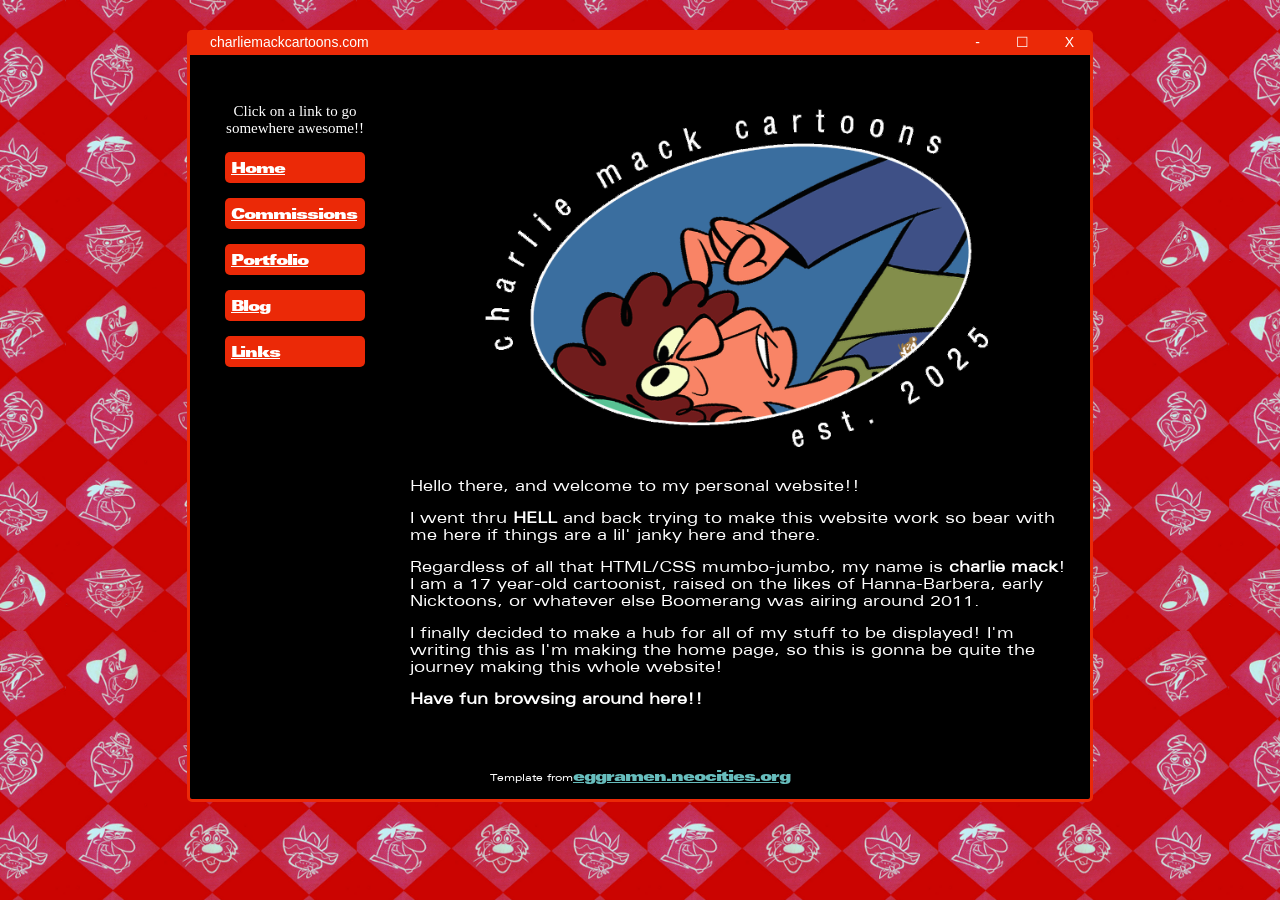
==== index.html @ b0670c57 "hi" ====
<!DOCTYPE html>
<!-- saved from url=(0057)https://eggramen.neocities.org/version_history/v3/newtest -->
<html><head><meta http-equiv="Content-Type" content="text/html; charset=UTF-8">
    
    <title>charliemackcartoons.com</title>
    <!-- The style.css file allows you to change the look of your web pages.
         If you include the next line in all your web pages, they will all share the same look.
         This makes it easier to make new pages for your site. -->
    <link href="styles.css" rel="stylesheet" type="text/css" media="all">
  <style wxt-shadow-root-document-styles="qw2a85abigr">@property --tw-animation-delay{syntax:"*";inherits:false;initial-value:0s}@property --tw-animation-direction{syntax:"*";inherits:false;initial-value:normal}@property --tw-animation-duration{syntax:"*";inherits:false}@property --tw-animation-fill-mode{syntax:"*";inherits:false;initial-value:none}@property --tw-animation-iteration-count{syntax:"*";inherits:false;initial-value:1}@property --tw-enter-opacity{syntax:"*";inherits:false;initial-value:1}@property --tw-enter-rotate{syntax:"*";inherits:false;initial-value:0}@property --tw-enter-scale{syntax:"*";inherits:false;initial-value:1}@property --tw-enter-translate-x{syntax:"*";inherits:false;initial-value:0}@property --tw-enter-translate-y{syntax:"*";inherits:false;initial-value:0}@property --tw-exit-opacity{syntax:"*";inherits:false;initial-value:1}@property --tw-exit-rotate{syntax:"*";inherits:false;initial-value:0}@property --tw-exit-scale{syntax:"*";inherits:false;initial-value:1}@property --tw-exit-translate-x{syntax:"*";inherits:false;initial-value:0}@property --tw-exit-translate-y{syntax:"*";inherits:false;initial-value:0}@property --tw-space-y-reverse{syntax:"*";inherits:false;initial-value:0}@property --tw-space-x-reverse{syntax:"*";inherits:false;initial-value:0}@property --tw-font-weight{syntax:"*";inherits:false}@property --tw-tracking{syntax:"*";inherits:false}@property --tw-translate-x{syntax:"*";inherits:false;initial-value:0}@property --tw-translate-y{syntax:"*";inherits:false;initial-value:0}@property --tw-translate-z{syntax:"*";inherits:false;initial-value:0}@property --tw-scale-x{syntax:"*";inherits:false;initial-value:1}@property --tw-scale-y{syntax:"*";inherits:false;initial-value:1}@property --tw-scale-z{syntax:"*";inherits:false;initial-value:1}@property --tw-rotate-x{syntax:"*";inherits:false}@property --tw-rotate-y{syntax:"*";inherits:false}@property --tw-rotate-z{syntax:"*";inherits:false}@property --tw-skew-x{syntax:"*";inherits:false}@property --tw-skew-y{syntax:"*";inherits:false}@property --tw-divide-y-reverse{syntax:"*";inherits:false;initial-value:0}@property --tw-border-style{syntax:"*";inherits:false;initial-value:solid}@property --tw-gradient-position{syntax:"*";inherits:false}@property --tw-gradient-from{syntax:"<color>";inherits:false;initial-value:#0000}@property --tw-gradient-via{syntax:"<color>";inherits:false;initial-value:#0000}@property --tw-gradient-to{syntax:"<color>";inherits:false;initial-value:#0000}@property --tw-gradient-stops{syntax:"*";inherits:false}@property --tw-gradient-via-stops{syntax:"*";inherits:false}@property --tw-gradient-from-position{syntax:"<length-percentage>";inherits:false;initial-value:0%}@property --tw-gradient-via-position{syntax:"<length-percentage>";inherits:false;initial-value:50%}@property --tw-gradient-to-position{syntax:"<length-percentage>";inherits:false;initial-value:100%}@property --tw-leading{syntax:"*";inherits:false}@property --tw-ordinal{syntax:"*";inherits:false}@property --tw-slashed-zero{syntax:"*";inherits:false}@property --tw-numeric-figure{syntax:"*";inherits:false}@property --tw-numeric-spacing{syntax:"*";inherits:false}@property --tw-numeric-fraction{syntax:"*";inherits:false}@property --tw-shadow{syntax:"*";inherits:false;initial-value:0 0 #0000}@property --tw-shadow-color{syntax:"*";inherits:false}@property --tw-shadow-alpha{syntax:"<percentage>";inherits:false;initial-value:100%}@property --tw-inset-shadow{syntax:"*";inherits:false;initial-value:0 0 #0000}@property --tw-inset-shadow-color{syntax:"*";inherits:false}@property --tw-inset-shadow-alpha{syntax:"<percentage>";inherits:false;initial-value:100%}@property --tw-ring-color{syntax:"*";inherits:false}@property --tw-ring-shadow{syntax:"*";inherits:false;initial-value:0 0 #0000}@property --tw-inset-ring-color{syntax:"*";inherits:false}@property --tw-inset-ring-shadow{syntax:"*";inherits:false;initial-value:0 0 #0000}@property --tw-ring-inset{syntax:"*";inherits:false}@property --tw-ring-offset-width{syntax:"<length>";inherits:false;initial-value:0}@property --tw-ring-offset-color{syntax:"*";inherits:false;initial-value:#fff}@property --tw-ring-offset-shadow{syntax:"*";inherits:false;initial-value:0 0 #0000}@property --tw-outline-style{syntax:"*";inherits:false;initial-value:solid}@property --tw-blur{syntax:"*";inherits:false}@property --tw-brightness{syntax:"*";inherits:false}@property --tw-contrast{syntax:"*";inherits:false}@property --tw-grayscale{syntax:"*";inherits:false}@property --tw-hue-rotate{syntax:"*";inherits:false}@property --tw-invert{syntax:"*";inherits:false}@property --tw-opacity{syntax:"*";inherits:false}@property --tw-saturate{syntax:"*";inherits:false}@property --tw-sepia{syntax:"*";inherits:false}@property --tw-drop-shadow{syntax:"*";inherits:false}@property --tw-drop-shadow-color{syntax:"*";inherits:false}@property --tw-drop-shadow-alpha{syntax:"<percentage>";inherits:false;initial-value:100%}@property --tw-drop-shadow-size{syntax:"*";inherits:false}@property --tw-backdrop-blur{syntax:"*";inherits:false}@property --tw-backdrop-brightness{syntax:"*";inherits:false}@property --tw-backdrop-contrast{syntax:"*";inherits:false}@property --tw-backdrop-grayscale{syntax:"*";inherits:false}@property --tw-backdrop-hue-rotate{syntax:"*";inherits:false}@property --tw-backdrop-invert{syntax:"*";inherits:false}@property --tw-backdrop-opacity{syntax:"*";inherits:false}@property --tw-backdrop-saturate{syntax:"*";inherits:false}@property --tw-backdrop-sepia{syntax:"*";inherits:false}@property --tw-duration{syntax:"*";inherits:false}@property --tw-ease{syntax:"*";inherits:false}</style></head>
  <body>
    <div class="box">
    <div class="weirdbox">
    <div class="box-title">charliemackcartoons.com</div>
    <div class="weird">-</div>
    <div class="weird">☐</div>
    <div class="weird">X</div>
    </div>
    
    <div class="side"><h3>Click on a link to go somewhere awesome!!</h3>
    <ul><li class="sidecon"><a href="https://charliemackcartoons.com">Home</a></li>
    <li class="sidecon"><a href="https://x.com/cosmicalarcade/status/1984016897470603541?s=46">Commissions</a></li>
    <li class="sidecon"><a href="https://cmack.straw.page/art">Portfolio</a></li>
    <li class="sidecon"><a href="/blog/index.html">Blog</a></li>
    <li class="sidecon"><a href="/links.html">Links</a></li>  
    </ul>
    </div>
    
    <div class="box-inner">
    
    
    
    <h1><img src="imgs/lgogo3.gif"></h1>

    <p>Hello there, and welcome to my personal website!!</p>
    <p>I went thru <strong>HELL</strong> and back trying to make this website work so bear with me here if things are a lil' janky here and there.</p>
    <p>Regardless of all that HTML/CSS mumbo-jumbo, my name is <strong>charlie mack</strong>! I am a 17 year-old cartoonist, raised on the likes of Hanna-Barbera, early Nicktoons, or whatever else Boomerang was airing around 2011.</p>
    <p>I finally decided to make a hub for all of my stuff to be displayed! I'm writing this as I'm making the home page, so this is gonna be quite the journey making this whole website!</p>
    <p><strong>Have fun browsing around here!!</strong></p>
    
    </div>
    <p><small>Template from <a href="https://eggramen.neocities.org/code/css_testpages"><eggramen class="neocities org">eggramen.neocities.org</a> </small></p>
    </div>
    
  

<bettercanvas-reminders data-wxt-shadow-root=""><template shadowrootmode="open">
<!-- saved from url=(0057)https://eggramen.neocities.org/version_history/v3/newtest -->
<html><head><style>/* WXT Shadow Root Reset */ :host{all:initial !important;}
@layer properties{@supports (((-webkit-hyphens:none)) and (not (margin-trim:inline))) or ((-moz-orient:inline) and (not (color:rgb(from red r g b)))){*,:before,:after,::backdrop{--tw-translate-x:0;--tw-translate-y:0;--tw-translate-z:0;--tw-scale-x:1;--tw-scale-y:1;--tw-scale-z:1;--tw-rotate-x:initial;--tw-rotate-y:initial;--tw-rotate-z:initial;--tw-skew-x:initial;--tw-skew-y:initial;--tw-space-y-reverse:0;--tw-space-x-reverse:0;--tw-divide-y-reverse:0;--tw-border-style:solid;--tw-gradient-position:initial;--tw-gradient-from:#0000;--tw-gradient-via:#0000;--tw-gradient-to:#0000;--tw-gradient-stops:initial;--tw-gradient-via-stops:initial;--tw-gradient-from-position:0%;--tw-gradient-via-position:50%;--tw-gradient-to-position:100%;--tw-leading:initial;--tw-font-weight:initial;--tw-tracking:initial;--tw-ordinal:initial;--tw-slashed-zero:initial;--tw-numeric-figure:initial;--tw-numeric-spacing:initial;--tw-numeric-fraction:initial;--tw-shadow:0 0 #0000;--tw-shadow-color:initial;--tw-shadow-alpha:100%;--tw-inset-shadow:0 0 #0000;--tw-inset-shadow-color:initial;--tw-inset-shadow-alpha:100%;--tw-ring-color:initial;--tw-ring-shadow:0 0 #0000;--tw-inset-ring-color:initial;--tw-inset-ring-shadow:0 0 #0000;--tw-ring-inset:initial;--tw-ring-offset-width:0px;--tw-ring-offset-color:#fff;--tw-ring-offset-shadow:0 0 #0000;--tw-outline-style:solid;--tw-blur:initial;--tw-brightness:initial;--tw-contrast:initial;--tw-grayscale:initial;--tw-hue-rotate:initial;--tw-invert:initial;--tw-opacity:initial;--tw-saturate:initial;--tw-sepia:initial;--tw-drop-shadow:initial;--tw-drop-shadow-color:initial;--tw-drop-shadow-alpha:100%;--tw-drop-shadow-size:initial;--tw-backdrop-blur:initial;--tw-backdrop-brightness:initial;--tw-backdrop-contrast:initial;--tw-backdrop-grayscale:initial;--tw-backdrop-hue-rotate:initial;--tw-backdrop-invert:initial;--tw-backdrop-opacity:initial;--tw-backdrop-saturate:initial;--tw-backdrop-sepia:initial;--tw-duration:initial;--tw-ease:initial;--tw-animation-delay:0s;--tw-animation-direction:normal;--tw-animation-duration:initial;--tw-animation-fill-mode:none;--tw-animation-iteration-count:1;--tw-enter-opacity:1;--tw-enter-rotate:0;--tw-enter-scale:1;--tw-enter-translate-x:0;--tw-enter-translate-y:0;--tw-exit-opacity:1;--tw-exit-rotate:0;--tw-exit-scale:1;--tw-exit-translate-x:0;--tw-exit-translate-y:0}}}@layer theme{:host,:host{--font-sans:ui-sans-serif,system-ui,sans-serif,"Apple Color Emoji","Segoe UI Emoji","Segoe UI Symbol","Noto Color Emoji";--font-mono:ui-monospace,SFMono-Regular,Menlo,Monaco,Consolas,"Liberation Mono","Courier New",monospace;--color-red-50:oklch(97.1% .013 17.38);--color-red-100:oklch(93.6% .032 17.717);--color-red-200:oklch(88.5% .062 18.334);--color-red-300:oklch(80.8% .114 19.571);--color-red-400:oklch(70.4% .191 22.216);--color-red-500:oklch(63.7% .237 25.331);--color-red-600:oklch(57.7% .245 27.325);--color-red-700:oklch(50.5% .213 27.518);--color-red-900:oklch(39.6% .141 25.723);--color-orange-50:oklch(98% .016 73.684);--color-orange-100:oklch(95.4% .038 75.164);--color-orange-300:oklch(83.7% .128 66.29);--color-orange-400:oklch(75% .183 55.934);--color-orange-500:oklch(70.5% .213 47.604);--color-orange-600:oklch(64.6% .222 41.116);--color-orange-700:oklch(55.3% .195 38.402);--color-orange-800:oklch(47% .157 37.304);--color-orange-900:oklch(40.8% .123 38.172);--color-amber-50:oklch(98.7% .022 95.277);--color-amber-500:oklch(76.9% .188 70.08);--color-amber-600:oklch(66.6% .179 58.318);--color-yellow-100:oklch(97.3% .071 103.193);--color-yellow-200:oklch(94.5% .129 101.54);--color-yellow-300:oklch(90.5% .182 98.111);--color-yellow-500:oklch(79.5% .184 86.047);--color-yellow-600:oklch(68.1% .162 75.834);--color-yellow-800:oklch(47.6% .114 61.907);--color-green-50:oklch(98.2% .018 155.826);--color-green-100:oklch(96.2% .044 156.743);--color-green-200:oklch(92.5% .084 155.995);--color-green-300:oklch(87.1% .15 154.449);--color-green-500:oklch(72.3% .219 149.579);--color-green-600:oklch(62.7% .194 149.214);--color-green-700:oklch(52.7% .154 150.069);--color-green-800:oklch(44.8% .119 151.328);--color-cyan-500:oklch(71.5% .143 215.221);--color-blue-50:oklch(97% .014 254.604);--color-blue-100:oklch(93.2% .032 255.585);--color-blue-200:oklch(88.2% .059 254.128);--color-blue-300:oklch(80.9% .105 251.813);--color-blue-500:oklch(62.3% .214 259.815);--color-blue-600:oklch(54.6% .245 262.881);--color-blue-700:oklch(48.8% .243 264.376);--color-blue-800:oklch(42.4% .199 265.638);--color-purple-50:oklch(97.7% .014 308.299);--color-purple-500:oklch(62.7% .265 303.9);--color-purple-600:oklch(55.8% .288 302.321);--color-pink-400:oklch(71.8% .202 349.761);--color-pink-500:oklch(65.6% .241 354.308);--color-rose-500:oklch(64.5% .246 16.439);--color-gray-50:oklch(98.5% .002 247.839);--color-gray-100:oklch(96.7% .003 264.542);--color-gray-200:oklch(92.8% .006 264.531);--color-gray-300:oklch(87.2% .01 258.338);--color-gray-400:oklch(70.7% .022 261.325);--color-gray-500:oklch(55.1% .027 264.364);--color-gray-600:oklch(44.6% .03 256.802);--color-gray-700:oklch(37.3% .034 259.733);--color-gray-800:oklch(27.8% .033 256.848);--color-gray-900:oklch(21% .034 264.665);--color-neutral-100:oklch(97% 0 0);--color-neutral-300:oklch(87% 0 0);--color-neutral-400:oklch(70.8% 0 0);--color-neutral-500:oklch(55.6% 0 0);--color-black:#000;--color-white:#fff;--spacing:.25rem;--container-xs:20rem;--container-sm:24rem;--container-md:28rem;--container-lg:32rem;--container-2xl:42rem;--container-3xl:48rem;--container-4xl:56rem;--text-xs:.75rem;--text-xs--line-height:calc(1/.75);--text-sm:.875rem;--text-sm--line-height:calc(1.25/.875);--text-base:1rem;--text-base--line-height: 1.5 ;--text-lg:1.125rem;--text-lg--line-height:calc(1.75/1.125);--text-xl:1.25rem;--text-xl--line-height:calc(1.75/1.25);--text-2xl:1.5rem;--text-2xl--line-height:calc(2/1.5);--text-3xl:1.875rem;--text-3xl--line-height: 1.2 ;--text-4xl:2.25rem;--text-4xl--line-height:calc(2.5/2.25);--text-5xl:3rem;--text-5xl--line-height:1;--text-9xl:8rem;--text-9xl--line-height:1;--font-weight-light:300;--font-weight-normal:400;--font-weight-medium:500;--font-weight-semibold:600;--font-weight-bold:700;--font-weight-extrabold:800;--tracking-wide:.025em;--tracking-widest:.1em;--leading-tight:1.25;--leading-relaxed:1.625;--radius-xs:.125rem;--radius-2xl:1rem;--radius-3xl:1.5rem;--drop-shadow-sm:0 1px 2px #00000026;--ease-out:cubic-bezier(0,0,.2,1);--ease-in-out:cubic-bezier(.4,0,.2,1);--animate-spin:spin 1s linear infinite;--animate-pulse:pulse 2s cubic-bezier(.4,0,.6,1)infinite;--blur-xs:4px;--blur-sm:8px;--blur-md:12px;--blur-lg:16px;--blur-xl:24px;--blur-2xl:40px;--blur-3xl:64px;--aspect-video:16/9;--default-transition-duration:.15s;--default-transition-timing-function:cubic-bezier(.4,0,.2,1);--default-font-family:var(--font-sans);--default-mono-font-family:var(--font-mono);--color-border:var(--border)}}@layer base{*,:after,:before,::backdrop{box-sizing:border-box;border:0 solid;margin:0;padding:0}::file-selector-button{box-sizing:border-box;border:0 solid;margin:0;padding:0}html,:host{-webkit-text-size-adjust:100%;-moz-tab-size:4;tab-size:4;line-height:1.5;font-family:var(--default-font-family,ui-sans-serif,system-ui,sans-serif,"Apple Color Emoji","Segoe UI Emoji","Segoe UI Symbol","Noto Color Emoji");font-feature-settings:var(--default-font-feature-settings,normal);font-variation-settings:var(--default-font-variation-settings,normal);-webkit-tap-highlight-color:transparent}hr{height:0;color:inherit;border-top-width:1px}abbr:where([title]){-webkit-text-decoration:underline dotted;text-decoration:underline dotted}h1,h2,h3,h4,h5,h6{font-size:inherit;font-weight:inherit}a{color:inherit;-webkit-text-decoration:inherit;text-decoration:inherit}b,strong{font-weight:bolder}code,kbd,samp,pre{font-family:var(--default-mono-font-family,ui-monospace,SFMono-Regular,Menlo,Monaco,Consolas,"Liberation Mono","Courier New",monospace);font-feature-settings:var(--default-mono-font-feature-settings,normal);font-variation-settings:var(--default-mono-font-variation-settings,normal);font-size:1em}small{font-size:80%}sub,sup{vertical-align:baseline;font-size:75%;line-height:0;position:relative}sub{bottom:-.25em}sup{top:-.5em}table{text-indent:0;border-color:inherit;border-collapse:collapse}:-moz-focusring{outline:auto}progress{vertical-align:baseline}summary{display:list-item}ol,ul,menu{list-style:none}img,svg,video,canvas,audio,iframe,embed,object{vertical-align:middle;display:block}img,video{max-width:100%;height:auto}button,input,select,optgroup,textarea{font:inherit;font-feature-settings:inherit;font-variation-settings:inherit;letter-spacing:inherit;color:inherit;opacity:1;background-color:#0000;border-radius:0}::file-selector-button{font:inherit;font-feature-settings:inherit;font-variation-settings:inherit;letter-spacing:inherit;color:inherit;opacity:1;background-color:#0000;border-radius:0}:where(select:is([multiple],[size])) optgroup{font-weight:bolder}:where(select:is([multiple],[size])) optgroup option{padding-inline-start:20px}::file-selector-button{margin-inline-end:4px}::placeholder{opacity:1}@supports (not ((-webkit-appearance:-apple-pay-button))) or (contain-intrinsic-size:1px){::placeholder{color:currentColor}@supports (color:color-mix(in lab,red,red)){::placeholder{color:color-mix(in oklab,currentcolor 50%,transparent)}}}textarea{resize:vertical}::-webkit-search-decoration{-webkit-appearance:none}::-webkit-date-and-time-value{min-height:1lh;text-align:inherit}::-webkit-datetime-edit{display:inline-flex}::-webkit-datetime-edit-fields-wrapper{padding:0}::-webkit-datetime-edit{padding-block:0}::-webkit-datetime-edit-year-field{padding-block:0}::-webkit-datetime-edit-month-field{padding-block:0}::-webkit-datetime-edit-day-field{padding-block:0}::-webkit-datetime-edit-hour-field{padding-block:0}::-webkit-datetime-edit-minute-field{padding-block:0}::-webkit-datetime-edit-second-field{padding-block:0}::-webkit-datetime-edit-millisecond-field{padding-block:0}::-webkit-datetime-edit-meridiem-field{padding-block:0}:-moz-ui-invalid{box-shadow:none}button,input:where([type=button],[type=reset],[type=submit]){-webkit-appearance:button;-moz-appearance:button;appearance:button}::file-selector-button{-webkit-appearance:button;-moz-appearance:button;appearance:button}::-webkit-inner-spin-button{height:auto}::-webkit-outer-spin-button{height:auto}[hidden]:where(:not([hidden=until-found])){display:none!important}*{border-color:var(--border);outline-color:var(--ring)}@supports (color:color-mix(in lab,red,red)){*{outline-color:color-mix(in oklab,var(--ring)50%,transparent)}}body{background-color:var(--background);color:var(--foreground)}}@layer components;@layer utilities{.\@container\/card-header{container:card-header/inline-size}.pointer-events-auto{pointer-events:auto}.pointer-events-none{pointer-events:none}.collapse{visibility:collapse}.invisible{visibility:hidden}.visible{visibility:visible}.sr-only{clip:rect(0,0,0,0);white-space:nowrap;border-width:0;width:1px;height:1px;margin:-1px;padding:0;position:absolute;overflow:hidden}.absolute{position:absolute}.fixed{position:fixed}.relative{position:relative}.static{position:static}.sticky{position:sticky}.-inset-1{inset:calc(var(--spacing)*-1)}.inset-0{inset:calc(var(--spacing)*0)}.-inset-x-10{inset-inline:calc(var(--spacing)*-10)}.inset-x-0{inset-inline:calc(var(--spacing)*0)}.inset-y-0{inset-block:calc(var(--spacing)*0)}.-top-1{top:calc(var(--spacing)*-1)}.-top-6{top:calc(var(--spacing)*-6)}.-top-10{top:calc(var(--spacing)*-10)}.-top-12{top:calc(var(--spacing)*-12)}.-top-20{top:calc(var(--spacing)*-20)}.-top-\[0px\]{top:0}.top-0{top:calc(var(--spacing)*0)}.top-1{top:calc(var(--spacing)*1)}.top-1\.5{top:calc(var(--spacing)*1.5)}.top-1\/2{top:50%}.top-1\/3{top:33.3333%}.top-2{top:calc(var(--spacing)*2)}.top-3{top:calc(var(--spacing)*3)}.top-4{top:calc(var(--spacing)*4)}.top-8{top:calc(var(--spacing)*8)}.top-12{top:calc(var(--spacing)*12)}.top-26{top:calc(var(--spacing)*26)}.top-\[-5px\]{top:-5px}.top-\[-10px\]{top:-10px}.top-\[4px\]{top:4px}.top-\[12px\]{top:12px}.top-\[48px\]{top:48px}.top-\[50\%\]{top:50%}.top-\[55px\]{top:55px}.top-\[65px\]{top:65px}.top-\[87px\]{top:87px}.top-full{top:100%}.-right-1{right:calc(var(--spacing)*-1)}.-right-2{right:calc(var(--spacing)*-2)}.-right-3{right:calc(var(--spacing)*-3)}.-right-12{right:calc(var(--spacing)*-12)}.right-0{right:calc(var(--spacing)*0)}.right-1{right:calc(var(--spacing)*1)}.right-2{right:calc(var(--spacing)*2)}.right-3{right:calc(var(--spacing)*3)}.right-4{right:calc(var(--spacing)*4)}.right-6{right:calc(var(--spacing)*6)}.right-8{right:calc(var(--spacing)*8)}.right-12{right:calc(var(--spacing)*12)}.right-20{right:calc(var(--spacing)*20)}.right-\[-10px\]{right:-10px}.right-\[4px\]{right:4px}.right-\[5\%\]{right:5%}.right-\[5px\]{right:5px}.right-\[10px\]{right:10px}.right-\[50\%\]{right:50%}.right-full{right:100%}.-bottom-2{bottom:calc(var(--spacing)*-2)}.-bottom-6{bottom:calc(var(--spacing)*-6)}.-bottom-10{bottom:calc(var(--spacing)*-10)}.-bottom-12{bottom:calc(var(--spacing)*-12)}.-bottom-\[0px\]{bottom:0}.bottom-0{bottom:calc(var(--spacing)*0)}.bottom-0\.5{bottom:calc(var(--spacing)*.5)}.bottom-1{bottom:calc(var(--spacing)*1)}.bottom-2{bottom:calc(var(--spacing)*2)}.bottom-4{bottom:calc(var(--spacing)*4)}.bottom-6{bottom:calc(var(--spacing)*6)}.bottom-16{bottom:calc(var(--spacing)*16)}.bottom-20{bottom:calc(var(--spacing)*20)}.bottom-28{bottom:calc(var(--spacing)*28)}.bottom-\[10px\]{bottom:10px}.bottom-\[15px\]{bottom:15px}.bottom-\[20px\]{bottom:20px}.bottom-full{bottom:100%}.-left-2{left:calc(var(--spacing)*-2)}.-left-12{left:calc(var(--spacing)*-12)}.left-0{left:calc(var(--spacing)*0)}.left-1{left:calc(var(--spacing)*1)}.left-1\.5{left:calc(var(--spacing)*1.5)}.left-1\/2{left:50%}.left-2{left:calc(var(--spacing)*2)}.left-3{left:calc(var(--spacing)*3)}.left-4{left:calc(var(--spacing)*4)}.left-10{left:calc(var(--spacing)*10)}.left-12{left:calc(var(--spacing)*12)}.left-16{left:calc(var(--spacing)*16)}.left-\[-5px\]{left:-5px}.left-\[12px\]{left:12px}.left-\[50\%\]{left:50%}.\!z-\[10000\]{z-index:10000!important}.\!z-\[10001\]{z-index:10001!important}.\!z-\[999999\]{z-index:999999!important}.-z-10{z-index:-10}.-z-20{z-index:-20}.z-0{z-index:0}.z-1{z-index:1}.z-2{z-index:2}.z-3{z-index:3}.z-4{z-index:4}.z-5{z-index:5}.z-10{z-index:10}.z-11{z-index:11}.z-13{z-index:13}.z-15{z-index:15}.z-20{z-index:20}.z-30{z-index:30}.z-40{z-index:40}.z-41{z-index:41}.z-50{z-index:50}.z-100{z-index:100}.z-1000{z-index:1000}.z-10000{z-index:10000}.z-10003{z-index:10003}.z-1000000{z-index:1000000}.z-10000000{z-index:10000000}.z-100000000{z-index:100000000}.z-10000000000,.z-100000000000000000000{z-index:2147483647}.z-\[-1\]{z-index:-1}.z-\[9999\]{z-index:9999}.z-\[10000\]{z-index:10000}.z-\[10005\]{z-index:10005}.z-\[10010\]{z-index:10010}.z-\[99998\]{z-index:99998}.z-\[99999\]{z-index:99999}.z-\[100000\]{z-index:100000}.z-\[100004\]{z-index:100004}.z-\[1000000\]{z-index:1000000}.z-\[9999999\]{z-index:9999999}.z-\[10000000000\],.z-\[9999999999999\],.z-\[100000000000000\],.z-\[10000000000000000000\],.z-\[999999999999999999999\],.z-\[100000000000000000000000\]{z-index:2147483647}.col-span-2{grid-column:span 2/span 2}.col-start-2{grid-column-start:2}.row-span-2{grid-row:span 2/span 2}.row-start-1{grid-row-start:1}.container{width:100%}@media (min-width:40rem){.container{max-width:40rem}}@media (min-width:48rem){.container{max-width:48rem}}@media (min-width:64rem){.container{max-width:64rem}}@media (min-width:80rem){.container{max-width:80rem}}@media (min-width:96rem){.container{max-width:96rem}}.-m-1{margin:calc(var(--spacing)*-1)}.m-3{margin:calc(var(--spacing)*3)}.m-3\.5{margin:calc(var(--spacing)*3.5)}.m-\[var\(--block-margin\)\]{margin:var(--block-margin)}.-mx-1{margin-inline:calc(var(--spacing)*-1)}.-mx-2{margin-inline:calc(var(--spacing)*-2)}.-mx-4{margin-inline:calc(var(--spacing)*-4)}.mx-2{margin-inline:calc(var(--spacing)*2)}.mx-3{margin-inline:calc(var(--spacing)*3)}.mx-4{margin-inline:calc(var(--spacing)*4)}.mx-\[10px\]{margin-inline:10px}.mx-auto{margin-inline:auto}.-my-1{margin-block:calc(var(--spacing)*-1)}.my-0\.5{margin-block:calc(var(--spacing)*.5)}.my-1{margin-block:calc(var(--spacing)*1)}.my-2{margin-block:calc(var(--spacing)*2)}.my-3{margin-block:calc(var(--spacing)*3)}.my-4{margin-block:calc(var(--spacing)*4)}.my-5{margin-block:calc(var(--spacing)*5)}.my-6{margin-block:calc(var(--spacing)*6)}.my-\[20px\]{margin-block:20px}.my-auto{margin-block:auto}.me-2{margin-inline-end:calc(var(--spacing)*2)}.\!mt-4{margin-top:calc(var(--spacing)*4)!important}.-mt-2{margin-top:calc(var(--spacing)*-2)}.-mt-4{margin-top:calc(var(--spacing)*-4)}.mt-0{margin-top:calc(var(--spacing)*0)}.mt-0\.5{margin-top:calc(var(--spacing)*.5)}.mt-1{margin-top:calc(var(--spacing)*1)}.mt-1\.5{margin-top:calc(var(--spacing)*1.5)}.mt-2{margin-top:calc(var(--spacing)*2)}.mt-3{margin-top:calc(var(--spacing)*3)}.mt-4{margin-top:calc(var(--spacing)*4)}.mt-5{margin-top:calc(var(--spacing)*5)}.mt-6{margin-top:calc(var(--spacing)*6)}.mt-8{margin-top:calc(var(--spacing)*8)}.mt-9{margin-top:calc(var(--spacing)*9)}.mt-10{margin-top:calc(var(--spacing)*10)}.mt-16{margin-top:calc(var(--spacing)*16)}.mt-\[1px\]{margin-top:1px}.mt-\[3px\]{margin-top:3px}.mt-\[5px\]{margin-top:5px}.mt-\[10px\]{margin-top:10px}.mt-\[20px\]{margin-top:20px}.mt-auto{margin-top:auto}.mr-0{margin-right:calc(var(--spacing)*0)}.mr-1{margin-right:calc(var(--spacing)*1)}.mr-1\.5{margin-right:calc(var(--spacing)*1.5)}.mr-2{margin-right:calc(var(--spacing)*2)}.mr-3{margin-right:calc(var(--spacing)*3)}.mr-\[5px\]{margin-right:5px}.\!mb-0{margin-bottom:calc(var(--spacing)*0)!important}.mb-0{margin-bottom:calc(var(--spacing)*0)}.mb-0\.5{margin-bottom:calc(var(--spacing)*.5)}.mb-1{margin-bottom:calc(var(--spacing)*1)}.mb-1\.5{margin-bottom:calc(var(--spacing)*1.5)}.mb-2{margin-bottom:calc(var(--spacing)*2)}.mb-3{margin-bottom:calc(var(--spacing)*3)}.mb-4{margin-bottom:calc(var(--spacing)*4)}.mb-6{margin-bottom:calc(var(--spacing)*6)}.mb-8{margin-bottom:calc(var(--spacing)*8)}.mb-10{margin-bottom:calc(var(--spacing)*10)}.mb-16{margin-bottom:calc(var(--spacing)*16)}.mb-20{margin-bottom:calc(var(--spacing)*20)}.mb-\[5px\]{margin-bottom:5px}.mb-\[10px\]{margin-bottom:10px}.mb-\[30px\]{margin-bottom:30px}.mb-\[80px\]{margin-bottom:80px}.-ml-0\.5{margin-left:calc(var(--spacing)*-.5)}.-ml-1{margin-left:calc(var(--spacing)*-1)}.-ml-1\.5{margin-left:calc(var(--spacing)*-1.5)}.-ml-4{margin-left:calc(var(--spacing)*-4)}.ml-0{margin-left:calc(var(--spacing)*0)}.ml-1{margin-left:calc(var(--spacing)*1)}.ml-1\.5{margin-left:calc(var(--spacing)*1.5)}.ml-2{margin-left:calc(var(--spacing)*2)}.ml-3{margin-left:calc(var(--spacing)*3)}.ml-4{margin-left:calc(var(--spacing)*4)}.ml-\[5px\]{margin-left:5px}.ml-\[20px\]{margin-left:20px}.ml-auto{margin-left:auto}.line-clamp-2{-webkit-line-clamp:2;-webkit-box-orient:vertical;display:-webkit-box;overflow:hidden}.line-clamp-3{-webkit-line-clamp:3;-webkit-box-orient:vertical;display:-webkit-box;overflow:hidden}.block{display:block}.contents{display:contents}.flex{display:flex}.grid{display:grid}.hidden{display:none}.inline{display:inline}.inline-block{display:inline-block}.inline-flex{display:inline-flex}.table{display:table}.table-caption{display:table-caption}.table-cell{display:table-cell}.table-row{display:table-row}.field-sizing-content{field-sizing:content}.\!aspect-auto{aspect-ratio:auto!important}.aspect-\[4\/3\]{aspect-ratio:4/3}.aspect-square{aspect-ratio:1}.aspect-video{aspect-ratio:var(--aspect-video)}.\!size-5{width:calc(var(--spacing)*5)!important;height:calc(var(--spacing)*5)!important}.size-\(--cell-size\){width:var(--cell-size);height:var(--cell-size)}.size-1\.5{width:calc(var(--spacing)*1.5);height:calc(var(--spacing)*1.5)}.size-2{width:calc(var(--spacing)*2);height:calc(var(--spacing)*2)}.size-2\.5{width:calc(var(--spacing)*2.5);height:calc(var(--spacing)*2.5)}.size-3{width:calc(var(--spacing)*3);height:calc(var(--spacing)*3)}.size-3\.5{width:calc(var(--spacing)*3.5);height:calc(var(--spacing)*3.5)}.size-4{width:calc(var(--spacing)*4);height:calc(var(--spacing)*4)}.size-4\.5{width:calc(var(--spacing)*4.5);height:calc(var(--spacing)*4.5)}.size-5{width:calc(var(--spacing)*5);height:calc(var(--spacing)*5)}.size-6{width:calc(var(--spacing)*6);height:calc(var(--spacing)*6)}.size-7{width:calc(var(--spacing)*7);height:calc(var(--spacing)*7)}.size-8{width:calc(var(--spacing)*8);height:calc(var(--spacing)*8)}.size-9{width:calc(var(--spacing)*9);height:calc(var(--spacing)*9)}.size-10{width:calc(var(--spacing)*10);height:calc(var(--spacing)*10)}.size-12{width:calc(var(--spacing)*12);height:calc(var(--spacing)*12)}.size-\[11px\]{width:11px;height:11px}.size-\[12px\]{width:12px;height:12px}.size-\[13\.5px\]{width:13.5px;height:13.5px}.size-\[13px\]{width:13px;height:13px}.size-\[15px\]{width:15px;height:15px}.size-\[24px\]{width:24px;height:24px}.size-auto{width:auto;height:auto}.size-full{width:100%;height:100%}.\!h-9{height:calc(var(--spacing)*9)!important}.\!h-\[20px\]{height:20px!important}.\!h-auto{height:auto!important}.h-\(--cell-size\){height:var(--cell-size)}.h-0{height:calc(var(--spacing)*0)}.h-0\.5{height:calc(var(--spacing)*.5)}.h-1{height:calc(var(--spacing)*1)}.h-1\.5{height:calc(var(--spacing)*1.5)}.h-2{height:calc(var(--spacing)*2)}.h-2\.5{height:calc(var(--spacing)*2.5)}.h-3{height:calc(var(--spacing)*3)}.h-3\.5{height:calc(var(--spacing)*3.5)}.h-4{height:calc(var(--spacing)*4)}.h-5{height:calc(var(--spacing)*5)}.h-6{height:calc(var(--spacing)*6)}.h-7{height:calc(var(--spacing)*7)}.h-8{height:calc(var(--spacing)*8)}.h-9{height:calc(var(--spacing)*9)}.h-10{height:calc(var(--spacing)*10)}.h-12{height:calc(var(--spacing)*12)}.h-14{height:calc(var(--spacing)*14)}.h-16{height:calc(var(--spacing)*16)}.h-18{height:calc(var(--spacing)*18)}.h-23{height:calc(var(--spacing)*23)}.h-24{height:calc(var(--spacing)*24)}.h-28{height:calc(var(--spacing)*28)}.h-48{height:calc(var(--spacing)*48)}.h-64{height:calc(var(--spacing)*64)}.h-96{height:calc(var(--spacing)*96)}.h-\[1\.125rem\]{height:1.125rem}.h-\[1px\]{height:1px}.h-\[2px\]{height:2px}.h-\[5px\]{height:5px}.h-\[8px\]{height:8px}.h-\[10px\]{height:10px}.h-\[12px\]{height:12px}.h-\[13px\]{height:13px}.h-\[14px\]{height:14px}.h-\[16px\]{height:16px}.h-\[18px\]{height:18px}.h-\[20px\]{height:20px}.h-\[24px\]{height:24px}.h-\[25px\]{height:25px}.h-\[30px\]{height:30px}.h-\[32px\]{height:32px}.h-\[36px\]{height:36px}.h-\[38px\]{height:38px}.h-\[40px\]{height:40px}.h-\[44px\]{height:44px}.h-\[50px\]{height:50px}.h-\[54px\]{height:54px}.h-\[59px\]{height:59px}.h-\[60px\]{height:60px}.h-\[65px\]{height:65px}.h-\[70px\]{height:70px}.h-\[80px\]{height:80px}.h-\[80vh\]{height:80vh}.h-\[90\%\]{height:90%}.h-\[90vh\]{height:90vh}.h-\[100px\]{height:100px}.h-\[110px\]{height:110px}.h-\[137px\]{height:137px}.h-\[151px\]{height:151px}.h-\[200px\]{height:200px}.h-\[227px\]{height:227px}.h-\[240px\]{height:240px}.h-\[250px\]{height:250px}.h-\[300px\]{height:300px}.h-\[400px\]{height:400px}.h-\[600px\]{height:600px}.h-\[calc\(100\%-1px\)\]{height:calc(100% - 1px)}.h-\[calc\(100\%-60px\)\]{height:calc(100% - 60px)}.h-\[calc\(100vh-180px\)\]{height:calc(100vh - 180px)}.h-\[var\(--block-height\)\]{height:var(--block-height)}.h-\[var\(--radix-select-trigger-height\)\]{height:var(--radix-select-trigger-height)}.h-auto{height:auto}.h-fit{height:fit-content}.h-full{height:100%}.h-px{height:1px}.h-screen{height:100vh}.\!max-h-\[50vh\]{max-height:50vh!important}.\!max-h-\[60vh\]{max-height:60vh!important}.max-h-\(--radix-dropdown-menu-content-available-height\){max-height:var(--radix-dropdown-menu-content-available-height)}.max-h-\(--radix-select-content-available-height\){max-height:var(--radix-select-content-available-height)}.max-h-20{max-height:calc(var(--spacing)*20)}.max-h-52{max-height:calc(var(--spacing)*52)}.max-h-80{max-height:calc(var(--spacing)*80)}.max-h-\[3\.5rem\]{max-height:3.5rem}.max-h-\[4\.5rem\]{max-height:4.5rem}.max-h-\[6rem\]{max-height:6rem}.max-h-\[60px\]{max-height:60px}.max-h-\[80vh\]{max-height:80vh}.max-h-\[90vh\]{max-height:90vh}.max-h-\[120px\]{max-height:120px}.max-h-\[140px\]{max-height:140px}.max-h-\[200px\]{max-height:200px}.max-h-\[300px\]{max-height:300px}.max-h-\[400px\]{max-height:400px}.max-h-\[500px\]{max-height:500px}.max-h-\[700px\]{max-height:700px}.max-h-\[calc\(90vh-120px\)\]{max-height:calc(90vh - 120px)}.max-h-\[calc\(100vh-6rem\)\]{max-height:calc(100vh - 6rem)}.max-h-full{max-height:100%}.max-h-screen{max-height:100vh}.min-h-0{min-height:calc(var(--spacing)*0)}.min-h-7{min-height:calc(var(--spacing)*7)}.min-h-16{min-height:calc(var(--spacing)*16)}.min-h-20{min-height:calc(var(--spacing)*20)}.min-h-\[1\.5rem\]{min-height:1.5rem}.min-h-\[3rem\]{min-height:3rem}.min-h-\[18px\]{min-height:18px}.min-h-\[20px\]{min-height:20px}.min-h-\[36px\]{min-height:36px}.min-h-\[60px\]{min-height:60px}.min-h-\[120px\]{min-height:120px}.min-h-\[140px\]{min-height:140px}.min-h-\[150px\]{min-height:150px}.min-h-\[200px\]{min-height:200px}.min-h-\[300px\]{min-height:300px}.min-h-\[600px\]{min-height:600px}.min-h-min{min-height:min-content}.min-h-svh{min-height:100svh}.\!w-16{width:calc(var(--spacing)*16)!important}.\!w-full{width:100%!important}.w-\(--cell-size\){width:var(--cell-size)}.w-0{width:calc(var(--spacing)*0)}.w-1{width:calc(var(--spacing)*1)}.w-1\/2{width:50%}.w-1\/3{width:33.3333%}.w-1\/4{width:25%}.w-2{width:calc(var(--spacing)*2)}.w-2\.5{width:calc(var(--spacing)*2.5)}.w-2\/3{width:66.6667%}.w-3{width:calc(var(--spacing)*3)}.w-3\.5{width:calc(var(--spacing)*3.5)}.w-4{width:calc(var(--spacing)*4)}.w-5{width:calc(var(--spacing)*5)}.w-6{width:calc(var(--spacing)*6)}.w-7{width:calc(var(--spacing)*7)}.w-8{width:calc(var(--spacing)*8)}.w-10{width:calc(var(--spacing)*10)}.w-12{width:calc(var(--spacing)*12)}.w-14{width:calc(var(--spacing)*14)}.w-16{width:calc(var(--spacing)*16)}.w-20{width:calc(var(--spacing)*20)}.w-24{width:calc(var(--spacing)*24)}.w-26{width:calc(var(--spacing)*26)}.w-32{width:calc(var(--spacing)*32)}.w-48{width:calc(var(--spacing)*48)}.w-56{width:calc(var(--spacing)*56)}.w-64{width:calc(var(--spacing)*64)}.w-72{width:calc(var(--spacing)*72)}.w-80{width:calc(var(--spacing)*80)}.w-96{width:calc(var(--spacing)*96)}.w-\[1\.125rem\]{width:1.125rem}.w-\[1px\]{width:1px}.w-\[8px\]{width:8px}.w-\[9rem\]{width:9rem}.w-\[10px\]{width:10px}.w-\[12px\]{width:12px}.w-\[13px\]{width:13px}.w-\[14px\]{width:14px}.w-\[15\%\]{width:15%}.w-\[16px\]{width:16px}.w-\[18px\]{width:18px}.w-\[20px\]{width:20px}.w-\[24px\]{width:24px}.w-\[25px\]{width:25px}.w-\[30\.6px\]{width:30.6px}.w-\[30px\]{width:30px}.w-\[34px\]{width:34px}.w-\[45\%\]{width:45%}.w-\[50px\]{width:50px}.w-\[54\.4px\]{width:54.4px}.w-\[55\%\]{width:55%}.w-\[60px\]{width:60px}.w-\[74\.6\%\]{width:74.6%}.w-\[80\%\]{width:80%}.w-\[85\%\]{width:85%}.w-\[90\%\]{width:90%}.w-\[90vw\]{width:90vw}.w-\[100px\]{width:100px}.w-\[120px\]{width:120px}.w-\[130px\]{width:130px}.w-\[150px\]{width:150px}.w-\[154px\]{width:154px}.w-\[200px\]{width:200px}.w-\[209px\]{width:209px}.w-\[224px\]{width:224px}.w-\[240px\]{width:240px}.w-\[250px\]{width:250px}.w-\[280px\]{width:280px}.w-\[300px\]{width:300px}.w-\[320px\]{width:320px}.w-\[340px\]{width:340px}.w-\[350px\]{width:350px}.w-\[400px\]{width:400px}.w-\[450px\]{width:450px}.w-\[560px\]{width:560px}.w-\[600px\]{width:600px}.w-\[800px\]{width:800px}.w-\[840px\]{width:840px}.w-\[calc\(100\%\+2rem\)\]{width:calc(100% + 2rem)}.w-\[min\(920px\,92vw\)\]{width:min(920px,92vw)}.w-\[var\(--bcsidebarwidth\)\]{width:var(--bcsidebarwidth)}.w-\[var\(--due-block-width\)\]{width:var(--due-block-width)}.w-auto{width:auto}.w-fit{width:fit-content}.w-full{width:100%}.w-max{width:max-content}.w-px{width:1px}.w-screen{width:100vw}.\!max-w-2xl{max-width:var(--container-2xl)!important}.\!max-w-3xl{max-width:var(--container-3xl)!important}.\!max-w-4xl{max-width:var(--container-4xl)!important}.\!max-w-lg{max-width:var(--container-lg)!important}.\!max-w-md{max-width:var(--container-md)!important}.max-w-0{max-width:calc(var(--spacing)*0)}.max-w-2xl{max-width:var(--container-2xl)}.max-w-4xl{max-width:var(--container-4xl)}.max-w-54{max-width:calc(var(--spacing)*54)}.max-w-56{max-width:calc(var(--spacing)*56)}.max-w-96{max-width:calc(var(--spacing)*96)}.max-w-\[33\%\]{max-width:33%}.max-w-\[45px\]{max-width:45px}.max-w-\[75\%\]{max-width:75%}.max-w-\[80\%\]{max-width:80%}.max-w-\[90\%\]{max-width:90%}.max-w-\[140px\]{max-width:140px}.max-w-\[260px\]{max-width:260px}.max-w-\[300px\]{max-width:300px}.max-w-\[320px\]{max-width:320px}.max-w-\[400px\]{max-width:400px}.max-w-\[450px\]{max-width:450px}.max-w-\[520px\]{max-width:520px}.max-w-\[calc\(100\%-2rem\)\]{max-width:calc(100% - 2rem)}.max-w-\[min\(600px\,_90vw\)\]{max-width:min(600px,90vw)}.max-w-\[var\(--block-width\)\]{max-width:var(--block-width)}.max-w-fit{max-width:fit-content}.max-w-full{max-width:100%}.max-w-max{max-width:max-content}.max-w-md{max-width:var(--container-md)}.max-w-min{max-width:min-content}.max-w-sm{max-width:var(--container-sm)}.max-w-xs{max-width:var(--container-xs)}.min-w-\(--cell-size\){min-width:var(--cell-size)}.min-w-0{min-width:calc(var(--spacing)*0)}.min-w-8{min-width:calc(var(--spacing)*8)}.min-w-9{min-width:calc(var(--spacing)*9)}.min-w-10{min-width:calc(var(--spacing)*10)}.min-w-24{min-width:calc(var(--spacing)*24)}.min-w-\[2rem\]{min-width:2rem}.min-w-\[3rem\]{min-width:3rem}.min-w-\[4rem\]{min-width:4rem}.min-w-\[8rem\]{min-width:8rem}.min-w-\[18px\]{min-width:18px}.min-w-\[20px\]{min-width:20px}.min-w-\[30px\]{min-width:30px}.min-w-\[32px\]{min-width:32px}.min-w-\[40px\]{min-width:40px}.min-w-\[60px\]{min-width:60px}.min-w-\[120px\]{min-width:120px}.min-w-\[360px\]{min-width:360px}.min-w-\[450px\]{min-width:450px}.min-w-\[480px\]{min-width:480px}.min-w-\[var\(--block-width\)\]{min-width:var(--block-width)}.min-w-\[var\(--radix-select-trigger-width\)\]{min-width:var(--radix-select-trigger-width)}.min-w-fit{min-width:fit-content}.min-w-max{min-width:max-content}.flex-1{flex:1}.flex-\[\.8\]{flex:.8}.flex-shrink-0{flex-shrink:0}.shrink{flex-shrink:1}.shrink-0{flex-shrink:0}.flex-grow,.grow{flex-grow:1}.grow-0{flex-grow:0}.basis-full{flex-basis:100%}.caption-bottom{caption-side:bottom}.border-collapse{border-collapse:collapse}.origin-\(--radix-dropdown-menu-content-transform-origin\){transform-origin:var(--radix-dropdown-menu-content-transform-origin)}.origin-\(--radix-popover-content-transform-origin\){transform-origin:var(--radix-popover-content-transform-origin)}.origin-\(--radix-select-content-transform-origin\){transform-origin:var(--radix-select-content-transform-origin)}.origin-\[--radix-tooltip-content-transform-origin\]{transform-origin:--radix-tooltip-content-transform-origin}.origin-top{transform-origin:top}.-translate-x-1\/2{--tw-translate-x: -50% ;translate:var(--tw-translate-x)var(--tw-translate-y)}.translate-x-1\/2{--tw-translate-x: 50% ;translate:var(--tw-translate-x)var(--tw-translate-y)}.translate-x-\[-50\%\]{--tw-translate-x:-50%;translate:var(--tw-translate-x)var(--tw-translate-y)}.translate-x-\[-100\%\]{--tw-translate-x:-100%;translate:var(--tw-translate-x)var(--tw-translate-y)}.translate-x-\[50\%\]{--tw-translate-x:50%;translate:var(--tw-translate-x)var(--tw-translate-y)}.-translate-y-1\/2{--tw-translate-y: -50% ;translate:var(--tw-translate-x)var(--tw-translate-y)}.translate-y-0{--tw-translate-y:calc(var(--spacing)*0);translate:var(--tw-translate-x)var(--tw-translate-y)}.translate-y-1\/2{--tw-translate-y: 50% ;translate:var(--tw-translate-x)var(--tw-translate-y)}.translate-y-4{--tw-translate-y:calc(var(--spacing)*4);translate:var(--tw-translate-x)var(--tw-translate-y)}.translate-y-\[-50\%\]{--tw-translate-y:-50%;translate:var(--tw-translate-x)var(--tw-translate-y)}.translate-y-\[calc\(-50\%_-_2px\)\]{--tw-translate-y: calc(-50% - 2px) ;translate:var(--tw-translate-x)var(--tw-translate-y)}.scale-90{--tw-scale-x:90%;--tw-scale-y:90%;--tw-scale-z:90%;scale:var(--tw-scale-x)var(--tw-scale-y)}.scale-95{--tw-scale-x:95%;--tw-scale-y:95%;--tw-scale-z:95%;scale:var(--tw-scale-x)var(--tw-scale-y)}.scale-100{--tw-scale-x:100%;--tw-scale-y:100%;--tw-scale-z:100%;scale:var(--tw-scale-x)var(--tw-scale-y)}.scale-110{--tw-scale-x:110%;--tw-scale-y:110%;--tw-scale-z:110%;scale:var(--tw-scale-x)var(--tw-scale-y)}.scale-\[1\.02\]{scale:1.02}.-rotate-90{rotate:-90deg}.rotate-7{rotate:7deg}.rotate-45{rotate:45deg}.rotate-90{rotate:90deg}.rotate-180{rotate:180deg}.rotate-\[-15deg\]{rotate:-15deg}.rotate-\[15deg\]{rotate:15deg}.transform{transform:var(--tw-rotate-x,)var(--tw-rotate-y,)var(--tw-rotate-z,)var(--tw-skew-x,)var(--tw-skew-y,)}.animate-in{animation:enter var(--tw-animation-duration,var(--tw-duration,.15s))var(--tw-ease,ease)var(--tw-animation-delay,0s)var(--tw-animation-iteration-count,1)var(--tw-animation-direction,normal)var(--tw-animation-fill-mode,none)}.animate-pulse{animation:var(--animate-pulse)}.animate-spin{animation:var(--animate-spin)}.cursor-col-resize{cursor:col-resize}.cursor-default{cursor:default}.cursor-ew-resize{cursor:ew-resize}.cursor-grab{cursor:grab}.cursor-grabbing{cursor:grabbing}.cursor-help{cursor:help}.cursor-move{cursor:move}.cursor-ne-resize{cursor:ne-resize}.cursor-not-allowed{cursor:not-allowed}.cursor-ns-resize{cursor:ns-resize}.cursor-nw-resize{cursor:nw-resize}.cursor-pointer{cursor:pointer}.cursor-se-resize{cursor:se-resize}.cursor-sw-resize{cursor:sw-resize}.cursor-text{cursor:text}.cursor-wait{cursor:wait}.touch-none{touch-action:none}.resize{resize:both}.resize-none{resize:none}.scroll-my-1{scroll-margin-block:calc(var(--spacing)*1)}.scroll-py-1{scroll-padding-block:calc(var(--spacing)*1)}.list-disc{list-style-type:disc}.appearance-none{-webkit-appearance:none;-moz-appearance:none;appearance:none}.auto-cols-fr{grid-auto-columns:minmax(0,1fr)}.grid-flow-col{grid-auto-flow:column}.auto-rows-min{grid-auto-rows:min-content}.grid-cols-1{grid-template-columns:repeat(1,minmax(0,1fr))}.grid-cols-2{grid-template-columns:repeat(2,minmax(0,1fr))}.grid-cols-3{grid-template-columns:repeat(3,minmax(0,1fr))}.grid-cols-4{grid-template-columns:repeat(4,minmax(0,1fr))}.grid-cols-\[1fr_auto_1fr\]{grid-template-columns:1fr auto 1fr}.grid-cols-\[50px_1fr_80px\]{grid-template-columns:50px 1fr 80px}.grid-cols-\[auto_1fr\]{grid-template-columns:auto 1fr}.grid-rows-\[auto_auto\]{grid-template-rows:auto auto}.flex-col{flex-direction:column}.flex-col-reverse{flex-direction:column-reverse}.flex-row{flex-direction:row}.flex-nowrap{flex-wrap:nowrap}.flex-wrap{flex-wrap:wrap}.items-center{align-items:center}.items-end{align-items:flex-end}.items-start{align-items:flex-start}.items-stretch{align-items:stretch}.justify-between{justify-content:space-between}.justify-center{justify-content:center}.justify-end{justify-content:flex-end}.justify-evenly{justify-content:space-evenly}.justify-start{justify-content:flex-start}.gap-0{gap:calc(var(--spacing)*0)}.gap-0\.5{gap:calc(var(--spacing)*.5)}.gap-1{gap:calc(var(--spacing)*1)}.gap-1\.5{gap:calc(var(--spacing)*1.5)}.gap-2{gap:calc(var(--spacing)*2)}.gap-2\.5{gap:calc(var(--spacing)*2.5)}.gap-3{gap:calc(var(--spacing)*3)}.gap-3\.5{gap:calc(var(--spacing)*3.5)}.gap-4{gap:calc(var(--spacing)*4)}.gap-5{gap:calc(var(--spacing)*5)}.gap-6{gap:calc(var(--spacing)*6)}.gap-8{gap:calc(var(--spacing)*8)}.gap-10{gap:calc(var(--spacing)*10)}.gap-\[2px\]{gap:2px}.gap-\[3px\]{gap:3px}.gap-\[3px_30px\]{gap:3px 30px}.gap-\[5px\]{gap:5px}.gap-\[7px\]{gap:7px}.gap-\[8px\]{gap:8px}.gap-\[10px\]{gap:10px}.gap-\[15px\]{gap:15px}.gap-\[20px\]{gap:20px}.gap-\[60px\]{gap:60px}:where(.space-y-0>:not(:last-child)){--tw-space-y-reverse:0;margin-block-start:calc(calc(var(--spacing)*0)*var(--tw-space-y-reverse));margin-block-end:calc(calc(var(--spacing)*0)*calc(1 - var(--tw-space-y-reverse)))}:where(.space-y-1>:not(:last-child)){--tw-space-y-reverse:0;margin-block-start:calc(calc(var(--spacing)*1)*var(--tw-space-y-reverse));margin-block-end:calc(calc(var(--spacing)*1)*calc(1 - var(--tw-space-y-reverse)))}:where(.space-y-2>:not(:last-child)){--tw-space-y-reverse:0;margin-block-start:calc(calc(var(--spacing)*2)*var(--tw-space-y-reverse));margin-block-end:calc(calc(var(--spacing)*2)*calc(1 - var(--tw-space-y-reverse)))}:where(.space-y-3>:not(:last-child)){--tw-space-y-reverse:0;margin-block-start:calc(calc(var(--spacing)*3)*var(--tw-space-y-reverse));margin-block-end:calc(calc(var(--spacing)*3)*calc(1 - var(--tw-space-y-reverse)))}:where(.space-y-4>:not(:last-child)){--tw-space-y-reverse:0;margin-block-start:calc(calc(var(--spacing)*4)*var(--tw-space-y-reverse));margin-block-end:calc(calc(var(--spacing)*4)*calc(1 - var(--tw-space-y-reverse)))}:where(.space-y-6>:not(:last-child)){--tw-space-y-reverse:0;margin-block-start:calc(calc(var(--spacing)*6)*var(--tw-space-y-reverse));margin-block-end:calc(calc(var(--spacing)*6)*calc(1 - var(--tw-space-y-reverse)))}:where(.space-y-8>:not(:last-child)){--tw-space-y-reverse:0;margin-block-start:calc(calc(var(--spacing)*8)*var(--tw-space-y-reverse));margin-block-end:calc(calc(var(--spacing)*8)*calc(1 - var(--tw-space-y-reverse)))}.gap-x-0\.5{column-gap:calc(var(--spacing)*.5)}.gap-x-1{column-gap:calc(var(--spacing)*1)}.gap-x-1\.5{column-gap:calc(var(--spacing)*1.5)}.gap-x-2{column-gap:calc(var(--spacing)*2)}.gap-x-2\.5{column-gap:calc(var(--spacing)*2.5)}.gap-x-3{column-gap:calc(var(--spacing)*3)}.gap-x-4{column-gap:calc(var(--spacing)*4)}.gap-x-6{column-gap:calc(var(--spacing)*6)}.gap-x-8{column-gap:calc(var(--spacing)*8)}:where(.space-x-1>:not(:last-child)){--tw-space-x-reverse:0;margin-inline-start:calc(calc(var(--spacing)*1)*var(--tw-space-x-reverse));margin-inline-end:calc(calc(var(--spacing)*1)*calc(1 - var(--tw-space-x-reverse)))}:where(.space-x-2>:not(:last-child)){--tw-space-x-reverse:0;margin-inline-start:calc(calc(var(--spacing)*2)*var(--tw-space-x-reverse));margin-inline-end:calc(calc(var(--spacing)*2)*calc(1 - var(--tw-space-x-reverse)))}:where(.space-x-3>:not(:last-child)){--tw-space-x-reverse:0;margin-inline-start:calc(calc(var(--spacing)*3)*var(--tw-space-x-reverse));margin-inline-end:calc(calc(var(--spacing)*3)*calc(1 - var(--tw-space-x-reverse)))}.gap-y-1{row-gap:calc(var(--spacing)*1)}.gap-y-2{row-gap:calc(var(--spacing)*2)}.gap-y-4{row-gap:calc(var(--spacing)*4)}.gap-y-8{row-gap:calc(var(--spacing)*8)}:where(.divide-y>:not(:last-child)){--tw-divide-y-reverse:0;border-bottom-style:var(--tw-border-style);border-top-style:var(--tw-border-style);border-top-width:calc(1px*var(--tw-divide-y-reverse));border-bottom-width:calc(1px*calc(1 - var(--tw-divide-y-reverse)))}.self-end{align-self:flex-end}.self-start{align-self:flex-start}.justify-self-center{justify-self:center}.justify-self-end{justify-self:flex-end}.justify-self-start{justify-self:flex-start}.truncate{text-overflow:ellipsis;white-space:nowrap;overflow:hidden}.overflow-auto{overflow:auto}.overflow-hidden{overflow:hidden}.overflow-visible{overflow:visible}.overflow-x-auto{overflow-x:auto}.overflow-x-hidden{overflow-x:hidden}.overflow-x-visible{overflow-x:visible}.overflow-y-auto{overflow-y:auto}.overscroll-contain{overscroll-behavior:contain}.\!rounded-xl{border-radius:calc(var(--radius) + 4px)!important}.rounded{border-radius:.25rem}.rounded-2xl{border-radius:var(--radius-2xl)}.rounded-3xl{border-radius:var(--radius-3xl)}.rounded-\[\.675rem\]{border-radius:.675rem}.rounded-\[2px\]{border-radius:2px}.rounded-\[4px\]{border-radius:4px}.rounded-\[5px\]{border-radius:5px}.rounded-\[10px\]{border-radius:10px}.rounded-\[12px\]{border-radius:12px}.rounded-\[inherit\]{border-radius:inherit}.rounded-full{border-radius:3.40282e38px}.rounded-lg{border-radius:var(--radius)}.rounded-md{border-radius:calc(var(--radius) - 2px)}.rounded-none{border-radius:0}.rounded-sm{border-radius:calc(var(--radius) - 4px)}.rounded-xl{border-radius:calc(var(--radius) + 4px)}.rounded-xs{border-radius:var(--radius-xs)}.rounded-l-md{border-top-left-radius:calc(var(--radius) - 2px);border-bottom-left-radius:calc(var(--radius) - 2px)}.rounded-r-md{border-top-right-radius:calc(var(--radius) - 2px);border-bottom-right-radius:calc(var(--radius) - 2px)}.\!border{border-style:var(--tw-border-style)!important;border-width:1px!important}.border{border-style:var(--tw-border-style);border-width:1px}.border-0{border-style:var(--tw-border-style);border-width:0}.border-1{border-style:var(--tw-border-style);border-width:1px}.border-2{border-style:var(--tw-border-style);border-width:2px}.border-4{border-style:var(--tw-border-style);border-width:4px}.border-5{border-style:var(--tw-border-style);border-width:5px}.border-8{border-style:var(--tw-border-style);border-width:8px}.border-\[1\.5px\]{border-style:var(--tw-border-style);border-width:1.5px}.border-\[2px\]{border-style:var(--tw-border-style);border-width:2px}.border-y-\[9px\]{border-block-style:var(--tw-border-style);border-block-width:9px}.border-t{border-top-style:var(--tw-border-style);border-top-width:1px}.border-t-0{border-top-style:var(--tw-border-style);border-top-width:0}.border-r{border-right-style:var(--tw-border-style);border-right-width:1px}.border-r-\[11px\]{border-right-style:var(--tw-border-style);border-right-width:11px}.border-b{border-bottom-style:var(--tw-border-style);border-bottom-width:1px}.border-b-0{border-bottom-style:var(--tw-border-style);border-bottom-width:0}.border-l{border-left-style:var(--tw-border-style);border-left-width:1px}.border-l-4{border-left-style:var(--tw-border-style);border-left-width:4px}.border-l-\[6px\]{border-left-style:var(--tw-border-style);border-left-width:6px}.\!border-none{--tw-border-style:none!important;border-style:none!important}.border-dashed{--tw-border-style:dashed;border-style:dashed}.border-none{--tw-border-style:none;border-style:none}.border-solid{--tw-border-style:solid;border-style:solid}.\!border-border{border-color:var(--border)!important}.border-\(--color-border\){border-color:var(--color-border)}.border-\[\#4e4e4e\]{border-color:#4e4e4e}.border-\[\#ffffec2e\]{border-color:#ffffec2e}.border-\[\#ffffec52\]{border-color:#ffffec52}.border-black{border-color:var(--color-black)}.border-blue-300{border-color:var(--color-blue-300)}.border-blue-500{border-color:var(--color-blue-500)}.border-border,.border-border\/50{border-color:var(--border)}@supports (color:color-mix(in lab,red,red)){.border-border\/50{border-color:color-mix(in oklab,var(--border)50%,transparent)}}.border-canvas-border{border-color:#e8eaec}.border-current{border-color:currentColor}.border-gray-200{border-color:var(--color-gray-200)}.border-gray-300{border-color:var(--color-gray-300)}.border-green-300{border-color:var(--color-green-300)}.border-green-500{border-color:var(--color-green-500)}.border-input{border-color:var(--input)}.border-neutral-400{border-color:var(--color-neutral-400)}.border-orange-300{border-color:var(--color-orange-300)}.border-orange-400{border-color:var(--color-orange-400)}.border-orange-500{border-color:var(--color-orange-500)}.border-primary{border-color:var(--primary)}.border-red-200{border-color:var(--color-red-200)}.border-red-300{border-color:var(--color-red-300)}.border-red-500{border-color:var(--color-red-500)}.border-transparent{border-color:#0000}.border-white{border-color:var(--color-white)}.border-yellow-300{border-color:var(--color-yellow-300)}.border-yellow-500{border-color:var(--color-yellow-500)}.border-y-transparent{border-block-color:#0000}.border-t-sidebar{border-top-color:var(--sidebar)}.border-t-transparent{border-top-color:#0000}.border-t-yellow-500{border-top-color:var(--color-yellow-500)}.border-r-\[\#fbece1\]{border-right-color:#fbece1}.border-r-sidebar{border-right-color:var(--sidebar)}.border-l-transparent{border-left-color:#0000}.\!bg-transparent{background-color:#0000!important}.bg-\(--color-bg\){background-color:var(--color-bg)}.bg-\[\#00000008\]{background-color:#00000008}.bg-\[\#141414\]{background-color:#141414}.bg-\[\#ff895f\]{background-color:#ff895f}.bg-accent{background-color:var(--accent)}.bg-amber-50{background-color:var(--color-amber-50)}.bg-background{background-color:var(--background)}.bg-black{background-color:var(--color-black)}.bg-black\/3{background-color:#00000008}@supports (color:color-mix(in lab,red,red)){.bg-black\/3{background-color:color-mix(in oklab,var(--color-black)3%,transparent)}}.bg-black\/20{background-color:#0003}@supports (color:color-mix(in lab,red,red)){.bg-black\/20{background-color:color-mix(in oklab,var(--color-black)20%,transparent)}}.bg-black\/30{background-color:#0000004d}@supports (color:color-mix(in lab,red,red)){.bg-black\/30{background-color:color-mix(in oklab,var(--color-black)30%,transparent)}}.bg-black\/33{background-color:#00000054}@supports (color:color-mix(in lab,red,red)){.bg-black\/33{background-color:color-mix(in oklab,var(--color-black)33%,transparent)}}.bg-black\/50{background-color:#00000080}@supports (color:color-mix(in lab,red,red)){.bg-black\/50{background-color:color-mix(in oklab,var(--color-black)50%,transparent)}}.bg-black\/70{background-color:#000000b3}@supports (color:color-mix(in lab,red,red)){.bg-black\/70{background-color:color-mix(in oklab,var(--color-black)70%,transparent)}}.bg-black\/80{background-color:#000c}@supports (color:color-mix(in lab,red,red)){.bg-black\/80{background-color:color-mix(in oklab,var(--color-black)80%,transparent)}}.bg-blue-50{background-color:var(--color-blue-50)}.bg-blue-100{background-color:var(--color-blue-100)}.bg-blue-200{background-color:var(--color-blue-200)}.bg-blue-300{background-color:var(--color-blue-300)}.bg-blue-500{background-color:var(--color-blue-500)}.bg-blue-500\/10{background-color:#3080ff1a}@supports (color:color-mix(in lab,red,red)){.bg-blue-500\/10{background-color:color-mix(in oklab,var(--color-blue-500)10%,transparent)}}.bg-blue-500\/20{background-color:#3080ff33}@supports (color:color-mix(in lab,red,red)){.bg-blue-500\/20{background-color:color-mix(in oklab,var(--color-blue-500)20%,transparent)}}.bg-blue-600{background-color:var(--color-blue-600)}.bg-border{background-color:var(--border)}.bg-canvas-link{background-color:#0d5ea2}.bg-card{background-color:var(--card)}.bg-cyan-500{background-color:var(--color-cyan-500)}.bg-destructive{background-color:var(--destructive)}.bg-gray-50{background-color:var(--color-gray-50)}.bg-gray-100{background-color:var(--color-gray-100)}.bg-gray-200{background-color:var(--color-gray-200)}.bg-gray-300{background-color:var(--color-gray-300)}.bg-gray-400{background-color:var(--color-gray-400)}.bg-gray-600{background-color:var(--color-gray-600)}.bg-green-50{background-color:var(--color-green-50)}.bg-green-100{background-color:var(--color-green-100)}.bg-green-200{background-color:var(--color-green-200)}.bg-green-300{background-color:var(--color-green-300)}.bg-green-500{background-color:var(--color-green-500)}.bg-green-600{background-color:var(--color-green-600)}.bg-muted,.bg-muted\/50{background-color:var(--muted)}@supports (color:color-mix(in lab,red,red)){.bg-muted\/50{background-color:color-mix(in oklab,var(--muted)50%,transparent)}}.bg-neutral-100{background-color:var(--color-neutral-100)}.bg-neutral-300{background-color:var(--color-neutral-300)}.bg-neutral-400{background-color:var(--color-neutral-400)}.bg-neutral-500{background-color:var(--color-neutral-500)}.bg-orange-50{background-color:var(--color-orange-50)}.bg-orange-500{background-color:var(--color-orange-500)}.bg-orange-500\/10{background-color:#fe6e001a}@supports (color:color-mix(in lab,red,red)){.bg-orange-500\/10{background-color:color-mix(in oklab,var(--color-orange-500)10%,transparent)}}.bg-orange-500\/20{background-color:#fe6e0033}@supports (color:color-mix(in lab,red,red)){.bg-orange-500\/20{background-color:color-mix(in oklab,var(--color-orange-500)20%,transparent)}}.bg-orange-600{background-color:var(--color-orange-600)}.bg-pink-400{background-color:var(--color-pink-400)}.bg-pink-500{background-color:var(--color-pink-500)}.bg-popover{background-color:var(--popover)}.bg-primary,.bg-primary\/20{background-color:var(--primary)}@supports (color:color-mix(in lab,red,red)){.bg-primary\/20{background-color:color-mix(in oklab,var(--primary)20%,transparent)}}.bg-purple-50{background-color:var(--color-purple-50)}.bg-purple-500{background-color:var(--color-purple-500)}.bg-red-50{background-color:var(--color-red-50)}.bg-red-100{background-color:var(--color-red-100)}.bg-red-200{background-color:var(--color-red-200)}.bg-red-300{background-color:var(--color-red-300)}.bg-red-500{background-color:var(--color-red-500)}.bg-red-500\/10{background-color:#fb2c361a}@supports (color:color-mix(in lab,red,red)){.bg-red-500\/10{background-color:color-mix(in oklab,var(--color-red-500)10%,transparent)}}.bg-red-600{background-color:var(--color-red-600)}.bg-secondary{background-color:var(--secondary)}.bg-sidebar{background-color:var(--sidebar)}.bg-transparent{background-color:#0000}.bg-white{background-color:var(--color-white)}.bg-white\/10{background-color:#ffffff1a}@supports (color:color-mix(in lab,red,red)){.bg-white\/10{background-color:color-mix(in oklab,var(--color-white)10%,transparent)}}.bg-white\/90{background-color:#ffffffe6}@supports (color:color-mix(in lab,red,red)){.bg-white\/90{background-color:color-mix(in oklab,var(--color-white)90%,transparent)}}.bg-white\/95{background-color:#fffffff2}@supports (color:color-mix(in lab,red,red)){.bg-white\/95{background-color:color-mix(in oklab,var(--color-white)95%,transparent)}}.bg-yellow-100{background-color:var(--color-yellow-100)}.bg-yellow-200{background-color:var(--color-yellow-200)}.bg-yellow-200\/30{background-color:#fff0854d}@supports (color:color-mix(in lab,red,red)){.bg-yellow-200\/30{background-color:color-mix(in oklab,var(--color-yellow-200)30%,transparent)}}.bg-yellow-300{background-color:var(--color-yellow-300)}.bg-yellow-500{background-color:var(--color-yellow-500)}.bg-gradient-to-br{--tw-gradient-position:to bottom right in oklab;background-image:linear-gradient(var(--tw-gradient-stops))}.bg-gradient-to-r{--tw-gradient-position:to right in oklab;background-image:linear-gradient(var(--tw-gradient-stops))}.bg-gradient-to-t{--tw-gradient-position:to top in oklab;background-image:linear-gradient(var(--tw-gradient-stops))}.bg-none{background-image:none}.from-amber-500{--tw-gradient-from:var(--color-amber-500);--tw-gradient-stops:var(--tw-gradient-via-stops,var(--tw-gradient-position),var(--tw-gradient-from)var(--tw-gradient-from-position),var(--tw-gradient-to)var(--tw-gradient-to-position))}.from-amber-500\/20{--tw-gradient-from:#f99c0033}@supports (color:color-mix(in lab,red,red)){.from-amber-500\/20{--tw-gradient-from:color-mix(in oklab,var(--color-amber-500)20%,transparent)}}.from-amber-500\/20{--tw-gradient-stops:var(--tw-gradient-via-stops,var(--tw-gradient-position),var(--tw-gradient-from)var(--tw-gradient-from-position),var(--tw-gradient-to)var(--tw-gradient-to-position))}.from-orange-400{--tw-gradient-from:var(--color-orange-400);--tw-gradient-stops:var(--tw-gradient-via-stops,var(--tw-gradient-position),var(--tw-gradient-from)var(--tw-gradient-from-position),var(--tw-gradient-to)var(--tw-gradient-to-position))}.from-purple-600{--tw-gradient-from:var(--color-purple-600);--tw-gradient-stops:var(--tw-gradient-via-stops,var(--tw-gradient-position),var(--tw-gradient-from)var(--tw-gradient-from-position),var(--tw-gradient-to)var(--tw-gradient-to-position))}.to-blue-600{--tw-gradient-to:var(--color-blue-600);--tw-gradient-stops:var(--tw-gradient-via-stops,var(--tw-gradient-position),var(--tw-gradient-from)var(--tw-gradient-from-position),var(--tw-gradient-to)var(--tw-gradient-to-position))}.to-orange-300{--tw-gradient-to:var(--color-orange-300);--tw-gradient-stops:var(--tw-gradient-via-stops,var(--tw-gradient-position),var(--tw-gradient-from)var(--tw-gradient-from-position),var(--tw-gradient-to)var(--tw-gradient-to-position))}.to-orange-500{--tw-gradient-to:var(--color-orange-500);--tw-gradient-stops:var(--tw-gradient-via-stops,var(--tw-gradient-position),var(--tw-gradient-from)var(--tw-gradient-from-position),var(--tw-gradient-to)var(--tw-gradient-to-position))}.to-orange-500\/20{--tw-gradient-to:#fe6e0033}@supports (color:color-mix(in lab,red,red)){.to-orange-500\/20{--tw-gradient-to:color-mix(in oklab,var(--color-orange-500)20%,transparent)}}.to-orange-500\/20{--tw-gradient-stops:var(--tw-gradient-via-stops,var(--tw-gradient-position),var(--tw-gradient-from)var(--tw-gradient-from-position),var(--tw-gradient-to)var(--tw-gradient-to-position))}.to-red-400{--tw-gradient-to:var(--color-red-400);--tw-gradient-stops:var(--tw-gradient-via-stops,var(--tw-gradient-position),var(--tw-gradient-from)var(--tw-gradient-from-position),var(--tw-gradient-to)var(--tw-gradient-to-position))}.to-rose-500{--tw-gradient-to:var(--color-rose-500);--tw-gradient-stops:var(--tw-gradient-via-stops,var(--tw-gradient-position),var(--tw-gradient-from)var(--tw-gradient-from-position),var(--tw-gradient-to)var(--tw-gradient-to-position))}.to-transparent{--tw-gradient-to:transparent;--tw-gradient-stops:var(--tw-gradient-via-stops,var(--tw-gradient-position),var(--tw-gradient-from)var(--tw-gradient-from-position),var(--tw-gradient-to)var(--tw-gradient-to-position))}.fill-current{fill:currentColor}.fill-gray-400{fill:var(--color-gray-400)}.fill-orange-300{fill:var(--color-orange-300)}.fill-primary{fill:var(--primary)}.fill-white{fill:var(--color-white)}.stroke-none{stroke:none}.object-contain{object-fit:contain}.object-cover{object-fit:cover}.\!p-0{padding:calc(var(--spacing)*0)!important}.\!p-1{padding:calc(var(--spacing)*1)!important}.p-0{padding:calc(var(--spacing)*0)}.p-0\.5{padding:calc(var(--spacing)*.5)}.p-1{padding:calc(var(--spacing)*1)}.p-1\.5{padding:calc(var(--spacing)*1.5)}.p-2{padding:calc(var(--spacing)*2)}.p-2\.5{padding:calc(var(--spacing)*2.5)}.p-3{padding:calc(var(--spacing)*3)}.p-4{padding:calc(var(--spacing)*4)}.p-5{padding:calc(var(--spacing)*5)}.p-6{padding:calc(var(--spacing)*6)}.p-7{padding:calc(var(--spacing)*7)}.p-8{padding:calc(var(--spacing)*8)}.p-\[1px\]{padding:1px}.p-\[2px\]{padding:2px}.p-\[3px\]{padding:3px}.p-\[4px\]{padding:4px}.p-\[5px\]{padding:5px}.p-\[6px\]{padding:6px}.p-\[10px\]{padding:10px}.p-\[15px\]{padding:15px}.p-\[20px\]{padding:20px}.p-\[30px\]{padding:30px}.p-px{padding:1px}.\!px-0{padding-inline:calc(var(--spacing)*0)!important}.px-\(--cell-size\){padding-inline:var(--cell-size)}.px-0{padding-inline:calc(var(--spacing)*0)}.px-1{padding-inline:calc(var(--spacing)*1)}.px-1\.5{padding-inline:calc(var(--spacing)*1.5)}.px-2{padding-inline:calc(var(--spacing)*2)}.px-2\.5{padding-inline:calc(var(--spacing)*2.5)}.px-3{padding-inline:calc(var(--spacing)*3)}.px-4{padding-inline:calc(var(--spacing)*4)}.px-5{padding-inline:calc(var(--spacing)*5)}.px-6{padding-inline:calc(var(--spacing)*6)}.px-7{padding-inline:calc(var(--spacing)*7)}.px-8{padding-inline:calc(var(--spacing)*8)}.px-10{padding-inline:calc(var(--spacing)*10)}.px-\[3px\]{padding-inline:3px}.px-\[4px\]{padding-inline:4px}.px-\[5px\]{padding-inline:5px}.px-\[6px\]{padding-inline:6px}.px-\[8px\]{padding-inline:8px}.px-\[10px\]{padding-inline:10px}.px-\[12px\]{padding-inline:12px}.px-\[15px\]{padding-inline:15px}.px-\[20px\]{padding-inline:20px}.px-\[30px\]{padding-inline:30px}.\!py-0{padding-block:calc(var(--spacing)*0)!important}.py-0{padding-block:calc(var(--spacing)*0)}.py-0\.5{padding-block:calc(var(--spacing)*.5)}.py-1{padding-block:calc(var(--spacing)*1)}.py-1\.5{padding-block:calc(var(--spacing)*1.5)}.py-2{padding-block:calc(var(--spacing)*2)}.py-2\.5{padding-block:calc(var(--spacing)*2.5)}.py-3{padding-block:calc(var(--spacing)*3)}.py-3\.5{padding-block:calc(var(--spacing)*3.5)}.py-4{padding-block:calc(var(--spacing)*4)}.py-6{padding-block:calc(var(--spacing)*6)}.py-8{padding-block:calc(var(--spacing)*8)}.py-12{padding-block:calc(var(--spacing)*12)}.py-16{padding-block:calc(var(--spacing)*16)}.py-\[1px\]{padding-block:1px}.py-\[2px\]{padding-block:2px}.py-\[3px\]{padding-block:3px}.py-\[5px\]{padding-block:5px}.py-\[6px\]{padding-block:6px}.py-\[7px\]{padding-block:7px}.py-\[8px\]{padding-block:8px}.py-\[10px\]{padding-block:10px}.pt-0\.5{padding-top:calc(var(--spacing)*.5)}.pt-1{padding-top:calc(var(--spacing)*1)}.pt-2{padding-top:calc(var(--spacing)*2)}.pt-3{padding-top:calc(var(--spacing)*3)}.pt-4{padding-top:calc(var(--spacing)*4)}.pt-8{padding-top:calc(var(--spacing)*8)}.pt-9{padding-top:calc(var(--spacing)*9)}.pt-\[10px\]{padding-top:10px}.pt-\[20px\]{padding-top:20px}.pt-\[30px\]{padding-top:30px}.pr-1{padding-right:calc(var(--spacing)*1)}.pr-2{padding-right:calc(var(--spacing)*2)}.pr-3{padding-right:calc(var(--spacing)*3)}.pr-4{padding-right:calc(var(--spacing)*4)}.pr-8{padding-right:calc(var(--spacing)*8)}.pr-10{padding-right:calc(var(--spacing)*10)}.pr-16{padding-right:calc(var(--spacing)*16)}.pb-0{padding-bottom:calc(var(--spacing)*0)}.pb-1\.5{padding-bottom:calc(var(--spacing)*1.5)}.pb-2{padding-bottom:calc(var(--spacing)*2)}.pb-3{padding-bottom:calc(var(--spacing)*3)}.pb-4{padding-bottom:calc(var(--spacing)*4)}.pb-6{padding-bottom:calc(var(--spacing)*6)}.pb-7\.5{padding-bottom:calc(var(--spacing)*7.5)}.pb-8{padding-bottom:calc(var(--spacing)*8)}.pb-10{padding-bottom:calc(var(--spacing)*10)}.pb-12{padding-bottom:calc(var(--spacing)*12)}.pb-16{padding-bottom:calc(var(--spacing)*16)}.pb-28{padding-bottom:calc(var(--spacing)*28)}.pb-\[10px\]{padding-bottom:10px}.pb-\[30px\]{padding-bottom:30px}.pb-\[40px\]{padding-bottom:40px}.pb-\[66\%\]{padding-bottom:66%}.pb-\[100\%\]{padding-bottom:100%}.pb-\[100px\]{padding-bottom:100px}.pl-0{padding-left:calc(var(--spacing)*0)}.pl-2{padding-left:calc(var(--spacing)*2)}.pl-4{padding-left:calc(var(--spacing)*4)}.pl-8{padding-left:calc(var(--spacing)*8)}.pl-10{padding-left:calc(var(--spacing)*10)}.pl-\[40px\]{padding-left:40px}.text-center{text-align:center}.text-left{text-align:left}.text-right{text-align:right}.align-middle{vertical-align:middle}.font-mono{font-family:var(--font-mono)}.font-sans{font-family:var(--font-sans)}.\!text-lg{font-size:var(--text-lg)!important;line-height:var(--tw-leading,var(--text-lg--line-height))!important}.\!text-sm{font-size:var(--text-sm)!important;line-height:var(--tw-leading,var(--text-sm--line-height))!important}.\!text-xl{font-size:var(--text-xl)!important;line-height:var(--tw-leading,var(--text-xl--line-height))!important}.text-2xl{font-size:var(--text-2xl);line-height:var(--tw-leading,var(--text-2xl--line-height))}.text-3xl{font-size:var(--text-3xl);line-height:var(--tw-leading,var(--text-3xl--line-height))}.text-4xl{font-size:var(--text-4xl);line-height:var(--tw-leading,var(--text-4xl--line-height))}.text-5xl{font-size:var(--text-5xl);line-height:var(--tw-leading,var(--text-5xl--line-height))}.text-9xl{font-size:var(--text-9xl);line-height:var(--tw-leading,var(--text-9xl--line-height))}.text-base{font-size:var(--text-base);line-height:var(--tw-leading,var(--text-base--line-height))}.text-lg{font-size:var(--text-lg);line-height:var(--tw-leading,var(--text-lg--line-height))}.text-sm{font-size:var(--text-sm);line-height:var(--tw-leading,var(--text-sm--line-height))}.text-xl{font-size:var(--text-xl);line-height:var(--tw-leading,var(--text-xl--line-height))}.text-xs{font-size:var(--text-xs);line-height:var(--tw-leading,var(--text-xs--line-height))}.text-\[0\.8rem\]{font-size:.8rem}.text-\[9px\]{font-size:9px}.text-\[10px\]{font-size:10px}.text-\[11px\]{font-size:11px}.text-\[12px\]{font-size:12px}.text-\[13px\]{font-size:13px}.text-\[14px\]{font-size:14px}.text-\[15px\]{font-size:15px}.leading-10{--tw-leading:calc(var(--spacing)*10);line-height:calc(var(--spacing)*10)}.leading-\[1\.2\]{--tw-leading:1.2;line-height:1.2}.leading-\[11px\]{--tw-leading:11px;line-height:11px}.leading-\[12px\]{--tw-leading:12px;line-height:12px}.leading-\[13px\]{--tw-leading:13px;line-height:13px}.leading-none{--tw-leading:1;line-height:1}.leading-relaxed{--tw-leading:var(--leading-relaxed);line-height:var(--leading-relaxed)}.leading-tight{--tw-leading:var(--leading-tight);line-height:var(--leading-tight)}.\!font-medium{--tw-font-weight:var(--font-weight-medium)!important;font-weight:var(--font-weight-medium)!important}.font-bold{--tw-font-weight:var(--font-weight-bold);font-weight:var(--font-weight-bold)}.font-extrabold{--tw-font-weight:var(--font-weight-extrabold);font-weight:var(--font-weight-extrabold)}.font-light{--tw-font-weight:var(--font-weight-light);font-weight:var(--font-weight-light)}.font-medium{--tw-font-weight:var(--font-weight-medium);font-weight:var(--font-weight-medium)}.font-normal{--tw-font-weight:var(--font-weight-normal);font-weight:var(--font-weight-normal)}.font-semibold{--tw-font-weight:var(--font-weight-semibold);font-weight:var(--font-weight-semibold)}.tracking-wide{--tw-tracking:var(--tracking-wide);letter-spacing:var(--tracking-wide)}.tracking-widest{--tw-tracking:var(--tracking-widest);letter-spacing:var(--tracking-widest)}.break-words{overflow-wrap:break-word}.break-all{word-break:break-all}.text-ellipsis{text-overflow:ellipsis}.whitespace-normal{white-space:normal}.whitespace-nowrap{white-space:nowrap}.whitespace-pre-line{white-space:pre-line}.whitespace-pre-wrap{white-space:pre-wrap}.\!text-black{color:var(--color-black)!important}.\!text-white{color:var(--color-white)!important}.text-\[\#3b82f6\]{color:#3b82f6}.text-\[\#8a0000\]{color:#8a0000}.text-\[\#22c55e\]{color:#22c55e}.text-\[\#a855f7\]{color:#a855f7}.text-\[\#eab308\]{color:#eab308}.text-\[\#ef4444\]{color:#ef4444}.text-accent-foreground{color:var(--accent-foreground)}.text-amber-500{color:var(--color-amber-500)}.text-black{color:var(--color-black)}.text-black\/80{color:#000c}@supports (color:color-mix(in lab,red,red)){.text-black\/80{color:color-mix(in oklab,var(--color-black)80%,transparent)}}.text-blue-500{color:var(--color-blue-500)}.text-blue-600{color:var(--color-blue-600)}.text-blue-800{color:var(--color-blue-800)}.text-canvas-text-0{color:#273540}.text-canvas-text-1{color:#586874}.text-canvas-text-2{color:#6b7c93}.text-card-foreground{color:var(--card-foreground)}.text-current{color:currentColor}.text-destructive{color:var(--destructive)}.text-foreground{color:var(--foreground)}.text-gray-400{color:var(--color-gray-400)}.text-gray-500{color:var(--color-gray-500)}.text-gray-600{color:var(--color-gray-600)}.text-gray-700{color:var(--color-gray-700)}.text-gray-800{color:var(--color-gray-800)}.text-gray-900{color:var(--color-gray-900)}.text-green-500{color:var(--color-green-500)}.text-green-600{color:var(--color-green-600)}.text-green-700{color:var(--color-green-700)}.text-green-800{color:var(--color-green-800)}.text-inherit{color:inherit}.text-muted-foreground{color:var(--muted-foreground)}.text-orange-300{color:var(--color-orange-300)}.text-orange-400{color:var(--color-orange-400)}.text-orange-500{color:var(--color-orange-500)}.text-orange-600{color:var(--color-orange-600)}.text-orange-700{color:var(--color-orange-700)}.text-orange-800{color:var(--color-orange-800)}.text-orange-900{color:var(--color-orange-900)}.text-popover-foreground{color:var(--popover-foreground)}.text-primary{color:var(--primary)}.text-primary-foreground{color:var(--primary-foreground)}.text-purple-500{color:var(--color-purple-500)}.text-purple-600{color:var(--color-purple-600)}.text-red-500{color:var(--color-red-500)}.text-red-600{color:var(--color-red-600)}.text-red-700{color:var(--color-red-700)}.text-red-900{color:var(--color-red-900)}.text-secondary-foreground{color:var(--secondary-foreground)}.text-white{color:var(--color-white)}.text-white\/30{color:#ffffff4d}@supports (color:color-mix(in lab,red,red)){.text-white\/30{color:color-mix(in oklab,var(--color-white)30%,transparent)}}.text-white\/70{color:#ffffffb3}@supports (color:color-mix(in lab,red,red)){.text-white\/70{color:color-mix(in oklab,var(--color-white)70%,transparent)}}.text-white\/80{color:#fffc}@supports (color:color-mix(in lab,red,red)){.text-white\/80{color:color-mix(in oklab,var(--color-white)80%,transparent)}}.text-yellow-500{color:var(--color-yellow-500)}.text-yellow-600{color:var(--color-yellow-600)}.text-yellow-800{color:var(--color-yellow-800)}.capitalize{text-transform:capitalize}.lowercase{text-transform:lowercase}.uppercase{text-transform:uppercase}.italic{font-style:italic}.tabular-nums{--tw-numeric-spacing:tabular-nums;font-variant-numeric:var(--tw-ordinal,)var(--tw-slashed-zero,)var(--tw-numeric-figure,)var(--tw-numeric-spacing,)var(--tw-numeric-fraction,)}.line-through{text-decoration-line:line-through}.underline{text-decoration-line:underline}.underline-offset-4{text-underline-offset:4px}.opacity-0{opacity:0}.opacity-8{opacity:.08}.opacity-20{opacity:.2}.opacity-25{opacity:.25}.opacity-30{opacity:.3}.opacity-33{opacity:.33}.opacity-40{opacity:.4}.opacity-50{opacity:.5}.opacity-60{opacity:.6}.opacity-70{opacity:.7}.opacity-75{opacity:.75}.opacity-80{opacity:.8}.opacity-100{opacity:1}.opacity-\[\.2\]{opacity:.2}.opacity-\[0\.02\]{opacity:.02}.\!shadow-none{--tw-shadow:0 0 #0000!important;box-shadow:var(--tw-inset-shadow),var(--tw-inset-ring-shadow),var(--tw-ring-offset-shadow),var(--tw-ring-shadow),var(--tw-shadow)!important}.shadow{--tw-shadow:0 1px 3px 0 var(--tw-shadow-color,#0000001a),0 1px 2px -1px var(--tw-shadow-color,#0000001a);box-shadow:var(--tw-inset-shadow),var(--tw-inset-ring-shadow),var(--tw-ring-offset-shadow),var(--tw-ring-shadow),var(--tw-shadow)}.shadow-2xl{--tw-shadow:0 25px 50px -12px var(--tw-shadow-color,#00000040);box-shadow:var(--tw-inset-shadow),var(--tw-inset-ring-shadow),var(--tw-ring-offset-shadow),var(--tw-ring-shadow),var(--tw-shadow)}.shadow-\[0_1px_2px_0_rgba\(0\,0\,0\,0\.05\)\]{--tw-shadow:0 1px 2px 0 var(--tw-shadow-color,#0000000d);box-shadow:var(--tw-inset-shadow),var(--tw-inset-ring-shadow),var(--tw-ring-offset-shadow),var(--tw-ring-shadow),var(--tw-shadow)}.shadow-\[0_10px_30px_rgba\(0\,0\,0\,0\.2\)\]{--tw-shadow:0 10px 30px var(--tw-shadow-color,#0003);box-shadow:var(--tw-inset-shadow),var(--tw-inset-ring-shadow),var(--tw-ring-offset-shadow),var(--tw-ring-shadow),var(--tw-shadow)}.shadow-lg{--tw-shadow:0 10px 15px -3px var(--tw-shadow-color,#0000001a),0 4px 6px -4px var(--tw-shadow-color,#0000001a);box-shadow:var(--tw-inset-shadow),var(--tw-inset-ring-shadow),var(--tw-ring-offset-shadow),var(--tw-ring-shadow),var(--tw-shadow)}.shadow-md{--tw-shadow:0 4px 6px -1px var(--tw-shadow-color,#0000001a),0 2px 4px -2px var(--tw-shadow-color,#0000001a);box-shadow:var(--tw-inset-shadow),var(--tw-inset-ring-shadow),var(--tw-ring-offset-shadow),var(--tw-ring-shadow),var(--tw-shadow)}.shadow-none{--tw-shadow:0 0 #0000;box-shadow:var(--tw-inset-shadow),var(--tw-inset-ring-shadow),var(--tw-ring-offset-shadow),var(--tw-ring-shadow),var(--tw-shadow)}.shadow-sm{--tw-shadow:0 1px 3px 0 var(--tw-shadow-color,#0000001a),0 1px 2px -1px var(--tw-shadow-color,#0000001a);box-shadow:var(--tw-inset-shadow),var(--tw-inset-ring-shadow),var(--tw-ring-offset-shadow),var(--tw-ring-shadow),var(--tw-shadow)}.shadow-xl{--tw-shadow:0 20px 25px -5px var(--tw-shadow-color,#0000001a),0 8px 10px -6px var(--tw-shadow-color,#0000001a);box-shadow:var(--tw-inset-shadow),var(--tw-inset-ring-shadow),var(--tw-ring-offset-shadow),var(--tw-ring-shadow),var(--tw-shadow)}.shadow-xs{--tw-shadow:0 1px 2px 0 var(--tw-shadow-color,#0000000d);box-shadow:var(--tw-inset-shadow),var(--tw-inset-ring-shadow),var(--tw-ring-offset-shadow),var(--tw-ring-shadow),var(--tw-shadow)}.ring{--tw-ring-shadow:var(--tw-ring-inset,)0 0 0 calc(1px + var(--tw-ring-offset-width))var(--tw-ring-color,currentcolor);box-shadow:var(--tw-inset-shadow),var(--tw-inset-ring-shadow),var(--tw-ring-offset-shadow),var(--tw-ring-shadow),var(--tw-shadow)}.ring-0{--tw-ring-shadow:var(--tw-ring-inset,)0 0 0 calc(0px + var(--tw-ring-offset-width))var(--tw-ring-color,currentcolor);box-shadow:var(--tw-inset-shadow),var(--tw-inset-ring-shadow),var(--tw-ring-offset-shadow),var(--tw-ring-shadow),var(--tw-shadow)}.ring-1{--tw-ring-shadow:var(--tw-ring-inset,)0 0 0 calc(1px + var(--tw-ring-offset-width))var(--tw-ring-color,currentcolor);box-shadow:var(--tw-inset-shadow),var(--tw-inset-ring-shadow),var(--tw-ring-offset-shadow),var(--tw-ring-shadow),var(--tw-shadow)}.ring-2{--tw-ring-shadow:var(--tw-ring-inset,)0 0 0 calc(2px + var(--tw-ring-offset-width))var(--tw-ring-color,currentcolor);box-shadow:var(--tw-inset-shadow),var(--tw-inset-ring-shadow),var(--tw-ring-offset-shadow),var(--tw-ring-shadow),var(--tw-shadow)}.ring-black\/5{--tw-ring-color:#0000000d}@supports (color:color-mix(in lab,red,red)){.ring-black\/5{--tw-ring-color:color-mix(in oklab,var(--color-black)5%,transparent)}}.ring-black\/10{--tw-ring-color:#0000001a}@supports (color:color-mix(in lab,red,red)){.ring-black\/10{--tw-ring-color:color-mix(in oklab,var(--color-black)10%,transparent)}}.ring-blue-500{--tw-ring-color:var(--color-blue-500)}.ring-red-300{--tw-ring-color:var(--color-red-300)}.ring-ring\/50{--tw-ring-color:var(--ring)}@supports (color:color-mix(in lab,red,red)){.ring-ring\/50{--tw-ring-color:color-mix(in oklab,var(--ring)50%,transparent)}}.ring-offset-background{--tw-ring-offset-color:var(--background)}.outline-hidden{--tw-outline-style:none;outline-style:none}@media (forced-colors:active){.outline-hidden{outline-offset:2px;outline:2px solid #0000}}.outline{outline-style:var(--tw-outline-style);outline-width:1px}.blur{--tw-blur:blur(8px);filter:var(--tw-blur,)var(--tw-brightness,)var(--tw-contrast,)var(--tw-grayscale,)var(--tw-hue-rotate,)var(--tw-invert,)var(--tw-saturate,)var(--tw-sepia,)var(--tw-drop-shadow,)}.blur-2xl{--tw-blur:blur(var(--blur-2xl));filter:var(--tw-blur,)var(--tw-brightness,)var(--tw-contrast,)var(--tw-grayscale,)var(--tw-hue-rotate,)var(--tw-invert,)var(--tw-saturate,)var(--tw-sepia,)var(--tw-drop-shadow,)}.blur-3xl{--tw-blur:blur(var(--blur-3xl));filter:var(--tw-blur,)var(--tw-brightness,)var(--tw-contrast,)var(--tw-grayscale,)var(--tw-hue-rotate,)var(--tw-invert,)var(--tw-saturate,)var(--tw-sepia,)var(--tw-drop-shadow,)}.blur-\[80px\]{--tw-blur:blur(80px);filter:var(--tw-blur,)var(--tw-brightness,)var(--tw-contrast,)var(--tw-grayscale,)var(--tw-hue-rotate,)var(--tw-invert,)var(--tw-saturate,)var(--tw-sepia,)var(--tw-drop-shadow,)}.blur-lg{--tw-blur:blur(var(--blur-lg));filter:var(--tw-blur,)var(--tw-brightness,)var(--tw-contrast,)var(--tw-grayscale,)var(--tw-hue-rotate,)var(--tw-invert,)var(--tw-saturate,)var(--tw-sepia,)var(--tw-drop-shadow,)}.blur-md{--tw-blur:blur(var(--blur-md));filter:var(--tw-blur,)var(--tw-brightness,)var(--tw-contrast,)var(--tw-grayscale,)var(--tw-hue-rotate,)var(--tw-invert,)var(--tw-saturate,)var(--tw-sepia,)var(--tw-drop-shadow,)}.blur-none{--tw-blur: ;filter:var(--tw-blur,)var(--tw-brightness,)var(--tw-contrast,)var(--tw-grayscale,)var(--tw-hue-rotate,)var(--tw-invert,)var(--tw-saturate,)var(--tw-sepia,)var(--tw-drop-shadow,)}.blur-sm{--tw-blur:blur(var(--blur-sm));filter:var(--tw-blur,)var(--tw-brightness,)var(--tw-contrast,)var(--tw-grayscale,)var(--tw-hue-rotate,)var(--tw-invert,)var(--tw-saturate,)var(--tw-sepia,)var(--tw-drop-shadow,)}.blur-xl{--tw-blur:blur(var(--blur-xl));filter:var(--tw-blur,)var(--tw-brightness,)var(--tw-contrast,)var(--tw-grayscale,)var(--tw-hue-rotate,)var(--tw-invert,)var(--tw-saturate,)var(--tw-sepia,)var(--tw-drop-shadow,)}.drop-shadow-sm{--tw-drop-shadow-size:drop-shadow(0 1px 2px var(--tw-drop-shadow-color,#00000026));--tw-drop-shadow:drop-shadow(var(--drop-shadow-sm));filter:var(--tw-blur,)var(--tw-brightness,)var(--tw-contrast,)var(--tw-grayscale,)var(--tw-hue-rotate,)var(--tw-invert,)var(--tw-saturate,)var(--tw-sepia,)var(--tw-drop-shadow,)}.filter{filter:var(--tw-blur,)var(--tw-brightness,)var(--tw-contrast,)var(--tw-grayscale,)var(--tw-hue-rotate,)var(--tw-invert,)var(--tw-saturate,)var(--tw-sepia,)var(--tw-drop-shadow,)}.backdrop-blur{--tw-backdrop-blur:blur(8px);-webkit-backdrop-filter:var(--tw-backdrop-blur,)var(--tw-backdrop-brightness,)var(--tw-backdrop-contrast,)var(--tw-backdrop-grayscale,)var(--tw-backdrop-hue-rotate,)var(--tw-backdrop-invert,)var(--tw-backdrop-opacity,)var(--tw-backdrop-saturate,)var(--tw-backdrop-sepia,);backdrop-filter:var(--tw-backdrop-blur,)var(--tw-backdrop-brightness,)var(--tw-backdrop-contrast,)var(--tw-backdrop-grayscale,)var(--tw-backdrop-hue-rotate,)var(--tw-backdrop-invert,)var(--tw-backdrop-opacity,)var(--tw-backdrop-saturate,)var(--tw-backdrop-sepia,)}.backdrop-blur-\[3px\]{--tw-backdrop-blur:blur(3px);-webkit-backdrop-filter:var(--tw-backdrop-blur,)var(--tw-backdrop-brightness,)var(--tw-backdrop-contrast,)var(--tw-backdrop-grayscale,)var(--tw-backdrop-hue-rotate,)var(--tw-backdrop-invert,)var(--tw-backdrop-opacity,)var(--tw-backdrop-saturate,)var(--tw-backdrop-sepia,);backdrop-filter:var(--tw-backdrop-blur,)var(--tw-backdrop-brightness,)var(--tw-backdrop-contrast,)var(--tw-backdrop-grayscale,)var(--tw-backdrop-hue-rotate,)var(--tw-backdrop-invert,)var(--tw-backdrop-opacity,)var(--tw-backdrop-saturate,)var(--tw-backdrop-sepia,)}.backdrop-blur-\[1000px\]{--tw-backdrop-blur:blur(1000px);-webkit-backdrop-filter:var(--tw-backdrop-blur,)var(--tw-backdrop-brightness,)var(--tw-backdrop-contrast,)var(--tw-backdrop-grayscale,)var(--tw-backdrop-hue-rotate,)var(--tw-backdrop-invert,)var(--tw-backdrop-opacity,)var(--tw-backdrop-saturate,)var(--tw-backdrop-sepia,);backdrop-filter:var(--tw-backdrop-blur,)var(--tw-backdrop-brightness,)var(--tw-backdrop-contrast,)var(--tw-backdrop-grayscale,)var(--tw-backdrop-hue-rotate,)var(--tw-backdrop-invert,)var(--tw-backdrop-opacity,)var(--tw-backdrop-saturate,)var(--tw-backdrop-sepia,)}.backdrop-blur-md{--tw-backdrop-blur:blur(var(--blur-md));-webkit-backdrop-filter:var(--tw-backdrop-blur,)var(--tw-backdrop-brightness,)var(--tw-backdrop-contrast,)var(--tw-backdrop-grayscale,)var(--tw-backdrop-hue-rotate,)var(--tw-backdrop-invert,)var(--tw-backdrop-opacity,)var(--tw-backdrop-saturate,)var(--tw-backdrop-sepia,);backdrop-filter:var(--tw-backdrop-blur,)var(--tw-backdrop-brightness,)var(--tw-backdrop-contrast,)var(--tw-backdrop-grayscale,)var(--tw-backdrop-hue-rotate,)var(--tw-backdrop-invert,)var(--tw-backdrop-opacity,)var(--tw-backdrop-saturate,)var(--tw-backdrop-sepia,)}.backdrop-blur-sm{--tw-backdrop-blur:blur(var(--blur-sm));-webkit-backdrop-filter:var(--tw-backdrop-blur,)var(--tw-backdrop-brightness,)var(--tw-backdrop-contrast,)var(--tw-backdrop-grayscale,)var(--tw-backdrop-hue-rotate,)var(--tw-backdrop-invert,)var(--tw-backdrop-opacity,)var(--tw-backdrop-saturate,)var(--tw-backdrop-sepia,);backdrop-filter:var(--tw-backdrop-blur,)var(--tw-backdrop-brightness,)var(--tw-backdrop-contrast,)var(--tw-backdrop-grayscale,)var(--tw-backdrop-hue-rotate,)var(--tw-backdrop-invert,)var(--tw-backdrop-opacity,)var(--tw-backdrop-saturate,)var(--tw-backdrop-sepia,)}.backdrop-blur-xs{--tw-backdrop-blur:blur(var(--blur-xs));-webkit-backdrop-filter:var(--tw-backdrop-blur,)var(--tw-backdrop-brightness,)var(--tw-backdrop-contrast,)var(--tw-backdrop-grayscale,)var(--tw-backdrop-hue-rotate,)var(--tw-backdrop-invert,)var(--tw-backdrop-opacity,)var(--tw-backdrop-saturate,)var(--tw-backdrop-sepia,);backdrop-filter:var(--tw-backdrop-blur,)var(--tw-backdrop-brightness,)var(--tw-backdrop-contrast,)var(--tw-backdrop-grayscale,)var(--tw-backdrop-hue-rotate,)var(--tw-backdrop-invert,)var(--tw-backdrop-opacity,)var(--tw-backdrop-saturate,)var(--tw-backdrop-sepia,)}.backdrop-invert-\[\.02\]{--tw-backdrop-invert:invert(.02);-webkit-backdrop-filter:var(--tw-backdrop-blur,)var(--tw-backdrop-brightness,)var(--tw-backdrop-contrast,)var(--tw-backdrop-grayscale,)var(--tw-backdrop-hue-rotate,)var(--tw-backdrop-invert,)var(--tw-backdrop-opacity,)var(--tw-backdrop-saturate,)var(--tw-backdrop-sepia,);backdrop-filter:var(--tw-backdrop-blur,)var(--tw-backdrop-brightness,)var(--tw-backdrop-contrast,)var(--tw-backdrop-grayscale,)var(--tw-backdrop-hue-rotate,)var(--tw-backdrop-invert,)var(--tw-backdrop-opacity,)var(--tw-backdrop-saturate,)var(--tw-backdrop-sepia,)}.backdrop-filter{-webkit-backdrop-filter:var(--tw-backdrop-blur,)var(--tw-backdrop-brightness,)var(--tw-backdrop-contrast,)var(--tw-backdrop-grayscale,)var(--tw-backdrop-hue-rotate,)var(--tw-backdrop-invert,)var(--tw-backdrop-opacity,)var(--tw-backdrop-saturate,)var(--tw-backdrop-sepia,);backdrop-filter:var(--tw-backdrop-blur,)var(--tw-backdrop-brightness,)var(--tw-backdrop-contrast,)var(--tw-backdrop-grayscale,)var(--tw-backdrop-hue-rotate,)var(--tw-backdrop-invert,)var(--tw-backdrop-opacity,)var(--tw-backdrop-saturate,)var(--tw-backdrop-sepia,)}.transition{transition-property:color,background-color,border-color,outline-color,text-decoration-color,fill,stroke,--tw-gradient-from,--tw-gradient-via,--tw-gradient-to,opacity,box-shadow,transform,translate,scale,rotate,filter,-webkit-backdrop-filter,backdrop-filter,display,visibility,content-visibility,overlay,pointer-events;transition-timing-function:var(--tw-ease,var(--default-transition-timing-function));transition-duration:var(--tw-duration,var(--default-transition-duration))}.transition-\[color\,box-shadow\]{transition-property:color,box-shadow;transition-timing-function:var(--tw-ease,var(--default-transition-timing-function));transition-duration:var(--tw-duration,var(--default-transition-duration))}.transition-all{transition-property:all;transition-timing-function:var(--tw-ease,var(--default-transition-timing-function));transition-duration:var(--tw-duration,var(--default-transition-duration))}.transition-colors{transition-property:color,background-color,border-color,outline-color,text-decoration-color,fill,stroke,--tw-gradient-from,--tw-gradient-via,--tw-gradient-to;transition-timing-function:var(--tw-ease,var(--default-transition-timing-function));transition-duration:var(--tw-duration,var(--default-transition-duration))}.transition-opacity{transition-property:opacity;transition-timing-function:var(--tw-ease,var(--default-transition-timing-function));transition-duration:var(--tw-duration,var(--default-transition-duration))}.transition-shadow{transition-property:box-shadow;transition-timing-function:var(--tw-ease,var(--default-transition-timing-function));transition-duration:var(--tw-duration,var(--default-transition-duration))}.transition-transform{transition-property:transform,translate,scale,rotate;transition-timing-function:var(--tw-ease,var(--default-transition-timing-function));transition-duration:var(--tw-duration,var(--default-transition-duration))}.transition-none{transition-property:none}.duration-50{--tw-duration:50ms;transition-duration:50ms}.duration-100{--tw-duration:.1s;transition-duration:.1s}.duration-150{--tw-duration:.15s;transition-duration:.15s}.duration-200{--tw-duration:.2s;transition-duration:.2s}.duration-250{--tw-duration:.25s;transition-duration:.25s}.duration-300{--tw-duration:.3s;transition-duration:.3s}.duration-400{--tw-duration:.4s;transition-duration:.4s}.duration-500{--tw-duration:.5s;transition-duration:.5s}.ease-in-out{--tw-ease:var(--ease-in-out);transition-timing-function:var(--ease-in-out)}.ease-linear{--tw-ease:linear;transition-timing-function:linear}.ease-out{--tw-ease:var(--ease-out);transition-timing-function:var(--ease-out)}.\!outline-none{--tw-outline-style:none!important;outline-style:none!important}.fade-in-0{--tw-enter-opacity:0}.outline-none{--tw-outline-style:none;outline-style:none}.select-none{-webkit-user-select:none;user-select:none}.zoom-in-95{--tw-enter-scale:.95}.\[--cell-size\:--spacing\(8\)\]{--cell-size:calc(var(--spacing)*8)}.backface-hidden{backface-visibility:hidden}.fade-in{--tw-enter-opacity:0}.fade-out{--tw-exit-opacity:0}.paused{animation-play-state:paused}.running{animation-play-state:running}.slide-in-from-top-1{--tw-enter-translate-y:calc(1*var(--spacing)*-1)}.slide-in-from-top-2{--tw-enter-translate-y:calc(2*var(--spacing)*-1)}@media (hover:hover){.group-hover\:w-3:is(:where(.group):hover *){width:calc(var(--spacing)*3)}.group-hover\:-translate-x-1:is(:where(.group):hover *){--tw-translate-x:calc(var(--spacing)*-1);translate:var(--tw-translate-x)var(--tw-translate-y)}.group-hover\:translate-x-6:is(:where(.group):hover *){--tw-translate-x:calc(var(--spacing)*6);translate:var(--tw-translate-x)var(--tw-translate-y)}.group-hover\:scale-104:is(:where(.group):hover *){--tw-scale-x:104%;--tw-scale-y:104%;--tw-scale-z:104%;scale:var(--tw-scale-x)var(--tw-scale-y)}.group-hover\:scale-107:is(:where(.group):hover *){--tw-scale-x:107%;--tw-scale-y:107%;--tw-scale-z:107%;scale:var(--tw-scale-x)var(--tw-scale-y)}.group-hover\:scale-110:is(:where(.group):hover *){--tw-scale-x:110%;--tw-scale-y:110%;--tw-scale-z:110%;scale:var(--tw-scale-x)var(--tw-scale-y)}.group-hover\:rotate-\[-20deg\]:is(:where(.group):hover *){rotate:-20deg}.group-hover\:rotate-\[20deg\]:is(:where(.group):hover *){rotate:20deg}.group-hover\:underline:is(:where(.group):hover *){text-decoration-line:underline}.group-hover\:opacity-8:is(:where(.group):hover *){opacity:.08}.group-hover\:opacity-10:is(:where(.group):hover *){opacity:.1}.group-hover\:opacity-20:is(:where(.group):hover *){opacity:.2}.group-hover\:opacity-25:is(:where(.group):hover *){opacity:.25}.group-hover\:opacity-28:is(:where(.group):hover *){opacity:.28}.group-hover\:opacity-100:is(:where(.group):hover *){opacity:1}.group-hover\/gear\:opacity-8:is(:where(.group\/gear):hover *){opacity:.08}}.group-data-\[disabled\=true\]\:pointer-events-none:is(:where(.group)[data-disabled=true] *){pointer-events:none}.group-data-\[disabled\=true\]\:opacity-50:is(:where(.group)[data-disabled=true] *){opacity:.5}.group-data-\[focused\=true\]\/day\:relative:is(:where(.group\/day)[data-focused=true] *){position:relative}.group-data-\[focused\=true\]\/day\:z-10:is(:where(.group\/day)[data-focused=true] *){z-index:10}.group-data-\[focused\=true\]\/day\:border-accent\/30:is(:where(.group\/day)[data-focused=true] *){border-color:var(--accent)}@supports (color:color-mix(in lab,red,red)){.group-data-\[focused\=true\]\/day\:border-accent\/30:is(:where(.group\/day)[data-focused=true] *){border-color:color-mix(in oklab,var(--accent)30%,transparent)}}.group-data-\[focused\=true\]\/day\:border-ring:is(:where(.group\/day)[data-focused=true] *){border-color:var(--ring)}.group-data-\[focused\=true\]\/day\:ring-\[3px\]:is(:where(.group\/day)[data-focused=true] *){--tw-ring-shadow:var(--tw-ring-inset,)0 0 0 calc(3px + var(--tw-ring-offset-width))var(--tw-ring-color,currentcolor);box-shadow:var(--tw-inset-shadow),var(--tw-inset-ring-shadow),var(--tw-ring-offset-shadow),var(--tw-ring-shadow),var(--tw-shadow)}.group-data-\[focused\=true\]\/day\:ring-accent\/20:is(:where(.group\/day)[data-focused=true] *){--tw-ring-color:var(--accent)}@supports (color:color-mix(in lab,red,red)){.group-data-\[focused\=true\]\/day\:ring-accent\/20:is(:where(.group\/day)[data-focused=true] *){--tw-ring-color:color-mix(in oklab,var(--accent)20%,transparent)}}.group-data-\[focused\=true\]\/day\:ring-ring\/50:is(:where(.group\/day)[data-focused=true] *){--tw-ring-color:var(--ring)}@supports (color:color-mix(in lab,red,red)){.group-data-\[focused\=true\]\/day\:ring-ring\/50:is(:where(.group\/day)[data-focused=true] *){--tw-ring-color:color-mix(in oklab,var(--ring)50%,transparent)}}.peer-disabled\:cursor-not-allowed:is(:where(.peer):disabled~*){cursor:not-allowed}.peer-disabled\:opacity-50:is(:where(.peer):disabled~*){opacity:.5}.selection\:bg-primary ::selection{background-color:var(--primary)}.selection\:bg-primary::selection{background-color:var(--primary)}.selection\:text-primary-foreground ::selection{color:var(--primary-foreground)}.selection\:text-primary-foreground::selection{color:var(--primary-foreground)}.file\:inline-flex::file-selector-button{display:inline-flex}.file\:h-7::file-selector-button{height:calc(var(--spacing)*7)}.file\:border-0::file-selector-button{border-style:var(--tw-border-style);border-width:0}.file\:bg-transparent::file-selector-button{background-color:#0000}.file\:text-sm::file-selector-button{font-size:var(--text-sm);line-height:var(--tw-leading,var(--text-sm--line-height))}.file\:font-medium::file-selector-button{--tw-font-weight:var(--font-weight-medium);font-weight:var(--font-weight-medium)}.file\:text-foreground::file-selector-button{color:var(--foreground)}.placeholder\:text-muted-foreground::placeholder{color:var(--muted-foreground)}.placeholder\:opacity-60::placeholder{opacity:.6}.last\:border-b-0:last-child{border-bottom-style:var(--tw-border-style);border-bottom-width:0}@media (hover:hover){.hover\:scale-102:hover{--tw-scale-x:102%;--tw-scale-y:102%;--tw-scale-z:102%;scale:var(--tw-scale-x)var(--tw-scale-y)}.hover\:scale-105:hover{--tw-scale-x:105%;--tw-scale-y:105%;--tw-scale-z:105%;scale:var(--tw-scale-x)var(--tw-scale-y)}.hover\:scale-108:hover{--tw-scale-x:108%;--tw-scale-y:108%;--tw-scale-z:108%;scale:var(--tw-scale-x)var(--tw-scale-y)}.hover\:scale-110:hover{--tw-scale-x:110%;--tw-scale-y:110%;--tw-scale-z:110%;scale:var(--tw-scale-x)var(--tw-scale-y)}.hover\:scale-115:hover{--tw-scale-x:115%;--tw-scale-y:115%;--tw-scale-z:115%;scale:var(--tw-scale-x)var(--tw-scale-y)}.hover\:scale-\[1\.01\]:hover{scale:1.01}.hover\:cursor-pointer:hover{cursor:pointer}.hover\:border-canvas-border\/80:hover{border-color:#e8eaeccc}.hover\:\!bg-accent\/5:hover{background-color:var(--accent)!important}@supports (color:color-mix(in lab,red,red)){.hover\:\!bg-accent\/5:hover{background-color:color-mix(in oklab,var(--accent)5%,transparent)!important}}.hover\:bg-accent:hover,.hover\:bg-accent\/10:hover{background-color:var(--accent)}@supports (color:color-mix(in lab,red,red)){.hover\:bg-accent\/10:hover{background-color:color-mix(in oklab,var(--accent)10%,transparent)}}.hover\:bg-accent\/20:hover{background-color:var(--accent)}@supports (color:color-mix(in lab,red,red)){.hover\:bg-accent\/20:hover{background-color:color-mix(in oklab,var(--accent)20%,transparent)}}.hover\:bg-black\/10:hover{background-color:#0000001a}@supports (color:color-mix(in lab,red,red)){.hover\:bg-black\/10:hover{background-color:color-mix(in oklab,var(--color-black)10%,transparent)}}.hover\:bg-blue-600:hover{background-color:var(--color-blue-600)}.hover\:bg-blue-700:hover{background-color:var(--color-blue-700)}.hover\:bg-canvas-link\/90:hover{background-color:#0d5ea2e6}.hover\:bg-destructive\/90:hover{background-color:var(--destructive)}@supports (color:color-mix(in lab,red,red)){.hover\:bg-destructive\/90:hover{background-color:color-mix(in oklab,var(--destructive)90%,transparent)}}.hover\:bg-gray-100:hover{background-color:var(--color-gray-100)}.hover\:bg-gray-200:hover{background-color:var(--color-gray-200)}.hover\:bg-gray-300:hover{background-color:var(--color-gray-300)}.hover\:bg-gray-400:hover{background-color:var(--color-gray-400)}.hover\:bg-muted:hover,.hover\:bg-muted\/50:hover{background-color:var(--muted)}@supports (color:color-mix(in lab,red,red)){.hover\:bg-muted\/50:hover{background-color:color-mix(in oklab,var(--muted)50%,transparent)}}.hover\:bg-neutral-400:hover{background-color:var(--color-neutral-400)}.hover\:bg-neutral-500:hover{background-color:var(--color-neutral-500)}.hover\:bg-orange-100:hover{background-color:var(--color-orange-100)}.hover\:bg-primary\/90:hover{background-color:var(--primary)}@supports (color:color-mix(in lab,red,red)){.hover\:bg-primary\/90:hover{background-color:color-mix(in oklab,var(--primary)90%,transparent)}}.hover\:bg-red-100:hover{background-color:var(--color-red-100)}.hover\:bg-red-500\/20:hover{background-color:#fb2c3633}@supports (color:color-mix(in lab,red,red)){.hover\:bg-red-500\/20:hover{background-color:color-mix(in oklab,var(--color-red-500)20%,transparent)}}.hover\:bg-red-600:hover{background-color:var(--color-red-600)}.hover\:bg-secondary\/80:hover{background-color:var(--secondary)}@supports (color:color-mix(in lab,red,red)){.hover\:bg-secondary\/80:hover{background-color:color-mix(in oklab,var(--secondary)80%,transparent)}}.hover\:bg-transparent:hover{background-color:#0000}.hover\:bg-white\/20:hover{background-color:#fff3}@supports (color:color-mix(in lab,red,red)){.hover\:bg-white\/20:hover{background-color:color-mix(in oklab,var(--color-white)20%,transparent)}}.hover\:from-amber-600:hover{--tw-gradient-from:var(--color-amber-600);--tw-gradient-stops:var(--tw-gradient-via-stops,var(--tw-gradient-position),var(--tw-gradient-from)var(--tw-gradient-from-position),var(--tw-gradient-to)var(--tw-gradient-to-position))}.hover\:to-orange-600:hover{--tw-gradient-to:var(--color-orange-600);--tw-gradient-stops:var(--tw-gradient-via-stops,var(--tw-gradient-position),var(--tw-gradient-from)var(--tw-gradient-from-position),var(--tw-gradient-to)var(--tw-gradient-to-position))}.hover\:text-accent-foreground:hover{color:var(--accent-foreground)}.hover\:text-black:hover{color:var(--color-black)}.hover\:text-blue-500:hover{color:var(--color-blue-500)}.hover\:text-blue-600:hover{color:var(--color-blue-600)}.hover\:text-canvas-text-0:hover{color:#273540}.hover\:text-current:hover{color:currentColor}.hover\:text-destructive:hover{color:var(--destructive)}.hover\:text-foreground:hover{color:var(--foreground)}.hover\:text-gray-600:hover{color:var(--color-gray-600)}.hover\:text-gray-700:hover{color:var(--color-gray-700)}.hover\:text-green-700:hover{color:var(--color-green-700)}.hover\:text-muted-foreground:hover{color:var(--muted-foreground)}.hover\:text-red-500:hover{color:var(--color-red-500)}.hover\:text-red-500\/90:hover{color:#fb2c36e6}@supports (color:color-mix(in lab,red,red)){.hover\:text-red-500\/90:hover{color:color-mix(in oklab,var(--color-red-500)90%,transparent)}}.hover\:text-red-600:hover{color:var(--color-red-600)}.hover\:text-sidebar:hover{color:var(--sidebar)}.hover\:text-white:hover{color:var(--color-white)}.hover\:no-underline:hover{text-decoration-line:none}.hover\:underline:hover{text-decoration-line:underline}.hover\:opacity-30:hover{opacity:.3}.hover\:opacity-70:hover{opacity:.7}.hover\:opacity-75:hover{opacity:.75}.hover\:opacity-80:hover{opacity:.8}.hover\:opacity-90:hover{opacity:.9}.hover\:opacity-100:hover{opacity:1}.hover\:shadow-\[0_0_10px_\#ff7e5299\]:hover{--tw-shadow:0 0 10px var(--tw-shadow-color,#ff7e5299);box-shadow:var(--tw-inset-shadow),var(--tw-inset-ring-shadow),var(--tw-ring-offset-shadow),var(--tw-ring-shadow),var(--tw-shadow)}.hover\:shadow-lg:hover{--tw-shadow:0 10px 15px -3px var(--tw-shadow-color,#0000001a),0 4px 6px -4px var(--tw-shadow-color,#0000001a);box-shadow:var(--tw-inset-shadow),var(--tw-inset-ring-shadow),var(--tw-ring-offset-shadow),var(--tw-ring-shadow),var(--tw-shadow)}.hover\:shadow-md:hover{--tw-shadow:0 4px 6px -1px var(--tw-shadow-color,#0000001a),0 2px 4px -2px var(--tw-shadow-color,#0000001a);box-shadow:var(--tw-inset-shadow),var(--tw-inset-ring-shadow),var(--tw-ring-offset-shadow),var(--tw-ring-shadow),var(--tw-shadow)}.hover\:shadow-sm:hover{--tw-shadow:0 1px 3px 0 var(--tw-shadow-color,#0000001a),0 1px 2px -1px var(--tw-shadow-color,#0000001a);box-shadow:var(--tw-inset-shadow),var(--tw-inset-ring-shadow),var(--tw-ring-offset-shadow),var(--tw-ring-shadow),var(--tw-shadow)}.hover\:shadow-xl:hover{--tw-shadow:0 20px 25px -5px var(--tw-shadow-color,#0000001a),0 8px 10px -6px var(--tw-shadow-color,#0000001a);box-shadow:var(--tw-inset-shadow),var(--tw-inset-ring-shadow),var(--tw-ring-offset-shadow),var(--tw-ring-shadow),var(--tw-shadow)}.hover\:ring-4:hover{--tw-ring-shadow:var(--tw-ring-inset,)0 0 0 calc(4px + var(--tw-ring-offset-width))var(--tw-ring-color,currentcolor);box-shadow:var(--tw-inset-shadow),var(--tw-inset-ring-shadow),var(--tw-ring-offset-shadow),var(--tw-ring-shadow),var(--tw-shadow)}.hover\:brightness-90:hover{--tw-brightness:brightness(90%);filter:var(--tw-blur,)var(--tw-brightness,)var(--tw-contrast,)var(--tw-grayscale,)var(--tw-hue-rotate,)var(--tw-invert,)var(--tw-saturate,)var(--tw-sepia,)var(--tw-drop-shadow,)}.hover\:brightness-95:hover{--tw-brightness:brightness(95%);filter:var(--tw-blur,)var(--tw-brightness,)var(--tw-contrast,)var(--tw-grayscale,)var(--tw-hue-rotate,)var(--tw-invert,)var(--tw-saturate,)var(--tw-sepia,)var(--tw-drop-shadow,)}}.focus\:border-orange-500:focus{border-color:var(--color-orange-500)}.focus\:border-red-500:focus{border-color:var(--color-red-500)}.focus\:border-transparent:focus{border-color:#0000}.focus\:bg-accent:focus{background-color:var(--accent)}.focus\:text-accent-foreground:focus{color:var(--accent-foreground)}.focus\:opacity-100:focus{opacity:1}.focus\:\!ring-0:focus{--tw-ring-shadow:var(--tw-ring-inset,)0 0 0 calc(0px + var(--tw-ring-offset-width))var(--tw-ring-color,currentcolor)!important;box-shadow:var(--tw-inset-shadow),var(--tw-inset-ring-shadow),var(--tw-ring-offset-shadow),var(--tw-ring-shadow),var(--tw-shadow)!important}.focus\:ring-0:focus{--tw-ring-shadow:var(--tw-ring-inset,)0 0 0 calc(0px + var(--tw-ring-offset-width))var(--tw-ring-color,currentcolor);box-shadow:var(--tw-inset-shadow),var(--tw-inset-ring-shadow),var(--tw-ring-offset-shadow),var(--tw-ring-shadow),var(--tw-shadow)}.focus\:ring-1:focus{--tw-ring-shadow:var(--tw-ring-inset,)0 0 0 calc(1px + var(--tw-ring-offset-width))var(--tw-ring-color,currentcolor);box-shadow:var(--tw-inset-shadow),var(--tw-inset-ring-shadow),var(--tw-ring-offset-shadow),var(--tw-ring-shadow),var(--tw-shadow)}.focus\:ring-2:focus{--tw-ring-shadow:var(--tw-ring-inset,)0 0 0 calc(2px + var(--tw-ring-offset-width))var(--tw-ring-color,currentcolor);box-shadow:var(--tw-inset-shadow),var(--tw-inset-ring-shadow),var(--tw-ring-offset-shadow),var(--tw-ring-shadow),var(--tw-shadow)}.focus\:ring-blue-500:focus{--tw-ring-color:var(--color-blue-500)}.focus\:ring-orange-500:focus{--tw-ring-color:var(--color-orange-500)}.focus\:ring-red-500:focus{--tw-ring-color:var(--color-red-500)}.focus\:ring-ring:focus{--tw-ring-color:var(--ring)}.focus\:ring-offset-2:focus{--tw-ring-offset-width:2px;--tw-ring-offset-shadow:var(--tw-ring-inset,)0 0 0 var(--tw-ring-offset-width)var(--tw-ring-offset-color)}.focus\:outline-hidden:focus{--tw-outline-style:none;outline-style:none}@media (forced-colors:active){.focus\:outline-hidden:focus{outline-offset:2px;outline:2px solid #0000}}.focus\:\!outline-none:focus{--tw-outline-style:none!important;outline-style:none!important}.focus\:outline-none:focus{--tw-outline-style:none;outline-style:none}.focus-visible\:border-none:focus-visible{--tw-border-style:none;border-style:none}.focus-visible\:border-ring:focus-visible{border-color:var(--ring)}.focus-visible\:\!ring-0:focus-visible{--tw-ring-shadow:var(--tw-ring-inset,)0 0 0 calc(0px + var(--tw-ring-offset-width))var(--tw-ring-color,currentcolor)!important;box-shadow:var(--tw-inset-shadow),var(--tw-inset-ring-shadow),var(--tw-ring-offset-shadow),var(--tw-ring-shadow),var(--tw-shadow)!important}.focus-visible\:ring-0:focus-visible{--tw-ring-shadow:var(--tw-ring-inset,)0 0 0 calc(0px + var(--tw-ring-offset-width))var(--tw-ring-color,currentcolor);box-shadow:var(--tw-inset-shadow),var(--tw-inset-ring-shadow),var(--tw-ring-offset-shadow),var(--tw-ring-shadow),var(--tw-shadow)}.focus-visible\:ring-2:focus-visible{--tw-ring-shadow:var(--tw-ring-inset,)0 0 0 calc(2px + var(--tw-ring-offset-width))var(--tw-ring-color,currentcolor);box-shadow:var(--tw-inset-shadow),var(--tw-inset-ring-shadow),var(--tw-ring-offset-shadow),var(--tw-ring-shadow),var(--tw-shadow)}.focus-visible\:ring-4:focus-visible{--tw-ring-shadow:var(--tw-ring-inset,)0 0 0 calc(4px + var(--tw-ring-offset-width))var(--tw-ring-color,currentcolor);box-shadow:var(--tw-inset-shadow),var(--tw-inset-ring-shadow),var(--tw-ring-offset-shadow),var(--tw-ring-shadow),var(--tw-shadow)}.focus-visible\:ring-\[3px\]:focus-visible{--tw-ring-shadow:var(--tw-ring-inset,)0 0 0 calc(3px + var(--tw-ring-offset-width))var(--tw-ring-color,currentcolor);box-shadow:var(--tw-inset-shadow),var(--tw-inset-ring-shadow),var(--tw-ring-offset-shadow),var(--tw-ring-shadow),var(--tw-shadow)}.focus-visible\:ring-destructive\/20:focus-visible{--tw-ring-color:var(--destructive)}@supports (color:color-mix(in lab,red,red)){.focus-visible\:ring-destructive\/20:focus-visible{--tw-ring-color:color-mix(in oklab,var(--destructive)20%,transparent)}}.focus-visible\:ring-ring:focus-visible,.focus-visible\:ring-ring\/50:focus-visible{--tw-ring-color:var(--ring)}@supports (color:color-mix(in lab,red,red)){.focus-visible\:ring-ring\/50:focus-visible{--tw-ring-color:color-mix(in oklab,var(--ring)50%,transparent)}}.focus-visible\:ring-offset-2:focus-visible{--tw-ring-offset-width:2px;--tw-ring-offset-shadow:var(--tw-ring-inset,)0 0 0 var(--tw-ring-offset-width)var(--tw-ring-offset-color)}.focus-visible\:outline-hidden:focus-visible{--tw-outline-style:none;outline-style:none}@media (forced-colors:active){.focus-visible\:outline-hidden:focus-visible{outline-offset:2px;outline:2px solid #0000}}.focus-visible\:outline-1:focus-visible{outline-style:var(--tw-outline-style);outline-width:1px}.focus-visible\:outline-ring:focus-visible{outline-color:var(--ring)}.focus-visible\:outline-none:focus-visible{--tw-outline-style:none;outline-style:none}.active\:scale-90:active{--tw-scale-x:90%;--tw-scale-y:90%;--tw-scale-z:90%;scale:var(--tw-scale-x)var(--tw-scale-y)}.active\:scale-95:active{--tw-scale-x:95%;--tw-scale-y:95%;--tw-scale-z:95%;scale:var(--tw-scale-x)var(--tw-scale-y)}.active\:scale-100:active{--tw-scale-x:100%;--tw-scale-y:100%;--tw-scale-z:100%;scale:var(--tw-scale-x)var(--tw-scale-y)}.active\:scale-\[0\.99\]:active{scale:.99}.active\:cursor-grabbing:active{cursor:grabbing}.active\:bg-transparent:active{background-color:#0000}.active\:opacity-100:active{opacity:1}.active\:brightness-90:active{--tw-brightness:brightness(90%);filter:var(--tw-blur,)var(--tw-brightness,)var(--tw-contrast,)var(--tw-grayscale,)var(--tw-hue-rotate,)var(--tw-invert,)var(--tw-saturate,)var(--tw-sepia,)var(--tw-drop-shadow,)}.disabled\:pointer-events-none:disabled{pointer-events:none}.disabled\:cursor-not-allowed:disabled{cursor:not-allowed}.disabled\:opacity-50:disabled{opacity:.5}.has-focus\:border-ring:has(:focus){border-color:var(--ring)}.has-focus\:ring-\[3px\]:has(:focus){--tw-ring-shadow:var(--tw-ring-inset,)0 0 0 calc(3px + var(--tw-ring-offset-width))var(--tw-ring-color,currentcolor);box-shadow:var(--tw-inset-shadow),var(--tw-inset-ring-shadow),var(--tw-ring-offset-shadow),var(--tw-ring-shadow),var(--tw-shadow)}.has-focus\:ring-ring\/50:has(:focus){--tw-ring-color:var(--ring)}@supports (color:color-mix(in lab,red,red)){.has-focus\:ring-ring\/50:has(:focus){--tw-ring-color:color-mix(in oklab,var(--ring)50%,transparent)}}.has-data-\[slot\=card-action\]\:grid-cols-\[1fr_auto\]:has([data-slot=card-action]){grid-template-columns:1fr auto}.has-\[\>svg\]\:px-2\.5:has(>svg){padding-inline:calc(var(--spacing)*2.5)}.has-\[\>svg\]\:px-3:has(>svg){padding-inline:calc(var(--spacing)*3)}.has-\[\>svg\]\:px-4:has(>svg){padding-inline:calc(var(--spacing)*4)}.aria-disabled\:opacity-50[aria-disabled=true]{opacity:.5}.aria-invalid\:border-destructive[aria-invalid=true]{border-color:var(--destructive)}.aria-invalid\:ring-destructive\/20[aria-invalid=true]{--tw-ring-color:var(--destructive)}@supports (color:color-mix(in lab,red,red)){.aria-invalid\:ring-destructive\/20[aria-invalid=true]{--tw-ring-color:color-mix(in oklab,var(--destructive)20%,transparent)}}.aria-selected\:text-muted-foreground[aria-selected=true]{color:var(--muted-foreground)}.data-\[disabled\]\:pointer-events-none[data-disabled]{pointer-events:none}.data-\[disabled\]\:opacity-50[data-disabled]{opacity:.5}.data-\[disabled\=true\]\:pointer-events-none[data-disabled=true]{pointer-events:none}.data-\[disabled\=true\]\:opacity-50[data-disabled=true]{opacity:.5}.data-\[error\=true\]\:text-destructive[data-error=true]{color:var(--destructive)}.data-\[inset\]\:pl-8[data-inset]{padding-left:calc(var(--spacing)*8)}.data-\[orientation\=horizontal\]\:h-1\.5[data-orientation=horizontal]{height:calc(var(--spacing)*1.5)}.data-\[orientation\=horizontal\]\:h-full[data-orientation=horizontal]{height:100%}.data-\[orientation\=horizontal\]\:h-px[data-orientation=horizontal]{height:1px}.data-\[orientation\=horizontal\]\:w-full[data-orientation=horizontal]{width:100%}.data-\[orientation\=vertical\]\:h-full[data-orientation=vertical]{height:100%}.data-\[orientation\=vertical\]\:min-h-44[data-orientation=vertical]{min-height:calc(var(--spacing)*44)}.data-\[orientation\=vertical\]\:w-1\.5[data-orientation=vertical]{width:calc(var(--spacing)*1.5)}.data-\[orientation\=vertical\]\:w-auto[data-orientation=vertical]{width:auto}.data-\[orientation\=vertical\]\:w-full[data-orientation=vertical]{width:100%}.data-\[orientation\=vertical\]\:w-px[data-orientation=vertical]{width:1px}.data-\[orientation\=vertical\]\:flex-col[data-orientation=vertical]{flex-direction:column}.data-\[placeholder\]\:text-muted-foreground[data-placeholder]{color:var(--muted-foreground)}.data-\[range-end\=true\]\:rounded-md[data-range-end=true]{border-radius:calc(var(--radius) - 2px)}.data-\[range-end\=true\]\:rounded-r-md[data-range-end=true]{border-top-right-radius:calc(var(--radius) - 2px);border-bottom-right-radius:calc(var(--radius) - 2px)}.data-\[range-end\=true\]\:bg-accent\/20[data-range-end=true]{background-color:var(--accent)}@supports (color:color-mix(in lab,red,red)){.data-\[range-end\=true\]\:bg-accent\/20[data-range-end=true]{background-color:color-mix(in oklab,var(--accent)20%,transparent)}}.data-\[range-end\=true\]\:bg-primary[data-range-end=true]{background-color:var(--primary)}.data-\[range-end\=true\]\:text-accent-foreground[data-range-end=true]{color:var(--accent-foreground)}.data-\[range-end\=true\]\:text-primary-foreground[data-range-end=true]{color:var(--primary-foreground)}.data-\[range-middle\=true\]\:rounded-none[data-range-middle=true]{border-radius:0}.data-\[range-middle\=true\]\:bg-accent[data-range-middle=true],.data-\[range-middle\=true\]\:bg-accent\/10[data-range-middle=true]{background-color:var(--accent)}@supports (color:color-mix(in lab,red,red)){.data-\[range-middle\=true\]\:bg-accent\/10[data-range-middle=true]{background-color:color-mix(in oklab,var(--accent)10%,transparent)}}.data-\[range-middle\=true\]\:text-accent-foreground[data-range-middle=true]{color:var(--accent-foreground)}.data-\[range-start\=true\]\:rounded-md[data-range-start=true]{border-radius:calc(var(--radius) - 2px)}.data-\[range-start\=true\]\:rounded-l-md[data-range-start=true]{border-top-left-radius:calc(var(--radius) - 2px);border-bottom-left-radius:calc(var(--radius) - 2px)}.data-\[range-start\=true\]\:bg-accent\/20[data-range-start=true]{background-color:var(--accent)}@supports (color:color-mix(in lab,red,red)){.data-\[range-start\=true\]\:bg-accent\/20[data-range-start=true]{background-color:color-mix(in oklab,var(--accent)20%,transparent)}}.data-\[range-start\=true\]\:bg-primary[data-range-start=true]{background-color:var(--primary)}.data-\[range-start\=true\]\:text-accent-foreground[data-range-start=true]{color:var(--accent-foreground)}.data-\[range-start\=true\]\:text-primary-foreground[data-range-start=true]{color:var(--primary-foreground)}.data-\[selected-single\=true\]\:bg-accent\/20[data-selected-single=true]{background-color:var(--accent)}@supports (color:color-mix(in lab,red,red)){.data-\[selected-single\=true\]\:bg-accent\/20[data-selected-single=true]{background-color:color-mix(in oklab,var(--accent)20%,transparent)}}.data-\[selected-single\=true\]\:bg-primary[data-selected-single=true]{background-color:var(--primary)}.data-\[selected-single\=true\]\:text-accent-foreground[data-selected-single=true]{color:var(--accent-foreground)}.data-\[selected-single\=true\]\:text-primary-foreground[data-selected-single=true]{color:var(--primary-foreground)}.data-\[selected\=true\]\:rounded-none[data-selected=true]{border-radius:0}.data-\[selected\=true\]\:bg-accent[data-selected=true]{background-color:var(--accent)}.data-\[selected\=true\]\:text-accent-foreground[data-selected=true]{color:var(--accent-foreground)}.data-\[side\=bottom\]\:translate-y-1[data-side=bottom]{--tw-translate-y:calc(var(--spacing)*1);translate:var(--tw-translate-x)var(--tw-translate-y)}.data-\[side\=bottom\]\:slide-in-from-top-2[data-side=bottom]{--tw-enter-translate-y:calc(2*var(--spacing)*-1)}.data-\[side\=left\]\:-translate-x-1[data-side=left]{--tw-translate-x:calc(var(--spacing)*-1);translate:var(--tw-translate-x)var(--tw-translate-y)}.data-\[side\=left\]\:slide-in-from-right-2[data-side=left]{--tw-enter-translate-x:calc(2*var(--spacing))}.data-\[side\=right\]\:translate-x-1[data-side=right]{--tw-translate-x:calc(var(--spacing)*1);translate:var(--tw-translate-x)var(--tw-translate-y)}.data-\[side\=right\]\:slide-in-from-left-2[data-side=right]{--tw-enter-translate-x:calc(2*var(--spacing)*-1)}.data-\[side\=top\]\:-translate-y-1[data-side=top]{--tw-translate-y:calc(var(--spacing)*-1);translate:var(--tw-translate-x)var(--tw-translate-y)}.data-\[side\=top\]\:slide-in-from-bottom-2[data-side=top]{--tw-enter-translate-y:calc(2*var(--spacing))}.data-\[size\=default\]\:h-9[data-size=default]{height:calc(var(--spacing)*9)}.data-\[size\=sm\]\:h-8[data-size=sm]{height:calc(var(--spacing)*8)}:is(.\*\*\:data-\[slot\=command-input-wrapper\]\:h-12 *)[data-slot=command-input-wrapper]{height:calc(var(--spacing)*12)}:is(.\*\*\:data-\[slot\=progress-indicator\]\:bg-blue-500 *)[data-slot=progress-indicator]{background-color:var(--color-blue-500)}:is(.\*\:data-\[slot\=select-value\]\:line-clamp-1>*)[data-slot=select-value]{-webkit-line-clamp:1;-webkit-box-orient:vertical;display:-webkit-box;overflow:hidden}:is(.\*\:data-\[slot\=select-value\]\:flex>*)[data-slot=select-value]{display:flex}:is(.\*\:data-\[slot\=select-value\]\:items-center>*)[data-slot=select-value]{align-items:center}:is(.\*\:data-\[slot\=select-value\]\:gap-2>*)[data-slot=select-value]{gap:calc(var(--spacing)*2)}.data-\[state\=active\]\:bg-background[data-state=active]{background-color:var(--background)}.data-\[state\=active\]\:shadow-sm[data-state=active]{--tw-shadow:0 1px 3px 0 var(--tw-shadow-color,#0000001a),0 1px 2px -1px var(--tw-shadow-color,#0000001a);box-shadow:var(--tw-inset-shadow),var(--tw-inset-ring-shadow),var(--tw-ring-offset-shadow),var(--tw-ring-shadow),var(--tw-shadow)}.data-\[state\=checked\]\:translate-x-\[14\.85px\][data-state=checked]{--tw-translate-x:14.85px;translate:var(--tw-translate-x)var(--tw-translate-y)}.data-\[state\=checked\]\:translate-x-\[16\.5px\][data-state=checked]{--tw-translate-x:16.5px;translate:var(--tw-translate-x)var(--tw-translate-y)}.data-\[state\=checked\]\:translate-x-\[26\.4px\][data-state=checked]{--tw-translate-x:26.4px;translate:var(--tw-translate-x)var(--tw-translate-y)}.data-\[state\=checked\]\:border-\[\#ff895f\][data-state=checked]{border-color:#ff895f}.data-\[state\=checked\]\:border-blue-500[data-state=checked]{border-color:var(--color-blue-500)}.data-\[state\=checked\]\:bg-\[\#ff895f\][data-state=checked]{background-color:#ff895f}.data-\[state\=checked\]\:bg-blue-500[data-state=checked]{background-color:var(--color-blue-500)}.data-\[state\=checked\]\:text-white[data-state=checked]{color:var(--color-white)}.data-\[state\=closed\]\:animate-out[data-state=closed]{animation:exit var(--tw-animation-duration,var(--tw-duration,.15s))var(--tw-ease,ease)var(--tw-animation-delay,0s)var(--tw-animation-iteration-count,1)var(--tw-animation-direction,normal)var(--tw-animation-fill-mode,none)}.data-\[state\=closed\]\:fade-out-0[data-state=closed]{--tw-exit-opacity:0}.data-\[state\=closed\]\:zoom-out-95[data-state=closed]{--tw-exit-scale:.95}.data-\[state\=on\]\:bg-accent[data-state=on]{background-color:var(--accent)}.data-\[state\=on\]\:bg-transparent[data-state=on]{background-color:#0000}.data-\[state\=on\]\:text-accent-foreground[data-state=on]{color:var(--accent-foreground)}.data-\[state\=open\]\:animate-in[data-state=open]{animation:enter var(--tw-animation-duration,var(--tw-duration,.15s))var(--tw-ease,ease)var(--tw-animation-delay,0s)var(--tw-animation-iteration-count,1)var(--tw-animation-direction,normal)var(--tw-animation-fill-mode,none)}.data-\[state\=open\]\:bg-accent[data-state=open]{background-color:var(--accent)}.data-\[state\=open\]\:text-accent-foreground[data-state=open]{color:var(--accent-foreground)}.data-\[state\=open\]\:text-muted-foreground[data-state=open]{color:var(--muted-foreground)}.data-\[state\=open\]\:fade-in-0[data-state=open]{--tw-enter-opacity:0}.data-\[state\=open\]\:zoom-in-95[data-state=open]{--tw-enter-scale:.95}.data-\[state\=selected\]\:bg-muted[data-state=selected]{background-color:var(--muted)}.data-\[state\=unchecked\]\:translate-x-\[2\.5px\][data-state=unchecked]{--tw-translate-x:2.5px;translate:var(--tw-translate-x)var(--tw-translate-y)}.data-\[state\=unchecked\]\:translate-x-\[2\.25px\][data-state=unchecked]{--tw-translate-x:2.25px;translate:var(--tw-translate-x)var(--tw-translate-y)}.data-\[state\=unchecked\]\:translate-x-\[4px\][data-state=unchecked]{--tw-translate-x:4px;translate:var(--tw-translate-x)var(--tw-translate-y)}.data-\[state\=unchecked\]\:bg-gray-300[data-state=unchecked]{background-color:var(--color-gray-300)}.data-\[variant\=destructive\]\:text-destructive[data-variant=destructive]{color:var(--destructive)}.data-\[variant\=destructive\]\:focus\:bg-destructive\/10[data-variant=destructive]:focus{background-color:var(--destructive)}@supports (color:color-mix(in lab,red,red)){.data-\[variant\=destructive\]\:focus\:bg-destructive\/10[data-variant=destructive]:focus{background-color:color-mix(in oklab,var(--destructive)10%,transparent)}}.data-\[variant\=destructive\]\:focus\:text-destructive[data-variant=destructive]:focus{color:var(--destructive)}@media (min-width:40rem){.sm\:mb-0{margin-bottom:calc(var(--spacing)*0)}.sm\:block{display:block}.sm\:\!max-h-\[60vh\]{max-height:60vh!important}.sm\:max-h-\[calc\(100vh-8rem\)\]{max-height:calc(100vh - 8rem)}.sm\:w-auto{width:auto}.sm\:max-w-lg{max-width:var(--container-lg)}.sm\:max-w-md{max-width:var(--container-md)}.sm\:flex-row{flex-direction:row}.sm\:items-center{align-items:center}.sm\:justify-end{justify-content:flex-end}.sm\:justify-start{justify-content:flex-start}.sm\:text-left{text-align:left}}@media (min-width:48rem){.md\:\!max-h-\[70vh\]{max-height:70vh!important}.md\:max-h-\[calc\(100vh-12rem\)\]{max-height:calc(100vh - 12rem)}.md\:\!grid-cols-2{grid-template-columns:repeat(2,minmax(0,1fr))!important}.md\:flex-row{flex-direction:row}.md\:items-center{align-items:center}.md\:gap-2{gap:calc(var(--spacing)*2)}.md\:gap-3{gap:calc(var(--spacing)*3)}.md\:gap-4{gap:calc(var(--spacing)*4)}.md\:px-6{padding-inline:calc(var(--spacing)*6)}.md\:text-base{font-size:var(--text-base);line-height:var(--tw-leading,var(--text-base--line-height))}.md\:text-sm{font-size:var(--text-sm);line-height:var(--tw-leading,var(--text-sm--line-height))}.md\:text-xs{font-size:var(--text-xs);line-height:var(--tw-leading,var(--text-xs--line-height))}}@media (min-width:64rem){.lg\:inline{display:inline}.lg\:\!grid-cols-3{grid-template-columns:repeat(3,minmax(0,1fr))!important}.lg\:\!flex-row{flex-direction:row!important}.lg\:pr-23{padding-right:calc(var(--spacing)*23)}}@media (min-width:80rem){.xl\:\!grid-cols-4{grid-template-columns:repeat(4,minmax(0,1fr))!important}}.dark\:border-input:is(.dark *){border-color:var(--input)}.dark\:bg-destructive\/60:is(.dark *){background-color:var(--destructive)}@supports (color:color-mix(in lab,red,red)){.dark\:bg-destructive\/60:is(.dark *){background-color:color-mix(in oklab,var(--destructive)60%,transparent)}}.dark\:bg-input\/30:is(.dark *){background-color:var(--input)}@supports (color:color-mix(in lab,red,red)){.dark\:bg-input\/30:is(.dark *){background-color:color-mix(in oklab,var(--input)30%,transparent)}}.dark\:text-muted-foreground:is(.dark *){color:var(--muted-foreground)}@media (hover:hover){.dark\:hover\:bg-accent\/20:is(.dark *):hover{background-color:var(--accent)}@supports (color:color-mix(in lab,red,red)){.dark\:hover\:bg-accent\/20:is(.dark *):hover{background-color:color-mix(in oklab,var(--accent)20%,transparent)}}.dark\:hover\:bg-input\/50:is(.dark *):hover{background-color:var(--input)}@supports (color:color-mix(in lab,red,red)){.dark\:hover\:bg-input\/50:is(.dark *):hover{background-color:color-mix(in oklab,var(--input)50%,transparent)}}.dark\:hover\:text-accent-foreground:is(.dark *):hover{color:var(--accent-foreground)}}.dark\:focus-visible\:ring-destructive\/40:is(.dark *):focus-visible{--tw-ring-color:var(--destructive)}@supports (color:color-mix(in lab,red,red)){.dark\:focus-visible\:ring-destructive\/40:is(.dark *):focus-visible{--tw-ring-color:color-mix(in oklab,var(--destructive)40%,transparent)}}.dark\:aria-invalid\:ring-destructive\/40:is(.dark *)[aria-invalid=true]{--tw-ring-color:var(--destructive)}@supports (color:color-mix(in lab,red,red)){.dark\:aria-invalid\:ring-destructive\/40:is(.dark *)[aria-invalid=true]{--tw-ring-color:color-mix(in oklab,var(--destructive)40%,transparent)}}.dark\:data-\[state\=active\]\:border-input:is(.dark *)[data-state=active]{border-color:var(--input)}.dark\:data-\[state\=active\]\:bg-input\/30:is(.dark *)[data-state=active]{background-color:var(--input)}@supports (color:color-mix(in lab,red,red)){.dark\:data-\[state\=active\]\:bg-input\/30:is(.dark *)[data-state=active]{background-color:color-mix(in oklab,var(--input)30%,transparent)}}.dark\:data-\[state\=active\]\:text-foreground:is(.dark *)[data-state=active]{color:var(--foreground)}.dark\:data-\[state\=checked\]\:bg-\[\#ff895f\]:is(.dark *)[data-state=checked]{background-color:#ff895f}.dark\:data-\[state\=checked\]\:bg-primary-foreground:is(.dark *)[data-state=checked]{background-color:var(--primary-foreground)}.dark\:data-\[state\=unchecked\]\:bg-foreground:is(.dark *)[data-state=unchecked]{background-color:var(--foreground)}.dark\:data-\[state\=unchecked\]\:bg-input\/80:is(.dark *)[data-state=unchecked]{background-color:var(--input)}@supports (color:color-mix(in lab,red,red)){.dark\:data-\[state\=unchecked\]\:bg-input\/80:is(.dark *)[data-state=unchecked]{background-color:color-mix(in oklab,var(--input)80%,transparent)}}.dark\:data-\[variant\=destructive\]\:focus\:bg-destructive\/20:is(.dark *)[data-variant=destructive]:focus{background-color:var(--destructive)}@supports (color:color-mix(in lab,red,red)){.dark\:data-\[variant\=destructive\]\:focus\:bg-destructive\/20:is(.dark *)[data-variant=destructive]:focus{background-color:color-mix(in oklab,var(--destructive)20%,transparent)}}.\[\&_\.recharts-cartesian-axis-tick_text\]\:fill-muted-foreground .recharts-cartesian-axis-tick text{fill:var(--muted-foreground)}.\[\&_\.recharts-cartesian-grid_line\[stroke\=\'\#ccc\'\]\]\:stroke-border\/50 .recharts-cartesian-grid line[stroke="#ccc"]{stroke:var(--border)}@supports (color:color-mix(in lab,red,red)){.\[\&_\.recharts-cartesian-grid_line\[stroke\=\'\#ccc\'\]\]\:stroke-border\/50 .recharts-cartesian-grid line[stroke="#ccc"]{stroke:color-mix(in oklab,var(--border)50%,transparent)}}.\[\&_\.recharts-curve\.recharts-tooltip-cursor\]\:stroke-border .recharts-curve.recharts-tooltip-cursor{stroke:var(--border)}.\[\&_\.recharts-dot\[stroke\=\'\#fff\'\]\]\:stroke-transparent .recharts-dot[stroke="#fff"]{stroke:#0000}.\[\&_\.recharts-layer\]\:outline-hidden .recharts-layer{--tw-outline-style:none;outline-style:none}@media (forced-colors:active){.\[\&_\.recharts-layer\]\:outline-hidden .recharts-layer{outline-offset:2px;outline:2px solid #0000}}.\[\&_\.recharts-polar-grid_\[stroke\=\'\#ccc\'\]\]\:stroke-border .recharts-polar-grid [stroke="#ccc"]{stroke:var(--border)}.\[\&_\.recharts-radial-bar-background-sector\]\:fill-muted .recharts-radial-bar-background-sector,.\[\&_\.recharts-rectangle\.recharts-tooltip-cursor\]\:fill-muted .recharts-rectangle.recharts-tooltip-cursor{fill:var(--muted)}.\[\&_\.recharts-reference-line_\[stroke\=\'\#ccc\'\]\]\:stroke-border .recharts-reference-line [stroke="#ccc"]{stroke:var(--border)}.\[\&_\.recharts-sector\]\:outline-hidden .recharts-sector{--tw-outline-style:none;outline-style:none}@media (forced-colors:active){.\[\&_\.recharts-sector\]\:outline-hidden .recharts-sector{outline-offset:2px;outline:2px solid #0000}}.\[\&_\.recharts-sector\[stroke\=\'\#fff\'\]\]\:stroke-transparent .recharts-sector[stroke="#fff"]{stroke:#0000}.\[\&_\.recharts-surface\]\:outline-hidden .recharts-surface{--tw-outline-style:none;outline-style:none}@media (forced-colors:active){.\[\&_\.recharts-surface\]\:outline-hidden .recharts-surface{outline-offset:2px;outline:2px solid #0000}}.\[\&_\[cmdk-group-heading\]\]\:px-2 [cmdk-group-heading]{padding-inline:calc(var(--spacing)*2)}.\[\&_\[cmdk-group-heading\]\]\:py-1\.5 [cmdk-group-heading]{padding-block:calc(var(--spacing)*1.5)}.\[\&_\[cmdk-group-heading\]\]\:text-xs [cmdk-group-heading]{font-size:var(--text-xs);line-height:var(--tw-leading,var(--text-xs--line-height))}.\[\&_\[cmdk-group-heading\]\]\:font-medium [cmdk-group-heading]{--tw-font-weight:var(--font-weight-medium);font-weight:var(--font-weight-medium)}.\[\&_\[cmdk-group-heading\]\]\:text-muted-foreground [cmdk-group-heading]{color:var(--muted-foreground)}.\[\&_\[cmdk-group\]\]\:px-2 [cmdk-group]{padding-inline:calc(var(--spacing)*2)}.\[\&_\[cmdk-group\]\:not\(\[hidden\]\)_\~\[cmdk-group\]\]\:pt-0 [cmdk-group]:not([hidden])~[cmdk-group]{padding-top:calc(var(--spacing)*0)}.\[\&_\[cmdk-input-wrapper\]_svg\]\:h-5 [cmdk-input-wrapper] svg{height:calc(var(--spacing)*5)}.\[\&_\[cmdk-input-wrapper\]_svg\]\:w-5 [cmdk-input-wrapper] svg{width:calc(var(--spacing)*5)}.\[\&_\[cmdk-input\]\]\:h-12 [cmdk-input]{height:calc(var(--spacing)*12)}.\[\&_\[cmdk-item\]\]\:px-2 [cmdk-item]{padding-inline:calc(var(--spacing)*2)}.\[\&_\[cmdk-item\]\]\:py-3 [cmdk-item]{padding-block:calc(var(--spacing)*3)}.\[\&_\[cmdk-item\]_svg\]\:h-5 [cmdk-item] svg{height:calc(var(--spacing)*5)}.\[\&_\[cmdk-item\]_svg\]\:w-5 [cmdk-item] svg{width:calc(var(--spacing)*5)}.\[\&_\[data-slot\=slider-range\]\]\:bg-\[var\(--bctext-1\,\#273540\)\] [data-slot=slider-range]{background-color:var(--bctext-1,#273540)}.\[\&_\[data-slot\=slider-thumb\]\]\:border-\[var\(--bctext-1\,\#273540\)\] [data-slot=slider-thumb]{border-color:var(--bctext-1,#273540)}.\[\&_\[data-slot\=slider-thumb\]\]\:bg-\[var\(--bctext-2\,\#273540\)\] [data-slot=slider-thumb]{background-color:var(--bctext-2,#273540)}.\[\&_\[data-slot\=slider-track\]\]\:bg-\[var\(--bcbackground-2\,_rgb\(212_212_212\)\)\] [data-slot=slider-track]{background-color:var(--bcbackground-2,#d4d4d4)}.\[\&_svg\]\:pointer-events-none svg{pointer-events:none}.\[\&_svg\]\:shrink-0 svg{flex-shrink:0}.\[\&_svg\]\:fill-current svg{fill:currentColor}.\[\&_svg\:not\(\[class\*\=\'size-\'\]\)\]\:size-4 svg:not([class*=size-]){width:calc(var(--spacing)*4);height:calc(var(--spacing)*4)}.\[\&_svg\:not\(\[class\*\=\'text-\'\]\)\]\:text-muted-foreground svg:not([class*=text-]){color:var(--muted-foreground)}.\[\&_tr\:last-child\]\:border-0 tr:last-child{border-style:var(--tw-border-style);border-width:0}.\[\&\:first-child\[data-selected\=true\]_button\]\:rounded-l-md:first-child[data-selected=true] button{border-top-left-radius:calc(var(--radius) - 2px);border-bottom-left-radius:calc(var(--radius) - 2px)}.\[\&\:has\(\[role\=checkbox\]\)\]\:pr-0:has([role=checkbox]){padding-right:calc(var(--spacing)*0)}.\[\.border-b\]\:pb-6.border-b{padding-bottom:calc(var(--spacing)*6)}.\[\.border-t\]\:pt-6.border-t{padding-top:calc(var(--spacing)*6)}:is(.rtl\:\*\*\:\[\.rdp-button\\_next\>svg\]\:rotate-180:where(:dir(rtl),[dir=rtl],[dir=rtl] *) *):is(.rdp-button_next>svg),:is(.rtl\:\*\*\:\[\.rdp-button\\_previous\>svg\]\:rotate-180:where(:dir(rtl),[dir=rtl],[dir=rtl] *) *):is(.rdp-button_previous>svg){rotate:180deg}:is(.\*\:\[span\]\:last\:flex>*):is(span):last-child{display:flex}:is(.\*\:\[span\]\:last\:items-center>*):is(span):last-child{align-items:center}:is(.\*\:\[span\]\:last\:gap-2>*):is(span):last-child{gap:calc(var(--spacing)*2)}:is(.data-\[variant\=destructive\]\:\*\:\[svg\]\:\!text-destructive[data-variant=destructive]>*):is(svg){color:var(--destructive)!important}.\[\&\:last-child\[data-selected\=true\]_button\]\:rounded-r-md:last-child[data-selected=true] button{border-top-right-radius:calc(var(--radius) - 2px);border-bottom-right-radius:calc(var(--radius) - 2px)}.\[\&\>\[role\=checkbox\]\]\:translate-y-\[2px\]>[role=checkbox]{--tw-translate-y:2px;translate:var(--tw-translate-x)var(--tw-translate-y)}.\[\&\>button\:last-child\]\:hidden>button:last-child{display:none}.\[\&\>span\]\:text-xs>span{font-size:var(--text-xs);line-height:var(--tw-leading,var(--text-xs--line-height))}.\[\&\>span\]\:opacity-70>span{opacity:.7}.\[\&\>svg\]\:pointer-events-none>svg{pointer-events:none}.\[\&\>svg\]\:size-3>svg{width:calc(var(--spacing)*3);height:calc(var(--spacing)*3)}.\[\&\>svg\]\:size-3\.5>svg{width:calc(var(--spacing)*3.5);height:calc(var(--spacing)*3.5)}.\[\&\>svg\]\:h-2\.5>svg{height:calc(var(--spacing)*2.5)}.\[\&\>svg\]\:h-3>svg{height:calc(var(--spacing)*3)}.\[\&\>svg\]\:w-2\.5>svg{width:calc(var(--spacing)*2.5)}.\[\&\>svg\]\:w-3>svg{width:calc(var(--spacing)*3)}.\[\&\>svg\]\:text-muted-foreground>svg{color:var(--muted-foreground)}.\[\&\>tr\]\:last\:border-b-0>tr:last-child{border-bottom-style:var(--tw-border-style);border-bottom-width:0}[data-slot=card-content] .\[\[data-slot\=card-content\]_\&\]\:bg-transparent,[data-slot=popover-content] .\[\[data-slot\=popover-content\]_\&\]\:bg-transparent{background-color:#0000}@media (hover:hover){a.\[a\&\]\:hover\:bg-accent:hover{background-color:var(--accent)}a.\[a\&\]\:hover\:bg-destructive\/90:hover{background-color:var(--destructive)}@supports (color:color-mix(in lab,red,red)){a.\[a\&\]\:hover\:bg-destructive\/90:hover{background-color:color-mix(in oklab,var(--destructive)90%,transparent)}}a.\[a\&\]\:hover\:bg-primary\/90:hover{background-color:var(--primary)}@supports (color:color-mix(in lab,red,red)){a.\[a\&\]\:hover\:bg-primary\/90:hover{background-color:color-mix(in oklab,var(--primary)90%,transparent)}}a.\[a\&\]\:hover\:bg-secondary\/90:hover{background-color:var(--secondary)}@supports (color:color-mix(in lab,red,red)){a.\[a\&\]\:hover\:bg-secondary\/90:hover{background-color:color-mix(in oklab,var(--secondary)90%,transparent)}}a.\[a\&\]\:hover\:text-accent-foreground:hover{color:var(--accent-foreground)}}.bg-theme-0{background:var(--bcbackground-0,#fff)}.bg-theme-1{background:var(--bcbackground-1,#f2f4f4)}.bg-theme-2{background:var(--bcbackground-2,#e4e8e8)}.bg-sidebar{background:var(--bcsidebar,#e4e8e8)}.\!bg-theme-0{background:var(--bcbackground-0,#fff)!important}.\!bg-theme-1{background:var(--bcbackground-1,#f2f4f4)!important}.\!bg-theme-2{background:var(--bcbackground-2,#e4e8e8)!important}.text-theme-0{color:var(--bctext-0,#273540)}.text-theme-1{color:var(--bctext-1,#777)}.text-theme-2{color:var(--bctext-2,#ababab)}.\!text-theme-0{color:var(--bctext-0,#273540)!important}.\!text-theme-1{color:var(--bctext-1,#777)!important}.text-theme-link{color:var(--bclinks,#4a90e2)}.text-sidebar{color:var(--bcsidebar-text,#273540)}.text-sidebar-default{color:var(--bcsidebar-text,#fff)}.border-theme{border-color:var(--bcborders,#e8eaec)}.border-theme-link{border-color:var(--bclinks,#4a90e2)}.hover\:bg-theme-0:hover{background:var(--bcbackground-0,#fff)!important}.hover\:bg-theme-1:hover{background:var(--bcbackground-1,#f2f4f4)!important}.hover\:bg-theme-2:hover{background:var(--bcbackground-2,#e4e8e8)!important}.hover\:border-theme:hover{border-color:var(--bcborders,#e8eaec)!important}.fill-theme-links{fill:var(--bclinks,#4a90e2)}.switch-checked[data-state=checked]{background:var(--bclinks,#4a90e2)}.switch-unchecked[data-state=unchecked]{background:var(--bcbackground-2,#e4e8e8)}.select-open-theme[data-state=open]{border-color:var(--bcborders,#e8eaec)!important}.shadow-theme{box-shadow:var(--bcshadow,0 0 10px 0 #e8eaec50)}.font-theme{font-family:var(--bcfont,"Lato Extended"),sans-serif}.bg-brand-gradient{background:linear-gradient(90deg,#ffa952,#ff686c)}.bg-brand-gradient-alt{background:linear-gradient(90deg,#ef54c3,#ac92ff)}.data-\[state\=on\]\:bg-theme-2[data-state=on]{background:var(--bcbackground-2,#e4e8e8)!important}.data-\[state\=on\]\:text-theme-0[data-state=on]{color:var(--bctext-0,#273540)!important}.data-\[selected-single\=true\]\:bg-theme-text-0[data-selected-single=true],.bg-theme-text-0{background:var(--bctext-0,#273540)!important}.data-\[selected-single\=true\]\:text-theme-bg-0[data-selected-single=true],.text-theme-bg-0{color:var(--bcbackground-0,#fff)!important}.bg-theme-link{background:var(--bclinks,#4a90e2)}.bg-theme-text-0{background:var(--bctext-0,#273540)}.bg-theme-text-sidebar{background:var(--bcsidebar-text,#273540)}.text-theme-bg,.hover\:text-theme-bg:hover{color:var(--bcbackground-0,#fff)}.hover\:text-sidebar:hover{color:var(--bcsidebar-text,#273540)}.text-theme-bg-ungradient{color:var(--bcbackground-0-ungradient,#fff)}.bg-theme-border{background:var(--bcborders,#e8eaec)}.bg-theme-0-ungradient{background:var(--bcbackground-0-ungradient,#fff)}.bg-sidebar-ungradient{background:var(--bcsidebar-ungradient,#e4e8e8)}.bg-base-0{background:var(--base-background-0,#fff)}.bg-base-1{background:var(--base-background-1,#f2f4f4)}.bg-base-2{background:var(--base-background-2,#e4e8e8)}.bg-base-sidebar{background:var(--base-sidebar,#e4e8e8)}.bg-base-link{background:var(--base-links,#4a90e2)}.bg-base-border{background:var(--base-borders,#e8eaec)}.text-base-0{color:var(--base-text-0,#273540)}.text-base-1{color:var(--base-text-1,#777)}.text-base-2{color:var(--base-text-2,#737373)}.text-base-link{color:var(--base-links,#4a90e2)}.text-base-sidebar{color:var(--base-sidebar-text,#273540)}.border-base{border-color:var(--base-borders,#e8eaec)}.border-base-link{border-color:var(--base-links,#4a90e2)}.hover\:bg-base-0:hover{background:var(--base-background-0,#fff)!important}.hover\:bg-base-1:hover{background:var(--base-background-1,#f2f4f4)!important}.hover\:bg-base-2:hover{background:var(--base-background-2,#e4e8e8)!important}.hover\:border-base:hover{border-color:var(--base-borders,#e8eaec)!important}.hover\:text-base-sidebar:hover{color:var(--base-sidebar-text,#273540)}.hover\:text-base-0:hover{color:var(--base-text-0,#273540)!important}.hover\:text-base-1:hover{color:var(--base-text-1,#777)!important}.hover\:text-base-2:hover{color:var(--base-text-2,#737373)!important}.hover\:text-base-link:hover{color:var(--base-links,#4a90e2)!important}.from-base-0{--tw-gradient-from:var(--base-background-0,#fff)var(--tw-gradient-from-position);--tw-gradient-to:#fff0 var(--tw-gradient-to-position);--tw-gradient-stops:var(--tw-gradient-from),var(--tw-gradient-to)}.from-base-1{--tw-gradient-from:var(--base-background-1,#f2f4f4)var(--tw-gradient-from-position);--tw-gradient-to:#f2f4f400 var(--tw-gradient-to-position);--tw-gradient-stops:var(--tw-gradient-from),var(--tw-gradient-to)}.from-base-2{--tw-gradient-from:var(--base-background-2,#e4e8e8)var(--tw-gradient-from-position);--tw-gradient-to:#e4e8e800 var(--tw-gradient-to-position);--tw-gradient-stops:var(--tw-gradient-from),var(--tw-gradient-to)}.to-base-0{--tw-gradient-to:var(--base-background-0,#fff)var(--tw-gradient-to-position)}.to-base-1{--tw-gradient-to:var(--base-background-1,#f2f4f4)var(--tw-gradient-to-position)}.to-base-2{--tw-gradient-to:var(--base-background-2,#e4e8e8)var(--tw-gradient-to-position)}.from-transparent{--tw-gradient-from:transparent var(--tw-gradient-from-position);--tw-gradient-to:#0000 var(--tw-gradient-to-position);--tw-gradient-stops:var(--tw-gradient-from),var(--tw-gradient-to)}.to-transparent{--tw-gradient-to:transparent var(--tw-gradient-to-position)}.no-scrollbar::-webkit-scrollbar{display:none}.no-scrollbar{-ms-overflow-style:none;scrollbar-width:none}.animate-wiggle{animation:.6s linear infinite wiggle}@keyframes heartPop{0%{transform:scale(1)}50%{transform:scale(1.4)}to{transform:scale(1)}}@keyframes wiggle{0%{transform:rotate(-1deg)}25%{transform:rotate(1deg)}50%{transform:rotate(-1deg)}75%{transform:rotate(1deg)}to{transform:rotate(-1deg)}}html,body,#root{background:0 0!important}}:host{--background:oklch(100% 0 0);--foreground:oklch(14.5% 0 0);--card:oklch(100% 0 0);--card-foreground:oklch(14.5% 0 0);--popover:oklch(100% 0 0);--popover-foreground:oklch(14.5% 0 0);--primary:oklch(20.5% 0 0);--primary-foreground:oklch(98.5% 0 0);--secondary:oklch(97% 0 0);--secondary-foreground:oklch(20.5% 0 0);--muted:oklch(97% 0 0);--muted-foreground:oklch(55.6% 0 0);--accent:oklch(97% 0 0);--accent-foreground:oklch(20.5% 0 0);--destructive:oklch(57.7% .245 27.325);--destructive-foreground:oklch(57.7% .245 27.325);--border:oklch(92.2% 0 0);--input:oklch(92.2% 0 0);--ring:oklch(70.8% 0 0);--chart-1:oklch(64.6% .222 41.116);--chart-2:oklch(60% .118 184.704);--chart-3:oklch(39.8% .07 227.392);--chart-4:oklch(82.8% .189 84.429);--chart-5:oklch(76.9% .188 70.08);--radius:.625rem;--sidebar:transparent;--sidebar-foreground:oklch(14.5% 0 0);--sidebar-primary:oklch(50% 0 0);--sidebar-primary-foreground:oklch(98.5% 0 0);--sidebar-accent:oklch(97% 0 0);--sidebar-accent-foreground:oklch(50% 0 0);--sidebar-border:oklch(92.2% 0 0);--sidebar-ring:oklch(70.8% 0 0);transition:background-color .3s,color .3s,border-color .3s}@keyframes shimmer{0%{transform:translate(-100%)}to{transform:translate(100%)}}.dark{--background:oklch(14.5% 0 0);--foreground:oklch(98.5% 0 0);--card:oklch(14.5% 0 0);--card-foreground:oklch(98.5% 0 0);--popover:oklch(14.5% 0 0);--popover-foreground:oklch(98.5% 0 0);--primary:oklch(98.5% 0 0);--primary-foreground:oklch(20.5% 0 0);--secondary:oklch(26.9% 0 0);--secondary-foreground:oklch(98.5% 0 0);--muted:oklch(26.9% 0 0);--muted-foreground:oklch(70.8% 0 0);--accent:oklch(26.9% 0 0);--accent-foreground:oklch(98.5% 0 0);--destructive:oklch(39.6% .141 25.723);--destructive-foreground:oklch(63.7% .237 25.331);--border:oklch(26.9% 0 0);--input:oklch(26.9% 0 0);--ring:oklch(43.9% 0 0);--chart-1:oklch(48.8% .243 264.376);--chart-2:oklch(69.6% .17 162.48);--chart-3:oklch(76.9% .188 70.08);--chart-4:oklch(62.7% .265 303.9);--chart-5:oklch(64.5% .246 16.439);--sidebar:oklch(20.5% 0 0);--sidebar-foreground:oklch(98.5% 0 0);--sidebar-primary:oklch(48.8% .243 264.376);--sidebar-primary-foreground:oklch(98.5% 0 0);--sidebar-accent:oklch(26.9% 0 0);--sidebar-accent-foreground:oklch(98.5% 0 0);--sidebar-border:oklch(26.9% 0 0);--sidebar-ring:oklch(43.9% 0 0)}@keyframes subtle-bounce{0%{transform:translateY(0)}35%{transform:translateY(-6px)}65%{transform:translateY(4px)}to{transform:translateY(0)}}@keyframes shake{0%,to{transform:translate(0)}20%{transform:translate(-6px)}40%{transform:translate(6px)}60%{transform:translate(-6px)}80%{transform:translate(6px)}}.animate-subtle-bounce{animation:.5s ease-out subtle-bounce}.animate-shake{animation:.3s ease-in-out shake}@keyframes spin{to{transform:rotate(360deg)}}@keyframes pulse{50%{opacity:.5}}@keyframes enter{0%{opacity:var(--tw-enter-opacity,1);transform:translate3d(var(--tw-enter-translate-x,0),var(--tw-enter-translate-y,0),0)scale3d(var(--tw-enter-scale,1),var(--tw-enter-scale,1),var(--tw-enter-scale,1))rotate(var(--tw-enter-rotate,0))}}@keyframes exit{to{opacity:var(--tw-exit-opacity,1);transform:translate3d(var(--tw-exit-translate-x,0),var(--tw-exit-translate-y,0),0)scale3d(var(--tw-exit-scale,1),var(--tw-exit-scale,1),var(--tw-exit-scale,1))rotate(var(--tw-exit-rotate,0))}}/*! tailwindcss v4.1.11 | MIT License | https://tailwindcss.com */@layer properties{@supports (((-webkit-hyphens:none)) and (not (margin-trim:inline))) or ((-moz-orient:inline) and (not (color:rgb(from red r g b)))){*,:before,:after,::backdrop{--tw-translate-x:0;--tw-translate-y:0;--tw-translate-z:0;--tw-scale-x:1;--tw-scale-y:1;--tw-scale-z:1;--tw-rotate-x:initial;--tw-rotate-y:initial;--tw-rotate-z:initial;--tw-skew-x:initial;--tw-skew-y:initial;--tw-divide-y-reverse:0;--tw-border-style:solid;--tw-gradient-position:initial;--tw-gradient-from:#0000;--tw-gradient-via:#0000;--tw-gradient-to:#0000;--tw-gradient-stops:initial;--tw-gradient-via-stops:initial;--tw-gradient-from-position:0%;--tw-gradient-via-position:50%;--tw-gradient-to-position:100%;--tw-leading:initial;--tw-ordinal:initial;--tw-slashed-zero:initial;--tw-numeric-figure:initial;--tw-numeric-spacing:initial;--tw-numeric-fraction:initial;--tw-shadow:0 0 #0000;--tw-shadow-color:initial;--tw-shadow-alpha:100%;--tw-inset-shadow:0 0 #0000;--tw-inset-shadow-color:initial;--tw-inset-shadow-alpha:100%;--tw-ring-color:initial;--tw-ring-shadow:0 0 #0000;--tw-inset-ring-color:initial;--tw-inset-ring-shadow:0 0 #0000;--tw-ring-inset:initial;--tw-ring-offset-width:0px;--tw-ring-offset-color:#fff;--tw-ring-offset-shadow:0 0 #0000;--tw-outline-style:solid;--tw-blur:initial;--tw-brightness:initial;--tw-contrast:initial;--tw-grayscale:initial;--tw-hue-rotate:initial;--tw-invert:initial;--tw-opacity:initial;--tw-saturate:initial;--tw-sepia:initial;--tw-drop-shadow:initial;--tw-drop-shadow-color:initial;--tw-drop-shadow-alpha:100%;--tw-drop-shadow-size:initial;--tw-backdrop-blur:initial;--tw-backdrop-brightness:initial;--tw-backdrop-contrast:initial;--tw-backdrop-grayscale:initial;--tw-backdrop-hue-rotate:initial;--tw-backdrop-invert:initial;--tw-backdrop-opacity:initial;--tw-backdrop-saturate:initial;--tw-backdrop-sepia:initial;--tw-duration:initial;--tw-ease:initial}}}.\@container\/card-header{container:card-header/inline-size}.pointer-events-auto{pointer-events:auto}.pointer-events-none{pointer-events:none}.collapse{visibility:collapse}.invisible{visibility:hidden}.visible{visibility:visible}.sr-only{clip:rect(0,0,0,0);white-space:nowrap;border-width:0;width:1px;height:1px;margin:-1px;padding:0;position:absolute;overflow:hidden}.absolute{position:absolute}.fixed{position:fixed}.relative{position:relative}.static{position:static}.sticky{position:sticky}.-top-\[0px\]{top:0}.top-1\/2{top:50%}.top-1\/3{top:33.3333%}.top-\[-5px\]{top:-5px}.top-\[-10px\]{top:-10px}.top-\[4px\]{top:4px}.top-\[12px\]{top:12px}.top-\[48px\]{top:48px}.top-\[50\%\]{top:50%}.top-\[55px\]{top:55px}.top-\[65px\]{top:65px}.top-\[87px\]{top:87px}.top-full{top:100%}.right-\[-10px\]{right:-10px}.right-\[4px\]{right:4px}.right-\[5\%\]{right:5%}.right-\[5px\]{right:5px}.right-\[10px\]{right:10px}.right-\[50\%\]{right:50%}.right-full{right:100%}.-bottom-\[0px\]{bottom:0}.bottom-\[10px\]{bottom:10px}.bottom-\[15px\]{bottom:15px}.bottom-\[20px\]{bottom:20px}.bottom-full{bottom:100%}.left-1\/2{left:50%}.left-\[-5px\]{left:-5px}.left-\[12px\]{left:12px}.left-\[50\%\]{left:50%}.\!z-\[10000\]{z-index:10000!important}.\!z-\[10001\]{z-index:10001!important}.\!z-\[999999\]{z-index:999999!important}.-z-10{z-index:-10}.-z-20{z-index:-20}.z-0{z-index:0}.z-1{z-index:1}.z-2{z-index:2}.z-3{z-index:3}.z-4{z-index:4}.z-5{z-index:5}.z-10{z-index:10}.z-11{z-index:11}.z-13{z-index:13}.z-15{z-index:15}.z-20{z-index:20}.z-30{z-index:30}.z-40{z-index:40}.z-41{z-index:41}.z-50{z-index:50}.z-100{z-index:100}.z-1000{z-index:1000}.z-10000{z-index:10000}.z-10003{z-index:10003}.z-1000000{z-index:1000000}.z-10000000{z-index:10000000}.z-100000000{z-index:100000000}.z-10000000000,.z-100000000000000000000{z-index:2147483647}.z-\[-1\]{z-index:-1}.z-\[9999\]{z-index:9999}.z-\[10000\]{z-index:10000}.z-\[10005\]{z-index:10005}.z-\[10010\]{z-index:10010}.z-\[99998\]{z-index:99998}.z-\[99999\]{z-index:99999}.z-\[100000\]{z-index:100000}.z-\[100004\]{z-index:100004}.z-\[1000000\]{z-index:1000000}.z-\[9999999\]{z-index:9999999}.z-\[10000000000\],.z-\[9999999999999\],.z-\[100000000000000\],.z-\[10000000000000000000\],.z-\[999999999999999999999\],.z-\[100000000000000000000000\]{z-index:2147483647}.col-span-2{grid-column:span 2/span 2}.col-start-2{grid-column-start:2}.row-span-2{grid-row:span 2/span 2}.row-start-1{grid-row-start:1}.container{width:100%}.m-\[var\(--block-margin\)\]{margin:var(--block-margin)}.mx-\[10px\]{margin-inline:10px}.mx-auto{margin-inline:auto}.my-\[20px\]{margin-block:20px}.my-auto{margin-block:auto}.mt-\[1px\]{margin-top:1px}.mt-\[3px\]{margin-top:3px}.mt-\[5px\]{margin-top:5px}.mt-\[10px\]{margin-top:10px}.mt-\[20px\]{margin-top:20px}.mt-auto{margin-top:auto}.mr-\[5px\]{margin-right:5px}.mb-\[5px\]{margin-bottom:5px}.mb-\[10px\]{margin-bottom:10px}.mb-\[30px\]{margin-bottom:30px}.mb-\[80px\]{margin-bottom:80px}.ml-\[5px\]{margin-left:5px}.ml-\[20px\]{margin-left:20px}.ml-auto{margin-left:auto}.line-clamp-2{-webkit-line-clamp:2;-webkit-box-orient:vertical;display:-webkit-box;overflow:hidden}.line-clamp-3{-webkit-line-clamp:3;-webkit-box-orient:vertical;display:-webkit-box;overflow:hidden}.block{display:block}.contents{display:contents}.flex{display:flex}.grid{display:grid}.hidden{display:none}.inline{display:inline}.inline-block{display:inline-block}.inline-flex{display:inline-flex}.table{display:table}.table-caption{display:table-caption}.table-cell{display:table-cell}.table-row{display:table-row}.field-sizing-content{field-sizing:content}.\!aspect-auto{aspect-ratio:auto!important}.aspect-\[4\/3\]{aspect-ratio:4/3}.aspect-square{aspect-ratio:1}.size-\(--cell-size\){width:var(--cell-size);height:var(--cell-size)}.size-\[11px\]{width:11px;height:11px}.size-\[12px\]{width:12px;height:12px}.size-\[13\.5px\]{width:13.5px;height:13.5px}.size-\[13px\]{width:13px;height:13px}.size-\[15px\]{width:15px;height:15px}.size-\[24px\]{width:24px;height:24px}.size-auto{width:auto;height:auto}.size-full{width:100%;height:100%}.\!h-\[20px\]{height:20px!important}.\!h-auto{height:auto!important}.h-\(--cell-size\){height:var(--cell-size)}.h-\[1\.125rem\]{height:1.125rem}.h-\[1px\]{height:1px}.h-\[2px\]{height:2px}.h-\[5px\]{height:5px}.h-\[8px\]{height:8px}.h-\[10px\]{height:10px}.h-\[12px\]{height:12px}.h-\[13px\]{height:13px}.h-\[14px\]{height:14px}.h-\[16px\]{height:16px}.h-\[18px\]{height:18px}.h-\[20px\]{height:20px}.h-\[24px\]{height:24px}.h-\[25px\]{height:25px}.h-\[30px\]{height:30px}.h-\[32px\]{height:32px}.h-\[36px\]{height:36px}.h-\[38px\]{height:38px}.h-\[40px\]{height:40px}.h-\[44px\]{height:44px}.h-\[50px\]{height:50px}.h-\[54px\]{height:54px}.h-\[59px\]{height:59px}.h-\[60px\]{height:60px}.h-\[65px\]{height:65px}.h-\[70px\]{height:70px}.h-\[80px\]{height:80px}.h-\[80vh\]{height:80vh}.h-\[90\%\]{height:90%}.h-\[90vh\]{height:90vh}.h-\[100px\]{height:100px}.h-\[110px\]{height:110px}.h-\[137px\]{height:137px}.h-\[151px\]{height:151px}.h-\[200px\]{height:200px}.h-\[227px\]{height:227px}.h-\[240px\]{height:240px}.h-\[250px\]{height:250px}.h-\[300px\]{height:300px}.h-\[400px\]{height:400px}.h-\[600px\]{height:600px}.h-\[calc\(100\%-1px\)\]{height:calc(100% - 1px)}.h-\[calc\(100\%-60px\)\]{height:calc(100% - 60px)}.h-\[calc\(100vh-180px\)\]{height:calc(100vh - 180px)}.h-\[var\(--block-height\)\]{height:var(--block-height)}.h-\[var\(--radix-select-trigger-height\)\]{height:var(--radix-select-trigger-height)}.h-auto{height:auto}.h-fit{height:fit-content}.h-full{height:100%}.h-px{height:1px}.h-screen{height:100vh}.\!max-h-\[50vh\]{max-height:50vh!important}.\!max-h-\[60vh\]{max-height:60vh!important}.max-h-\(--radix-dropdown-menu-content-available-height\){max-height:var(--radix-dropdown-menu-content-available-height)}.max-h-\(--radix-select-content-available-height\){max-height:var(--radix-select-content-available-height)}.max-h-\[3\.5rem\]{max-height:3.5rem}.max-h-\[4\.5rem\]{max-height:4.5rem}.max-h-\[6rem\]{max-height:6rem}.max-h-\[60px\]{max-height:60px}.max-h-\[80vh\]{max-height:80vh}.max-h-\[90vh\]{max-height:90vh}.max-h-\[120px\]{max-height:120px}.max-h-\[140px\]{max-height:140px}.max-h-\[200px\]{max-height:200px}.max-h-\[300px\]{max-height:300px}.max-h-\[400px\]{max-height:400px}.max-h-\[500px\]{max-height:500px}.max-h-\[700px\]{max-height:700px}.max-h-\[calc\(90vh-120px\)\]{max-height:calc(90vh - 120px)}.max-h-\[calc\(100vh-6rem\)\]{max-height:calc(100vh - 6rem)}.max-h-full{max-height:100%}.max-h-screen{max-height:100vh}.min-h-\[1\.5rem\]{min-height:1.5rem}.min-h-\[3rem\]{min-height:3rem}.min-h-\[18px\]{min-height:18px}.min-h-\[20px\]{min-height:20px}.min-h-\[36px\]{min-height:36px}.min-h-\[60px\]{min-height:60px}.min-h-\[120px\]{min-height:120px}.min-h-\[140px\]{min-height:140px}.min-h-\[150px\]{min-height:150px}.min-h-\[200px\]{min-height:200px}.min-h-\[300px\]{min-height:300px}.min-h-\[600px\]{min-height:600px}.min-h-min{min-height:min-content}.min-h-svh{min-height:100svh}.\!w-full{width:100%!important}.w-\(--cell-size\){width:var(--cell-size)}.w-1\/2{width:50%}.w-1\/3{width:33.3333%}.w-1\/4{width:25%}.w-2\/3{width:66.6667%}.w-\[1\.125rem\]{width:1.125rem}.w-\[1px\]{width:1px}.w-\[8px\]{width:8px}.w-\[9rem\]{width:9rem}.w-\[10px\]{width:10px}.w-\[12px\]{width:12px}.w-\[13px\]{width:13px}.w-\[14px\]{width:14px}.w-\[15\%\]{width:15%}.w-\[16px\]{width:16px}.w-\[18px\]{width:18px}.w-\[20px\]{width:20px}.w-\[24px\]{width:24px}.w-\[25px\]{width:25px}.w-\[30\.6px\]{width:30.6px}.w-\[30px\]{width:30px}.w-\[34px\]{width:34px}.w-\[45\%\]{width:45%}.w-\[50px\]{width:50px}.w-\[54\.4px\]{width:54.4px}.w-\[55\%\]{width:55%}.w-\[60px\]{width:60px}.w-\[74\.6\%\]{width:74.6%}.w-\[80\%\]{width:80%}.w-\[85\%\]{width:85%}.w-\[90\%\]{width:90%}.w-\[90vw\]{width:90vw}.w-\[100px\]{width:100px}.w-\[120px\]{width:120px}.w-\[130px\]{width:130px}.w-\[150px\]{width:150px}.w-\[154px\]{width:154px}.w-\[200px\]{width:200px}.w-\[209px\]{width:209px}.w-\[224px\]{width:224px}.w-\[240px\]{width:240px}.w-\[250px\]{width:250px}.w-\[280px\]{width:280px}.w-\[300px\]{width:300px}.w-\[320px\]{width:320px}.w-\[340px\]{width:340px}.w-\[350px\]{width:350px}.w-\[400px\]{width:400px}.w-\[450px\]{width:450px}.w-\[560px\]{width:560px}.w-\[600px\]{width:600px}.w-\[800px\]{width:800px}.w-\[840px\]{width:840px}.w-\[calc\(100\%\+2rem\)\]{width:calc(100% + 2rem)}.w-\[min\(920px\,92vw\)\]{width:min(920px,92vw)}.w-\[var\(--bcsidebarwidth\)\]{width:var(--bcsidebarwidth)}.w-\[var\(--due-block-width\)\]{width:var(--due-block-width)}.w-auto{width:auto}.w-fit{width:fit-content}.w-full{width:100%}.w-max{width:max-content}.w-px{width:1px}.w-screen{width:100vw}.max-w-\[33\%\]{max-width:33%}.max-w-\[45px\]{max-width:45px}.max-w-\[75\%\]{max-width:75%}.max-w-\[80\%\]{max-width:80%}.max-w-\[90\%\]{max-width:90%}.max-w-\[140px\]{max-width:140px}.max-w-\[260px\]{max-width:260px}.max-w-\[300px\]{max-width:300px}.max-w-\[320px\]{max-width:320px}.max-w-\[400px\]{max-width:400px}.max-w-\[450px\]{max-width:450px}.max-w-\[520px\]{max-width:520px}.max-w-\[calc\(100\%-2rem\)\]{max-width:calc(100% - 2rem)}.max-w-\[min\(600px\,_90vw\)\]{max-width:min(600px,90vw)}.max-w-\[var\(--block-width\)\]{max-width:var(--block-width)}.max-w-fit{max-width:fit-content}.max-w-full{max-width:100%}.max-w-max{max-width:max-content}.max-w-min{max-width:min-content}.min-w-\(--cell-size\){min-width:var(--cell-size)}.min-w-\[2rem\]{min-width:2rem}.min-w-\[3rem\]{min-width:3rem}.min-w-\[4rem\]{min-width:4rem}.min-w-\[8rem\]{min-width:8rem}.min-w-\[18px\]{min-width:18px}.min-w-\[20px\]{min-width:20px}.min-w-\[30px\]{min-width:30px}.min-w-\[32px\]{min-width:32px}.min-w-\[40px\]{min-width:40px}.min-w-\[60px\]{min-width:60px}.min-w-\[120px\]{min-width:120px}.min-w-\[360px\]{min-width:360px}.min-w-\[450px\]{min-width:450px}.min-w-\[480px\]{min-width:480px}.min-w-\[var\(--block-width\)\]{min-width:var(--block-width)}.min-w-\[var\(--radix-select-trigger-width\)\]{min-width:var(--radix-select-trigger-width)}.min-w-fit{min-width:fit-content}.min-w-max{min-width:max-content}.flex-1{flex:1}.flex-\[\.8\]{flex:.8}.flex-shrink-0{flex-shrink:0}.shrink{flex-shrink:1}.shrink-0{flex-shrink:0}.flex-grow,.grow{flex-grow:1}.grow-0{flex-grow:0}.basis-full{flex-basis:100%}.caption-bottom{caption-side:bottom}.border-collapse{border-collapse:collapse}.origin-\(--radix-dropdown-menu-content-transform-origin\){transform-origin:var(--radix-dropdown-menu-content-transform-origin)}.origin-\(--radix-popover-content-transform-origin\){transform-origin:var(--radix-popover-content-transform-origin)}.origin-\(--radix-select-content-transform-origin\){transform-origin:var(--radix-select-content-transform-origin)}.origin-\[--radix-tooltip-content-transform-origin\]{transform-origin:--radix-tooltip-content-transform-origin}.origin-top{transform-origin:top}.-translate-x-1\/2{--tw-translate-x: -50% ;translate:var(--tw-translate-x)var(--tw-translate-y)}.translate-x-1\/2{--tw-translate-x: 50% ;translate:var(--tw-translate-x)var(--tw-translate-y)}.translate-x-\[-50\%\]{--tw-translate-x:-50%;translate:var(--tw-translate-x)var(--tw-translate-y)}.translate-x-\[-100\%\]{--tw-translate-x:-100%;translate:var(--tw-translate-x)var(--tw-translate-y)}.translate-x-\[50\%\]{--tw-translate-x:50%;translate:var(--tw-translate-x)var(--tw-translate-y)}.-translate-y-1\/2{--tw-translate-y: -50% ;translate:var(--tw-translate-x)var(--tw-translate-y)}.translate-y-1\/2{--tw-translate-y: 50% ;translate:var(--tw-translate-x)var(--tw-translate-y)}.translate-y-\[-50\%\]{--tw-translate-y:-50%;translate:var(--tw-translate-x)var(--tw-translate-y)}.translate-y-\[calc\(-50\%_-_2px\)\]{--tw-translate-y: calc(-50% - 2px) ;translate:var(--tw-translate-x)var(--tw-translate-y)}.scale-90{--tw-scale-x:90%;--tw-scale-y:90%;--tw-scale-z:90%;scale:var(--tw-scale-x)var(--tw-scale-y)}.scale-95{--tw-scale-x:95%;--tw-scale-y:95%;--tw-scale-z:95%;scale:var(--tw-scale-x)var(--tw-scale-y)}.scale-100{--tw-scale-x:100%;--tw-scale-y:100%;--tw-scale-z:100%;scale:var(--tw-scale-x)var(--tw-scale-y)}.scale-110{--tw-scale-x:110%;--tw-scale-y:110%;--tw-scale-z:110%;scale:var(--tw-scale-x)var(--tw-scale-y)}.scale-\[1\.02\]{scale:1.02}.-rotate-90{rotate:-90deg}.rotate-7{rotate:7deg}.rotate-45{rotate:45deg}.rotate-90{rotate:90deg}.rotate-180{rotate:180deg}.rotate-\[-15deg\]{rotate:-15deg}.rotate-\[15deg\]{rotate:15deg}.transform{transform:var(--tw-rotate-x,)var(--tw-rotate-y,)var(--tw-rotate-z,)var(--tw-skew-x,)var(--tw-skew-y,)}.cursor-col-resize{cursor:col-resize}.cursor-default{cursor:default}.cursor-ew-resize{cursor:ew-resize}.cursor-grab{cursor:grab}.cursor-grabbing{cursor:grabbing}.cursor-help{cursor:help}.cursor-move{cursor:move}.cursor-ne-resize{cursor:ne-resize}.cursor-not-allowed{cursor:not-allowed}.cursor-ns-resize{cursor:ns-resize}.cursor-nw-resize{cursor:nw-resize}.cursor-pointer{cursor:pointer}.cursor-se-resize{cursor:se-resize}.cursor-sw-resize{cursor:sw-resize}.cursor-text{cursor:text}.cursor-wait{cursor:wait}.touch-none{touch-action:none}.resize{resize:both}.resize-none{resize:none}.list-disc{list-style-type:disc}.appearance-none{-webkit-appearance:none;-moz-appearance:none;appearance:none}.auto-cols-fr{grid-auto-columns:minmax(0,1fr)}.grid-flow-col{grid-auto-flow:column}.auto-rows-min{grid-auto-rows:min-content}.grid-cols-1{grid-template-columns:repeat(1,minmax(0,1fr))}.grid-cols-2{grid-template-columns:repeat(2,minmax(0,1fr))}.grid-cols-3{grid-template-columns:repeat(3,minmax(0,1fr))}.grid-cols-4{grid-template-columns:repeat(4,minmax(0,1fr))}.grid-cols-\[1fr_auto_1fr\]{grid-template-columns:1fr auto 1fr}.grid-cols-\[50px_1fr_80px\]{grid-template-columns:50px 1fr 80px}.grid-cols-\[auto_1fr\]{grid-template-columns:auto 1fr}.grid-rows-\[auto_auto\]{grid-template-rows:auto auto}.flex-col{flex-direction:column}.flex-col-reverse{flex-direction:column-reverse}.flex-row{flex-direction:row}.flex-nowrap{flex-wrap:nowrap}.flex-wrap{flex-wrap:wrap}.items-center{align-items:center}.items-end{align-items:flex-end}.items-start{align-items:flex-start}.items-stretch{align-items:stretch}.justify-between{justify-content:space-between}.justify-center{justify-content:center}.justify-end{justify-content:flex-end}.justify-evenly{justify-content:space-evenly}.justify-start{justify-content:flex-start}.gap-\[2px\]{gap:2px}.gap-\[3px\]{gap:3px}.gap-\[3px_30px\]{gap:3px 30px}.gap-\[5px\]{gap:5px}.gap-\[7px\]{gap:7px}.gap-\[8px\]{gap:8px}.gap-\[10px\]{gap:10px}.gap-\[15px\]{gap:15px}.gap-\[20px\]{gap:20px}.gap-\[60px\]{gap:60px}:where(.divide-y>:not(:last-child)){--tw-divide-y-reverse:0;border-bottom-style:var(--tw-border-style);border-top-style:var(--tw-border-style);border-top-width:calc(1px*var(--tw-divide-y-reverse));border-bottom-width:calc(1px*calc(1 - var(--tw-divide-y-reverse)))}.self-end{align-self:flex-end}.self-start{align-self:flex-start}.justify-self-center{justify-self:center}.justify-self-end{justify-self:flex-end}.justify-self-start{justify-self:flex-start}.truncate{text-overflow:ellipsis;white-space:nowrap;overflow:hidden}.overflow-auto{overflow:auto}.overflow-hidden{overflow:hidden}.overflow-visible{overflow:visible}.overflow-x-auto{overflow-x:auto}.overflow-x-hidden{overflow-x:hidden}.overflow-x-visible{overflow-x:visible}.overflow-y-auto{overflow-y:auto}.overscroll-contain{overscroll-behavior:contain}.rounded-\[\.675rem\]{border-radius:.675rem}.rounded-\[2px\]{border-radius:2px}.rounded-\[4px\]{border-radius:4px}.rounded-\[5px\]{border-radius:5px}.rounded-\[10px\]{border-radius:10px}.rounded-\[12px\]{border-radius:12px}.rounded-\[inherit\]{border-radius:inherit}.rounded-full{border-radius:3.40282e38px}.rounded-none{border-radius:0}.\!border{border-style:var(--tw-border-style)!important;border-width:1px!important}.border{border-style:var(--tw-border-style);border-width:1px}.border-0{border-style:var(--tw-border-style);border-width:0}.border-1{border-style:var(--tw-border-style);border-width:1px}.border-2{border-style:var(--tw-border-style);border-width:2px}.border-4{border-style:var(--tw-border-style);border-width:4px}.border-5{border-style:var(--tw-border-style);border-width:5px}.border-8{border-style:var(--tw-border-style);border-width:8px}.border-\[1\.5px\]{border-style:var(--tw-border-style);border-width:1.5px}.border-\[2px\]{border-style:var(--tw-border-style);border-width:2px}.border-y-\[9px\]{border-block-style:var(--tw-border-style);border-block-width:9px}.border-t{border-top-style:var(--tw-border-style);border-top-width:1px}.border-t-0{border-top-style:var(--tw-border-style);border-top-width:0}.border-r{border-right-style:var(--tw-border-style);border-right-width:1px}.border-r-\[11px\]{border-right-style:var(--tw-border-style);border-right-width:11px}.border-b{border-bottom-style:var(--tw-border-style);border-bottom-width:1px}.border-b-0{border-bottom-style:var(--tw-border-style);border-bottom-width:0}.border-l{border-left-style:var(--tw-border-style);border-left-width:1px}.border-l-4{border-left-style:var(--tw-border-style);border-left-width:4px}.border-l-\[6px\]{border-left-style:var(--tw-border-style);border-left-width:6px}.\!border-none{--tw-border-style:none!important;border-style:none!important}.border-dashed{--tw-border-style:dashed;border-style:dashed}.border-none{--tw-border-style:none;border-style:none}.border-solid{--tw-border-style:solid;border-style:solid}.border-\(--color-border\){border-color:var(--color-border)}.border-\[\#4e4e4e\]{border-color:#4e4e4e}.border-\[\#ffffec2e\]{border-color:#ffffec2e}.border-\[\#ffffec52\]{border-color:#ffffec52}.border-current{border-color:currentColor}.border-transparent{border-color:#0000}.border-y-transparent{border-block-color:#0000}.border-t-transparent{border-top-color:#0000}.border-r-\[\#fbece1\]{border-right-color:#fbece1}.border-l-transparent{border-left-color:#0000}.\!bg-transparent{background-color:#0000!important}.bg-\(--color-bg\){background-color:var(--color-bg)}.bg-\[\#00000008\]{background-color:#00000008}.bg-\[\#141414\]{background-color:#141414}.bg-\[\#ff895f\]{background-color:#ff895f}.bg-transparent{background-color:#0000}.bg-gradient-to-br{--tw-gradient-position:to bottom right in oklab;background-image:linear-gradient(var(--tw-gradient-stops))}.bg-gradient-to-r{--tw-gradient-position:to right in oklab;background-image:linear-gradient(var(--tw-gradient-stops))}.bg-gradient-to-t{--tw-gradient-position:to top in oklab;background-image:linear-gradient(var(--tw-gradient-stops))}.bg-none{background-image:none}.to-transparent{--tw-gradient-to:transparent;--tw-gradient-stops:var(--tw-gradient-via-stops,var(--tw-gradient-position),var(--tw-gradient-from)var(--tw-gradient-from-position),var(--tw-gradient-to)var(--tw-gradient-to-position))}.fill-current{fill:currentColor}.stroke-none{stroke:none}.object-contain{object-fit:contain}.object-cover{object-fit:cover}.p-\[1px\]{padding:1px}.p-\[2px\]{padding:2px}.p-\[3px\]{padding:3px}.p-\[4px\]{padding:4px}.p-\[5px\]{padding:5px}.p-\[6px\]{padding:6px}.p-\[10px\]{padding:10px}.p-\[15px\]{padding:15px}.p-\[20px\]{padding:20px}.p-\[30px\]{padding:30px}.p-px{padding:1px}.px-\(--cell-size\){padding-inline:var(--cell-size)}.px-\[3px\]{padding-inline:3px}.px-\[4px\]{padding-inline:4px}.px-\[5px\]{padding-inline:5px}.px-\[6px\]{padding-inline:6px}.px-\[8px\]{padding-inline:8px}.px-\[10px\]{padding-inline:10px}.px-\[12px\]{padding-inline:12px}.px-\[15px\]{padding-inline:15px}.px-\[20px\]{padding-inline:20px}.px-\[30px\]{padding-inline:30px}.py-\[1px\]{padding-block:1px}.py-\[2px\]{padding-block:2px}.py-\[3px\]{padding-block:3px}.py-\[5px\]{padding-block:5px}.py-\[6px\]{padding-block:6px}.py-\[7px\]{padding-block:7px}.py-\[8px\]{padding-block:8px}.py-\[10px\]{padding-block:10px}.pt-\[10px\]{padding-top:10px}.pt-\[20px\]{padding-top:20px}.pt-\[30px\]{padding-top:30px}.pb-\[10px\]{padding-bottom:10px}.pb-\[30px\]{padding-bottom:30px}.pb-\[40px\]{padding-bottom:40px}.pb-\[66\%\]{padding-bottom:66%}.pb-\[100\%\]{padding-bottom:100%}.pb-\[100px\]{padding-bottom:100px}.pl-\[40px\]{padding-left:40px}.text-center{text-align:center}.text-left{text-align:left}.text-right{text-align:right}.align-middle{vertical-align:middle}.text-\[0\.8rem\]{font-size:.8rem}.text-\[9px\]{font-size:9px}.text-\[10px\]{font-size:10px}.text-\[11px\]{font-size:11px}.text-\[12px\]{font-size:12px}.text-\[13px\]{font-size:13px}.text-\[14px\]{font-size:14px}.text-\[15px\]{font-size:15px}.leading-\[1\.2\]{--tw-leading:1.2;line-height:1.2}.leading-\[11px\]{--tw-leading:11px;line-height:11px}.leading-\[12px\]{--tw-leading:12px;line-height:12px}.leading-\[13px\]{--tw-leading:13px;line-height:13px}.leading-none{--tw-leading:1;line-height:1}.break-words{overflow-wrap:break-word}.break-all{word-break:break-all}.text-ellipsis{text-overflow:ellipsis}.whitespace-normal{white-space:normal}.whitespace-nowrap{white-space:nowrap}.whitespace-pre-line{white-space:pre-line}.whitespace-pre-wrap{white-space:pre-wrap}.text-\[\#3b82f6\]{color:#3b82f6}.text-\[\#8a0000\]{color:#8a0000}.text-\[\#22c55e\]{color:#22c55e}.text-\[\#a855f7\]{color:#a855f7}.text-\[\#eab308\]{color:#eab308}.text-\[\#ef4444\]{color:#ef4444}.text-current{color:currentColor}.text-inherit{color:inherit}.capitalize{text-transform:capitalize}.lowercase{text-transform:lowercase}.uppercase{text-transform:uppercase}.italic{font-style:italic}.tabular-nums{--tw-numeric-spacing:tabular-nums;font-variant-numeric:var(--tw-ordinal,)var(--tw-slashed-zero,)var(--tw-numeric-figure,)var(--tw-numeric-spacing,)var(--tw-numeric-fraction,)}.line-through{text-decoration-line:line-through}.underline{text-decoration-line:underline}.underline-offset-4{text-underline-offset:4px}.opacity-0{opacity:0}.opacity-8{opacity:.08}.opacity-20{opacity:.2}.opacity-25{opacity:.25}.opacity-30{opacity:.3}.opacity-33{opacity:.33}.opacity-40{opacity:.4}.opacity-50{opacity:.5}.opacity-60{opacity:.6}.opacity-70{opacity:.7}.opacity-75{opacity:.75}.opacity-80{opacity:.8}.opacity-100{opacity:1}.opacity-\[\.2\]{opacity:.2}.opacity-\[0\.02\]{opacity:.02}.\!shadow-none{--tw-shadow:0 0 #0000!important;box-shadow:var(--tw-inset-shadow),var(--tw-inset-ring-shadow),var(--tw-ring-offset-shadow),var(--tw-ring-shadow),var(--tw-shadow)!important}.shadow-\[0_1px_2px_0_rgba\(0\,0\,0\,0\.05\)\]{--tw-shadow:0 1px 2px 0 var(--tw-shadow-color,#0000000d);box-shadow:var(--tw-inset-shadow),var(--tw-inset-ring-shadow),var(--tw-ring-offset-shadow),var(--tw-ring-shadow),var(--tw-shadow)}.shadow-\[0_10px_30px_rgba\(0\,0\,0\,0\.2\)\]{--tw-shadow:0 10px 30px var(--tw-shadow-color,#0003);box-shadow:var(--tw-inset-shadow),var(--tw-inset-ring-shadow),var(--tw-ring-offset-shadow),var(--tw-ring-shadow),var(--tw-shadow)}.shadow-none{--tw-shadow:0 0 #0000;box-shadow:var(--tw-inset-shadow),var(--tw-inset-ring-shadow),var(--tw-ring-offset-shadow),var(--tw-ring-shadow),var(--tw-shadow)}.ring{--tw-ring-shadow:var(--tw-ring-inset,)0 0 0 calc(1px + var(--tw-ring-offset-width))var(--tw-ring-color,currentcolor);box-shadow:var(--tw-inset-shadow),var(--tw-inset-ring-shadow),var(--tw-ring-offset-shadow),var(--tw-ring-shadow),var(--tw-shadow)}.ring-0{--tw-ring-shadow:var(--tw-ring-inset,)0 0 0 calc(0px + var(--tw-ring-offset-width))var(--tw-ring-color,currentcolor);box-shadow:var(--tw-inset-shadow),var(--tw-inset-ring-shadow),var(--tw-ring-offset-shadow),var(--tw-ring-shadow),var(--tw-shadow)}.ring-1{--tw-ring-shadow:var(--tw-ring-inset,)0 0 0 calc(1px + var(--tw-ring-offset-width))var(--tw-ring-color,currentcolor);box-shadow:var(--tw-inset-shadow),var(--tw-inset-ring-shadow),var(--tw-ring-offset-shadow),var(--tw-ring-shadow),var(--tw-shadow)}.ring-2{--tw-ring-shadow:var(--tw-ring-inset,)0 0 0 calc(2px + var(--tw-ring-offset-width))var(--tw-ring-color,currentcolor);box-shadow:var(--tw-inset-shadow),var(--tw-inset-ring-shadow),var(--tw-ring-offset-shadow),var(--tw-ring-shadow),var(--tw-shadow)}.outline-hidden{--tw-outline-style:none;outline-style:none}@media (forced-colors:active){.outline-hidden{outline-offset:2px;outline:2px solid #0000}}.outline{outline-style:var(--tw-outline-style);outline-width:1px}.blur-\[80px\]{--tw-blur:blur(80px);filter:var(--tw-blur,)var(--tw-brightness,)var(--tw-contrast,)var(--tw-grayscale,)var(--tw-hue-rotate,)var(--tw-invert,)var(--tw-saturate,)var(--tw-sepia,)var(--tw-drop-shadow,)}.blur-none{--tw-blur: ;filter:var(--tw-blur,)var(--tw-brightness,)var(--tw-contrast,)var(--tw-grayscale,)var(--tw-hue-rotate,)var(--tw-invert,)var(--tw-saturate,)var(--tw-sepia,)var(--tw-drop-shadow,)}.filter{filter:var(--tw-blur,)var(--tw-brightness,)var(--tw-contrast,)var(--tw-grayscale,)var(--tw-hue-rotate,)var(--tw-invert,)var(--tw-saturate,)var(--tw-sepia,)var(--tw-drop-shadow,)}.backdrop-blur-\[3px\]{--tw-backdrop-blur:blur(3px);-webkit-backdrop-filter:var(--tw-backdrop-blur,)var(--tw-backdrop-brightness,)var(--tw-backdrop-contrast,)var(--tw-backdrop-grayscale,)var(--tw-backdrop-hue-rotate,)var(--tw-backdrop-invert,)var(--tw-backdrop-opacity,)var(--tw-backdrop-saturate,)var(--tw-backdrop-sepia,);backdrop-filter:var(--tw-backdrop-blur,)var(--tw-backdrop-brightness,)var(--tw-backdrop-contrast,)var(--tw-backdrop-grayscale,)var(--tw-backdrop-hue-rotate,)var(--tw-backdrop-invert,)var(--tw-backdrop-opacity,)var(--tw-backdrop-saturate,)var(--tw-backdrop-sepia,)}.backdrop-blur-\[1000px\]{--tw-backdrop-blur:blur(1000px);-webkit-backdrop-filter:var(--tw-backdrop-blur,)var(--tw-backdrop-brightness,)var(--tw-backdrop-contrast,)var(--tw-backdrop-grayscale,)var(--tw-backdrop-hue-rotate,)var(--tw-backdrop-invert,)var(--tw-backdrop-opacity,)var(--tw-backdrop-saturate,)var(--tw-backdrop-sepia,);backdrop-filter:var(--tw-backdrop-blur,)var(--tw-backdrop-brightness,)var(--tw-backdrop-contrast,)var(--tw-backdrop-grayscale,)var(--tw-backdrop-hue-rotate,)var(--tw-backdrop-invert,)var(--tw-backdrop-opacity,)var(--tw-backdrop-saturate,)var(--tw-backdrop-sepia,)}.backdrop-invert-\[\.02\]{--tw-backdrop-invert:invert(.02);-webkit-backdrop-filter:var(--tw-backdrop-blur,)var(--tw-backdrop-brightness,)var(--tw-backdrop-contrast,)var(--tw-backdrop-grayscale,)var(--tw-backdrop-hue-rotate,)var(--tw-backdrop-invert,)var(--tw-backdrop-opacity,)var(--tw-backdrop-saturate,)var(--tw-backdrop-sepia,);backdrop-filter:var(--tw-backdrop-blur,)var(--tw-backdrop-brightness,)var(--tw-backdrop-contrast,)var(--tw-backdrop-grayscale,)var(--tw-backdrop-hue-rotate,)var(--tw-backdrop-invert,)var(--tw-backdrop-opacity,)var(--tw-backdrop-saturate,)var(--tw-backdrop-sepia,)}.backdrop-filter{-webkit-backdrop-filter:var(--tw-backdrop-blur,)var(--tw-backdrop-brightness,)var(--tw-backdrop-contrast,)var(--tw-backdrop-grayscale,)var(--tw-backdrop-hue-rotate,)var(--tw-backdrop-invert,)var(--tw-backdrop-opacity,)var(--tw-backdrop-saturate,)var(--tw-backdrop-sepia,);backdrop-filter:var(--tw-backdrop-blur,)var(--tw-backdrop-brightness,)var(--tw-backdrop-contrast,)var(--tw-backdrop-grayscale,)var(--tw-backdrop-hue-rotate,)var(--tw-backdrop-invert,)var(--tw-backdrop-opacity,)var(--tw-backdrop-saturate,)var(--tw-backdrop-sepia,)}.transition{transition-property:color,background-color,border-color,outline-color,text-decoration-color,fill,stroke,--tw-gradient-from,--tw-gradient-via,--tw-gradient-to,opacity,box-shadow,transform,translate,scale,rotate,filter,-webkit-backdrop-filter,backdrop-filter,display,visibility,content-visibility,overlay,pointer-events;transition-timing-function:var(--tw-ease,ease);transition-duration:var(--tw-duration,0s)}.transition-\[color\,box-shadow\]{transition-property:color,box-shadow;transition-timing-function:var(--tw-ease,ease);transition-duration:var(--tw-duration,0s)}.transition-all{transition-property:all;transition-timing-function:var(--tw-ease,ease);transition-duration:var(--tw-duration,0s)}.transition-colors{transition-property:color,background-color,border-color,outline-color,text-decoration-color,fill,stroke,--tw-gradient-from,--tw-gradient-via,--tw-gradient-to;transition-timing-function:var(--tw-ease,ease);transition-duration:var(--tw-duration,0s)}.transition-opacity{transition-property:opacity;transition-timing-function:var(--tw-ease,ease);transition-duration:var(--tw-duration,0s)}.transition-shadow{transition-property:box-shadow;transition-timing-function:var(--tw-ease,ease);transition-duration:var(--tw-duration,0s)}.transition-transform{transition-property:transform,translate,scale,rotate;transition-timing-function:var(--tw-ease,ease);transition-duration:var(--tw-duration,0s)}.transition-none{transition-property:none}.duration-50{--tw-duration:50ms;transition-duration:50ms}.duration-100{--tw-duration:.1s;transition-duration:.1s}.duration-150{--tw-duration:.15s;transition-duration:.15s}.duration-200{--tw-duration:.2s;transition-duration:.2s}.duration-250{--tw-duration:.25s;transition-duration:.25s}.duration-300{--tw-duration:.3s;transition-duration:.3s}.duration-400{--tw-duration:.4s;transition-duration:.4s}.duration-500{--tw-duration:.5s;transition-duration:.5s}.ease-linear{--tw-ease:linear;transition-timing-function:linear}.\!outline-none{--tw-outline-style:none!important;outline-style:none!important}.outline-none{--tw-outline-style:none;outline-style:none}.select-none{-webkit-user-select:none;user-select:none}.backface-hidden{backface-visibility:hidden}@media (hover:hover){.group-hover\:scale-104:is(:where(.group):hover *){--tw-scale-x:104%;--tw-scale-y:104%;--tw-scale-z:104%;scale:var(--tw-scale-x)var(--tw-scale-y)}.group-hover\:scale-107:is(:where(.group):hover *){--tw-scale-x:107%;--tw-scale-y:107%;--tw-scale-z:107%;scale:var(--tw-scale-x)var(--tw-scale-y)}.group-hover\:scale-110:is(:where(.group):hover *){--tw-scale-x:110%;--tw-scale-y:110%;--tw-scale-z:110%;scale:var(--tw-scale-x)var(--tw-scale-y)}.group-hover\:rotate-\[-20deg\]:is(:where(.group):hover *){rotate:-20deg}.group-hover\:rotate-\[20deg\]:is(:where(.group):hover *){rotate:20deg}.group-hover\:underline:is(:where(.group):hover *){text-decoration-line:underline}.group-hover\:opacity-8:is(:where(.group):hover *){opacity:.08}.group-hover\:opacity-10:is(:where(.group):hover *){opacity:.1}.group-hover\:opacity-20:is(:where(.group):hover *){opacity:.2}.group-hover\:opacity-25:is(:where(.group):hover *){opacity:.25}.group-hover\:opacity-28:is(:where(.group):hover *){opacity:.28}.group-hover\:opacity-100:is(:where(.group):hover *){opacity:1}.group-hover\/gear\:opacity-8:is(:where(.group\/gear):hover *){opacity:.08}}.group-data-\[disabled\=true\]\:pointer-events-none:is(:where(.group)[data-disabled=true] *){pointer-events:none}.group-data-\[disabled\=true\]\:opacity-50:is(:where(.group)[data-disabled=true] *){opacity:.5}.group-data-\[focused\=true\]\/day\:relative:is(:where(.group\/day)[data-focused=true] *){position:relative}.group-data-\[focused\=true\]\/day\:z-10:is(:where(.group\/day)[data-focused=true] *){z-index:10}.group-data-\[focused\=true\]\/day\:ring-\[3px\]:is(:where(.group\/day)[data-focused=true] *){--tw-ring-shadow:var(--tw-ring-inset,)0 0 0 calc(3px + var(--tw-ring-offset-width))var(--tw-ring-color,currentcolor);box-shadow:var(--tw-inset-shadow),var(--tw-inset-ring-shadow),var(--tw-ring-offset-shadow),var(--tw-ring-shadow),var(--tw-shadow)}.peer-disabled\:cursor-not-allowed:is(:where(.peer):disabled~*){cursor:not-allowed}.peer-disabled\:opacity-50:is(:where(.peer):disabled~*){opacity:.5}.file\:inline-flex::file-selector-button{display:inline-flex}.file\:border-0::file-selector-button{border-style:var(--tw-border-style);border-width:0}.file\:bg-transparent::file-selector-button{background-color:#0000}.placeholder\:opacity-60::placeholder{opacity:.6}.last\:border-b-0:last-child{border-bottom-style:var(--tw-border-style);border-bottom-width:0}@media (hover:hover){.hover\:scale-102:hover{--tw-scale-x:102%;--tw-scale-y:102%;--tw-scale-z:102%;scale:var(--tw-scale-x)var(--tw-scale-y)}.hover\:scale-105:hover{--tw-scale-x:105%;--tw-scale-y:105%;--tw-scale-z:105%;scale:var(--tw-scale-x)var(--tw-scale-y)}.hover\:scale-108:hover{--tw-scale-x:108%;--tw-scale-y:108%;--tw-scale-z:108%;scale:var(--tw-scale-x)var(--tw-scale-y)}.hover\:scale-110:hover{--tw-scale-x:110%;--tw-scale-y:110%;--tw-scale-z:110%;scale:var(--tw-scale-x)var(--tw-scale-y)}.hover\:scale-115:hover{--tw-scale-x:115%;--tw-scale-y:115%;--tw-scale-z:115%;scale:var(--tw-scale-x)var(--tw-scale-y)}.hover\:scale-\[1\.01\]:hover{scale:1.01}.hover\:cursor-pointer:hover{cursor:pointer}.hover\:bg-transparent:hover{background-color:#0000}.hover\:text-current:hover{color:currentColor}.hover\:no-underline:hover{text-decoration-line:none}.hover\:underline:hover{text-decoration-line:underline}.hover\:opacity-30:hover{opacity:.3}.hover\:opacity-70:hover{opacity:.7}.hover\:opacity-75:hover{opacity:.75}.hover\:opacity-80:hover{opacity:.8}.hover\:opacity-90:hover{opacity:.9}.hover\:opacity-100:hover{opacity:1}.hover\:shadow-\[0_0_10px_\#ff7e5299\]:hover{--tw-shadow:0 0 10px var(--tw-shadow-color,#ff7e5299);box-shadow:var(--tw-inset-shadow),var(--tw-inset-ring-shadow),var(--tw-ring-offset-shadow),var(--tw-ring-shadow),var(--tw-shadow)}.hover\:ring-4:hover{--tw-ring-shadow:var(--tw-ring-inset,)0 0 0 calc(4px + var(--tw-ring-offset-width))var(--tw-ring-color,currentcolor);box-shadow:var(--tw-inset-shadow),var(--tw-inset-ring-shadow),var(--tw-ring-offset-shadow),var(--tw-ring-shadow),var(--tw-shadow)}.hover\:brightness-90:hover{--tw-brightness:brightness(90%);filter:var(--tw-blur,)var(--tw-brightness,)var(--tw-contrast,)var(--tw-grayscale,)var(--tw-hue-rotate,)var(--tw-invert,)var(--tw-saturate,)var(--tw-sepia,)var(--tw-drop-shadow,)}.hover\:brightness-95:hover{--tw-brightness:brightness(95%);filter:var(--tw-blur,)var(--tw-brightness,)var(--tw-contrast,)var(--tw-grayscale,)var(--tw-hue-rotate,)var(--tw-invert,)var(--tw-saturate,)var(--tw-sepia,)var(--tw-drop-shadow,)}}.focus\:border-transparent:focus{border-color:#0000}.focus\:opacity-100:focus{opacity:1}.focus\:\!ring-0:focus{--tw-ring-shadow:var(--tw-ring-inset,)0 0 0 calc(0px + var(--tw-ring-offset-width))var(--tw-ring-color,currentcolor)!important;box-shadow:var(--tw-inset-shadow),var(--tw-inset-ring-shadow),var(--tw-ring-offset-shadow),var(--tw-ring-shadow),var(--tw-shadow)!important}.focus\:ring-0:focus{--tw-ring-shadow:var(--tw-ring-inset,)0 0 0 calc(0px + var(--tw-ring-offset-width))var(--tw-ring-color,currentcolor);box-shadow:var(--tw-inset-shadow),var(--tw-inset-ring-shadow),var(--tw-ring-offset-shadow),var(--tw-ring-shadow),var(--tw-shadow)}.focus\:ring-1:focus{--tw-ring-shadow:var(--tw-ring-inset,)0 0 0 calc(1px + var(--tw-ring-offset-width))var(--tw-ring-color,currentcolor);box-shadow:var(--tw-inset-shadow),var(--tw-inset-ring-shadow),var(--tw-ring-offset-shadow),var(--tw-ring-shadow),var(--tw-shadow)}.focus\:ring-2:focus{--tw-ring-shadow:var(--tw-ring-inset,)0 0 0 calc(2px + var(--tw-ring-offset-width))var(--tw-ring-color,currentcolor);box-shadow:var(--tw-inset-shadow),var(--tw-inset-ring-shadow),var(--tw-ring-offset-shadow),var(--tw-ring-shadow),var(--tw-shadow)}.focus\:ring-offset-2:focus{--tw-ring-offset-width:2px;--tw-ring-offset-shadow:var(--tw-ring-inset,)0 0 0 var(--tw-ring-offset-width)var(--tw-ring-offset-color)}.focus\:outline-hidden:focus{--tw-outline-style:none;outline-style:none}@media (forced-colors:active){.focus\:outline-hidden:focus{outline-offset:2px;outline:2px solid #0000}}.focus\:\!outline-none:focus{--tw-outline-style:none!important;outline-style:none!important}.focus\:outline-none:focus{--tw-outline-style:none;outline-style:none}.focus-visible\:border-none:focus-visible{--tw-border-style:none;border-style:none}.focus-visible\:\!ring-0:focus-visible{--tw-ring-shadow:var(--tw-ring-inset,)0 0 0 calc(0px + var(--tw-ring-offset-width))var(--tw-ring-color,currentcolor)!important;box-shadow:var(--tw-inset-shadow),var(--tw-inset-ring-shadow),var(--tw-ring-offset-shadow),var(--tw-ring-shadow),var(--tw-shadow)!important}.focus-visible\:ring-0:focus-visible{--tw-ring-shadow:var(--tw-ring-inset,)0 0 0 calc(0px + var(--tw-ring-offset-width))var(--tw-ring-color,currentcolor);box-shadow:var(--tw-inset-shadow),var(--tw-inset-ring-shadow),var(--tw-ring-offset-shadow),var(--tw-ring-shadow),var(--tw-shadow)}.focus-visible\:ring-2:focus-visible{--tw-ring-shadow:var(--tw-ring-inset,)0 0 0 calc(2px + var(--tw-ring-offset-width))var(--tw-ring-color,currentcolor);box-shadow:var(--tw-inset-shadow),var(--tw-inset-ring-shadow),var(--tw-ring-offset-shadow),var(--tw-ring-shadow),var(--tw-shadow)}.focus-visible\:ring-4:focus-visible{--tw-ring-shadow:var(--tw-ring-inset,)0 0 0 calc(4px + var(--tw-ring-offset-width))var(--tw-ring-color,currentcolor);box-shadow:var(--tw-inset-shadow),var(--tw-inset-ring-shadow),var(--tw-ring-offset-shadow),var(--tw-ring-shadow),var(--tw-shadow)}.focus-visible\:ring-\[3px\]:focus-visible{--tw-ring-shadow:var(--tw-ring-inset,)0 0 0 calc(3px + var(--tw-ring-offset-width))var(--tw-ring-color,currentcolor);box-shadow:var(--tw-inset-shadow),var(--tw-inset-ring-shadow),var(--tw-ring-offset-shadow),var(--tw-ring-shadow),var(--tw-shadow)}.focus-visible\:ring-offset-2:focus-visible{--tw-ring-offset-width:2px;--tw-ring-offset-shadow:var(--tw-ring-inset,)0 0 0 var(--tw-ring-offset-width)var(--tw-ring-offset-color)}.focus-visible\:outline-hidden:focus-visible{--tw-outline-style:none;outline-style:none}@media (forced-colors:active){.focus-visible\:outline-hidden:focus-visible{outline-offset:2px;outline:2px solid #0000}}.focus-visible\:outline-1:focus-visible{outline-style:var(--tw-outline-style);outline-width:1px}.focus-visible\:outline-none:focus-visible{--tw-outline-style:none;outline-style:none}.active\:scale-90:active{--tw-scale-x:90%;--tw-scale-y:90%;--tw-scale-z:90%;scale:var(--tw-scale-x)var(--tw-scale-y)}.active\:scale-95:active{--tw-scale-x:95%;--tw-scale-y:95%;--tw-scale-z:95%;scale:var(--tw-scale-x)var(--tw-scale-y)}.active\:scale-100:active{--tw-scale-x:100%;--tw-scale-y:100%;--tw-scale-z:100%;scale:var(--tw-scale-x)var(--tw-scale-y)}.active\:scale-\[0\.99\]:active{scale:.99}.active\:cursor-grabbing:active{cursor:grabbing}.active\:bg-transparent:active{background-color:#0000}.active\:opacity-100:active{opacity:1}.active\:brightness-90:active{--tw-brightness:brightness(90%);filter:var(--tw-blur,)var(--tw-brightness,)var(--tw-contrast,)var(--tw-grayscale,)var(--tw-hue-rotate,)var(--tw-invert,)var(--tw-saturate,)var(--tw-sepia,)var(--tw-drop-shadow,)}.disabled\:pointer-events-none:disabled{pointer-events:none}.disabled\:cursor-not-allowed:disabled{cursor:not-allowed}.disabled\:opacity-50:disabled{opacity:.5}.has-focus\:ring-\[3px\]:has(:focus){--tw-ring-shadow:var(--tw-ring-inset,)0 0 0 calc(3px + var(--tw-ring-offset-width))var(--tw-ring-color,currentcolor);box-shadow:var(--tw-inset-shadow),var(--tw-inset-ring-shadow),var(--tw-ring-offset-shadow),var(--tw-ring-shadow),var(--tw-shadow)}.has-data-\[slot\=card-action\]\:grid-cols-\[1fr_auto\]:has([data-slot=card-action]){grid-template-columns:1fr auto}.aria-disabled\:opacity-50[aria-disabled=true]{opacity:.5}.data-\[disabled\]\:pointer-events-none[data-disabled]{pointer-events:none}.data-\[disabled\]\:opacity-50[data-disabled]{opacity:.5}.data-\[disabled\=true\]\:pointer-events-none[data-disabled=true]{pointer-events:none}.data-\[disabled\=true\]\:opacity-50[data-disabled=true]{opacity:.5}.data-\[orientation\=horizontal\]\:h-full[data-orientation=horizontal]{height:100%}.data-\[orientation\=horizontal\]\:h-px[data-orientation=horizontal]{height:1px}.data-\[orientation\=horizontal\]\:w-full[data-orientation=horizontal]{width:100%}.data-\[orientation\=vertical\]\:h-full[data-orientation=vertical]{height:100%}.data-\[orientation\=vertical\]\:w-auto[data-orientation=vertical]{width:auto}.data-\[orientation\=vertical\]\:w-full[data-orientation=vertical]{width:100%}.data-\[orientation\=vertical\]\:w-px[data-orientation=vertical]{width:1px}.data-\[orientation\=vertical\]\:flex-col[data-orientation=vertical]{flex-direction:column}.data-\[range-middle\=true\]\:rounded-none[data-range-middle=true],.data-\[selected\=true\]\:rounded-none[data-selected=true]{border-radius:0}:is(.\*\:data-\[slot\=select-value\]\:line-clamp-1>*)[data-slot=select-value]{-webkit-line-clamp:1;-webkit-box-orient:vertical;display:-webkit-box;overflow:hidden}:is(.\*\:data-\[slot\=select-value\]\:flex>*)[data-slot=select-value]{display:flex}:is(.\*\:data-\[slot\=select-value\]\:items-center>*)[data-slot=select-value]{align-items:center}.data-\[state\=checked\]\:translate-x-\[14\.85px\][data-state=checked]{--tw-translate-x:14.85px;translate:var(--tw-translate-x)var(--tw-translate-y)}.data-\[state\=checked\]\:translate-x-\[16\.5px\][data-state=checked]{--tw-translate-x:16.5px;translate:var(--tw-translate-x)var(--tw-translate-y)}.data-\[state\=checked\]\:translate-x-\[26\.4px\][data-state=checked]{--tw-translate-x:26.4px;translate:var(--tw-translate-x)var(--tw-translate-y)}.data-\[state\=checked\]\:border-\[\#ff895f\][data-state=checked]{border-color:#ff895f}.data-\[state\=checked\]\:bg-\[\#ff895f\][data-state=checked]{background-color:#ff895f}.data-\[state\=on\]\:bg-transparent[data-state=on]{background-color:#0000}.data-\[state\=unchecked\]\:translate-x-\[2\.5px\][data-state=unchecked]{--tw-translate-x:2.5px;translate:var(--tw-translate-x)var(--tw-translate-y)}.data-\[state\=unchecked\]\:translate-x-\[2\.25px\][data-state=unchecked]{--tw-translate-x:2.25px;translate:var(--tw-translate-x)var(--tw-translate-y)}.data-\[state\=unchecked\]\:translate-x-\[4px\][data-state=unchecked]{--tw-translate-x:4px;translate:var(--tw-translate-x)var(--tw-translate-y)}@media (prefers-color-scheme:dark){.dark\:data-\[state\=checked\]\:bg-\[\#ff895f\][data-state=checked]{background-color:#ff895f}}.\[\&_\.recharts-dot\[stroke\=\'\#fff\'\]\]\:stroke-transparent .recharts-dot[stroke="#fff"]{stroke:#0000}.\[\&_\.recharts-layer\]\:outline-hidden .recharts-layer{--tw-outline-style:none;outline-style:none}@media (forced-colors:active){.\[\&_\.recharts-layer\]\:outline-hidden .recharts-layer{outline-offset:2px;outline:2px solid #0000}}.\[\&_\.recharts-sector\]\:outline-hidden .recharts-sector{--tw-outline-style:none;outline-style:none}@media (forced-colors:active){.\[\&_\.recharts-sector\]\:outline-hidden .recharts-sector{outline-offset:2px;outline:2px solid #0000}}.\[\&_\.recharts-sector\[stroke\=\'\#fff\'\]\]\:stroke-transparent .recharts-sector[stroke="#fff"]{stroke:#0000}.\[\&_\.recharts-surface\]\:outline-hidden .recharts-surface{--tw-outline-style:none;outline-style:none}@media (forced-colors:active){.\[\&_\.recharts-surface\]\:outline-hidden .recharts-surface{outline-offset:2px;outline:2px solid #0000}}.\[\&_\[data-slot\=slider-range\]\]\:bg-\[var\(--bctext-1\,\#273540\)\] [data-slot=slider-range]{background-color:var(--bctext-1,#273540)}.\[\&_\[data-slot\=slider-thumb\]\]\:border-\[var\(--bctext-1\,\#273540\)\] [data-slot=slider-thumb]{border-color:var(--bctext-1,#273540)}.\[\&_\[data-slot\=slider-thumb\]\]\:bg-\[var\(--bctext-2\,\#273540\)\] [data-slot=slider-thumb]{background-color:var(--bctext-2,#273540)}.\[\&_\[data-slot\=slider-track\]\]\:bg-\[var\(--bcbackground-2\,_rgb\(212_212_212\)\)\] [data-slot=slider-track]{background-color:var(--bcbackground-2,#d4d4d4)}.\[\&_svg\]\:pointer-events-none svg{pointer-events:none}.\[\&_svg\]\:shrink-0 svg{flex-shrink:0}.\[\&_svg\]\:fill-current svg{fill:currentColor}.\[\&_tr\:last-child\]\:border-0 tr:last-child{border-style:var(--tw-border-style);border-width:0}:is(.rtl\:\*\*\:\[\.rdp-button\\_next\>svg\]\:rotate-180:where(:dir(rtl),[dir=rtl],[dir=rtl] *) *):is(.rdp-button_next>svg),:is(.rtl\:\*\*\:\[\.rdp-button\\_previous\>svg\]\:rotate-180:where(:dir(rtl),[dir=rtl],[dir=rtl] *) *):is(.rdp-button_previous>svg){rotate:180deg}:is(.\*\:\[span\]\:last\:flex>*):is(span):last-child{display:flex}:is(.\*\:\[span\]\:last\:items-center>*):is(span):last-child{align-items:center}.\[\&\>\[role\=checkbox\]\]\:translate-y-\[2px\]>[role=checkbox]{--tw-translate-y:2px;translate:var(--tw-translate-x)var(--tw-translate-y)}.\[\&\>button\:last-child\]\:hidden>button:last-child{display:none}.\[\&\>span\]\:opacity-70>span{opacity:.7}.\[\&\>svg\]\:pointer-events-none>svg{pointer-events:none}.\[\&\>tr\]\:last\:border-b-0>tr:last-child{border-bottom-style:var(--tw-border-style);border-bottom-width:0}[data-slot=card-content] .\[\[data-slot\=card-content\]_\&\]\:bg-transparent,[data-slot=popover-content] .\[\[data-slot\=popover-content\]_\&\]\:bg-transparent{background-color:#0000}.highlight-animation{border:1px solid #3b82f666;border-radius:8px;animation:4s ease-out highlightBg}@keyframes highlightBg{0%{background-color:#3b82f633}16.67%{background-color:#3b82f61a}33.33%{background-color:#3b82f633}50%{background-color:#3b82f61a}66.67%{background-color:#3b82f633}83.33%{background-color:#3b82f61a}to{background-color:#0000;transform:scale(1)}}.w-color-sketch{--sketch-background:#323232!important}.w-color-swatch{--sketch-swatch-border-top:1px solid #525252!important}.w-color-block{--block-background-color:#323232!important;--block-box-shadow:#0000001a 0 1px!important}.w-color-editable-input{--editable-input-label-color:#757575!important;--editable-input-box-shadow:#616161 0px 0px 0px 1px inset!important;--editable-input-color:#bbb!important}.w-color-github{--github-border:1px solid #0003!important;--github-background-color:#323232!important;--github-box-shadow:#00000026 0px 3px 12px!important;--github-arrow-border-color:#00000026!important}.w-color-compact{--compact-background-color:#323232!important}.w-color-material{--material-background-color:#323232!important;--material-border-bottom-color:#707070!important}.w-color-alpha{--alpha-pointer-background-color:#6a6a6a!important;--alpha-pointer-box-shadow:#0000005e 0px 1px 4px 0px!important}.w-color-chrome{--chrome-background-color:#323232!important;--chrome-border:1px solid #525252!important}.bettercanvas-custom-page{z-index:1000;width:calc(100% - 224px);height:100vh;position:fixed;top:0;left:224px}:host{--bcpagez:100;--bcmodalz:1000;--sidebarwidth:224px;--widget-z:999999}.bettercanvas-noscroll{overflow:hidden}.tiptap-dropdown-menu{z-index:100000000}#bettercanvas-assignments-page{right:0;left:var(--sidebarwidth);z-index:1000;width:calc(100% - var(--sidebarwidth));height:100%;position:absolute}.bettercanvas-custom-page-popup{z-index:100000;background:#0009;justify-content:center;align-items:center;width:100vw;height:100vh;display:flex;position:fixed;top:0;left:0}.bettercanvas-custom-page-integrated{right:0;left:var(--sidebarwidth);z-index:1000;width:calc(100vw - var(--sidebarwidth));height:100vh;position:absolute}#bettercanvas-notes{pointer-events:none}.ic-DashboardCard,bettercanvas-gpacalc{flex:1;align-self:start;width:100%;min-width:231px;max-width:262px;height:100%;display:block;margin:0!important}@layer base{:host{--chart-1:oklch(64.6% .222 41.116);--chart-2:oklch(60% .118 184.704);--chart-3:oklch(39.8% .07 227.392);--chart-4:oklch(82.8% .189 84.429);--chart-5:oklch(76.9% .188 70.08)}.dark{--chart-1:oklch(48.8% .243 264.376);--chart-2:oklch(69.6% .17 162.48);--chart-3:oklch(76.9% .188 70.08);--chart-4:oklch(62.7% .265 303.9);--chart-5:oklch(64.5% .246 16.439)}}.bettercanvas-widget-container{-webkit-user-select:none;user-select:none;font-family:-apple-system,BlinkMacSystemFont,Segoe UI,Roboto,sans-serif}.bettercanvas-widget-container *{box-sizing:border-box}.bettercanvas-widget-header{background:linear-gradient(135deg,#f8f9fa,#e9ecef);border-bottom:1px solid #dee2e6}.bettercanvas-widget-content{background:#fff}.bettercanvas-widget-dragging{pointer-events:none;transition:none!important}.bettercanvas-widget-scroll::-webkit-scrollbar{width:6px}.bettercanvas-widget-scroll::-webkit-scrollbar-track{background:#f1f1f1;border-radius:3px}.bettercanvas-widget-scroll::-webkit-scrollbar-thumb{background:#c1c1c1;border-radius:3px}.bettercanvas-widget-scroll::-webkit-scrollbar-thumb:hover{background:#a8a8a8}/*!
* Quill Editor v2.0.3
* https://quilljs.com
* Copyright (c) 2017-2024, Slab
* Copyright (c) 2014, Jason Chen
* Copyright (c) 2013, salesforce.com
*/.ql-container{box-sizing:border-box;font-family:Helvetica,Arial,sans-serif;font-size:13px;height:100%;margin:0;position:relative}.ql-container.ql-disabled .ql-tooltip{visibility:hidden}.ql-container:not(.ql-disabled) li[data-list=checked]>.ql-ui,.ql-container:not(.ql-disabled) li[data-list=unchecked]>.ql-ui{cursor:pointer}.ql-clipboard{left:-100000px;height:1px;overflow-y:hidden;position:absolute;top:50%}.ql-clipboard p{margin:0;padding:0}.ql-editor{box-sizing:border-box;counter-reset:list-0 list-1 list-2 list-3 list-4 list-5 list-6 list-7 list-8 list-9;line-height:1.42;height:100%;outline:none;overflow-y:auto;padding:12px 15px;tab-size:4;-moz-tab-size:4;text-align:left;white-space:pre-wrap;word-wrap:break-word}.ql-editor>*{cursor:text}.ql-editor p,.ql-editor ol,.ql-editor pre,.ql-editor blockquote,.ql-editor h1,.ql-editor h2,.ql-editor h3,.ql-editor h4,.ql-editor h5,.ql-editor h6{margin:0;padding:0}@supports (counter-set:none){.ql-editor p,.ql-editor h1,.ql-editor h2,.ql-editor h3,.ql-editor h4,.ql-editor h5,.ql-editor h6{counter-set:list-0 list-1 list-2 list-3 list-4 list-5 list-6 list-7 list-8 list-9}}@supports not (counter-set:none){.ql-editor p,.ql-editor h1,.ql-editor h2,.ql-editor h3,.ql-editor h4,.ql-editor h5,.ql-editor h6{counter-reset:list-0 list-1 list-2 list-3 list-4 list-5 list-6 list-7 list-8 list-9}}.ql-editor table{border-collapse:collapse}.ql-editor td{border:1px solid #000;padding:2px 5px}.ql-editor ol{padding-left:1.5em}.ql-editor li{list-style-type:none;padding-left:1.5em;position:relative}.ql-editor li>.ql-ui:before{display:inline-block;margin-left:-1.5em;margin-right:.3em;text-align:right;white-space:nowrap;width:1.2em}.ql-editor li[data-list=checked]>.ql-ui,.ql-editor li[data-list=unchecked]>.ql-ui{color:#777}.ql-editor li[data-list=bullet]>.ql-ui:before{content:"•"}.ql-editor li[data-list=checked]>.ql-ui:before{content:"☑"}.ql-editor li[data-list=unchecked]>.ql-ui:before{content:"☐"}@supports (counter-set:none){.ql-editor li[data-list]{counter-set:list-1 list-2 list-3 list-4 list-5 list-6 list-7 list-8 list-9}}@supports not (counter-set:none){.ql-editor li[data-list]{counter-reset:list-1 list-2 list-3 list-4 list-5 list-6 list-7 list-8 list-9}}.ql-editor li[data-list=ordered]{counter-increment:list-0}.ql-editor li[data-list=ordered]>.ql-ui:before{content:counter(list-0,decimal) ". "}.ql-editor li[data-list=ordered].ql-indent-1{counter-increment:list-1}.ql-editor li[data-list=ordered].ql-indent-1>.ql-ui:before{content:counter(list-1,lower-alpha) ". "}@supports (counter-set:none){.ql-editor li[data-list].ql-indent-1{counter-set:list-2 list-3 list-4 list-5 list-6 list-7 list-8 list-9}}@supports not (counter-set:none){.ql-editor li[data-list].ql-indent-1{counter-reset:list-2 list-3 list-4 list-5 list-6 list-7 list-8 list-9}}.ql-editor li[data-list=ordered].ql-indent-2{counter-increment:list-2}.ql-editor li[data-list=ordered].ql-indent-2>.ql-ui:before{content:counter(list-2,lower-roman) ". "}@supports (counter-set:none){.ql-editor li[data-list].ql-indent-2{counter-set:list-3 list-4 list-5 list-6 list-7 list-8 list-9}}@supports not (counter-set:none){.ql-editor li[data-list].ql-indent-2{counter-reset:list-3 list-4 list-5 list-6 list-7 list-8 list-9}}.ql-editor li[data-list=ordered].ql-indent-3{counter-increment:list-3}.ql-editor li[data-list=ordered].ql-indent-3>.ql-ui:before{content:counter(list-3,decimal) ". "}@supports (counter-set:none){.ql-editor li[data-list].ql-indent-3{counter-set:list-4 list-5 list-6 list-7 list-8 list-9}}@supports not (counter-set:none){.ql-editor li[data-list].ql-indent-3{counter-reset:list-4 list-5 list-6 list-7 list-8 list-9}}.ql-editor li[data-list=ordered].ql-indent-4{counter-increment:list-4}.ql-editor li[data-list=ordered].ql-indent-4>.ql-ui:before{content:counter(list-4,lower-alpha) ". "}@supports (counter-set:none){.ql-editor li[data-list].ql-indent-4{counter-set:list-5 list-6 list-7 list-8 list-9}}@supports not (counter-set:none){.ql-editor li[data-list].ql-indent-4{counter-reset:list-5 list-6 list-7 list-8 list-9}}.ql-editor li[data-list=ordered].ql-indent-5{counter-increment:list-5}.ql-editor li[data-list=ordered].ql-indent-5>.ql-ui:before{content:counter(list-5,lower-roman) ". "}@supports (counter-set:none){.ql-editor li[data-list].ql-indent-5{counter-set:list-6 list-7 list-8 list-9}}@supports not (counter-set:none){.ql-editor li[data-list].ql-indent-5{counter-reset:list-6 list-7 list-8 list-9}}.ql-editor li[data-list=ordered].ql-indent-6{counter-increment:list-6}.ql-editor li[data-list=ordered].ql-indent-6>.ql-ui:before{content:counter(list-6,decimal) ". "}@supports (counter-set:none){.ql-editor li[data-list].ql-indent-6{counter-set:list-7 list-8 list-9}}@supports not (counter-set:none){.ql-editor li[data-list].ql-indent-6{counter-reset:list-7 list-8 list-9}}.ql-editor li[data-list=ordered].ql-indent-7{counter-increment:list-7}.ql-editor li[data-list=ordered].ql-indent-7>.ql-ui:before{content:counter(list-7,lower-alpha) ". "}@supports (counter-set:none){.ql-editor li[data-list].ql-indent-7{counter-set:list-8 list-9}}@supports not (counter-set:none){.ql-editor li[data-list].ql-indent-7{counter-reset:list-8 list-9}}.ql-editor li[data-list=ordered].ql-indent-8{counter-increment:list-8}.ql-editor li[data-list=ordered].ql-indent-8>.ql-ui:before{content:counter(list-8,lower-roman) ". "}@supports (counter-set:none){.ql-editor li[data-list].ql-indent-8{counter-set:list-9}}@supports not (counter-set:none){.ql-editor li[data-list].ql-indent-8{counter-reset:list-9}}.ql-editor li[data-list=ordered].ql-indent-9{counter-increment:list-9}.ql-editor li[data-list=ordered].ql-indent-9>.ql-ui:before{content:counter(list-9,decimal) ". "}.ql-editor .ql-indent-1:not(.ql-direction-rtl){padding-left:3em}.ql-editor li.ql-indent-1:not(.ql-direction-rtl){padding-left:4.5em}.ql-editor .ql-indent-1.ql-direction-rtl.ql-align-right{padding-right:3em}.ql-editor li.ql-indent-1.ql-direction-rtl.ql-align-right{padding-right:4.5em}.ql-editor .ql-indent-2:not(.ql-direction-rtl){padding-left:6em}.ql-editor li.ql-indent-2:not(.ql-direction-rtl){padding-left:7.5em}.ql-editor .ql-indent-2.ql-direction-rtl.ql-align-right{padding-right:6em}.ql-editor li.ql-indent-2.ql-direction-rtl.ql-align-right{padding-right:7.5em}.ql-editor .ql-indent-3:not(.ql-direction-rtl){padding-left:9em}.ql-editor li.ql-indent-3:not(.ql-direction-rtl){padding-left:10.5em}.ql-editor .ql-indent-3.ql-direction-rtl.ql-align-right{padding-right:9em}.ql-editor li.ql-indent-3.ql-direction-rtl.ql-align-right{padding-right:10.5em}.ql-editor .ql-indent-4:not(.ql-direction-rtl){padding-left:12em}.ql-editor li.ql-indent-4:not(.ql-direction-rtl){padding-left:13.5em}.ql-editor .ql-indent-4.ql-direction-rtl.ql-align-right{padding-right:12em}.ql-editor li.ql-indent-4.ql-direction-rtl.ql-align-right{padding-right:13.5em}.ql-editor .ql-indent-5:not(.ql-direction-rtl){padding-left:15em}.ql-editor li.ql-indent-5:not(.ql-direction-rtl){padding-left:16.5em}.ql-editor .ql-indent-5.ql-direction-rtl.ql-align-right{padding-right:15em}.ql-editor li.ql-indent-5.ql-direction-rtl.ql-align-right{padding-right:16.5em}.ql-editor .ql-indent-6:not(.ql-direction-rtl){padding-left:18em}.ql-editor li.ql-indent-6:not(.ql-direction-rtl){padding-left:19.5em}.ql-editor .ql-indent-6.ql-direction-rtl.ql-align-right{padding-right:18em}.ql-editor li.ql-indent-6.ql-direction-rtl.ql-align-right{padding-right:19.5em}.ql-editor .ql-indent-7:not(.ql-direction-rtl){padding-left:21em}.ql-editor li.ql-indent-7:not(.ql-direction-rtl){padding-left:22.5em}.ql-editor .ql-indent-7.ql-direction-rtl.ql-align-right{padding-right:21em}.ql-editor li.ql-indent-7.ql-direction-rtl.ql-align-right{padding-right:22.5em}.ql-editor .ql-indent-8:not(.ql-direction-rtl){padding-left:24em}.ql-editor li.ql-indent-8:not(.ql-direction-rtl){padding-left:25.5em}.ql-editor .ql-indent-8.ql-direction-rtl.ql-align-right{padding-right:24em}.ql-editor li.ql-indent-8.ql-direction-rtl.ql-align-right{padding-right:25.5em}.ql-editor .ql-indent-9:not(.ql-direction-rtl){padding-left:27em}.ql-editor li.ql-indent-9:not(.ql-direction-rtl){padding-left:28.5em}.ql-editor .ql-indent-9.ql-direction-rtl.ql-align-right{padding-right:27em}.ql-editor li.ql-indent-9.ql-direction-rtl.ql-align-right{padding-right:28.5em}.ql-editor li.ql-direction-rtl{padding-right:1.5em}.ql-editor li.ql-direction-rtl>.ql-ui:before{margin-left:.3em;margin-right:-1.5em;text-align:left}.ql-editor table{table-layout:fixed;width:100%}.ql-editor table td{outline:none}.ql-editor .ql-code-block-container{font-family:monospace}.ql-editor .ql-video{display:block;max-width:100%}.ql-editor .ql-video.ql-align-center{margin:0 auto}.ql-editor .ql-video.ql-align-right{margin:0 0 0 auto}.ql-editor .ql-bg-black{background-color:#000}.ql-editor .ql-bg-red{background-color:#e60000}.ql-editor .ql-bg-orange{background-color:#f90}.ql-editor .ql-bg-yellow{background-color:#ff0}.ql-editor .ql-bg-green{background-color:#008a00}.ql-editor .ql-bg-blue{background-color:#06c}.ql-editor .ql-bg-purple{background-color:#93f}.ql-editor .ql-color-white{color:#fff}.ql-editor .ql-color-red{color:#e60000}.ql-editor .ql-color-orange{color:#f90}.ql-editor .ql-color-yellow{color:#ff0}.ql-editor .ql-color-green{color:#008a00}.ql-editor .ql-color-blue{color:#06c}.ql-editor .ql-color-purple{color:#93f}.ql-editor .ql-font-serif{font-family:Georgia,Times New Roman,serif}.ql-editor .ql-font-monospace{font-family:Monaco,Courier New,monospace}.ql-editor .ql-size-small{font-size:.75em}.ql-editor .ql-size-large{font-size:1.5em}.ql-editor .ql-size-huge{font-size:2.5em}.ql-editor .ql-direction-rtl{direction:rtl;text-align:inherit}.ql-editor .ql-align-center{text-align:center}.ql-editor .ql-align-justify{text-align:justify}.ql-editor .ql-align-right{text-align:right}.ql-editor .ql-ui{position:absolute}.ql-editor.ql-blank:before{color:#0009;content:attr(data-placeholder);font-style:italic;left:15px;pointer-events:none;position:absolute;right:15px}.ql-bubble.ql-toolbar:after,.ql-bubble .ql-toolbar:after{clear:both;content:"";display:table}.ql-bubble.ql-toolbar button,.ql-bubble .ql-toolbar button{background:none;border:none;cursor:pointer;display:inline-block;float:left;height:24px;padding:3px 5px;width:28px}.ql-bubble.ql-toolbar button svg,.ql-bubble .ql-toolbar button svg{float:left;height:100%}.ql-bubble.ql-toolbar button:active:hover,.ql-bubble .ql-toolbar button:active:hover{outline:none}.ql-bubble.ql-toolbar input.ql-image[type=file],.ql-bubble .ql-toolbar input.ql-image[type=file]{display:none}.ql-bubble.ql-toolbar button:hover,.ql-bubble .ql-toolbar button:hover,.ql-bubble.ql-toolbar button:focus,.ql-bubble .ql-toolbar button:focus,.ql-bubble.ql-toolbar button.ql-active,.ql-bubble .ql-toolbar button.ql-active,.ql-bubble.ql-toolbar .ql-picker-label:hover,.ql-bubble .ql-toolbar .ql-picker-label:hover,.ql-bubble.ql-toolbar .ql-picker-label.ql-active,.ql-bubble .ql-toolbar .ql-picker-label.ql-active,.ql-bubble.ql-toolbar .ql-picker-item:hover,.ql-bubble .ql-toolbar .ql-picker-item:hover,.ql-bubble.ql-toolbar .ql-picker-item.ql-selected,.ql-bubble .ql-toolbar .ql-picker-item.ql-selected{color:#fff}.ql-bubble.ql-toolbar button:hover .ql-fill,.ql-bubble .ql-toolbar button:hover .ql-fill,.ql-bubble.ql-toolbar button:focus .ql-fill,.ql-bubble .ql-toolbar button:focus .ql-fill,.ql-bubble.ql-toolbar button.ql-active .ql-fill,.ql-bubble .ql-toolbar button.ql-active .ql-fill,.ql-bubble.ql-toolbar .ql-picker-label:hover .ql-fill,.ql-bubble .ql-toolbar .ql-picker-label:hover .ql-fill,.ql-bubble.ql-toolbar .ql-picker-label.ql-active .ql-fill,.ql-bubble .ql-toolbar .ql-picker-label.ql-active .ql-fill,.ql-bubble.ql-toolbar .ql-picker-item:hover .ql-fill,.ql-bubble .ql-toolbar .ql-picker-item:hover .ql-fill,.ql-bubble.ql-toolbar .ql-picker-item.ql-selected .ql-fill,.ql-bubble .ql-toolbar .ql-picker-item.ql-selected .ql-fill,.ql-bubble.ql-toolbar button:hover .ql-stroke.ql-fill,.ql-bubble .ql-toolbar button:hover .ql-stroke.ql-fill,.ql-bubble.ql-toolbar button:focus .ql-stroke.ql-fill,.ql-bubble .ql-toolbar button:focus .ql-stroke.ql-fill,.ql-bubble.ql-toolbar button.ql-active .ql-stroke.ql-fill,.ql-bubble .ql-toolbar button.ql-active .ql-stroke.ql-fill,.ql-bubble.ql-toolbar .ql-picker-label:hover .ql-stroke.ql-fill,.ql-bubble .ql-toolbar .ql-picker-label:hover .ql-stroke.ql-fill,.ql-bubble.ql-toolbar .ql-picker-label.ql-active .ql-stroke.ql-fill,.ql-bubble .ql-toolbar .ql-picker-label.ql-active .ql-stroke.ql-fill,.ql-bubble.ql-toolbar .ql-picker-item:hover .ql-stroke.ql-fill,.ql-bubble .ql-toolbar .ql-picker-item:hover .ql-stroke.ql-fill,.ql-bubble.ql-toolbar .ql-picker-item.ql-selected .ql-stroke.ql-fill,.ql-bubble .ql-toolbar .ql-picker-item.ql-selected .ql-stroke.ql-fill{fill:#fff}.ql-bubble.ql-toolbar button:hover .ql-stroke,.ql-bubble .ql-toolbar button:hover .ql-stroke,.ql-bubble.ql-toolbar button:focus .ql-stroke,.ql-bubble .ql-toolbar button:focus .ql-stroke,.ql-bubble.ql-toolbar button.ql-active .ql-stroke,.ql-bubble .ql-toolbar button.ql-active .ql-stroke,.ql-bubble.ql-toolbar .ql-picker-label:hover .ql-stroke,.ql-bubble .ql-toolbar .ql-picker-label:hover .ql-stroke,.ql-bubble.ql-toolbar .ql-picker-label.ql-active .ql-stroke,.ql-bubble .ql-toolbar .ql-picker-label.ql-active .ql-stroke,.ql-bubble.ql-toolbar .ql-picker-item:hover .ql-stroke,.ql-bubble .ql-toolbar .ql-picker-item:hover .ql-stroke,.ql-bubble.ql-toolbar .ql-picker-item.ql-selected .ql-stroke,.ql-bubble .ql-toolbar .ql-picker-item.ql-selected .ql-stroke,.ql-bubble.ql-toolbar button:hover .ql-stroke-miter,.ql-bubble .ql-toolbar button:hover .ql-stroke-miter,.ql-bubble.ql-toolbar button:focus .ql-stroke-miter,.ql-bubble .ql-toolbar button:focus .ql-stroke-miter,.ql-bubble.ql-toolbar button.ql-active .ql-stroke-miter,.ql-bubble .ql-toolbar button.ql-active .ql-stroke-miter,.ql-bubble.ql-toolbar .ql-picker-label:hover .ql-stroke-miter,.ql-bubble .ql-toolbar .ql-picker-label:hover .ql-stroke-miter,.ql-bubble.ql-toolbar .ql-picker-label.ql-active .ql-stroke-miter,.ql-bubble .ql-toolbar .ql-picker-label.ql-active .ql-stroke-miter,.ql-bubble.ql-toolbar .ql-picker-item:hover .ql-stroke-miter,.ql-bubble .ql-toolbar .ql-picker-item:hover .ql-stroke-miter,.ql-bubble.ql-toolbar .ql-picker-item.ql-selected .ql-stroke-miter,.ql-bubble .ql-toolbar .ql-picker-item.ql-selected .ql-stroke-miter{stroke:#fff}@media (pointer:coarse){.ql-bubble.ql-toolbar button:hover:not(.ql-active),.ql-bubble .ql-toolbar button:hover:not(.ql-active){color:#ccc}.ql-bubble.ql-toolbar button:hover:not(.ql-active) .ql-fill,.ql-bubble .ql-toolbar button:hover:not(.ql-active) .ql-fill,.ql-bubble.ql-toolbar button:hover:not(.ql-active) .ql-stroke.ql-fill,.ql-bubble .ql-toolbar button:hover:not(.ql-active) .ql-stroke.ql-fill{fill:#ccc}.ql-bubble.ql-toolbar button:hover:not(.ql-active) .ql-stroke,.ql-bubble .ql-toolbar button:hover:not(.ql-active) .ql-stroke,.ql-bubble.ql-toolbar button:hover:not(.ql-active) .ql-stroke-miter,.ql-bubble .ql-toolbar button:hover:not(.ql-active) .ql-stroke-miter{stroke:#ccc}}.ql-bubble,.ql-bubble *{box-sizing:border-box}.ql-bubble .ql-hidden{display:none}.ql-bubble .ql-out-bottom,.ql-bubble .ql-out-top{visibility:hidden}.ql-bubble .ql-tooltip{position:absolute;transform:translateY(10px)}.ql-bubble .ql-tooltip a{cursor:pointer;text-decoration:none}.ql-bubble .ql-tooltip.ql-flip{transform:translateY(-10px)}.ql-bubble .ql-formats{display:inline-block;vertical-align:middle}.ql-bubble .ql-formats:after{clear:both;content:"";display:table}.ql-bubble .ql-stroke{fill:none;stroke:#ccc;stroke-linecap:round;stroke-linejoin:round;stroke-width:2}.ql-bubble .ql-stroke-miter{fill:none;stroke:#ccc;stroke-miterlimit:10;stroke-width:2}.ql-bubble .ql-fill,.ql-bubble .ql-stroke.ql-fill{fill:#ccc}.ql-bubble .ql-empty{fill:none}.ql-bubble .ql-even{fill-rule:evenodd}.ql-bubble .ql-thin,.ql-bubble .ql-stroke.ql-thin{stroke-width:1}.ql-bubble .ql-transparent{opacity:.4}.ql-bubble .ql-direction svg:last-child{display:none}.ql-bubble .ql-direction.ql-active svg:last-child{display:inline}.ql-bubble .ql-direction.ql-active svg:first-child{display:none}.ql-bubble .ql-editor h1{font-size:2em}.ql-bubble .ql-editor h2{font-size:1.5em}.ql-bubble .ql-editor h3{font-size:1.17em}.ql-bubble .ql-editor h4{font-size:1em}.ql-bubble .ql-editor h5{font-size:.83em}.ql-bubble .ql-editor h6{font-size:.67em}.ql-bubble .ql-editor a{text-decoration:underline}.ql-bubble .ql-editor blockquote{border-left:4px solid #ccc;margin-bottom:5px;margin-top:5px;padding-left:16px}.ql-bubble .ql-editor code,.ql-bubble .ql-editor .ql-code-block-container{background-color:#f0f0f0;border-radius:3px}.ql-bubble .ql-editor .ql-code-block-container{margin-bottom:5px;margin-top:5px;padding:5px 10px}.ql-bubble .ql-editor code{font-size:85%;padding:2px 4px}.ql-bubble .ql-editor .ql-code-block-container{background-color:#23241f;color:#f8f8f2;overflow:visible}.ql-bubble .ql-editor img{max-width:100%}.ql-bubble .ql-picker{color:#ccc;display:inline-block;float:left;font-size:14px;font-weight:500;height:24px;position:relative;vertical-align:middle}.ql-bubble .ql-picker-label{cursor:pointer;display:inline-block;height:100%;padding-left:8px;padding-right:2px;position:relative;width:100%}.ql-bubble .ql-picker-label:before{display:inline-block;line-height:22px}.ql-bubble .ql-picker-options{background-color:#444;display:none;min-width:100%;padding:4px 8px;position:absolute;white-space:nowrap}.ql-bubble .ql-picker-options .ql-picker-item{cursor:pointer;display:block;padding-bottom:5px;padding-top:5px}.ql-bubble .ql-picker.ql-expanded .ql-picker-label{color:#777;z-index:2}.ql-bubble .ql-picker.ql-expanded .ql-picker-label .ql-fill{fill:#777}.ql-bubble .ql-picker.ql-expanded .ql-picker-label .ql-stroke{stroke:#777}.ql-bubble .ql-picker.ql-expanded .ql-picker-options{display:block;margin-top:-1px;top:100%;z-index:1}.ql-bubble .ql-color-picker,.ql-bubble .ql-icon-picker{width:28px}.ql-bubble .ql-color-picker .ql-picker-label,.ql-bubble .ql-icon-picker .ql-picker-label{padding:2px 4px}.ql-bubble .ql-color-picker .ql-picker-label svg,.ql-bubble .ql-icon-picker .ql-picker-label svg{right:4px}.ql-bubble .ql-icon-picker .ql-picker-options{padding:4px 0}.ql-bubble .ql-icon-picker .ql-picker-item{height:24px;width:24px;padding:2px 4px}.ql-bubble .ql-color-picker .ql-picker-options{padding:3px 5px;width:152px}.ql-bubble .ql-color-picker .ql-picker-item{border:1px solid transparent;float:left;height:16px;margin:2px;padding:0;width:16px}.ql-bubble .ql-picker:not(.ql-color-picker):not(.ql-icon-picker) svg{position:absolute;margin-top:-9px;right:0;top:50%;width:18px}.ql-bubble .ql-picker.ql-header .ql-picker-label[data-label]:not([data-label=""]):before,.ql-bubble .ql-picker.ql-font .ql-picker-label[data-label]:not([data-label=""]):before,.ql-bubble .ql-picker.ql-size .ql-picker-label[data-label]:not([data-label=""]):before,.ql-bubble .ql-picker.ql-header .ql-picker-item[data-label]:not([data-label=""]):before,.ql-bubble .ql-picker.ql-font .ql-picker-item[data-label]:not([data-label=""]):before,.ql-bubble .ql-picker.ql-size .ql-picker-item[data-label]:not([data-label=""]):before{content:attr(data-label)}.ql-bubble .ql-picker.ql-header{width:98px}.ql-bubble .ql-picker.ql-header .ql-picker-label:before,.ql-bubble .ql-picker.ql-header .ql-picker-item:before{content:"Normal"}.ql-bubble .ql-picker.ql-header .ql-picker-label[data-value="1"]:before,.ql-bubble .ql-picker.ql-header .ql-picker-item[data-value="1"]:before{content:"Heading 1"}.ql-bubble .ql-picker.ql-header .ql-picker-label[data-value="2"]:before,.ql-bubble .ql-picker.ql-header .ql-picker-item[data-value="2"]:before{content:"Heading 2"}.ql-bubble .ql-picker.ql-header .ql-picker-label[data-value="3"]:before,.ql-bubble .ql-picker.ql-header .ql-picker-item[data-value="3"]:before{content:"Heading 3"}.ql-bubble .ql-picker.ql-header .ql-picker-label[data-value="4"]:before,.ql-bubble .ql-picker.ql-header .ql-picker-item[data-value="4"]:before{content:"Heading 4"}.ql-bubble .ql-picker.ql-header .ql-picker-label[data-value="5"]:before,.ql-bubble .ql-picker.ql-header .ql-picker-item[data-value="5"]:before{content:"Heading 5"}.ql-bubble .ql-picker.ql-header .ql-picker-label[data-value="6"]:before,.ql-bubble .ql-picker.ql-header .ql-picker-item[data-value="6"]:before{content:"Heading 6"}.ql-bubble .ql-picker.ql-header .ql-picker-item[data-value="1"]:before{font-size:2em}.ql-bubble .ql-picker.ql-header .ql-picker-item[data-value="2"]:before{font-size:1.5em}.ql-bubble .ql-picker.ql-header .ql-picker-item[data-value="3"]:before{font-size:1.17em}.ql-bubble .ql-picker.ql-header .ql-picker-item[data-value="4"]:before{font-size:1em}.ql-bubble .ql-picker.ql-header .ql-picker-item[data-value="5"]:before{font-size:.83em}.ql-bubble .ql-picker.ql-header .ql-picker-item[data-value="6"]:before{font-size:.67em}.ql-bubble .ql-picker.ql-font{width:108px}.ql-bubble .ql-picker.ql-font .ql-picker-label:before,.ql-bubble .ql-picker.ql-font .ql-picker-item:before{content:"Sans Serif"}.ql-bubble .ql-picker.ql-font .ql-picker-label[data-value=serif]:before,.ql-bubble .ql-picker.ql-font .ql-picker-item[data-value=serif]:before{content:"Serif"}.ql-bubble .ql-picker.ql-font .ql-picker-label[data-value=monospace]:before,.ql-bubble .ql-picker.ql-font .ql-picker-item[data-value=monospace]:before{content:"Monospace"}.ql-bubble .ql-picker.ql-font .ql-picker-item[data-value=serif]:before{font-family:Georgia,Times New Roman,serif}.ql-bubble .ql-picker.ql-font .ql-picker-item[data-value=monospace]:before{font-family:Monaco,Courier New,monospace}.ql-bubble .ql-picker.ql-size{width:98px}.ql-bubble .ql-picker.ql-size .ql-picker-label:before,.ql-bubble .ql-picker.ql-size .ql-picker-item:before{content:"Normal"}.ql-bubble .ql-picker.ql-size .ql-picker-label[data-value=small]:before,.ql-bubble .ql-picker.ql-size .ql-picker-item[data-value=small]:before{content:"Small"}.ql-bubble .ql-picker.ql-size .ql-picker-label[data-value=large]:before,.ql-bubble .ql-picker.ql-size .ql-picker-item[data-value=large]:before{content:"Large"}.ql-bubble .ql-picker.ql-size .ql-picker-label[data-value=huge]:before,.ql-bubble .ql-picker.ql-size .ql-picker-item[data-value=huge]:before{content:"Huge"}.ql-bubble .ql-picker.ql-size .ql-picker-item[data-value=small]:before{font-size:10px}.ql-bubble .ql-picker.ql-size .ql-picker-item[data-value=large]:before{font-size:18px}.ql-bubble .ql-picker.ql-size .ql-picker-item[data-value=huge]:before{font-size:32px}.ql-bubble .ql-color-picker.ql-background .ql-picker-item{background-color:#fff}.ql-bubble .ql-color-picker.ql-color .ql-picker-item{background-color:#000}.ql-code-block-container{position:relative}.ql-code-block-container .ql-ui{right:5px;top:5px}.ql-bubble .ql-toolbar .ql-formats{margin:8px 12px 8px 0}.ql-bubble .ql-toolbar .ql-formats:first-child{margin-left:12px}.ql-bubble .ql-color-picker svg{margin:1px}.ql-bubble .ql-color-picker .ql-picker-item.ql-selected,.ql-bubble .ql-color-picker .ql-picker-item:hover{border-color:#fff}.ql-bubble .ql-tooltip{background-color:#444;border-radius:25px;color:#fff}.ql-bubble .ql-tooltip-arrow{border-left:6px solid transparent;border-right:6px solid transparent;content:" ";display:block;left:50%;margin-left:-6px;position:absolute}.ql-bubble .ql-tooltip:not(.ql-flip) .ql-tooltip-arrow{border-bottom:6px solid #444;top:-6px}.ql-bubble .ql-tooltip.ql-flip .ql-tooltip-arrow{border-top:6px solid #444;bottom:-6px}.ql-bubble .ql-tooltip.ql-editing .ql-tooltip-editor{display:block}.ql-bubble .ql-tooltip.ql-editing .ql-formats{visibility:hidden}.ql-bubble .ql-tooltip-editor{display:none}.ql-bubble .ql-tooltip-editor input[type=text]{background:transparent;border:none;color:#fff;font-size:13px;height:100%;outline:none;padding:10px 20px;position:absolute;width:100%}.ql-bubble .ql-tooltip-editor a{top:10px;position:absolute;right:20px}.ql-bubble .ql-tooltip-editor a:before{color:#ccc;content:"×";font-size:16px;font-weight:700}.ql-container.ql-bubble:not(.ql-disabled) a:not(.ql-close){position:relative;white-space:nowrap}.ql-container.ql-bubble:not(.ql-disabled) a:not(.ql-close):before{background-color:#444;border-radius:15px;top:-5px;font-size:12px;color:#fff;content:attr(href);font-weight:400;overflow:hidden;padding:5px 15px;text-decoration:none;z-index:1}.ql-container.ql-bubble:not(.ql-disabled) a:not(.ql-close):after{border-top:6px solid #444;border-left:6px solid transparent;border-right:6px solid transparent;top:0;content:" ";height:0;width:0}.ql-container.ql-bubble:not(.ql-disabled) a:not(.ql-close):before,.ql-container.ql-bubble:not(.ql-disabled) a:not(.ql-close):after{left:0;margin-left:50%;position:absolute;transform:translate(-50%,-100%);transition:visibility 0s ease .2s;visibility:hidden}.ql-container.ql-bubble:not(.ql-disabled) a:not(.ql-close):hover:before,.ql-container.ql-bubble:not(.ql-disabled) a:not(.ql-close):hover:after{visibility:visible}@keyframes marching-ants{0%{background-position:0 0,0 100%,0 0,100% 0}to{background-position:20px 0,-20px 100%,0 -20px,100% 20px}}:host{--rc-drag-handle-size: 12px;--rc-drag-handle-mobile-size: 24px;--rc-drag-handle-bg-colour: rgba(0, 0, 0, .2);--rc-drag-bar-size: 6px;--rc-border-color: rgba(255, 255, 255, .7);--rc-focus-color: #0088ff}.ReactCrop{position:relative;display:inline-block;cursor:crosshair;max-width:100%}.ReactCrop *,.ReactCrop *:before,.ReactCrop *:after{box-sizing:border-box}.ReactCrop--disabled,.ReactCrop--locked{cursor:inherit}.ReactCrop__child-wrapper{overflow:hidden;max-height:inherit}.ReactCrop__child-wrapper>img,.ReactCrop__child-wrapper>video{display:block;max-width:100%;max-height:inherit}.ReactCrop:not(.ReactCrop--disabled) .ReactCrop__child-wrapper>img,.ReactCrop:not(.ReactCrop--disabled) .ReactCrop__child-wrapper>video{touch-action:none}.ReactCrop:not(.ReactCrop--disabled) .ReactCrop__crop-selection{touch-action:none}.ReactCrop__crop-mask{position:absolute;top:0;right:0;bottom:0;left:0;pointer-events:none;width:calc(100% + .5px);height:calc(100% + .5px)}.ReactCrop__crop-selection{position:absolute;top:0;left:0;transform:translateZ(0);cursor:move}.ReactCrop--disabled .ReactCrop__crop-selection{cursor:inherit}.ReactCrop--circular-crop .ReactCrop__crop-selection{border-radius:50%}.ReactCrop--circular-crop .ReactCrop__crop-selection:after{pointer-events:none;content:"";position:absolute;top:-1px;right:-1px;bottom:-1px;left:-1px;border:1px solid var(--rc-border-color);opacity:.3}.ReactCrop--no-animate .ReactCrop__crop-selection{outline:1px dashed white}.ReactCrop__crop-selection:not(.ReactCrop--no-animate .ReactCrop__crop-selection){animation:marching-ants 1s;background-image:linear-gradient(to right,#fff 50%,#444 50%),linear-gradient(to right,#fff 50%,#444 50%),linear-gradient(to bottom,#fff 50%,#444 50%),linear-gradient(to bottom,#fff 50%,#444 50%);background-size:10px 1px,10px 1px,1px 10px,1px 10px;background-position:0 0,0 100%,0 0,100% 0;background-repeat:repeat-x,repeat-x,repeat-y,repeat-y;color:#fff;animation-play-state:running;animation-timing-function:linear;animation-iteration-count:infinite}.ReactCrop__crop-selection:focus{outline:2px solid var(--rc-focus-color);outline-offset:-1px}.ReactCrop--invisible-crop .ReactCrop__crop-mask,.ReactCrop--invisible-crop .ReactCrop__crop-selection{display:none}.ReactCrop__rule-of-thirds-vt:before,.ReactCrop__rule-of-thirds-vt:after,.ReactCrop__rule-of-thirds-hz:before,.ReactCrop__rule-of-thirds-hz:after{content:"";display:block;position:absolute;background-color:#fff6}.ReactCrop__rule-of-thirds-vt:before,.ReactCrop__rule-of-thirds-vt:after{width:1px;height:100%}.ReactCrop__rule-of-thirds-vt:before{left:33.3333333333%}.ReactCrop__rule-of-thirds-vt:after{left:66.6666666667%}.ReactCrop__rule-of-thirds-hz:before,.ReactCrop__rule-of-thirds-hz:after{width:100%;height:1px}.ReactCrop__rule-of-thirds-hz:before{top:33.3333333333%}.ReactCrop__rule-of-thirds-hz:after{top:66.6666666667%}.ReactCrop__drag-handle{position:absolute;width:var(--rc-drag-handle-size);height:var(--rc-drag-handle-size);background-color:var(--rc-drag-handle-bg-colour);border:1px solid var(--rc-border-color)}.ReactCrop__drag-handle:focus{background:var(--rc-focus-color)}.ReactCrop .ord-nw{top:0;left:0;transform:translate(-50%,-50%);cursor:nw-resize}.ReactCrop .ord-n{top:0;left:50%;transform:translate(-50%,-50%);cursor:n-resize}.ReactCrop .ord-ne{top:0;right:0;transform:translate(50%,-50%);cursor:ne-resize}.ReactCrop .ord-e{top:50%;right:0;transform:translate(50%,-50%);cursor:e-resize}.ReactCrop .ord-se{bottom:0;right:0;transform:translate(50%,50%);cursor:se-resize}.ReactCrop .ord-s{bottom:0;left:50%;transform:translate(-50%,50%);cursor:s-resize}.ReactCrop .ord-sw{bottom:0;left:0;transform:translate(-50%,50%);cursor:sw-resize}.ReactCrop .ord-w{top:50%;left:0;transform:translate(-50%,-50%);cursor:w-resize}.ReactCrop__disabled .ReactCrop__drag-handle{cursor:inherit}.ReactCrop__drag-bar{position:absolute}.ReactCrop__drag-bar.ord-n{top:0;left:0;width:100%;height:var(--rc-drag-bar-size);transform:translateY(-50%)}.ReactCrop__drag-bar.ord-e{right:0;top:0;width:var(--rc-drag-bar-size);height:100%;transform:translate(50%)}.ReactCrop__drag-bar.ord-s{bottom:0;left:0;width:100%;height:var(--rc-drag-bar-size);transform:translateY(50%)}.ReactCrop__drag-bar.ord-w{top:0;left:0;width:var(--rc-drag-bar-size);height:100%;transform:translate(-50%)}.ReactCrop--new-crop .ReactCrop__drag-bar,.ReactCrop--new-crop .ReactCrop__drag-handle,.ReactCrop--fixed-aspect .ReactCrop__drag-bar,.ReactCrop--fixed-aspect .ReactCrop__drag-handle.ord-n,.ReactCrop--fixed-aspect .ReactCrop__drag-handle.ord-e,.ReactCrop--fixed-aspect .ReactCrop__drag-handle.ord-s,.ReactCrop--fixed-aspect .ReactCrop__drag-handle.ord-w{display:none}@media (pointer: coarse){.ReactCrop .ord-n,.ReactCrop .ord-e,.ReactCrop .ord-s,.ReactCrop .ord-w{display:none}.ReactCrop__drag-handle{width:var(--rc-drag-handle-mobile-size);height:var(--rc-drag-handle-mobile-size)}}</style></head><body><div class="max-w-[320px] fixed bottom-4 right-4 z-100000000 pointer-events-none flex flex-col gap-1"></div></body></html></template></bettercanvas-reminders></body></html>
---- styles.css ----
/***

Eggramen site CSS, version 3: "questerpest beta". Name added retroactively after completion of v5.

Feel free to borrow bits and pieces of code wherever. 
This isn't very well coded, though; if you're looking for a windowed style, you should probably check v4.

***/

@font-face {
  font-family: 'Univers Ultra Condensed';
  src: url(uuc.otf);
}

@font-face {
  font-family: 'Univers Extra Black';
  src: url(ueb.otf);
}

@font-face {
  font-family: 'Univers Extended Regular';
  src: url(uer.ttf);
}

p {
    font-family: 'Univers Extended Regular';
}

h3 {
    font-family: 'Wide Latin';
    text-align: center;
    font-size: 15px;
    font-weight: lighter;
    font-kerning: auto
}
h1 img{
     width: 80%;
     display: block;
     margin-left: auto;
     margin-right:auto
}

h1 {
  font-family: 'Wide Latin';
  font-weight: lighter;
  text-align: center;
  letter-spacing: -3px;
}

body {
  background-image: url('imgs/exhibitb.png');
  background-attachment: fixed;
  background-position:center;
	background-size: cover;
  color: #ffffff;
  font-family: 'Open Sans', 'Helvetica', sans-serif;
  font-size: 15px;
  overflow-x: auto; /*this was causing issues*/
  text-align: center;
}

/*used on lists, such as the credits page*/

.biglist {
  font-size: 15px;
  text-align:left;}
  
.smalllist {
  font-size: 14px;
  text-align:left;
  margin-right:10px;}


/*used for landing page*/

.message { /*message box*/
text-align:center;
margin: 0 0 auto;
  margin-top: 125px;
  margin-bottom: 20px;
  width: 400px;
  border: 3px #000000 solid;
  border-radius: 5px;
  text-align: center;
  background: #000000;
  border-top: 4px #eb2907 solid;
  }
  
.innerbox {
  /*message contents go in this one*/
  text-align:center;
  padding-bottom: 30px;
  padding-top: 30px;
  padding-left: 20px;
  padding-right: 20px;
  }
  
.weirdbox { /*big, contains - and x*/
  text-align: right;
  font-size:14px;
  text-decoration:none;
  }
  
.message-title-short { /*box top/header line*/
  margin-right: -100px;
  float: left;
  margin-left: 0px;
  padding-left: 10px;
  padding-right: 300px;
  padding-top: 1px;
  padding-bottom: 5px;
  background: #59a6c7;
  text-align: left;
  color:#ffffff;
  margin-top: -1px;
  }
  
.message-title-long { /*box top/header line*/
  
  margin-right: -100px;
  float: left;
  margin-left: 0px;
  padding-left: 10px;
  padding-right: 250px;
  padding-top: 1px;
  padding-bottom: 5px;
  background: #000000;
  text-align: left;
  color:#ffffff;
  margin-top:-1px;
  }
  
.weird {  /*boxes for - and x*/
  padding-left: 2%;
  padding-right: 2%;
  padding-top: 1px;
  padding-bottom: 5px;
  background: #eb2907;
  display: inline-block;
  margin: -2px;
  color:#ffffff;
  }
  
.weird a{
  color:#ffffff;
  text-decoration:none;}

.normal { /*buttons for message*/
  margin: 2%;
  margin-left: 2%;
  margin-right: 2%;
  padding: 1%;
  padding-left: 2%;
  padding-right: 2%;
  border-radius: 3px;
  background: #1894ca;
  display: inline-block;
  text-align: center;
  font-size:14px;
  color:#ffffff;
  }
  

a {
font-family: 'Univers Extra Black', sans-serif;
  color: #67bdbd;
  text-align: center;
  margin-left: -4px;
  font-kerning: normal;
  font-size: 14px;
  letter-spacing: -1px;
  font-weight: lighter;
}

small {
  font-size: 10px;
  }

midsmall {
  font-size: 13px;
  }
  
  .box { /*main*/
  text-align:left;  
  margin: 0 auto;
  margin-top: 30px;
  margin-bottom: 40px;
  width: 900px;
  border: 3px #eb2907 solid;
  border-radius: 5px;
  text-align: center;
  background: #000000;
  min-height:650px;
  border-top:4px #eb2907 solid;
  }
  
.box-title { /*box top/header line*/
  margin-right: -100px;
  float: left;
  margin-left: 0px;
  padding-left: 20px;
  min-width:840px;
  padding-top: 1px;
  padding-bottom: 5px;
  background: #eb2907;
  text-align: left;
  color:#ffffff;
  margin-top: -1px;
  }
  
  .side{
    margin:10px;
    margin-left:25px;
    width:150px;
    position:absolute;
    border: 0px solid #eb2907;
    text-align: center;
    padding:5px;
    margin-top:30px;
    border-radius:5px;
    }
    
  .box-inner {
  /*normal*/
  text-align:left;
  padding-bottom: 30px;
  padding-top: 30px;
  margin-left:200px;
  padding-left: 20px;
  padding-right: 20px;
  }
    
    .footer {
      padding:10px;
      padding-top:25px;
      bottom:5px;
      text-align:center;
      }
  
  .sidecon { /*sidebar buttons*/
  background: #eb2907;
  text-align: left;
  color:#ffffff;
    padding:10px;
    padding-top:7px;
    padding-bottom:7px;
    border-radius:5px;
    list-style-type:none;
    margin: 0 auto;
    margin-left:-35px;
    margin-right:5px;
    margin-top:15px;
    margin-bottom:15px;
    }
  .sidelist {
      list-style-type:none;
    }
  .sidecon a{
    color:#ffffff;
    }
  
  .subcon { /*currently unused*/
    text-align:left;
    margin-left:-50px;
    list-style-type:none;
    font-size:13px;
    }
    .subcon a {
      color:#ffffff;
    }
    
  .bar {
    text-align:center;
    margin-left:-10px;
    margin-top:25px;
    margin-bottom:25px;
    }
      
    .ramen {
      text-align:center;
      font-size:11px;
      margin:0 auto;
      margin-top:-15px;
      }
      
  .shift {
    margin-left:25px;}
    
    .songlist {
      font-size:14px;
      margin-left:25px;}
      
    .song {
      margin-left:0px;}
      
      
      .lyrics {
    font-size:13px;
    }
    
    .shift2 {
      margin-left:50px;}
    
    
    
    .word {
      letter-spacing:0.5px;
      min-width:160px;
      font-style:italic;
      display: inline-block;
      }
      
    .conlang-quote {
      font-style: italic;
      font-size: 17px;
      }        
      
      
        @media(max-width:950px) {
      .box {
        font-size:16px;
        width:700px;
        }
      .box-title {
        min-width:640px;
        }
        .bar img {
          max-width:350px;}
        .lyrics {
          font-size:14px;}
    }
    
    @media(max-width:750px) {
      .box {
        font-size:17px;
        width:550px;
        }
      .box-title {
        min-width:490px;
        }
      .box-inner {
        margin-left:140px;
        }
        .bar img {
          max-width:150px;}
        .side {
          font-size:15px;
          width:120px;
          margin-left:10px;
          }
        .lyrics {
          font-size:15px;
          }
        .word {
          min-width:140px;}
    }
    
    @media(max-width:600px) {
      .box {
        min-width:150px;
        max-width:530px;
        margin-left:0;
        margin-right:5px;
        
        }
        .box-inner {
          margin-left:100px;
          }
      .box-title {
        min-width:85%;}
        .side {
          font-size:13px;
          width:90px;
          margin-left:1%;
          margin-right:1%;
          }
        .footer {
          padding-top:-5px;}
          
        .word {
          min-width: 130px;}
      }
      
    @media(orientation: portrait){      
      body {
        font-size: 20px
      }
      .normal {
        font-size: 18px;
        }
      .box-title {
        width: 90%;
        margin-right: 0px;
        }
      .box {
          width: 95%;
          margin: 0 auto;
          margin-top: 30px;
      }
      .message {
          width: 85%;
      }
      }
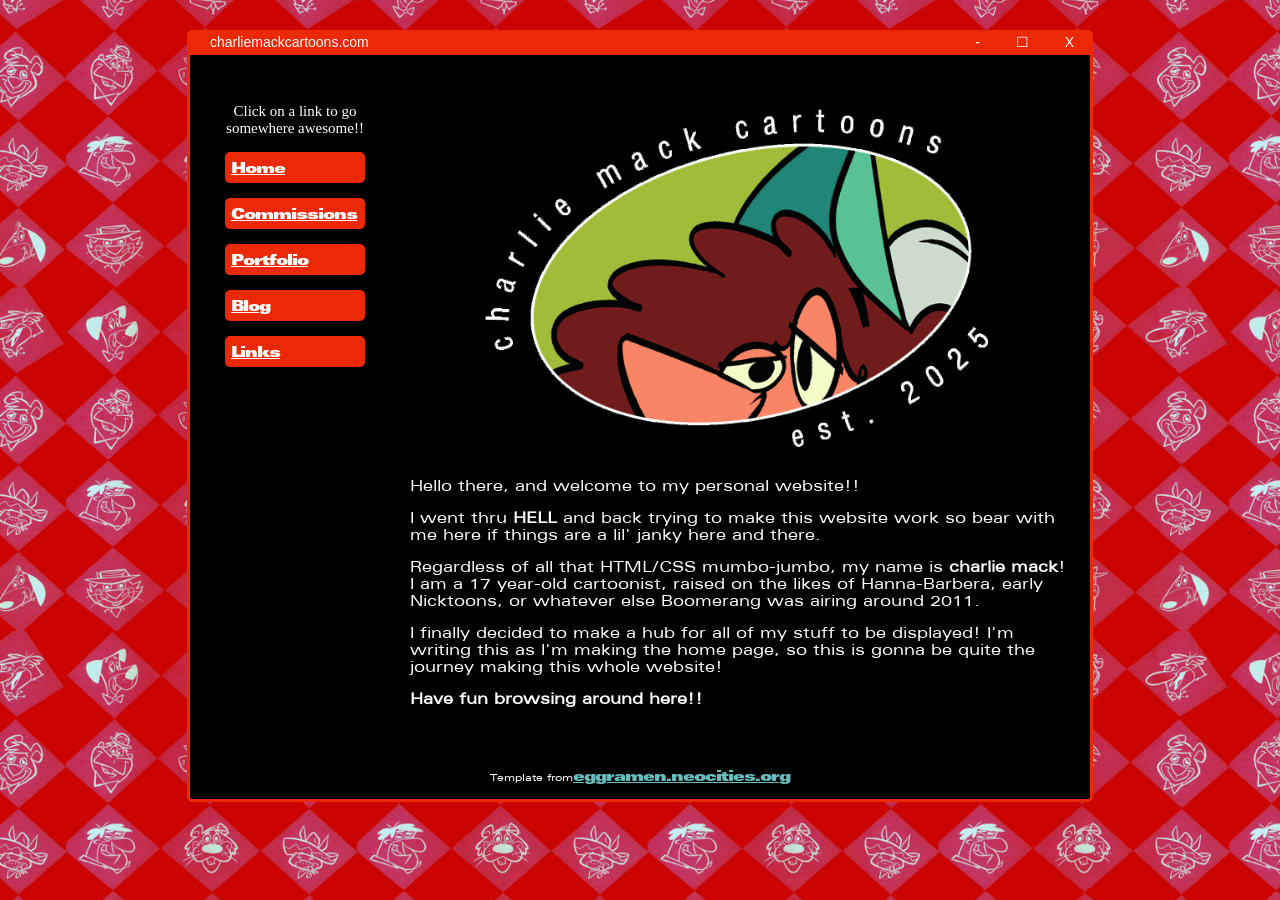
==== commit caf7775f: "Update index.html" ====
--- a/index.html
+++ b/index.html
@@ -17,12 +17,12 @@
     <div class="weird">X</div>
     </div>
     
-    <div class="side"><h3>Click on a link to go somewhere awesome!!</h3>
+   <div class="side"><h3>Click on a link to go somewhere awesome!!</h3>
     <ul><li class="sidecon"><a href="https://charliemackcartoons.com">Home</a></li>
     <li class="sidecon"><a href="https://x.com/cosmicalarcade/status/1984016897470603541?s=46">Commissions</a></li>
     <li class="sidecon"><a href="https://cmack.straw.page/art">Portfolio</a></li>
     <li class="sidecon"><a href="/blog/index.html">Blog</a></li>
-    <li class="sidecon"><a href="/links.html">Links</a></li>  
+    <li class="sidecon"><a href="/links.html">Links</a></li>   
     </ul>
     </div>
     
@@ -54,3 +54,5 @@
 * Copyright (c) 2014, Jason Chen
 * Copyright (c) 2013, salesforce.com
 */.ql-container{box-sizing:border-box;font-family:Helvetica,Arial,sans-serif;font-size:13px;height:100%;margin:0;position:relative}.ql-container.ql-disabled .ql-tooltip{visibility:hidden}.ql-container:not(.ql-disabled) li[data-list=checked]>.ql-ui,.ql-container:not(.ql-disabled) li[data-list=unchecked]>.ql-ui{cursor:pointer}.ql-clipboard{left:-100000px;height:1px;overflow-y:hidden;position:absolute;top:50%}.ql-clipboard p{margin:0;padding:0}.ql-editor{box-sizing:border-box;counter-reset:list-0 list-1 list-2 list-3 list-4 list-5 list-6 list-7 list-8 list-9;line-height:1.42;height:100%;outline:none;overflow-y:auto;padding:12px 15px;tab-size:4;-moz-tab-size:4;text-align:left;white-space:pre-wrap;word-wrap:break-word}.ql-editor>*{cursor:text}.ql-editor p,.ql-editor ol,.ql-editor pre,.ql-editor blockquote,.ql-editor h1,.ql-editor h2,.ql-editor h3,.ql-editor h4,.ql-editor h5,.ql-editor h6{margin:0;padding:0}@supports (counter-set:none){.ql-editor p,.ql-editor h1,.ql-editor h2,.ql-editor h3,.ql-editor h4,.ql-editor h5,.ql-editor h6{counter-set:list-0 list-1 list-2 list-3 list-4 list-5 list-6 list-7 list-8 list-9}}@supports not (counter-set:none){.ql-editor p,.ql-editor h1,.ql-editor h2,.ql-editor h3,.ql-editor h4,.ql-editor h5,.ql-editor h6{counter-reset:list-0 list-1 list-2 list-3 list-4 list-5 list-6 list-7 list-8 list-9}}.ql-editor table{border-collapse:collapse}.ql-editor td{border:1px solid #000;padding:2px 5px}.ql-editor ol{padding-left:1.5em}.ql-editor li{list-style-type:none;padding-left:1.5em;position:relative}.ql-editor li>.ql-ui:before{display:inline-block;margin-left:-1.5em;margin-right:.3em;text-align:right;white-space:nowrap;width:1.2em}.ql-editor li[data-list=checked]>.ql-ui,.ql-editor li[data-list=unchecked]>.ql-ui{color:#777}.ql-editor li[data-list=bullet]>.ql-ui:before{content:"•"}.ql-editor li[data-list=checked]>.ql-ui:before{content:"☑"}.ql-editor li[data-list=unchecked]>.ql-ui:before{content:"☐"}@supports (counter-set:none){.ql-editor li[data-list]{counter-set:list-1 list-2 list-3 list-4 list-5 list-6 list-7 list-8 list-9}}@supports not (counter-set:none){.ql-editor li[data-list]{counter-reset:list-1 list-2 list-3 list-4 list-5 list-6 list-7 list-8 list-9}}.ql-editor li[data-list=ordered]{counter-increment:list-0}.ql-editor li[data-list=ordered]>.ql-ui:before{content:counter(list-0,decimal) ". "}.ql-editor li[data-list=ordered].ql-indent-1{counter-increment:list-1}.ql-editor li[data-list=ordered].ql-indent-1>.ql-ui:before{content:counter(list-1,lower-alpha) ". "}@supports (counter-set:none){.ql-editor li[data-list].ql-indent-1{counter-set:list-2 list-3 list-4 list-5 list-6 list-7 list-8 list-9}}@supports not (counter-set:none){.ql-editor li[data-list].ql-indent-1{counter-reset:list-2 list-3 list-4 list-5 list-6 list-7 list-8 list-9}}.ql-editor li[data-list=ordered].ql-indent-2{counter-increment:list-2}.ql-editor li[data-list=ordered].ql-indent-2>.ql-ui:before{content:counter(list-2,lower-roman) ". "}@supports (counter-set:none){.ql-editor li[data-list].ql-indent-2{counter-set:list-3 list-4 list-5 list-6 list-7 list-8 list-9}}@supports not (counter-set:none){.ql-editor li[data-list].ql-indent-2{counter-reset:list-3 list-4 list-5 list-6 list-7 list-8 list-9}}.ql-editor li[data-list=ordered].ql-indent-3{counter-increment:list-3}.ql-editor li[data-list=ordered].ql-indent-3>.ql-ui:before{content:counter(list-3,decimal) ". "}@supports (counter-set:none){.ql-editor li[data-list].ql-indent-3{counter-set:list-4 list-5 list-6 list-7 list-8 list-9}}@supports not (counter-set:none){.ql-editor li[data-list].ql-indent-3{counter-reset:list-4 list-5 list-6 list-7 list-8 list-9}}.ql-editor li[data-list=ordered].ql-indent-4{counter-increment:list-4}.ql-editor li[data-list=ordered].ql-indent-4>.ql-ui:before{content:counter(list-4,lower-alpha) ". "}@supports (counter-set:none){.ql-editor li[data-list].ql-indent-4{counter-set:list-5 list-6 list-7 list-8 list-9}}@supports not (counter-set:none){.ql-editor li[data-list].ql-indent-4{counter-reset:list-5 list-6 list-7 list-8 list-9}}.ql-editor li[data-list=ordered].ql-indent-5{counter-increment:list-5}.ql-editor li[data-list=ordered].ql-indent-5>.ql-ui:before{content:counter(list-5,lower-roman) ". "}@supports (counter-set:none){.ql-editor li[data-list].ql-indent-5{counter-set:list-6 list-7 list-8 list-9}}@supports not (counter-set:none){.ql-editor li[data-list].ql-indent-5{counter-reset:list-6 list-7 list-8 list-9}}.ql-editor li[data-list=ordered].ql-indent-6{counter-increment:list-6}.ql-editor li[data-list=ordered].ql-indent-6>.ql-ui:before{content:counter(list-6,decimal) ". "}@supports (counter-set:none){.ql-editor li[data-list].ql-indent-6{counter-set:list-7 list-8 list-9}}@supports not (counter-set:none){.ql-editor li[data-list].ql-indent-6{counter-reset:list-7 list-8 list-9}}.ql-editor li[data-list=ordered].ql-indent-7{counter-increment:list-7}.ql-editor li[data-list=ordered].ql-indent-7>.ql-ui:before{content:counter(list-7,lower-alpha) ". "}@supports (counter-set:none){.ql-editor li[data-list].ql-indent-7{counter-set:list-8 list-9}}@supports not (counter-set:none){.ql-editor li[data-list].ql-indent-7{counter-reset:list-8 list-9}}.ql-editor li[data-list=ordered].ql-indent-8{counter-increment:list-8}.ql-editor li[data-list=ordered].ql-indent-8>.ql-ui:before{content:counter(list-8,lower-roman) ". "}@supports (counter-set:none){.ql-editor li[data-list].ql-indent-8{counter-set:list-9}}@supports not (counter-set:none){.ql-editor li[data-list].ql-indent-8{counter-reset:list-9}}.ql-editor li[data-list=ordered].ql-indent-9{counter-increment:list-9}.ql-editor li[data-list=ordered].ql-indent-9>.ql-ui:before{content:counter(list-9,decimal) ". "}.ql-editor .ql-indent-1:not(.ql-direction-rtl){padding-left:3em}.ql-editor li.ql-indent-1:not(.ql-direction-rtl){padding-left:4.5em}.ql-editor .ql-indent-1.ql-direction-rtl.ql-align-right{padding-right:3em}.ql-editor li.ql-indent-1.ql-direction-rtl.ql-align-right{padding-right:4.5em}.ql-editor .ql-indent-2:not(.ql-direction-rtl){padding-left:6em}.ql-editor li.ql-indent-2:not(.ql-direction-rtl){padding-left:7.5em}.ql-editor .ql-indent-2.ql-direction-rtl.ql-align-right{padding-right:6em}.ql-editor li.ql-indent-2.ql-direction-rtl.ql-align-right{padding-right:7.5em}.ql-editor .ql-indent-3:not(.ql-direction-rtl){padding-left:9em}.ql-editor li.ql-indent-3:not(.ql-direction-rtl){padding-left:10.5em}.ql-editor .ql-indent-3.ql-direction-rtl.ql-align-right{padding-right:9em}.ql-editor li.ql-indent-3.ql-direction-rtl.ql-align-right{padding-right:10.5em}.ql-editor .ql-indent-4:not(.ql-direction-rtl){padding-left:12em}.ql-editor li.ql-indent-4:not(.ql-direction-rtl){padding-left:13.5em}.ql-editor .ql-indent-4.ql-direction-rtl.ql-align-right{padding-right:12em}.ql-editor li.ql-indent-4.ql-direction-rtl.ql-align-right{padding-right:13.5em}.ql-editor .ql-indent-5:not(.ql-direction-rtl){padding-left:15em}.ql-editor li.ql-indent-5:not(.ql-direction-rtl){padding-left:16.5em}.ql-editor .ql-indent-5.ql-direction-rtl.ql-align-right{padding-right:15em}.ql-editor li.ql-indent-5.ql-direction-rtl.ql-align-right{padding-right:16.5em}.ql-editor .ql-indent-6:not(.ql-direction-rtl){padding-left:18em}.ql-editor li.ql-indent-6:not(.ql-direction-rtl){padding-left:19.5em}.ql-editor .ql-indent-6.ql-direction-rtl.ql-align-right{padding-right:18em}.ql-editor li.ql-indent-6.ql-direction-rtl.ql-align-right{padding-right:19.5em}.ql-editor .ql-indent-7:not(.ql-direction-rtl){padding-left:21em}.ql-editor li.ql-indent-7:not(.ql-direction-rtl){padding-left:22.5em}.ql-editor .ql-indent-7.ql-direction-rtl.ql-align-right{padding-right:21em}.ql-editor li.ql-indent-7.ql-direction-rtl.ql-align-right{padding-right:22.5em}.ql-editor .ql-indent-8:not(.ql-direction-rtl){padding-left:24em}.ql-editor li.ql-indent-8:not(.ql-direction-rtl){padding-left:25.5em}.ql-editor .ql-indent-8.ql-direction-rtl.ql-align-right{padding-right:24em}.ql-editor li.ql-indent-8.ql-direction-rtl.ql-align-right{padding-right:25.5em}.ql-editor .ql-indent-9:not(.ql-direction-rtl){padding-left:27em}.ql-editor li.ql-indent-9:not(.ql-direction-rtl){padding-left:28.5em}.ql-editor .ql-indent-9.ql-direction-rtl.ql-align-right{padding-right:27em}.ql-editor li.ql-indent-9.ql-direction-rtl.ql-align-right{padding-right:28.5em}.ql-editor li.ql-direction-rtl{padding-right:1.5em}.ql-editor li.ql-direction-rtl>.ql-ui:before{margin-left:.3em;margin-right:-1.5em;text-align:left}.ql-editor table{table-layout:fixed;width:100%}.ql-editor table td{outline:none}.ql-editor .ql-code-block-container{font-family:monospace}.ql-editor .ql-video{display:block;max-width:100%}.ql-editor .ql-video.ql-align-center{margin:0 auto}.ql-editor .ql-video.ql-align-right{margin:0 0 0 auto}.ql-editor .ql-bg-black{background-color:#000}.ql-editor .ql-bg-red{background-color:#e60000}.ql-editor .ql-bg-orange{background-color:#f90}.ql-editor .ql-bg-yellow{background-color:#ff0}.ql-editor .ql-bg-green{background-color:#008a00}.ql-editor .ql-bg-blue{background-color:#06c}.ql-editor .ql-bg-purple{background-color:#93f}.ql-editor .ql-color-white{color:#fff}.ql-editor .ql-color-red{color:#e60000}.ql-editor .ql-color-orange{color:#f90}.ql-editor .ql-color-yellow{color:#ff0}.ql-editor .ql-color-green{color:#008a00}.ql-editor .ql-color-blue{color:#06c}.ql-editor .ql-color-purple{color:#93f}.ql-editor .ql-font-serif{font-family:Georgia,Times New Roman,serif}.ql-editor .ql-font-monospace{font-family:Monaco,Courier New,monospace}.ql-editor .ql-size-small{font-size:.75em}.ql-editor .ql-size-large{font-size:1.5em}.ql-editor .ql-size-huge{font-size:2.5em}.ql-editor .ql-direction-rtl{direction:rtl;text-align:inherit}.ql-editor .ql-align-center{text-align:center}.ql-editor .ql-align-justify{text-align:justify}.ql-editor .ql-align-right{text-align:right}.ql-editor .ql-ui{position:absolute}.ql-editor.ql-blank:before{color:#0009;content:attr(data-placeholder);font-style:italic;left:15px;pointer-events:none;position:absolute;right:15px}.ql-bubble.ql-toolbar:after,.ql-bubble .ql-toolbar:after{clear:both;content:"";display:table}.ql-bubble.ql-toolbar button,.ql-bubble .ql-toolbar button{background:none;border:none;cursor:pointer;display:inline-block;float:left;height:24px;padding:3px 5px;width:28px}.ql-bubble.ql-toolbar button svg,.ql-bubble .ql-toolbar button svg{float:left;height:100%}.ql-bubble.ql-toolbar button:active:hover,.ql-bubble .ql-toolbar button:active:hover{outline:none}.ql-bubble.ql-toolbar input.ql-image[type=file],.ql-bubble .ql-toolbar input.ql-image[type=file]{display:none}.ql-bubble.ql-toolbar button:hover,.ql-bubble .ql-toolbar button:hover,.ql-bubble.ql-toolbar button:focus,.ql-bubble .ql-toolbar button:focus,.ql-bubble.ql-toolbar button.ql-active,.ql-bubble .ql-toolbar button.ql-active,.ql-bubble.ql-toolbar .ql-picker-label:hover,.ql-bubble .ql-toolbar .ql-picker-label:hover,.ql-bubble.ql-toolbar .ql-picker-label.ql-active,.ql-bubble .ql-toolbar .ql-picker-label.ql-active,.ql-bubble.ql-toolbar .ql-picker-item:hover,.ql-bubble .ql-toolbar .ql-picker-item:hover,.ql-bubble.ql-toolbar .ql-picker-item.ql-selected,.ql-bubble .ql-toolbar .ql-picker-item.ql-selected{color:#fff}.ql-bubble.ql-toolbar button:hover .ql-fill,.ql-bubble .ql-toolbar button:hover .ql-fill,.ql-bubble.ql-toolbar button:focus .ql-fill,.ql-bubble .ql-toolbar button:focus .ql-fill,.ql-bubble.ql-toolbar button.ql-active .ql-fill,.ql-bubble .ql-toolbar button.ql-active .ql-fill,.ql-bubble.ql-toolbar .ql-picker-label:hover .ql-fill,.ql-bubble .ql-toolbar .ql-picker-label:hover .ql-fill,.ql-bubble.ql-toolbar .ql-picker-label.ql-active .ql-fill,.ql-bubble .ql-toolbar .ql-picker-label.ql-active .ql-fill,.ql-bubble.ql-toolbar .ql-picker-item:hover .ql-fill,.ql-bubble .ql-toolbar .ql-picker-item:hover .ql-fill,.ql-bubble.ql-toolbar .ql-picker-item.ql-selected .ql-fill,.ql-bubble .ql-toolbar .ql-picker-item.ql-selected .ql-fill,.ql-bubble.ql-toolbar button:hover .ql-stroke.ql-fill,.ql-bubble .ql-toolbar button:hover .ql-stroke.ql-fill,.ql-bubble.ql-toolbar button:focus .ql-stroke.ql-fill,.ql-bubble .ql-toolbar button:focus .ql-stroke.ql-fill,.ql-bubble.ql-toolbar button.ql-active .ql-stroke.ql-fill,.ql-bubble .ql-toolbar button.ql-active .ql-stroke.ql-fill,.ql-bubble.ql-toolbar .ql-picker-label:hover .ql-stroke.ql-fill,.ql-bubble .ql-toolbar .ql-picker-label:hover .ql-stroke.ql-fill,.ql-bubble.ql-toolbar .ql-picker-label.ql-active .ql-stroke.ql-fill,.ql-bubble .ql-toolbar .ql-picker-label.ql-active .ql-stroke.ql-fill,.ql-bubble.ql-toolbar .ql-picker-item:hover .ql-stroke.ql-fill,.ql-bubble .ql-toolbar .ql-picker-item:hover .ql-stroke.ql-fill,.ql-bubble.ql-toolbar .ql-picker-item.ql-selected .ql-stroke.ql-fill,.ql-bubble .ql-toolbar .ql-picker-item.ql-selected .ql-stroke.ql-fill{fill:#fff}.ql-bubble.ql-toolbar button:hover .ql-stroke,.ql-bubble .ql-toolbar button:hover .ql-stroke,.ql-bubble.ql-toolbar button:focus .ql-stroke,.ql-bubble .ql-toolbar button:focus .ql-stroke,.ql-bubble.ql-toolbar button.ql-active .ql-stroke,.ql-bubble .ql-toolbar button.ql-active .ql-stroke,.ql-bubble.ql-toolbar .ql-picker-label:hover .ql-stroke,.ql-bubble .ql-toolbar .ql-picker-label:hover .ql-stroke,.ql-bubble.ql-toolbar .ql-picker-label.ql-active .ql-stroke,.ql-bubble .ql-toolbar .ql-picker-label.ql-active .ql-stroke,.ql-bubble.ql-toolbar .ql-picker-item:hover .ql-stroke,.ql-bubble .ql-toolbar .ql-picker-item:hover .ql-stroke,.ql-bubble.ql-toolbar .ql-picker-item.ql-selected .ql-stroke,.ql-bubble .ql-toolbar .ql-picker-item.ql-selected .ql-stroke,.ql-bubble.ql-toolbar button:hover .ql-stroke-miter,.ql-bubble .ql-toolbar button:hover .ql-stroke-miter,.ql-bubble.ql-toolbar button:focus .ql-stroke-miter,.ql-bubble .ql-toolbar button:focus .ql-stroke-miter,.ql-bubble.ql-toolbar button.ql-active .ql-stroke-miter,.ql-bubble .ql-toolbar button.ql-active .ql-stroke-miter,.ql-bubble.ql-toolbar .ql-picker-label:hover .ql-stroke-miter,.ql-bubble .ql-toolbar .ql-picker-label:hover .ql-stroke-miter,.ql-bubble.ql-toolbar .ql-picker-label.ql-active .ql-stroke-miter,.ql-bubble .ql-toolbar .ql-picker-label.ql-active .ql-stroke-miter,.ql-bubble.ql-toolbar .ql-picker-item:hover .ql-stroke-miter,.ql-bubble .ql-toolbar .ql-picker-item:hover .ql-stroke-miter,.ql-bubble.ql-toolbar .ql-picker-item.ql-selected .ql-stroke-miter,.ql-bubble .ql-toolbar .ql-picker-item.ql-selected .ql-stroke-miter{stroke:#fff}@media (pointer:coarse){.ql-bubble.ql-toolbar button:hover:not(.ql-active),.ql-bubble .ql-toolbar button:hover:not(.ql-active){color:#ccc}.ql-bubble.ql-toolbar button:hover:not(.ql-active) .ql-fill,.ql-bubble .ql-toolbar button:hover:not(.ql-active) .ql-fill,.ql-bubble.ql-toolbar button:hover:not(.ql-active) .ql-stroke.ql-fill,.ql-bubble .ql-toolbar button:hover:not(.ql-active) .ql-stroke.ql-fill{fill:#ccc}.ql-bubble.ql-toolbar button:hover:not(.ql-active) .ql-stroke,.ql-bubble .ql-toolbar button:hover:not(.ql-active) .ql-stroke,.ql-bubble.ql-toolbar button:hover:not(.ql-active) .ql-stroke-miter,.ql-bubble .ql-toolbar button:hover:not(.ql-active) .ql-stroke-miter{stroke:#ccc}}.ql-bubble,.ql-bubble *{box-sizing:border-box}.ql-bubble .ql-hidden{display:none}.ql-bubble .ql-out-bottom,.ql-bubble .ql-out-top{visibility:hidden}.ql-bubble .ql-tooltip{position:absolute;transform:translateY(10px)}.ql-bubble .ql-tooltip a{cursor:pointer;text-decoration:none}.ql-bubble .ql-tooltip.ql-flip{transform:translateY(-10px)}.ql-bubble .ql-formats{display:inline-block;vertical-align:middle}.ql-bubble .ql-formats:after{clear:both;content:"";display:table}.ql-bubble .ql-stroke{fill:none;stroke:#ccc;stroke-linecap:round;stroke-linejoin:round;stroke-width:2}.ql-bubble .ql-stroke-miter{fill:none;stroke:#ccc;stroke-miterlimit:10;stroke-width:2}.ql-bubble .ql-fill,.ql-bubble .ql-stroke.ql-fill{fill:#ccc}.ql-bubble .ql-empty{fill:none}.ql-bubble .ql-even{fill-rule:evenodd}.ql-bubble .ql-thin,.ql-bubble .ql-stroke.ql-thin{stroke-width:1}.ql-bubble .ql-transparent{opacity:.4}.ql-bubble .ql-direction svg:last-child{display:none}.ql-bubble .ql-direction.ql-active svg:last-child{display:inline}.ql-bubble .ql-direction.ql-active svg:first-child{display:none}.ql-bubble .ql-editor h1{font-size:2em}.ql-bubble .ql-editor h2{font-size:1.5em}.ql-bubble .ql-editor h3{font-size:1.17em}.ql-bubble .ql-editor h4{font-size:1em}.ql-bubble .ql-editor h5{font-size:.83em}.ql-bubble .ql-editor h6{font-size:.67em}.ql-bubble .ql-editor a{text-decoration:underline}.ql-bubble .ql-editor blockquote{border-left:4px solid #ccc;margin-bottom:5px;margin-top:5px;padding-left:16px}.ql-bubble .ql-editor code,.ql-bubble .ql-editor .ql-code-block-container{background-color:#f0f0f0;border-radius:3px}.ql-bubble .ql-editor .ql-code-block-container{margin-bottom:5px;margin-top:5px;padding:5px 10px}.ql-bubble .ql-editor code{font-size:85%;padding:2px 4px}.ql-bubble .ql-editor .ql-code-block-container{background-color:#23241f;color:#f8f8f2;overflow:visible}.ql-bubble .ql-editor img{max-width:100%}.ql-bubble .ql-picker{color:#ccc;display:inline-block;float:left;font-size:14px;font-weight:500;height:24px;position:relative;vertical-align:middle}.ql-bubble .ql-picker-label{cursor:pointer;display:inline-block;height:100%;padding-left:8px;padding-right:2px;position:relative;width:100%}.ql-bubble .ql-picker-label:before{display:inline-block;line-height:22px}.ql-bubble .ql-picker-options{background-color:#444;display:none;min-width:100%;padding:4px 8px;position:absolute;white-space:nowrap}.ql-bubble .ql-picker-options .ql-picker-item{cursor:pointer;display:block;padding-bottom:5px;padding-top:5px}.ql-bubble .ql-picker.ql-expanded .ql-picker-label{color:#777;z-index:2}.ql-bubble .ql-picker.ql-expanded .ql-picker-label .ql-fill{fill:#777}.ql-bubble .ql-picker.ql-expanded .ql-picker-label .ql-stroke{stroke:#777}.ql-bubble .ql-picker.ql-expanded .ql-picker-options{display:block;margin-top:-1px;top:100%;z-index:1}.ql-bubble .ql-color-picker,.ql-bubble .ql-icon-picker{width:28px}.ql-bubble .ql-color-picker .ql-picker-label,.ql-bubble .ql-icon-picker .ql-picker-label{padding:2px 4px}.ql-bubble .ql-color-picker .ql-picker-label svg,.ql-bubble .ql-icon-picker .ql-picker-label svg{right:4px}.ql-bubble .ql-icon-picker .ql-picker-options{padding:4px 0}.ql-bubble .ql-icon-picker .ql-picker-item{height:24px;width:24px;padding:2px 4px}.ql-bubble .ql-color-picker .ql-picker-options{padding:3px 5px;width:152px}.ql-bubble .ql-color-picker .ql-picker-item{border:1px solid transparent;float:left;height:16px;margin:2px;padding:0;width:16px}.ql-bubble .ql-picker:not(.ql-color-picker):not(.ql-icon-picker) svg{position:absolute;margin-top:-9px;right:0;top:50%;width:18px}.ql-bubble .ql-picker.ql-header .ql-picker-label[data-label]:not([data-label=""]):before,.ql-bubble .ql-picker.ql-font .ql-picker-label[data-label]:not([data-label=""]):before,.ql-bubble .ql-picker.ql-size .ql-picker-label[data-label]:not([data-label=""]):before,.ql-bubble .ql-picker.ql-header .ql-picker-item[data-label]:not([data-label=""]):before,.ql-bubble .ql-picker.ql-font .ql-picker-item[data-label]:not([data-label=""]):before,.ql-bubble .ql-picker.ql-size .ql-picker-item[data-label]:not([data-label=""]):before{content:attr(data-label)}.ql-bubble .ql-picker.ql-header{width:98px}.ql-bubble .ql-picker.ql-header .ql-picker-label:before,.ql-bubble .ql-picker.ql-header .ql-picker-item:before{content:"Normal"}.ql-bubble .ql-picker.ql-header .ql-picker-label[data-value="1"]:before,.ql-bubble .ql-picker.ql-header .ql-picker-item[data-value="1"]:before{content:"Heading 1"}.ql-bubble .ql-picker.ql-header .ql-picker-label[data-value="2"]:before,.ql-bubble .ql-picker.ql-header .ql-picker-item[data-value="2"]:before{content:"Heading 2"}.ql-bubble .ql-picker.ql-header .ql-picker-label[data-value="3"]:before,.ql-bubble .ql-picker.ql-header .ql-picker-item[data-value="3"]:before{content:"Heading 3"}.ql-bubble .ql-picker.ql-header .ql-picker-label[data-value="4"]:before,.ql-bubble .ql-picker.ql-header .ql-picker-item[data-value="4"]:before{content:"Heading 4"}.ql-bubble .ql-picker.ql-header .ql-picker-label[data-value="5"]:before,.ql-bubble .ql-picker.ql-header .ql-picker-item[data-value="5"]:before{content:"Heading 5"}.ql-bubble .ql-picker.ql-header .ql-picker-label[data-value="6"]:before,.ql-bubble .ql-picker.ql-header .ql-picker-item[data-value="6"]:before{content:"Heading 6"}.ql-bubble .ql-picker.ql-header .ql-picker-item[data-value="1"]:before{font-size:2em}.ql-bubble .ql-picker.ql-header .ql-picker-item[data-value="2"]:before{font-size:1.5em}.ql-bubble .ql-picker.ql-header .ql-picker-item[data-value="3"]:before{font-size:1.17em}.ql-bubble .ql-picker.ql-header .ql-picker-item[data-value="4"]:before{font-size:1em}.ql-bubble .ql-picker.ql-header .ql-picker-item[data-value="5"]:before{font-size:.83em}.ql-bubble .ql-picker.ql-header .ql-picker-item[data-value="6"]:before{font-size:.67em}.ql-bubble .ql-picker.ql-font{width:108px}.ql-bubble .ql-picker.ql-font .ql-picker-label:before,.ql-bubble .ql-picker.ql-font .ql-picker-item:before{content:"Sans Serif"}.ql-bubble .ql-picker.ql-font .ql-picker-label[data-value=serif]:before,.ql-bubble .ql-picker.ql-font .ql-picker-item[data-value=serif]:before{content:"Serif"}.ql-bubble .ql-picker.ql-font .ql-picker-label[data-value=monospace]:before,.ql-bubble .ql-picker.ql-font .ql-picker-item[data-value=monospace]:before{content:"Monospace"}.ql-bubble .ql-picker.ql-font .ql-picker-item[data-value=serif]:before{font-family:Georgia,Times New Roman,serif}.ql-bubble .ql-picker.ql-font .ql-picker-item[data-value=monospace]:before{font-family:Monaco,Courier New,monospace}.ql-bubble .ql-picker.ql-size{width:98px}.ql-bubble .ql-picker.ql-size .ql-picker-label:before,.ql-bubble .ql-picker.ql-size .ql-picker-item:before{content:"Normal"}.ql-bubble .ql-picker.ql-size .ql-picker-label[data-value=small]:before,.ql-bubble .ql-picker.ql-size .ql-picker-item[data-value=small]:before{content:"Small"}.ql-bubble .ql-picker.ql-size .ql-picker-label[data-value=large]:before,.ql-bubble .ql-picker.ql-size .ql-picker-item[data-value=large]:before{content:"Large"}.ql-bubble .ql-picker.ql-size .ql-picker-label[data-value=huge]:before,.ql-bubble .ql-picker.ql-size .ql-picker-item[data-value=huge]:before{content:"Huge"}.ql-bubble .ql-picker.ql-size .ql-picker-item[data-value=small]:before{font-size:10px}.ql-bubble .ql-picker.ql-size .ql-picker-item[data-value=large]:before{font-size:18px}.ql-bubble .ql-picker.ql-size .ql-picker-item[data-value=huge]:before{font-size:32px}.ql-bubble .ql-color-picker.ql-background .ql-picker-item{background-color:#fff}.ql-bubble .ql-color-picker.ql-color .ql-picker-item{background-color:#000}.ql-code-block-container{position:relative}.ql-code-block-container .ql-ui{right:5px;top:5px}.ql-bubble .ql-toolbar .ql-formats{margin:8px 12px 8px 0}.ql-bubble .ql-toolbar .ql-formats:first-child{margin-left:12px}.ql-bubble .ql-color-picker svg{margin:1px}.ql-bubble .ql-color-picker .ql-picker-item.ql-selected,.ql-bubble .ql-color-picker .ql-picker-item:hover{border-color:#fff}.ql-bubble .ql-tooltip{background-color:#444;border-radius:25px;color:#fff}.ql-bubble .ql-tooltip-arrow{border-left:6px solid transparent;border-right:6px solid transparent;content:" ";display:block;left:50%;margin-left:-6px;position:absolute}.ql-bubble .ql-tooltip:not(.ql-flip) .ql-tooltip-arrow{border-bottom:6px solid #444;top:-6px}.ql-bubble .ql-tooltip.ql-flip .ql-tooltip-arrow{border-top:6px solid #444;bottom:-6px}.ql-bubble .ql-tooltip.ql-editing .ql-tooltip-editor{display:block}.ql-bubble .ql-tooltip.ql-editing .ql-formats{visibility:hidden}.ql-bubble .ql-tooltip-editor{display:none}.ql-bubble .ql-tooltip-editor input[type=text]{background:transparent;border:none;color:#fff;font-size:13px;height:100%;outline:none;padding:10px 20px;position:absolute;width:100%}.ql-bubble .ql-tooltip-editor a{top:10px;position:absolute;right:20px}.ql-bubble .ql-tooltip-editor a:before{color:#ccc;content:"×";font-size:16px;font-weight:700}.ql-container.ql-bubble:not(.ql-disabled) a:not(.ql-close){position:relative;white-space:nowrap}.ql-container.ql-bubble:not(.ql-disabled) a:not(.ql-close):before{background-color:#444;border-radius:15px;top:-5px;font-size:12px;color:#fff;content:attr(href);font-weight:400;overflow:hidden;padding:5px 15px;text-decoration:none;z-index:1}.ql-container.ql-bubble:not(.ql-disabled) a:not(.ql-close):after{border-top:6px solid #444;border-left:6px solid transparent;border-right:6px solid transparent;top:0;content:" ";height:0;width:0}.ql-container.ql-bubble:not(.ql-disabled) a:not(.ql-close):before,.ql-container.ql-bubble:not(.ql-disabled) a:not(.ql-close):after{left:0;margin-left:50%;position:absolute;transform:translate(-50%,-100%);transition:visibility 0s ease .2s;visibility:hidden}.ql-container.ql-bubble:not(.ql-disabled) a:not(.ql-close):hover:before,.ql-container.ql-bubble:not(.ql-disabled) a:not(.ql-close):hover:after{visibility:visible}@keyframes marching-ants{0%{background-position:0 0,0 100%,0 0,100% 0}to{background-position:20px 0,-20px 100%,0 -20px,100% 20px}}:host{--rc-drag-handle-size: 12px;--rc-drag-handle-mobile-size: 24px;--rc-drag-handle-bg-colour: rgba(0, 0, 0, .2);--rc-drag-bar-size: 6px;--rc-border-color: rgba(255, 255, 255, .7);--rc-focus-color: #0088ff}.ReactCrop{position:relative;display:inline-block;cursor:crosshair;max-width:100%}.ReactCrop *,.ReactCrop *:before,.ReactCrop *:after{box-sizing:border-box}.ReactCrop--disabled,.ReactCrop--locked{cursor:inherit}.ReactCrop__child-wrapper{overflow:hidden;max-height:inherit}.ReactCrop__child-wrapper>img,.ReactCrop__child-wrapper>video{display:block;max-width:100%;max-height:inherit}.ReactCrop:not(.ReactCrop--disabled) .ReactCrop__child-wrapper>img,.ReactCrop:not(.ReactCrop--disabled) .ReactCrop__child-wrapper>video{touch-action:none}.ReactCrop:not(.ReactCrop--disabled) .ReactCrop__crop-selection{touch-action:none}.ReactCrop__crop-mask{position:absolute;top:0;right:0;bottom:0;left:0;pointer-events:none;width:calc(100% + .5px);height:calc(100% + .5px)}.ReactCrop__crop-selection{position:absolute;top:0;left:0;transform:translateZ(0);cursor:move}.ReactCrop--disabled .ReactCrop__crop-selection{cursor:inherit}.ReactCrop--circular-crop .ReactCrop__crop-selection{border-radius:50%}.ReactCrop--circular-crop .ReactCrop__crop-selection:after{pointer-events:none;content:"";position:absolute;top:-1px;right:-1px;bottom:-1px;left:-1px;border:1px solid var(--rc-border-color);opacity:.3}.ReactCrop--no-animate .ReactCrop__crop-selection{outline:1px dashed white}.ReactCrop__crop-selection:not(.ReactCrop--no-animate .ReactCrop__crop-selection){animation:marching-ants 1s;background-image:linear-gradient(to right,#fff 50%,#444 50%),linear-gradient(to right,#fff 50%,#444 50%),linear-gradient(to bottom,#fff 50%,#444 50%),linear-gradient(to bottom,#fff 50%,#444 50%);background-size:10px 1px,10px 1px,1px 10px,1px 10px;background-position:0 0,0 100%,0 0,100% 0;background-repeat:repeat-x,repeat-x,repeat-y,repeat-y;color:#fff;animation-play-state:running;animation-timing-function:linear;animation-iteration-count:infinite}.ReactCrop__crop-selection:focus{outline:2px solid var(--rc-focus-color);outline-offset:-1px}.ReactCrop--invisible-crop .ReactCrop__crop-mask,.ReactCrop--invisible-crop .ReactCrop__crop-selection{display:none}.ReactCrop__rule-of-thirds-vt:before,.ReactCrop__rule-of-thirds-vt:after,.ReactCrop__rule-of-thirds-hz:before,.ReactCrop__rule-of-thirds-hz:after{content:"";display:block;position:absolute;background-color:#fff6}.ReactCrop__rule-of-thirds-vt:before,.ReactCrop__rule-of-thirds-vt:after{width:1px;height:100%}.ReactCrop__rule-of-thirds-vt:before{left:33.3333333333%}.ReactCrop__rule-of-thirds-vt:after{left:66.6666666667%}.ReactCrop__rule-of-thirds-hz:before,.ReactCrop__rule-of-thirds-hz:after{width:100%;height:1px}.ReactCrop__rule-of-thirds-hz:before{top:33.3333333333%}.ReactCrop__rule-of-thirds-hz:after{top:66.6666666667%}.ReactCrop__drag-handle{position:absolute;width:var(--rc-drag-handle-size);height:var(--rc-drag-handle-size);background-color:var(--rc-drag-handle-bg-colour);border:1px solid var(--rc-border-color)}.ReactCrop__drag-handle:focus{background:var(--rc-focus-color)}.ReactCrop .ord-nw{top:0;left:0;transform:translate(-50%,-50%);cursor:nw-resize}.ReactCrop .ord-n{top:0;left:50%;transform:translate(-50%,-50%);cursor:n-resize}.ReactCrop .ord-ne{top:0;right:0;transform:translate(50%,-50%);cursor:ne-resize}.ReactCrop .ord-e{top:50%;right:0;transform:translate(50%,-50%);cursor:e-resize}.ReactCrop .ord-se{bottom:0;right:0;transform:translate(50%,50%);cursor:se-resize}.ReactCrop .ord-s{bottom:0;left:50%;transform:translate(-50%,50%);cursor:s-resize}.ReactCrop .ord-sw{bottom:0;left:0;transform:translate(-50%,50%);cursor:sw-resize}.ReactCrop .ord-w{top:50%;left:0;transform:translate(-50%,-50%);cursor:w-resize}.ReactCrop__disabled .ReactCrop__drag-handle{cursor:inherit}.ReactCrop__drag-bar{position:absolute}.ReactCrop__drag-bar.ord-n{top:0;left:0;width:100%;height:var(--rc-drag-bar-size);transform:translateY(-50%)}.ReactCrop__drag-bar.ord-e{right:0;top:0;width:var(--rc-drag-bar-size);height:100%;transform:translate(50%)}.ReactCrop__drag-bar.ord-s{bottom:0;left:0;width:100%;height:var(--rc-drag-bar-size);transform:translateY(50%)}.ReactCrop__drag-bar.ord-w{top:0;left:0;width:var(--rc-drag-bar-size);height:100%;transform:translate(-50%)}.ReactCrop--new-crop .ReactCrop__drag-bar,.ReactCrop--new-crop .ReactCrop__drag-handle,.ReactCrop--fixed-aspect .ReactCrop__drag-bar,.ReactCrop--fixed-aspect .ReactCrop__drag-handle.ord-n,.ReactCrop--fixed-aspect .ReactCrop__drag-handle.ord-e,.ReactCrop--fixed-aspect .ReactCrop__drag-handle.ord-s,.ReactCrop--fixed-aspect .ReactCrop__drag-handle.ord-w{display:none}@media (pointer: coarse){.ReactCrop .ord-n,.ReactCrop .ord-e,.ReactCrop .ord-s,.ReactCrop .ord-w{display:none}.ReactCrop__drag-handle{width:var(--rc-drag-handle-mobile-size);height:var(--rc-drag-handle-mobile-size)}}</style></head><body><div class="max-w-[320px] fixed bottom-4 right-4 z-100000000 pointer-events-none flex flex-col gap-1"></div></body></html></template></bettercanvas-reminders></body></html>
+
+
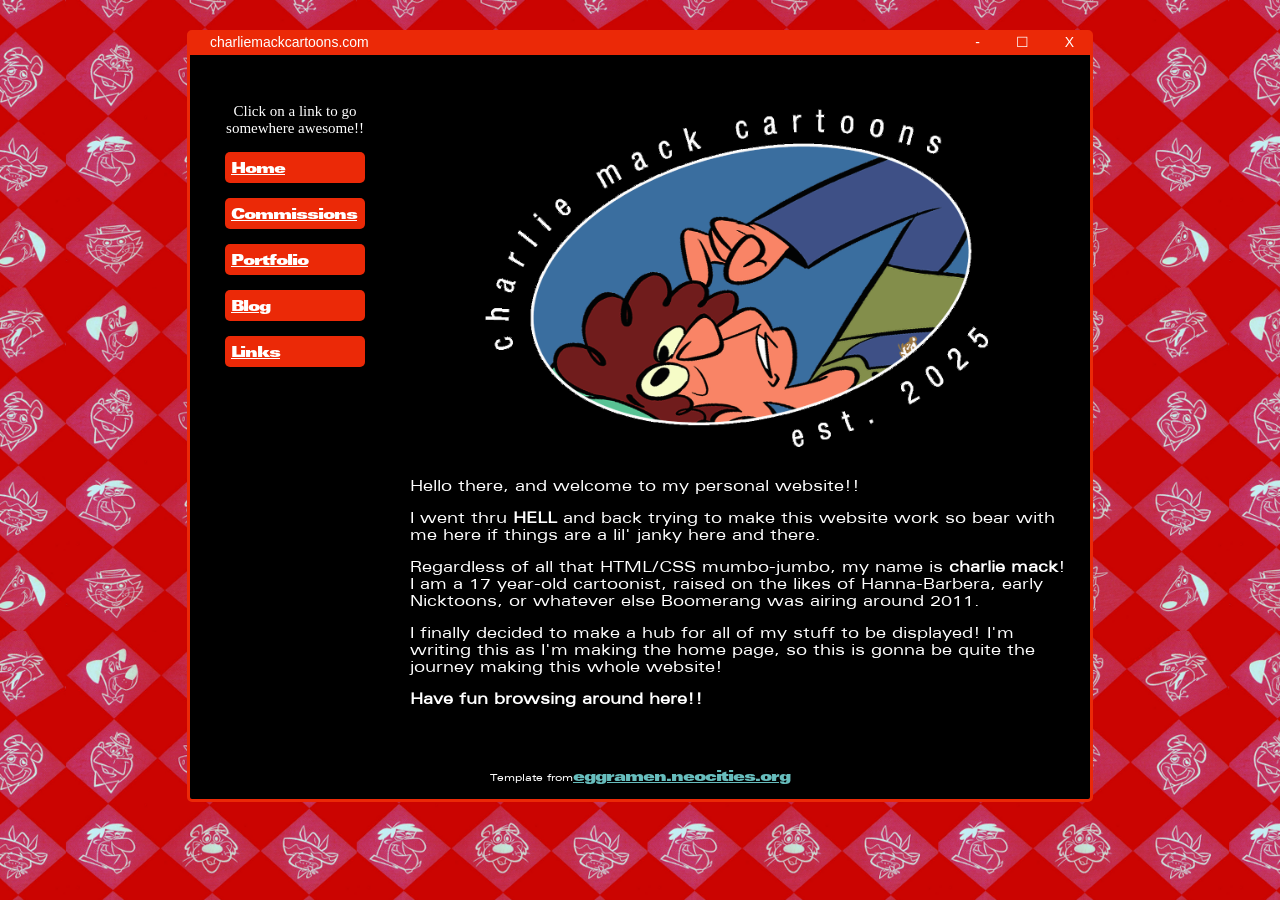
==== commit 6f0c0305: "Fix portfolio link in index.html" ====
--- a/index.html
+++ b/index.html
@@ -1,58 +1,57 @@
-<!DOCTYPE html>
-<!-- saved from url=(0057)https://eggramen.neocities.org/version_history/v3/newtest -->
-<html><head><meta http-equiv="Content-Type" content="text/html; charset=UTF-8">
-    
-    <title>charliemackcartoons.com</title>
-    <!-- The style.css file allows you to change the look of your web pages.
-         If you include the next line in all your web pages, they will all share the same look.
-         This makes it easier to make new pages for your site. -->
-    <link href="styles.css" rel="stylesheet" type="text/css" media="all">
-  <style wxt-shadow-root-document-styles="qw2a85abigr">@property --tw-animation-delay{syntax:"*";inherits:false;initial-value:0s}@property --tw-animation-direction{syntax:"*";inherits:false;initial-value:normal}@property --tw-animation-duration{syntax:"*";inherits:false}@property --tw-animation-fill-mode{syntax:"*";inherits:false;initial-value:none}@property --tw-animation-iteration-count{syntax:"*";inherits:false;initial-value:1}@property --tw-enter-opacity{syntax:"*";inherits:false;initial-value:1}@property --tw-enter-rotate{syntax:"*";inherits:false;initial-value:0}@property --tw-enter-scale{syntax:"*";inherits:false;initial-value:1}@property --tw-enter-translate-x{syntax:"*";inherits:false;initial-value:0}@property --tw-enter-translate-y{syntax:"*";inherits:false;initial-value:0}@property --tw-exit-opacity{syntax:"*";inherits:false;initial-value:1}@property --tw-exit-rotate{syntax:"*";inherits:false;initial-value:0}@property --tw-exit-scale{syntax:"*";inherits:false;initial-value:1}@property --tw-exit-translate-x{syntax:"*";inherits:false;initial-value:0}@property --tw-exit-translate-y{syntax:"*";inherits:false;initial-value:0}@property --tw-space-y-reverse{syntax:"*";inherits:false;initial-value:0}@property --tw-space-x-reverse{syntax:"*";inherits:false;initial-value:0}@property --tw-font-weight{syntax:"*";inherits:false}@property --tw-tracking{syntax:"*";inherits:false}@property --tw-translate-x{syntax:"*";inherits:false;initial-value:0}@property --tw-translate-y{syntax:"*";inherits:false;initial-value:0}@property --tw-translate-z{syntax:"*";inherits:false;initial-value:0}@property --tw-scale-x{syntax:"*";inherits:false;initial-value:1}@property --tw-scale-y{syntax:"*";inherits:false;initial-value:1}@property --tw-scale-z{syntax:"*";inherits:false;initial-value:1}@property --tw-rotate-x{syntax:"*";inherits:false}@property --tw-rotate-y{syntax:"*";inherits:false}@property --tw-rotate-z{syntax:"*";inherits:false}@property --tw-skew-x{syntax:"*";inherits:false}@property --tw-skew-y{syntax:"*";inherits:false}@property --tw-divide-y-reverse{syntax:"*";inherits:false;initial-value:0}@property --tw-border-style{syntax:"*";inherits:false;initial-value:solid}@property --tw-gradient-position{syntax:"*";inherits:false}@property --tw-gradient-from{syntax:"<color>";inherits:false;initial-value:#0000}@property --tw-gradient-via{syntax:"<color>";inherits:false;initial-value:#0000}@property --tw-gradient-to{syntax:"<color>";inherits:false;initial-value:#0000}@property --tw-gradient-stops{syntax:"*";inherits:false}@property --tw-gradient-via-stops{syntax:"*";inherits:false}@property --tw-gradient-from-position{syntax:"<length-percentage>";inherits:false;initial-value:0%}@property --tw-gradient-via-position{syntax:"<length-percentage>";inherits:false;initial-value:50%}@property --tw-gradient-to-position{syntax:"<length-percentage>";inherits:false;initial-value:100%}@property --tw-leading{syntax:"*";inherits:false}@property --tw-ordinal{syntax:"*";inherits:false}@property --tw-slashed-zero{syntax:"*";inherits:false}@property --tw-numeric-figure{syntax:"*";inherits:false}@property --tw-numeric-spacing{syntax:"*";inherits:false}@property --tw-numeric-fraction{syntax:"*";inherits:false}@property --tw-shadow{syntax:"*";inherits:false;initial-value:0 0 #0000}@property --tw-shadow-color{syntax:"*";inherits:false}@property --tw-shadow-alpha{syntax:"<percentage>";inherits:false;initial-value:100%}@property --tw-inset-shadow{syntax:"*";inherits:false;initial-value:0 0 #0000}@property --tw-inset-shadow-color{syntax:"*";inherits:false}@property --tw-inset-shadow-alpha{syntax:"<percentage>";inherits:false;initial-value:100%}@property --tw-ring-color{syntax:"*";inherits:false}@property --tw-ring-shadow{syntax:"*";inherits:false;initial-value:0 0 #0000}@property --tw-inset-ring-color{syntax:"*";inherits:false}@property --tw-inset-ring-shadow{syntax:"*";inherits:false;initial-value:0 0 #0000}@property --tw-ring-inset{syntax:"*";inherits:false}@property --tw-ring-offset-width{syntax:"<length>";inherits:false;initial-value:0}@property --tw-ring-offset-color{syntax:"*";inherits:false;initial-value:#fff}@property --tw-ring-offset-shadow{syntax:"*";inherits:false;initial-value:0 0 #0000}@property --tw-outline-style{syntax:"*";inherits:false;initial-value:solid}@property --tw-blur{syntax:"*";inherits:false}@property --tw-brightness{syntax:"*";inherits:false}@property --tw-contrast{syntax:"*";inherits:false}@property --tw-grayscale{syntax:"*";inherits:false}@property --tw-hue-rotate{syntax:"*";inherits:false}@property --tw-invert{syntax:"*";inherits:false}@property --tw-opacity{syntax:"*";inherits:false}@property --tw-saturate{syntax:"*";inherits:false}@property --tw-sepia{syntax:"*";inherits:false}@property --tw-drop-shadow{syntax:"*";inherits:false}@property --tw-drop-shadow-color{syntax:"*";inherits:false}@property --tw-drop-shadow-alpha{syntax:"<percentage>";inherits:false;initial-value:100%}@property --tw-drop-shadow-size{syntax:"*";inherits:false}@property --tw-backdrop-blur{syntax:"*";inherits:false}@property --tw-backdrop-brightness{syntax:"*";inherits:false}@property --tw-backdrop-contrast{syntax:"*";inherits:false}@property --tw-backdrop-grayscale{syntax:"*";inherits:false}@property --tw-backdrop-hue-rotate{syntax:"*";inherits:false}@property --tw-backdrop-invert{syntax:"*";inherits:false}@property --tw-backdrop-opacity{syntax:"*";inherits:false}@property --tw-backdrop-saturate{syntax:"*";inherits:false}@property --tw-backdrop-sepia{syntax:"*";inherits:false}@property --tw-duration{syntax:"*";inherits:false}@property --tw-ease{syntax:"*";inherits:false}</style></head>
-  <body>
-    <div class="box">
-    <div class="weirdbox">
-    <div class="box-title">charliemackcartoons.com</div>
-    <div class="weird">-</div>
-    <div class="weird">☐</div>
-    <div class="weird">X</div>
-    </div>
-    
-   <div class="side"><h3>Click on a link to go somewhere awesome!!</h3>
-    <ul><li class="sidecon"><a href="https://charliemackcartoons.com">Home</a></li>
-    <li class="sidecon"><a href="https://x.com/cosmicalarcade/status/1984016897470603541?s=46">Commissions</a></li>
-    <li class="sidecon"><a href="https://cmack.straw.page/art">Portfolio</a></li>
-    <li class="sidecon"><a href="/blog/index.html">Blog</a></li>
-    <li class="sidecon"><a href="/links.html">Links</a></li>   
-    </ul>
-    </div>
-    
-    <div class="box-inner">
-    
-    
-    
-    <h1><img src="imgs/lgogo3.gif"></h1>
-
-    <p>Hello there, and welcome to my personal website!!</p>
-    <p>I went thru <strong>HELL</strong> and back trying to make this website work so bear with me here if things are a lil' janky here and there.</p>
-    <p>Regardless of all that HTML/CSS mumbo-jumbo, my name is <strong>charlie mack</strong>! I am a 17 year-old cartoonist, raised on the likes of Hanna-Barbera, early Nicktoons, or whatever else Boomerang was airing around 2011.</p>
-    <p>I finally decided to make a hub for all of my stuff to be displayed! I'm writing this as I'm making the home page, so this is gonna be quite the journey making this whole website!</p>
-    <p><strong>Have fun browsing around here!!</strong></p>
-    
-    </div>
-    <p><small>Template from <a href="https://eggramen.neocities.org/code/css_testpages"><eggramen class="neocities org">eggramen.neocities.org</a> </small></p>
-    </div>
-    
-  
-
-<bettercanvas-reminders data-wxt-shadow-root=""><template shadowrootmode="open">
-<!-- saved from url=(0057)https://eggramen.neocities.org/version_history/v3/newtest -->
-<html><head><style>/* WXT Shadow Root Reset */ :host{all:initial !important;}
-@layer properties{@supports (((-webkit-hyphens:none)) and (not (margin-trim:inline))) or ((-moz-orient:inline) and (not (color:rgb(from red r g b)))){*,:before,:after,::backdrop{--tw-translate-x:0;--tw-translate-y:0;--tw-translate-z:0;--tw-scale-x:1;--tw-scale-y:1;--tw-scale-z:1;--tw-rotate-x:initial;--tw-rotate-y:initial;--tw-rotate-z:initial;--tw-skew-x:initial;--tw-skew-y:initial;--tw-space-y-reverse:0;--tw-space-x-reverse:0;--tw-divide-y-reverse:0;--tw-border-style:solid;--tw-gradient-position:initial;--tw-gradient-from:#0000;--tw-gradient-via:#0000;--tw-gradient-to:#0000;--tw-gradient-stops:initial;--tw-gradient-via-stops:initial;--tw-gradient-from-position:0%;--tw-gradient-via-position:50%;--tw-gradient-to-position:100%;--tw-leading:initial;--tw-font-weight:initial;--tw-tracking:initial;--tw-ordinal:initial;--tw-slashed-zero:initial;--tw-numeric-figure:initial;--tw-numeric-spacing:initial;--tw-numeric-fraction:initial;--tw-shadow:0 0 #0000;--tw-shadow-color:initial;--tw-shadow-alpha:100%;--tw-inset-shadow:0 0 #0000;--tw-inset-shadow-color:initial;--tw-inset-shadow-alpha:100%;--tw-ring-color:initial;--tw-ring-shadow:0 0 #0000;--tw-inset-ring-color:initial;--tw-inset-ring-shadow:0 0 #0000;--tw-ring-inset:initial;--tw-ring-offset-width:0px;--tw-ring-offset-color:#fff;--tw-ring-offset-shadow:0 0 #0000;--tw-outline-style:solid;--tw-blur:initial;--tw-brightness:initial;--tw-contrast:initial;--tw-grayscale:initial;--tw-hue-rotate:initial;--tw-invert:initial;--tw-opacity:initial;--tw-saturate:initial;--tw-sepia:initial;--tw-drop-shadow:initial;--tw-drop-shadow-color:initial;--tw-drop-shadow-alpha:100%;--tw-drop-shadow-size:initial;--tw-backdrop-blur:initial;--tw-backdrop-brightness:initial;--tw-backdrop-contrast:initial;--tw-backdrop-grayscale:initial;--tw-backdrop-hue-rotate:initial;--tw-backdrop-invert:initial;--tw-backdrop-opacity:initial;--tw-backdrop-saturate:initial;--tw-backdrop-sepia:initial;--tw-duration:initial;--tw-ease:initial;--tw-animation-delay:0s;--tw-animation-direction:normal;--tw-animation-duration:initial;--tw-animation-fill-mode:none;--tw-animation-iteration-count:1;--tw-enter-opacity:1;--tw-enter-rotate:0;--tw-enter-scale:1;--tw-enter-translate-x:0;--tw-enter-translate-y:0;--tw-exit-opacity:1;--tw-exit-rotate:0;--tw-exit-scale:1;--tw-exit-translate-x:0;--tw-exit-translate-y:0}}}@layer theme{:host,:host{--font-sans:ui-sans-serif,system-ui,sans-serif,"Apple Color Emoji","Segoe UI Emoji","Segoe UI Symbol","Noto Color Emoji";--font-mono:ui-monospace,SFMono-Regular,Menlo,Monaco,Consolas,"Liberation Mono","Courier New",monospace;--color-red-50:oklch(97.1% .013 17.38);--color-red-100:oklch(93.6% .032 17.717);--color-red-200:oklch(88.5% .062 18.334);--color-red-300:oklch(80.8% .114 19.571);--color-red-400:oklch(70.4% .191 22.216);--color-red-500:oklch(63.7% .237 25.331);--color-red-600:oklch(57.7% .245 27.325);--color-red-700:oklch(50.5% .213 27.518);--color-red-900:oklch(39.6% .141 25.723);--color-orange-50:oklch(98% .016 73.684);--color-orange-100:oklch(95.4% .038 75.164);--color-orange-300:oklch(83.7% .128 66.29);--color-orange-400:oklch(75% .183 55.934);--color-orange-500:oklch(70.5% .213 47.604);--color-orange-600:oklch(64.6% .222 41.116);--color-orange-700:oklch(55.3% .195 38.402);--color-orange-800:oklch(47% .157 37.304);--color-orange-900:oklch(40.8% .123 38.172);--color-amber-50:oklch(98.7% .022 95.277);--color-amber-500:oklch(76.9% .188 70.08);--color-amber-600:oklch(66.6% .179 58.318);--color-yellow-100:oklch(97.3% .071 103.193);--color-yellow-200:oklch(94.5% .129 101.54);--color-yellow-300:oklch(90.5% .182 98.111);--color-yellow-500:oklch(79.5% .184 86.047);--color-yellow-600:oklch(68.1% .162 75.834);--color-yellow-800:oklch(47.6% .114 61.907);--color-green-50:oklch(98.2% .018 155.826);--color-green-100:oklch(96.2% .044 156.743);--color-green-200:oklch(92.5% .084 155.995);--color-green-300:oklch(87.1% .15 154.449);--color-green-500:oklch(72.3% .219 149.579);--color-green-600:oklch(62.7% .194 149.214);--color-green-700:oklch(52.7% .154 150.069);--color-green-800:oklch(44.8% .119 151.328);--color-cyan-500:oklch(71.5% .143 215.221);--color-blue-50:oklch(97% .014 254.604);--color-blue-100:oklch(93.2% .032 255.585);--color-blue-200:oklch(88.2% .059 254.128);--color-blue-300:oklch(80.9% .105 251.813);--color-blue-500:oklch(62.3% .214 259.815);--color-blue-600:oklch(54.6% .245 262.881);--color-blue-700:oklch(48.8% .243 264.376);--color-blue-800:oklch(42.4% .199 265.638);--color-purple-50:oklch(97.7% .014 308.299);--color-purple-500:oklch(62.7% .265 303.9);--color-purple-600:oklch(55.8% .288 302.321);--color-pink-400:oklch(71.8% .202 349.761);--color-pink-500:oklch(65.6% .241 354.308);--color-rose-500:oklch(64.5% .246 16.439);--color-gray-50:oklch(98.5% .002 247.839);--color-gray-100:oklch(96.7% .003 264.542);--color-gray-200:oklch(92.8% .006 264.531);--color-gray-300:oklch(87.2% .01 258.338);--color-gray-400:oklch(70.7% .022 261.325);--color-gray-500:oklch(55.1% .027 264.364);--color-gray-600:oklch(44.6% .03 256.802);--color-gray-700:oklch(37.3% .034 259.733);--color-gray-800:oklch(27.8% .033 256.848);--color-gray-900:oklch(21% .034 264.665);--color-neutral-100:oklch(97% 0 0);--color-neutral-300:oklch(87% 0 0);--color-neutral-400:oklch(70.8% 0 0);--color-neutral-500:oklch(55.6% 0 0);--color-black:#000;--color-white:#fff;--spacing:.25rem;--container-xs:20rem;--container-sm:24rem;--container-md:28rem;--container-lg:32rem;--container-2xl:42rem;--container-3xl:48rem;--container-4xl:56rem;--text-xs:.75rem;--text-xs--line-height:calc(1/.75);--text-sm:.875rem;--text-sm--line-height:calc(1.25/.875);--text-base:1rem;--text-base--line-height: 1.5 ;--text-lg:1.125rem;--text-lg--line-height:calc(1.75/1.125);--text-xl:1.25rem;--text-xl--line-height:calc(1.75/1.25);--text-2xl:1.5rem;--text-2xl--line-height:calc(2/1.5);--text-3xl:1.875rem;--text-3xl--line-height: 1.2 ;--text-4xl:2.25rem;--text-4xl--line-height:calc(2.5/2.25);--text-5xl:3rem;--text-5xl--line-height:1;--text-9xl:8rem;--text-9xl--line-height:1;--font-weight-light:300;--font-weight-normal:400;--font-weight-medium:500;--font-weight-semibold:600;--font-weight-bold:700;--font-weight-extrabold:800;--tracking-wide:.025em;--tracking-widest:.1em;--leading-tight:1.25;--leading-relaxed:1.625;--radius-xs:.125rem;--radius-2xl:1rem;--radius-3xl:1.5rem;--drop-shadow-sm:0 1px 2px #00000026;--ease-out:cubic-bezier(0,0,.2,1);--ease-in-out:cubic-bezier(.4,0,.2,1);--animate-spin:spin 1s linear infinite;--animate-pulse:pulse 2s cubic-bezier(.4,0,.6,1)infinite;--blur-xs:4px;--blur-sm:8px;--blur-md:12px;--blur-lg:16px;--blur-xl:24px;--blur-2xl:40px;--blur-3xl:64px;--aspect-video:16/9;--default-transition-duration:.15s;--default-transition-timing-function:cubic-bezier(.4,0,.2,1);--default-font-family:var(--font-sans);--default-mono-font-family:var(--font-mono);--color-border:var(--border)}}@layer base{*,:after,:before,::backdrop{box-sizing:border-box;border:0 solid;margin:0;padding:0}::file-selector-button{box-sizing:border-box;border:0 solid;margin:0;padding:0}html,:host{-webkit-text-size-adjust:100%;-moz-tab-size:4;tab-size:4;line-height:1.5;font-family:var(--default-font-family,ui-sans-serif,system-ui,sans-serif,"Apple Color Emoji","Segoe UI Emoji","Segoe UI Symbol","Noto Color Emoji");font-feature-settings:var(--default-font-feature-settings,normal);font-variation-settings:var(--default-font-variation-settings,normal);-webkit-tap-highlight-color:transparent}hr{height:0;color:inherit;border-top-width:1px}abbr:where([title]){-webkit-text-decoration:underline dotted;text-decoration:underline dotted}h1,h2,h3,h4,h5,h6{font-size:inherit;font-weight:inherit}a{color:inherit;-webkit-text-decoration:inherit;text-decoration:inherit}b,strong{font-weight:bolder}code,kbd,samp,pre{font-family:var(--default-mono-font-family,ui-monospace,SFMono-Regular,Menlo,Monaco,Consolas,"Liberation Mono","Courier New",monospace);font-feature-settings:var(--default-mono-font-feature-settings,normal);font-variation-settings:var(--default-mono-font-variation-settings,normal);font-size:1em}small{font-size:80%}sub,sup{vertical-align:baseline;font-size:75%;line-height:0;position:relative}sub{bottom:-.25em}sup{top:-.5em}table{text-indent:0;border-color:inherit;border-collapse:collapse}:-moz-focusring{outline:auto}progress{vertical-align:baseline}summary{display:list-item}ol,ul,menu{list-style:none}img,svg,video,canvas,audio,iframe,embed,object{vertical-align:middle;display:block}img,video{max-width:100%;height:auto}button,input,select,optgroup,textarea{font:inherit;font-feature-settings:inherit;font-variation-settings:inherit;letter-spacing:inherit;color:inherit;opacity:1;background-color:#0000;border-radius:0}::file-selector-button{font:inherit;font-feature-settings:inherit;font-variation-settings:inherit;letter-spacing:inherit;color:inherit;opacity:1;background-color:#0000;border-radius:0}:where(select:is([multiple],[size])) optgroup{font-weight:bolder}:where(select:is([multiple],[size])) optgroup option{padding-inline-start:20px}::file-selector-button{margin-inline-end:4px}::placeholder{opacity:1}@supports (not ((-webkit-appearance:-apple-pay-button))) or (contain-intrinsic-size:1px){::placeholder{color:currentColor}@supports (color:color-mix(in lab,red,red)){::placeholder{color:color-mix(in oklab,currentcolor 50%,transparent)}}}textarea{resize:vertical}::-webkit-search-decoration{-webkit-appearance:none}::-webkit-date-and-time-value{min-height:1lh;text-align:inherit}::-webkit-datetime-edit{display:inline-flex}::-webkit-datetime-edit-fields-wrapper{padding:0}::-webkit-datetime-edit{padding-block:0}::-webkit-datetime-edit-year-field{padding-block:0}::-webkit-datetime-edit-month-field{padding-block:0}::-webkit-datetime-edit-day-field{padding-block:0}::-webkit-datetime-edit-hour-field{padding-block:0}::-webkit-datetime-edit-minute-field{padding-block:0}::-webkit-datetime-edit-second-field{padding-block:0}::-webkit-datetime-edit-millisecond-field{padding-block:0}::-webkit-datetime-edit-meridiem-field{padding-block:0}:-moz-ui-invalid{box-shadow:none}button,input:where([type=button],[type=reset],[type=submit]){-webkit-appearance:button;-moz-appearance:button;appearance:button}::file-selector-button{-webkit-appearance:button;-moz-appearance:button;appearance:button}::-webkit-inner-spin-button{height:auto}::-webkit-outer-spin-button{height:auto}[hidden]:where(:not([hidden=until-found])){display:none!important}*{border-color:var(--border);outline-color:var(--ring)}@supports (color:color-mix(in lab,red,red)){*{outline-color:color-mix(in oklab,var(--ring)50%,transparent)}}body{background-color:var(--background);color:var(--foreground)}}@layer components;@layer utilities{.\@container\/card-header{container:card-header/inline-size}.pointer-events-auto{pointer-events:auto}.pointer-events-none{pointer-events:none}.collapse{visibility:collapse}.invisible{visibility:hidden}.visible{visibility:visible}.sr-only{clip:rect(0,0,0,0);white-space:nowrap;border-width:0;width:1px;height:1px;margin:-1px;padding:0;position:absolute;overflow:hidden}.absolute{position:absolute}.fixed{position:fixed}.relative{position:relative}.static{position:static}.sticky{position:sticky}.-inset-1{inset:calc(var(--spacing)*-1)}.inset-0{inset:calc(var(--spacing)*0)}.-inset-x-10{inset-inline:calc(var(--spacing)*-10)}.inset-x-0{inset-inline:calc(var(--spacing)*0)}.inset-y-0{inset-block:calc(var(--spacing)*0)}.-top-1{top:calc(var(--spacing)*-1)}.-top-6{top:calc(var(--spacing)*-6)}.-top-10{top:calc(var(--spacing)*-10)}.-top-12{top:calc(var(--spacing)*-12)}.-top-20{top:calc(var(--spacing)*-20)}.-top-\[0px\]{top:0}.top-0{top:calc(var(--spacing)*0)}.top-1{top:calc(var(--spacing)*1)}.top-1\.5{top:calc(var(--spacing)*1.5)}.top-1\/2{top:50%}.top-1\/3{top:33.3333%}.top-2{top:calc(var(--spacing)*2)}.top-3{top:calc(var(--spacing)*3)}.top-4{top:calc(var(--spacing)*4)}.top-8{top:calc(var(--spacing)*8)}.top-12{top:calc(var(--spacing)*12)}.top-26{top:calc(var(--spacing)*26)}.top-\[-5px\]{top:-5px}.top-\[-10px\]{top:-10px}.top-\[4px\]{top:4px}.top-\[12px\]{top:12px}.top-\[48px\]{top:48px}.top-\[50\%\]{top:50%}.top-\[55px\]{top:55px}.top-\[65px\]{top:65px}.top-\[87px\]{top:87px}.top-full{top:100%}.-right-1{right:calc(var(--spacing)*-1)}.-right-2{right:calc(var(--spacing)*-2)}.-right-3{right:calc(var(--spacing)*-3)}.-right-12{right:calc(var(--spacing)*-12)}.right-0{right:calc(var(--spacing)*0)}.right-1{right:calc(var(--spacing)*1)}.right-2{right:calc(var(--spacing)*2)}.right-3{right:calc(var(--spacing)*3)}.right-4{right:calc(var(--spacing)*4)}.right-6{right:calc(var(--spacing)*6)}.right-8{right:calc(var(--spacing)*8)}.right-12{right:calc(var(--spacing)*12)}.right-20{right:calc(var(--spacing)*20)}.right-\[-10px\]{right:-10px}.right-\[4px\]{right:4px}.right-\[5\%\]{right:5%}.right-\[5px\]{right:5px}.right-\[10px\]{right:10px}.right-\[50\%\]{right:50%}.right-full{right:100%}.-bottom-2{bottom:calc(var(--spacing)*-2)}.-bottom-6{bottom:calc(var(--spacing)*-6)}.-bottom-10{bottom:calc(var(--spacing)*-10)}.-bottom-12{bottom:calc(var(--spacing)*-12)}.-bottom-\[0px\]{bottom:0}.bottom-0{bottom:calc(var(--spacing)*0)}.bottom-0\.5{bottom:calc(var(--spacing)*.5)}.bottom-1{bottom:calc(var(--spacing)*1)}.bottom-2{bottom:calc(var(--spacing)*2)}.bottom-4{bottom:calc(var(--spacing)*4)}.bottom-6{bottom:calc(var(--spacing)*6)}.bottom-16{bottom:calc(var(--spacing)*16)}.bottom-20{bottom:calc(var(--spacing)*20)}.bottom-28{bottom:calc(var(--spacing)*28)}.bottom-\[10px\]{bottom:10px}.bottom-\[15px\]{bottom:15px}.bottom-\[20px\]{bottom:20px}.bottom-full{bottom:100%}.-left-2{left:calc(var(--spacing)*-2)}.-left-12{left:calc(var(--spacing)*-12)}.left-0{left:calc(var(--spacing)*0)}.left-1{left:calc(var(--spacing)*1)}.left-1\.5{left:calc(var(--spacing)*1.5)}.left-1\/2{left:50%}.left-2{left:calc(var(--spacing)*2)}.left-3{left:calc(var(--spacing)*3)}.left-4{left:calc(var(--spacing)*4)}.left-10{left:calc(var(--spacing)*10)}.left-12{left:calc(var(--spacing)*12)}.left-16{left:calc(var(--spacing)*16)}.left-\[-5px\]{left:-5px}.left-\[12px\]{left:12px}.left-\[50\%\]{left:50%}.\!z-\[10000\]{z-index:10000!important}.\!z-\[10001\]{z-index:10001!important}.\!z-\[999999\]{z-index:999999!important}.-z-10{z-index:-10}.-z-20{z-index:-20}.z-0{z-index:0}.z-1{z-index:1}.z-2{z-index:2}.z-3{z-index:3}.z-4{z-index:4}.z-5{z-index:5}.z-10{z-index:10}.z-11{z-index:11}.z-13{z-index:13}.z-15{z-index:15}.z-20{z-index:20}.z-30{z-index:30}.z-40{z-index:40}.z-41{z-index:41}.z-50{z-index:50}.z-100{z-index:100}.z-1000{z-index:1000}.z-10000{z-index:10000}.z-10003{z-index:10003}.z-1000000{z-index:1000000}.z-10000000{z-index:10000000}.z-100000000{z-index:100000000}.z-10000000000,.z-100000000000000000000{z-index:2147483647}.z-\[-1\]{z-index:-1}.z-\[9999\]{z-index:9999}.z-\[10000\]{z-index:10000}.z-\[10005\]{z-index:10005}.z-\[10010\]{z-index:10010}.z-\[99998\]{z-index:99998}.z-\[99999\]{z-index:99999}.z-\[100000\]{z-index:100000}.z-\[100004\]{z-index:100004}.z-\[1000000\]{z-index:1000000}.z-\[9999999\]{z-index:9999999}.z-\[10000000000\],.z-\[9999999999999\],.z-\[100000000000000\],.z-\[10000000000000000000\],.z-\[999999999999999999999\],.z-\[100000000000000000000000\]{z-index:2147483647}.col-span-2{grid-column:span 2/span 2}.col-start-2{grid-column-start:2}.row-span-2{grid-row:span 2/span 2}.row-start-1{grid-row-start:1}.container{width:100%}@media (min-width:40rem){.container{max-width:40rem}}@media (min-width:48rem){.container{max-width:48rem}}@media (min-width:64rem){.container{max-width:64rem}}@media (min-width:80rem){.container{max-width:80rem}}@media (min-width:96rem){.container{max-width:96rem}}.-m-1{margin:calc(var(--spacing)*-1)}.m-3{margin:calc(var(--spacing)*3)}.m-3\.5{margin:calc(var(--spacing)*3.5)}.m-\[var\(--block-margin\)\]{margin:var(--block-margin)}.-mx-1{margin-inline:calc(var(--spacing)*-1)}.-mx-2{margin-inline:calc(var(--spacing)*-2)}.-mx-4{margin-inline:calc(var(--spacing)*-4)}.mx-2{margin-inline:calc(var(--spacing)*2)}.mx-3{margin-inline:calc(var(--spacing)*3)}.mx-4{margin-inline:calc(var(--spacing)*4)}.mx-\[10px\]{margin-inline:10px}.mx-auto{margin-inline:auto}.-my-1{margin-block:calc(var(--spacing)*-1)}.my-0\.5{margin-block:calc(var(--spacing)*.5)}.my-1{margin-block:calc(var(--spacing)*1)}.my-2{margin-block:calc(var(--spacing)*2)}.my-3{margin-block:calc(var(--spacing)*3)}.my-4{margin-block:calc(var(--spacing)*4)}.my-5{margin-block:calc(var(--spacing)*5)}.my-6{margin-block:calc(var(--spacing)*6)}.my-\[20px\]{margin-block:20px}.my-auto{margin-block:auto}.me-2{margin-inline-end:calc(var(--spacing)*2)}.\!mt-4{margin-top:calc(var(--spacing)*4)!important}.-mt-2{margin-top:calc(var(--spacing)*-2)}.-mt-4{margin-top:calc(var(--spacing)*-4)}.mt-0{margin-top:calc(var(--spacing)*0)}.mt-0\.5{margin-top:calc(var(--spacing)*.5)}.mt-1{margin-top:calc(var(--spacing)*1)}.mt-1\.5{margin-top:calc(var(--spacing)*1.5)}.mt-2{margin-top:calc(var(--spacing)*2)}.mt-3{margin-top:calc(var(--spacing)*3)}.mt-4{margin-top:calc(var(--spacing)*4)}.mt-5{margin-top:calc(var(--spacing)*5)}.mt-6{margin-top:calc(var(--spacing)*6)}.mt-8{margin-top:calc(var(--spacing)*8)}.mt-9{margin-top:calc(var(--spacing)*9)}.mt-10{margin-top:calc(var(--spacing)*10)}.mt-16{margin-top:calc(var(--spacing)*16)}.mt-\[1px\]{margin-top:1px}.mt-\[3px\]{margin-top:3px}.mt-\[5px\]{margin-top:5px}.mt-\[10px\]{margin-top:10px}.mt-\[20px\]{margin-top:20px}.mt-auto{margin-top:auto}.mr-0{margin-right:calc(var(--spacing)*0)}.mr-1{margin-right:calc(var(--spacing)*1)}.mr-1\.5{margin-right:calc(var(--spacing)*1.5)}.mr-2{margin-right:calc(var(--spacing)*2)}.mr-3{margin-right:calc(var(--spacing)*3)}.mr-\[5px\]{margin-right:5px}.\!mb-0{margin-bottom:calc(var(--spacing)*0)!important}.mb-0{margin-bottom:calc(var(--spacing)*0)}.mb-0\.5{margin-bottom:calc(var(--spacing)*.5)}.mb-1{margin-bottom:calc(var(--spacing)*1)}.mb-1\.5{margin-bottom:calc(var(--spacing)*1.5)}.mb-2{margin-bottom:calc(var(--spacing)*2)}.mb-3{margin-bottom:calc(var(--spacing)*3)}.mb-4{margin-bottom:calc(var(--spacing)*4)}.mb-6{margin-bottom:calc(var(--spacing)*6)}.mb-8{margin-bottom:calc(var(--spacing)*8)}.mb-10{margin-bottom:calc(var(--spacing)*10)}.mb-16{margin-bottom:calc(var(--spacing)*16)}.mb-20{margin-bottom:calc(var(--spacing)*20)}.mb-\[5px\]{margin-bottom:5px}.mb-\[10px\]{margin-bottom:10px}.mb-\[30px\]{margin-bottom:30px}.mb-\[80px\]{margin-bottom:80px}.-ml-0\.5{margin-left:calc(var(--spacing)*-.5)}.-ml-1{margin-left:calc(var(--spacing)*-1)}.-ml-1\.5{margin-left:calc(var(--spacing)*-1.5)}.-ml-4{margin-left:calc(var(--spacing)*-4)}.ml-0{margin-left:calc(var(--spacing)*0)}.ml-1{margin-left:calc(var(--spacing)*1)}.ml-1\.5{margin-left:calc(var(--spacing)*1.5)}.ml-2{margin-left:calc(var(--spacing)*2)}.ml-3{margin-left:calc(var(--spacing)*3)}.ml-4{margin-left:calc(var(--spacing)*4)}.ml-\[5px\]{margin-left:5px}.ml-\[20px\]{margin-left:20px}.ml-auto{margin-left:auto}.line-clamp-2{-webkit-line-clamp:2;-webkit-box-orient:vertical;display:-webkit-box;overflow:hidden}.line-clamp-3{-webkit-line-clamp:3;-webkit-box-orient:vertical;display:-webkit-box;overflow:hidden}.block{display:block}.contents{display:contents}.flex{display:flex}.grid{display:grid}.hidden{display:none}.inline{display:inline}.inline-block{display:inline-block}.inline-flex{display:inline-flex}.table{display:table}.table-caption{display:table-caption}.table-cell{display:table-cell}.table-row{display:table-row}.field-sizing-content{field-sizing:content}.\!aspect-auto{aspect-ratio:auto!important}.aspect-\[4\/3\]{aspect-ratio:4/3}.aspect-square{aspect-ratio:1}.aspect-video{aspect-ratio:var(--aspect-video)}.\!size-5{width:calc(var(--spacing)*5)!important;height:calc(var(--spacing)*5)!important}.size-\(--cell-size\){width:var(--cell-size);height:var(--cell-size)}.size-1\.5{width:calc(var(--spacing)*1.5);height:calc(var(--spacing)*1.5)}.size-2{width:calc(var(--spacing)*2);height:calc(var(--spacing)*2)}.size-2\.5{width:calc(var(--spacing)*2.5);height:calc(var(--spacing)*2.5)}.size-3{width:calc(var(--spacing)*3);height:calc(var(--spacing)*3)}.size-3\.5{width:calc(var(--spacing)*3.5);height:calc(var(--spacing)*3.5)}.size-4{width:calc(var(--spacing)*4);height:calc(var(--spacing)*4)}.size-4\.5{width:calc(var(--spacing)*4.5);height:calc(var(--spacing)*4.5)}.size-5{width:calc(var(--spacing)*5);height:calc(var(--spacing)*5)}.size-6{width:calc(var(--spacing)*6);height:calc(var(--spacing)*6)}.size-7{width:calc(var(--spacing)*7);height:calc(var(--spacing)*7)}.size-8{width:calc(var(--spacing)*8);height:calc(var(--spacing)*8)}.size-9{width:calc(var(--spacing)*9);height:calc(var(--spacing)*9)}.size-10{width:calc(var(--spacing)*10);height:calc(var(--spacing)*10)}.size-12{width:calc(var(--spacing)*12);height:calc(var(--spacing)*12)}.size-\[11px\]{width:11px;height:11px}.size-\[12px\]{width:12px;height:12px}.size-\[13\.5px\]{width:13.5px;height:13.5px}.size-\[13px\]{width:13px;height:13px}.size-\[15px\]{width:15px;height:15px}.size-\[24px\]{width:24px;height:24px}.size-auto{width:auto;height:auto}.size-full{width:100%;height:100%}.\!h-9{height:calc(var(--spacing)*9)!important}.\!h-\[20px\]{height:20px!important}.\!h-auto{height:auto!important}.h-\(--cell-size\){height:var(--cell-size)}.h-0{height:calc(var(--spacing)*0)}.h-0\.5{height:calc(var(--spacing)*.5)}.h-1{height:calc(var(--spacing)*1)}.h-1\.5{height:calc(var(--spacing)*1.5)}.h-2{height:calc(var(--spacing)*2)}.h-2\.5{height:calc(var(--spacing)*2.5)}.h-3{height:calc(var(--spacing)*3)}.h-3\.5{height:calc(var(--spacing)*3.5)}.h-4{height:calc(var(--spacing)*4)}.h-5{height:calc(var(--spacing)*5)}.h-6{height:calc(var(--spacing)*6)}.h-7{height:calc(var(--spacing)*7)}.h-8{height:calc(var(--spacing)*8)}.h-9{height:calc(var(--spacing)*9)}.h-10{height:calc(var(--spacing)*10)}.h-12{height:calc(var(--spacing)*12)}.h-14{height:calc(var(--spacing)*14)}.h-16{height:calc(var(--spacing)*16)}.h-18{height:calc(var(--spacing)*18)}.h-23{height:calc(var(--spacing)*23)}.h-24{height:calc(var(--spacing)*24)}.h-28{height:calc(var(--spacing)*28)}.h-48{height:calc(var(--spacing)*48)}.h-64{height:calc(var(--spacing)*64)}.h-96{height:calc(var(--spacing)*96)}.h-\[1\.125rem\]{height:1.125rem}.h-\[1px\]{height:1px}.h-\[2px\]{height:2px}.h-\[5px\]{height:5px}.h-\[8px\]{height:8px}.h-\[10px\]{height:10px}.h-\[12px\]{height:12px}.h-\[13px\]{height:13px}.h-\[14px\]{height:14px}.h-\[16px\]{height:16px}.h-\[18px\]{height:18px}.h-\[20px\]{height:20px}.h-\[24px\]{height:24px}.h-\[25px\]{height:25px}.h-\[30px\]{height:30px}.h-\[32px\]{height:32px}.h-\[36px\]{height:36px}.h-\[38px\]{height:38px}.h-\[40px\]{height:40px}.h-\[44px\]{height:44px}.h-\[50px\]{height:50px}.h-\[54px\]{height:54px}.h-\[59px\]{height:59px}.h-\[60px\]{height:60px}.h-\[65px\]{height:65px}.h-\[70px\]{height:70px}.h-\[80px\]{height:80px}.h-\[80vh\]{height:80vh}.h-\[90\%\]{height:90%}.h-\[90vh\]{height:90vh}.h-\[100px\]{height:100px}.h-\[110px\]{height:110px}.h-\[137px\]{height:137px}.h-\[151px\]{height:151px}.h-\[200px\]{height:200px}.h-\[227px\]{height:227px}.h-\[240px\]{height:240px}.h-\[250px\]{height:250px}.h-\[300px\]{height:300px}.h-\[400px\]{height:400px}.h-\[600px\]{height:600px}.h-\[calc\(100\%-1px\)\]{height:calc(100% - 1px)}.h-\[calc\(100\%-60px\)\]{height:calc(100% - 60px)}.h-\[calc\(100vh-180px\)\]{height:calc(100vh - 180px)}.h-\[var\(--block-height\)\]{height:var(--block-height)}.h-\[var\(--radix-select-trigger-height\)\]{height:var(--radix-select-trigger-height)}.h-auto{height:auto}.h-fit{height:fit-content}.h-full{height:100%}.h-px{height:1px}.h-screen{height:100vh}.\!max-h-\[50vh\]{max-height:50vh!important}.\!max-h-\[60vh\]{max-height:60vh!important}.max-h-\(--radix-dropdown-menu-content-available-height\){max-height:var(--radix-dropdown-menu-content-available-height)}.max-h-\(--radix-select-content-available-height\){max-height:var(--radix-select-content-available-height)}.max-h-20{max-height:calc(var(--spacing)*20)}.max-h-52{max-height:calc(var(--spacing)*52)}.max-h-80{max-height:calc(var(--spacing)*80)}.max-h-\[3\.5rem\]{max-height:3.5rem}.max-h-\[4\.5rem\]{max-height:4.5rem}.max-h-\[6rem\]{max-height:6rem}.max-h-\[60px\]{max-height:60px}.max-h-\[80vh\]{max-height:80vh}.max-h-\[90vh\]{max-height:90vh}.max-h-\[120px\]{max-height:120px}.max-h-\[140px\]{max-height:140px}.max-h-\[200px\]{max-height:200px}.max-h-\[300px\]{max-height:300px}.max-h-\[400px\]{max-height:400px}.max-h-\[500px\]{max-height:500px}.max-h-\[700px\]{max-height:700px}.max-h-\[calc\(90vh-120px\)\]{max-height:calc(90vh - 120px)}.max-h-\[calc\(100vh-6rem\)\]{max-height:calc(100vh - 6rem)}.max-h-full{max-height:100%}.max-h-screen{max-height:100vh}.min-h-0{min-height:calc(var(--spacing)*0)}.min-h-7{min-height:calc(var(--spacing)*7)}.min-h-16{min-height:calc(var(--spacing)*16)}.min-h-20{min-height:calc(var(--spacing)*20)}.min-h-\[1\.5rem\]{min-height:1.5rem}.min-h-\[3rem\]{min-height:3rem}.min-h-\[18px\]{min-height:18px}.min-h-\[20px\]{min-height:20px}.min-h-\[36px\]{min-height:36px}.min-h-\[60px\]{min-height:60px}.min-h-\[120px\]{min-height:120px}.min-h-\[140px\]{min-height:140px}.min-h-\[150px\]{min-height:150px}.min-h-\[200px\]{min-height:200px}.min-h-\[300px\]{min-height:300px}.min-h-\[600px\]{min-height:600px}.min-h-min{min-height:min-content}.min-h-svh{min-height:100svh}.\!w-16{width:calc(var(--spacing)*16)!important}.\!w-full{width:100%!important}.w-\(--cell-size\){width:var(--cell-size)}.w-0{width:calc(var(--spacing)*0)}.w-1{width:calc(var(--spacing)*1)}.w-1\/2{width:50%}.w-1\/3{width:33.3333%}.w-1\/4{width:25%}.w-2{width:calc(var(--spacing)*2)}.w-2\.5{width:calc(var(--spacing)*2.5)}.w-2\/3{width:66.6667%}.w-3{width:calc(var(--spacing)*3)}.w-3\.5{width:calc(var(--spacing)*3.5)}.w-4{width:calc(var(--spacing)*4)}.w-5{width:calc(var(--spacing)*5)}.w-6{width:calc(var(--spacing)*6)}.w-7{width:calc(var(--spacing)*7)}.w-8{width:calc(var(--spacing)*8)}.w-10{width:calc(var(--spacing)*10)}.w-12{width:calc(var(--spacing)*12)}.w-14{width:calc(var(--spacing)*14)}.w-16{width:calc(var(--spacing)*16)}.w-20{width:calc(var(--spacing)*20)}.w-24{width:calc(var(--spacing)*24)}.w-26{width:calc(var(--spacing)*26)}.w-32{width:calc(var(--spacing)*32)}.w-48{width:calc(var(--spacing)*48)}.w-56{width:calc(var(--spacing)*56)}.w-64{width:calc(var(--spacing)*64)}.w-72{width:calc(var(--spacing)*72)}.w-80{width:calc(var(--spacing)*80)}.w-96{width:calc(var(--spacing)*96)}.w-\[1\.125rem\]{width:1.125rem}.w-\[1px\]{width:1px}.w-\[8px\]{width:8px}.w-\[9rem\]{width:9rem}.w-\[10px\]{width:10px}.w-\[12px\]{width:12px}.w-\[13px\]{width:13px}.w-\[14px\]{width:14px}.w-\[15\%\]{width:15%}.w-\[16px\]{width:16px}.w-\[18px\]{width:18px}.w-\[20px\]{width:20px}.w-\[24px\]{width:24px}.w-\[25px\]{width:25px}.w-\[30\.6px\]{width:30.6px}.w-\[30px\]{width:30px}.w-\[34px\]{width:34px}.w-\[45\%\]{width:45%}.w-\[50px\]{width:50px}.w-\[54\.4px\]{width:54.4px}.w-\[55\%\]{width:55%}.w-\[60px\]{width:60px}.w-\[74\.6\%\]{width:74.6%}.w-\[80\%\]{width:80%}.w-\[85\%\]{width:85%}.w-\[90\%\]{width:90%}.w-\[90vw\]{width:90vw}.w-\[100px\]{width:100px}.w-\[120px\]{width:120px}.w-\[130px\]{width:130px}.w-\[150px\]{width:150px}.w-\[154px\]{width:154px}.w-\[200px\]{width:200px}.w-\[209px\]{width:209px}.w-\[224px\]{width:224px}.w-\[240px\]{width:240px}.w-\[250px\]{width:250px}.w-\[280px\]{width:280px}.w-\[300px\]{width:300px}.w-\[320px\]{width:320px}.w-\[340px\]{width:340px}.w-\[350px\]{width:350px}.w-\[400px\]{width:400px}.w-\[450px\]{width:450px}.w-\[560px\]{width:560px}.w-\[600px\]{width:600px}.w-\[800px\]{width:800px}.w-\[840px\]{width:840px}.w-\[calc\(100\%\+2rem\)\]{width:calc(100% + 2rem)}.w-\[min\(920px\,92vw\)\]{width:min(920px,92vw)}.w-\[var\(--bcsidebarwidth\)\]{width:var(--bcsidebarwidth)}.w-\[var\(--due-block-width\)\]{width:var(--due-block-width)}.w-auto{width:auto}.w-fit{width:fit-content}.w-full{width:100%}.w-max{width:max-content}.w-px{width:1px}.w-screen{width:100vw}.\!max-w-2xl{max-width:var(--container-2xl)!important}.\!max-w-3xl{max-width:var(--container-3xl)!important}.\!max-w-4xl{max-width:var(--container-4xl)!important}.\!max-w-lg{max-width:var(--container-lg)!important}.\!max-w-md{max-width:var(--container-md)!important}.max-w-0{max-width:calc(var(--spacing)*0)}.max-w-2xl{max-width:var(--container-2xl)}.max-w-4xl{max-width:var(--container-4xl)}.max-w-54{max-width:calc(var(--spacing)*54)}.max-w-56{max-width:calc(var(--spacing)*56)}.max-w-96{max-width:calc(var(--spacing)*96)}.max-w-\[33\%\]{max-width:33%}.max-w-\[45px\]{max-width:45px}.max-w-\[75\%\]{max-width:75%}.max-w-\[80\%\]{max-width:80%}.max-w-\[90\%\]{max-width:90%}.max-w-\[140px\]{max-width:140px}.max-w-\[260px\]{max-width:260px}.max-w-\[300px\]{max-width:300px}.max-w-\[320px\]{max-width:320px}.max-w-\[400px\]{max-width:400px}.max-w-\[450px\]{max-width:450px}.max-w-\[520px\]{max-width:520px}.max-w-\[calc\(100\%-2rem\)\]{max-width:calc(100% - 2rem)}.max-w-\[min\(600px\,_90vw\)\]{max-width:min(600px,90vw)}.max-w-\[var\(--block-width\)\]{max-width:var(--block-width)}.max-w-fit{max-width:fit-content}.max-w-full{max-width:100%}.max-w-max{max-width:max-content}.max-w-md{max-width:var(--container-md)}.max-w-min{max-width:min-content}.max-w-sm{max-width:var(--container-sm)}.max-w-xs{max-width:var(--container-xs)}.min-w-\(--cell-size\){min-width:var(--cell-size)}.min-w-0{min-width:calc(var(--spacing)*0)}.min-w-8{min-width:calc(var(--spacing)*8)}.min-w-9{min-width:calc(var(--spacing)*9)}.min-w-10{min-width:calc(var(--spacing)*10)}.min-w-24{min-width:calc(var(--spacing)*24)}.min-w-\[2rem\]{min-width:2rem}.min-w-\[3rem\]{min-width:3rem}.min-w-\[4rem\]{min-width:4rem}.min-w-\[8rem\]{min-width:8rem}.min-w-\[18px\]{min-width:18px}.min-w-\[20px\]{min-width:20px}.min-w-\[30px\]{min-width:30px}.min-w-\[32px\]{min-width:32px}.min-w-\[40px\]{min-width:40px}.min-w-\[60px\]{min-width:60px}.min-w-\[120px\]{min-width:120px}.min-w-\[360px\]{min-width:360px}.min-w-\[450px\]{min-width:450px}.min-w-\[480px\]{min-width:480px}.min-w-\[var\(--block-width\)\]{min-width:var(--block-width)}.min-w-\[var\(--radix-select-trigger-width\)\]{min-width:var(--radix-select-trigger-width)}.min-w-fit{min-width:fit-content}.min-w-max{min-width:max-content}.flex-1{flex:1}.flex-\[\.8\]{flex:.8}.flex-shrink-0{flex-shrink:0}.shrink{flex-shrink:1}.shrink-0{flex-shrink:0}.flex-grow,.grow{flex-grow:1}.grow-0{flex-grow:0}.basis-full{flex-basis:100%}.caption-bottom{caption-side:bottom}.border-collapse{border-collapse:collapse}.origin-\(--radix-dropdown-menu-content-transform-origin\){transform-origin:var(--radix-dropdown-menu-content-transform-origin)}.origin-\(--radix-popover-content-transform-origin\){transform-origin:var(--radix-popover-content-transform-origin)}.origin-\(--radix-select-content-transform-origin\){transform-origin:var(--radix-select-content-transform-origin)}.origin-\[--radix-tooltip-content-transform-origin\]{transform-origin:--radix-tooltip-content-transform-origin}.origin-top{transform-origin:top}.-translate-x-1\/2{--tw-translate-x: -50% ;translate:var(--tw-translate-x)var(--tw-translate-y)}.translate-x-1\/2{--tw-translate-x: 50% ;translate:var(--tw-translate-x)var(--tw-translate-y)}.translate-x-\[-50\%\]{--tw-translate-x:-50%;translate:var(--tw-translate-x)var(--tw-translate-y)}.translate-x-\[-100\%\]{--tw-translate-x:-100%;translate:var(--tw-translate-x)var(--tw-translate-y)}.translate-x-\[50\%\]{--tw-translate-x:50%;translate:var(--tw-translate-x)var(--tw-translate-y)}.-translate-y-1\/2{--tw-translate-y: -50% ;translate:var(--tw-translate-x)var(--tw-translate-y)}.translate-y-0{--tw-translate-y:calc(var(--spacing)*0);translate:var(--tw-translate-x)var(--tw-translate-y)}.translate-y-1\/2{--tw-translate-y: 50% ;translate:var(--tw-translate-x)var(--tw-translate-y)}.translate-y-4{--tw-translate-y:calc(var(--spacing)*4);translate:var(--tw-translate-x)var(--tw-translate-y)}.translate-y-\[-50\%\]{--tw-translate-y:-50%;translate:var(--tw-translate-x)var(--tw-translate-y)}.translate-y-\[calc\(-50\%_-_2px\)\]{--tw-translate-y: calc(-50% - 2px) ;translate:var(--tw-translate-x)var(--tw-translate-y)}.scale-90{--tw-scale-x:90%;--tw-scale-y:90%;--tw-scale-z:90%;scale:var(--tw-scale-x)var(--tw-scale-y)}.scale-95{--tw-scale-x:95%;--tw-scale-y:95%;--tw-scale-z:95%;scale:var(--tw-scale-x)var(--tw-scale-y)}.scale-100{--tw-scale-x:100%;--tw-scale-y:100%;--tw-scale-z:100%;scale:var(--tw-scale-x)var(--tw-scale-y)}.scale-110{--tw-scale-x:110%;--tw-scale-y:110%;--tw-scale-z:110%;scale:var(--tw-scale-x)var(--tw-scale-y)}.scale-\[1\.02\]{scale:1.02}.-rotate-90{rotate:-90deg}.rotate-7{rotate:7deg}.rotate-45{rotate:45deg}.rotate-90{rotate:90deg}.rotate-180{rotate:180deg}.rotate-\[-15deg\]{rotate:-15deg}.rotate-\[15deg\]{rotate:15deg}.transform{transform:var(--tw-rotate-x,)var(--tw-rotate-y,)var(--tw-rotate-z,)var(--tw-skew-x,)var(--tw-skew-y,)}.animate-in{animation:enter var(--tw-animation-duration,var(--tw-duration,.15s))var(--tw-ease,ease)var(--tw-animation-delay,0s)var(--tw-animation-iteration-count,1)var(--tw-animation-direction,normal)var(--tw-animation-fill-mode,none)}.animate-pulse{animation:var(--animate-pulse)}.animate-spin{animation:var(--animate-spin)}.cursor-col-resize{cursor:col-resize}.cursor-default{cursor:default}.cursor-ew-resize{cursor:ew-resize}.cursor-grab{cursor:grab}.cursor-grabbing{cursor:grabbing}.cursor-help{cursor:help}.cursor-move{cursor:move}.cursor-ne-resize{cursor:ne-resize}.cursor-not-allowed{cursor:not-allowed}.cursor-ns-resize{cursor:ns-resize}.cursor-nw-resize{cursor:nw-resize}.cursor-pointer{cursor:pointer}.cursor-se-resize{cursor:se-resize}.cursor-sw-resize{cursor:sw-resize}.cursor-text{cursor:text}.cursor-wait{cursor:wait}.touch-none{touch-action:none}.resize{resize:both}.resize-none{resize:none}.scroll-my-1{scroll-margin-block:calc(var(--spacing)*1)}.scroll-py-1{scroll-padding-block:calc(var(--spacing)*1)}.list-disc{list-style-type:disc}.appearance-none{-webkit-appearance:none;-moz-appearance:none;appearance:none}.auto-cols-fr{grid-auto-columns:minmax(0,1fr)}.grid-flow-col{grid-auto-flow:column}.auto-rows-min{grid-auto-rows:min-content}.grid-cols-1{grid-template-columns:repeat(1,minmax(0,1fr))}.grid-cols-2{grid-template-columns:repeat(2,minmax(0,1fr))}.grid-cols-3{grid-template-columns:repeat(3,minmax(0,1fr))}.grid-cols-4{grid-template-columns:repeat(4,minmax(0,1fr))}.grid-cols-\[1fr_auto_1fr\]{grid-template-columns:1fr auto 1fr}.grid-cols-\[50px_1fr_80px\]{grid-template-columns:50px 1fr 80px}.grid-cols-\[auto_1fr\]{grid-template-columns:auto 1fr}.grid-rows-\[auto_auto\]{grid-template-rows:auto auto}.flex-col{flex-direction:column}.flex-col-reverse{flex-direction:column-reverse}.flex-row{flex-direction:row}.flex-nowrap{flex-wrap:nowrap}.flex-wrap{flex-wrap:wrap}.items-center{align-items:center}.items-end{align-items:flex-end}.items-start{align-items:flex-start}.items-stretch{align-items:stretch}.justify-between{justify-content:space-between}.justify-center{justify-content:center}.justify-end{justify-content:flex-end}.justify-evenly{justify-content:space-evenly}.justify-start{justify-content:flex-start}.gap-0{gap:calc(var(--spacing)*0)}.gap-0\.5{gap:calc(var(--spacing)*.5)}.gap-1{gap:calc(var(--spacing)*1)}.gap-1\.5{gap:calc(var(--spacing)*1.5)}.gap-2{gap:calc(var(--spacing)*2)}.gap-2\.5{gap:calc(var(--spacing)*2.5)}.gap-3{gap:calc(var(--spacing)*3)}.gap-3\.5{gap:calc(var(--spacing)*3.5)}.gap-4{gap:calc(var(--spacing)*4)}.gap-5{gap:calc(var(--spacing)*5)}.gap-6{gap:calc(var(--spacing)*6)}.gap-8{gap:calc(var(--spacing)*8)}.gap-10{gap:calc(var(--spacing)*10)}.gap-\[2px\]{gap:2px}.gap-\[3px\]{gap:3px}.gap-\[3px_30px\]{gap:3px 30px}.gap-\[5px\]{gap:5px}.gap-\[7px\]{gap:7px}.gap-\[8px\]{gap:8px}.gap-\[10px\]{gap:10px}.gap-\[15px\]{gap:15px}.gap-\[20px\]{gap:20px}.gap-\[60px\]{gap:60px}:where(.space-y-0>:not(:last-child)){--tw-space-y-reverse:0;margin-block-start:calc(calc(var(--spacing)*0)*var(--tw-space-y-reverse));margin-block-end:calc(calc(var(--spacing)*0)*calc(1 - var(--tw-space-y-reverse)))}:where(.space-y-1>:not(:last-child)){--tw-space-y-reverse:0;margin-block-start:calc(calc(var(--spacing)*1)*var(--tw-space-y-reverse));margin-block-end:calc(calc(var(--spacing)*1)*calc(1 - var(--tw-space-y-reverse)))}:where(.space-y-2>:not(:last-child)){--tw-space-y-reverse:0;margin-block-start:calc(calc(var(--spacing)*2)*var(--tw-space-y-reverse));margin-block-end:calc(calc(var(--spacing)*2)*calc(1 - var(--tw-space-y-reverse)))}:where(.space-y-3>:not(:last-child)){--tw-space-y-reverse:0;margin-block-start:calc(calc(var(--spacing)*3)*var(--tw-space-y-reverse));margin-block-end:calc(calc(var(--spacing)*3)*calc(1 - var(--tw-space-y-reverse)))}:where(.space-y-4>:not(:last-child)){--tw-space-y-reverse:0;margin-block-start:calc(calc(var(--spacing)*4)*var(--tw-space-y-reverse));margin-block-end:calc(calc(var(--spacing)*4)*calc(1 - var(--tw-space-y-reverse)))}:where(.space-y-6>:not(:last-child)){--tw-space-y-reverse:0;margin-block-start:calc(calc(var(--spacing)*6)*var(--tw-space-y-reverse));margin-block-end:calc(calc(var(--spacing)*6)*calc(1 - var(--tw-space-y-reverse)))}:where(.space-y-8>:not(:last-child)){--tw-space-y-reverse:0;margin-block-start:calc(calc(var(--spacing)*8)*var(--tw-space-y-reverse));margin-block-end:calc(calc(var(--spacing)*8)*calc(1 - var(--tw-space-y-reverse)))}.gap-x-0\.5{column-gap:calc(var(--spacing)*.5)}.gap-x-1{column-gap:calc(var(--spacing)*1)}.gap-x-1\.5{column-gap:calc(var(--spacing)*1.5)}.gap-x-2{column-gap:calc(var(--spacing)*2)}.gap-x-2\.5{column-gap:calc(var(--spacing)*2.5)}.gap-x-3{column-gap:calc(var(--spacing)*3)}.gap-x-4{column-gap:calc(var(--spacing)*4)}.gap-x-6{column-gap:calc(var(--spacing)*6)}.gap-x-8{column-gap:calc(var(--spacing)*8)}:where(.space-x-1>:not(:last-child)){--tw-space-x-reverse:0;margin-inline-start:calc(calc(var(--spacing)*1)*var(--tw-space-x-reverse));margin-inline-end:calc(calc(var(--spacing)*1)*calc(1 - var(--tw-space-x-reverse)))}:where(.space-x-2>:not(:last-child)){--tw-space-x-reverse:0;margin-inline-start:calc(calc(var(--spacing)*2)*var(--tw-space-x-reverse));margin-inline-end:calc(calc(var(--spacing)*2)*calc(1 - var(--tw-space-x-reverse)))}:where(.space-x-3>:not(:last-child)){--tw-space-x-reverse:0;margin-inline-start:calc(calc(var(--spacing)*3)*var(--tw-space-x-reverse));margin-inline-end:calc(calc(var(--spacing)*3)*calc(1 - var(--tw-space-x-reverse)))}.gap-y-1{row-gap:calc(var(--spacing)*1)}.gap-y-2{row-gap:calc(var(--spacing)*2)}.gap-y-4{row-gap:calc(var(--spacing)*4)}.gap-y-8{row-gap:calc(var(--spacing)*8)}:where(.divide-y>:not(:last-child)){--tw-divide-y-reverse:0;border-bottom-style:var(--tw-border-style);border-top-style:var(--tw-border-style);border-top-width:calc(1px*var(--tw-divide-y-reverse));border-bottom-width:calc(1px*calc(1 - var(--tw-divide-y-reverse)))}.self-end{align-self:flex-end}.self-start{align-self:flex-start}.justify-self-center{justify-self:center}.justify-self-end{justify-self:flex-end}.justify-self-start{justify-self:flex-start}.truncate{text-overflow:ellipsis;white-space:nowrap;overflow:hidden}.overflow-auto{overflow:auto}.overflow-hidden{overflow:hidden}.overflow-visible{overflow:visible}.overflow-x-auto{overflow-x:auto}.overflow-x-hidden{overflow-x:hidden}.overflow-x-visible{overflow-x:visible}.overflow-y-auto{overflow-y:auto}.overscroll-contain{overscroll-behavior:contain}.\!rounded-xl{border-radius:calc(var(--radius) + 4px)!important}.rounded{border-radius:.25rem}.rounded-2xl{border-radius:var(--radius-2xl)}.rounded-3xl{border-radius:var(--radius-3xl)}.rounded-\[\.675rem\]{border-radius:.675rem}.rounded-\[2px\]{border-radius:2px}.rounded-\[4px\]{border-radius:4px}.rounded-\[5px\]{border-radius:5px}.rounded-\[10px\]{border-radius:10px}.rounded-\[12px\]{border-radius:12px}.rounded-\[inherit\]{border-radius:inherit}.rounded-full{border-radius:3.40282e38px}.rounded-lg{border-radius:var(--radius)}.rounded-md{border-radius:calc(var(--radius) - 2px)}.rounded-none{border-radius:0}.rounded-sm{border-radius:calc(var(--radius) - 4px)}.rounded-xl{border-radius:calc(var(--radius) + 4px)}.rounded-xs{border-radius:var(--radius-xs)}.rounded-l-md{border-top-left-radius:calc(var(--radius) - 2px);border-bottom-left-radius:calc(var(--radius) - 2px)}.rounded-r-md{border-top-right-radius:calc(var(--radius) - 2px);border-bottom-right-radius:calc(var(--radius) - 2px)}.\!border{border-style:var(--tw-border-style)!important;border-width:1px!important}.border{border-style:var(--tw-border-style);border-width:1px}.border-0{border-style:var(--tw-border-style);border-width:0}.border-1{border-style:var(--tw-border-style);border-width:1px}.border-2{border-style:var(--tw-border-style);border-width:2px}.border-4{border-style:var(--tw-border-style);border-width:4px}.border-5{border-style:var(--tw-border-style);border-width:5px}.border-8{border-style:var(--tw-border-style);border-width:8px}.border-\[1\.5px\]{border-style:var(--tw-border-style);border-width:1.5px}.border-\[2px\]{border-style:var(--tw-border-style);border-width:2px}.border-y-\[9px\]{border-block-style:var(--tw-border-style);border-block-width:9px}.border-t{border-top-style:var(--tw-border-style);border-top-width:1px}.border-t-0{border-top-style:var(--tw-border-style);border-top-width:0}.border-r{border-right-style:var(--tw-border-style);border-right-width:1px}.border-r-\[11px\]{border-right-style:var(--tw-border-style);border-right-width:11px}.border-b{border-bottom-style:var(--tw-border-style);border-bottom-width:1px}.border-b-0{border-bottom-style:var(--tw-border-style);border-bottom-width:0}.border-l{border-left-style:var(--tw-border-style);border-left-width:1px}.border-l-4{border-left-style:var(--tw-border-style);border-left-width:4px}.border-l-\[6px\]{border-left-style:var(--tw-border-style);border-left-width:6px}.\!border-none{--tw-border-style:none!important;border-style:none!important}.border-dashed{--tw-border-style:dashed;border-style:dashed}.border-none{--tw-border-style:none;border-style:none}.border-solid{--tw-border-style:solid;border-style:solid}.\!border-border{border-color:var(--border)!important}.border-\(--color-border\){border-color:var(--color-border)}.border-\[\#4e4e4e\]{border-color:#4e4e4e}.border-\[\#ffffec2e\]{border-color:#ffffec2e}.border-\[\#ffffec52\]{border-color:#ffffec52}.border-black{border-color:var(--color-black)}.border-blue-300{border-color:var(--color-blue-300)}.border-blue-500{border-color:var(--color-blue-500)}.border-border,.border-border\/50{border-color:var(--border)}@supports (color:color-mix(in lab,red,red)){.border-border\/50{border-color:color-mix(in oklab,var(--border)50%,transparent)}}.border-canvas-border{border-color:#e8eaec}.border-current{border-color:currentColor}.border-gray-200{border-color:var(--color-gray-200)}.border-gray-300{border-color:var(--color-gray-300)}.border-green-300{border-color:var(--color-green-300)}.border-green-500{border-color:var(--color-green-500)}.border-input{border-color:var(--input)}.border-neutral-400{border-color:var(--color-neutral-400)}.border-orange-300{border-color:var(--color-orange-300)}.border-orange-400{border-color:var(--color-orange-400)}.border-orange-500{border-color:var(--color-orange-500)}.border-primary{border-color:var(--primary)}.border-red-200{border-color:var(--color-red-200)}.border-red-300{border-color:var(--color-red-300)}.border-red-500{border-color:var(--color-red-500)}.border-transparent{border-color:#0000}.border-white{border-color:var(--color-white)}.border-yellow-300{border-color:var(--color-yellow-300)}.border-yellow-500{border-color:var(--color-yellow-500)}.border-y-transparent{border-block-color:#0000}.border-t-sidebar{border-top-color:var(--sidebar)}.border-t-transparent{border-top-color:#0000}.border-t-yellow-500{border-top-color:var(--color-yellow-500)}.border-r-\[\#fbece1\]{border-right-color:#fbece1}.border-r-sidebar{border-right-color:var(--sidebar)}.border-l-transparent{border-left-color:#0000}.\!bg-transparent{background-color:#0000!important}.bg-\(--color-bg\){background-color:var(--color-bg)}.bg-\[\#00000008\]{background-color:#00000008}.bg-\[\#141414\]{background-color:#141414}.bg-\[\#ff895f\]{background-color:#ff895f}.bg-accent{background-color:var(--accent)}.bg-amber-50{background-color:var(--color-amber-50)}.bg-background{background-color:var(--background)}.bg-black{background-color:var(--color-black)}.bg-black\/3{background-color:#00000008}@supports (color:color-mix(in lab,red,red)){.bg-black\/3{background-color:color-mix(in oklab,var(--color-black)3%,transparent)}}.bg-black\/20{background-color:#0003}@supports (color:color-mix(in lab,red,red)){.bg-black\/20{background-color:color-mix(in oklab,var(--color-black)20%,transparent)}}.bg-black\/30{background-color:#0000004d}@supports (color:color-mix(in lab,red,red)){.bg-black\/30{background-color:color-mix(in oklab,var(--color-black)30%,transparent)}}.bg-black\/33{background-color:#00000054}@supports (color:color-mix(in lab,red,red)){.bg-black\/33{background-color:color-mix(in oklab,var(--color-black)33%,transparent)}}.bg-black\/50{background-color:#00000080}@supports (color:color-mix(in lab,red,red)){.bg-black\/50{background-color:color-mix(in oklab,var(--color-black)50%,transparent)}}.bg-black\/70{background-color:#000000b3}@supports (color:color-mix(in lab,red,red)){.bg-black\/70{background-color:color-mix(in oklab,var(--color-black)70%,transparent)}}.bg-black\/80{background-color:#000c}@supports (color:color-mix(in lab,red,red)){.bg-black\/80{background-color:color-mix(in oklab,var(--color-black)80%,transparent)}}.bg-blue-50{background-color:var(--color-blue-50)}.bg-blue-100{background-color:var(--color-blue-100)}.bg-blue-200{background-color:var(--color-blue-200)}.bg-blue-300{background-color:var(--color-blue-300)}.bg-blue-500{background-color:var(--color-blue-500)}.bg-blue-500\/10{background-color:#3080ff1a}@supports (color:color-mix(in lab,red,red)){.bg-blue-500\/10{background-color:color-mix(in oklab,var(--color-blue-500)10%,transparent)}}.bg-blue-500\/20{background-color:#3080ff33}@supports (color:color-mix(in lab,red,red)){.bg-blue-500\/20{background-color:color-mix(in oklab,var(--color-blue-500)20%,transparent)}}.bg-blue-600{background-color:var(--color-blue-600)}.bg-border{background-color:var(--border)}.bg-canvas-link{background-color:#0d5ea2}.bg-card{background-color:var(--card)}.bg-cyan-500{background-color:var(--color-cyan-500)}.bg-destructive{background-color:var(--destructive)}.bg-gray-50{background-color:var(--color-gray-50)}.bg-gray-100{background-color:var(--color-gray-100)}.bg-gray-200{background-color:var(--color-gray-200)}.bg-gray-300{background-color:var(--color-gray-300)}.bg-gray-400{background-color:var(--color-gray-400)}.bg-gray-600{background-color:var(--color-gray-600)}.bg-green-50{background-color:var(--color-green-50)}.bg-green-100{background-color:var(--color-green-100)}.bg-green-200{background-color:var(--color-green-200)}.bg-green-300{background-color:var(--color-green-300)}.bg-green-500{background-color:var(--color-green-500)}.bg-green-600{background-color:var(--color-green-600)}.bg-muted,.bg-muted\/50{background-color:var(--muted)}@supports (color:color-mix(in lab,red,red)){.bg-muted\/50{background-color:color-mix(in oklab,var(--muted)50%,transparent)}}.bg-neutral-100{background-color:var(--color-neutral-100)}.bg-neutral-300{background-color:var(--color-neutral-300)}.bg-neutral-400{background-color:var(--color-neutral-400)}.bg-neutral-500{background-color:var(--color-neutral-500)}.bg-orange-50{background-color:var(--color-orange-50)}.bg-orange-500{background-color:var(--color-orange-500)}.bg-orange-500\/10{background-color:#fe6e001a}@supports (color:color-mix(in lab,red,red)){.bg-orange-500\/10{background-color:color-mix(in oklab,var(--color-orange-500)10%,transparent)}}.bg-orange-500\/20{background-color:#fe6e0033}@supports (color:color-mix(in lab,red,red)){.bg-orange-500\/20{background-color:color-mix(in oklab,var(--color-orange-500)20%,transparent)}}.bg-orange-600{background-color:var(--color-orange-600)}.bg-pink-400{background-color:var(--color-pink-400)}.bg-pink-500{background-color:var(--color-pink-500)}.bg-popover{background-color:var(--popover)}.bg-primary,.bg-primary\/20{background-color:var(--primary)}@supports (color:color-mix(in lab,red,red)){.bg-primary\/20{background-color:color-mix(in oklab,var(--primary)20%,transparent)}}.bg-purple-50{background-color:var(--color-purple-50)}.bg-purple-500{background-color:var(--color-purple-500)}.bg-red-50{background-color:var(--color-red-50)}.bg-red-100{background-color:var(--color-red-100)}.bg-red-200{background-color:var(--color-red-200)}.bg-red-300{background-color:var(--color-red-300)}.bg-red-500{background-color:var(--color-red-500)}.bg-red-500\/10{background-color:#fb2c361a}@supports (color:color-mix(in lab,red,red)){.bg-red-500\/10{background-color:color-mix(in oklab,var(--color-red-500)10%,transparent)}}.bg-red-600{background-color:var(--color-red-600)}.bg-secondary{background-color:var(--secondary)}.bg-sidebar{background-color:var(--sidebar)}.bg-transparent{background-color:#0000}.bg-white{background-color:var(--color-white)}.bg-white\/10{background-color:#ffffff1a}@supports (color:color-mix(in lab,red,red)){.bg-white\/10{background-color:color-mix(in oklab,var(--color-white)10%,transparent)}}.bg-white\/90{background-color:#ffffffe6}@supports (color:color-mix(in lab,red,red)){.bg-white\/90{background-color:color-mix(in oklab,var(--color-white)90%,transparent)}}.bg-white\/95{background-color:#fffffff2}@supports (color:color-mix(in lab,red,red)){.bg-white\/95{background-color:color-mix(in oklab,var(--color-white)95%,transparent)}}.bg-yellow-100{background-color:var(--color-yellow-100)}.bg-yellow-200{background-color:var(--color-yellow-200)}.bg-yellow-200\/30{background-color:#fff0854d}@supports (color:color-mix(in lab,red,red)){.bg-yellow-200\/30{background-color:color-mix(in oklab,var(--color-yellow-200)30%,transparent)}}.bg-yellow-300{background-color:var(--color-yellow-300)}.bg-yellow-500{background-color:var(--color-yellow-500)}.bg-gradient-to-br{--tw-gradient-position:to bottom right in oklab;background-image:linear-gradient(var(--tw-gradient-stops))}.bg-gradient-to-r{--tw-gradient-position:to right in oklab;background-image:linear-gradient(var(--tw-gradient-stops))}.bg-gradient-to-t{--tw-gradient-position:to top in oklab;background-image:linear-gradient(var(--tw-gradient-stops))}.bg-none{background-image:none}.from-amber-500{--tw-gradient-from:var(--color-amber-500);--tw-gradient-stops:var(--tw-gradient-via-stops,var(--tw-gradient-position),var(--tw-gradient-from)var(--tw-gradient-from-position),var(--tw-gradient-to)var(--tw-gradient-to-position))}.from-amber-500\/20{--tw-gradient-from:#f99c0033}@supports (color:color-mix(in lab,red,red)){.from-amber-500\/20{--tw-gradient-from:color-mix(in oklab,var(--color-amber-500)20%,transparent)}}.from-amber-500\/20{--tw-gradient-stops:var(--tw-gradient-via-stops,var(--tw-gradient-position),var(--tw-gradient-from)var(--tw-gradient-from-position),var(--tw-gradient-to)var(--tw-gradient-to-position))}.from-orange-400{--tw-gradient-from:var(--color-orange-400);--tw-gradient-stops:var(--tw-gradient-via-stops,var(--tw-gradient-position),var(--tw-gradient-from)var(--tw-gradient-from-position),var(--tw-gradient-to)var(--tw-gradient-to-position))}.from-purple-600{--tw-gradient-from:var(--color-purple-600);--tw-gradient-stops:var(--tw-gradient-via-stops,var(--tw-gradient-position),var(--tw-gradient-from)var(--tw-gradient-from-position),var(--tw-gradient-to)var(--tw-gradient-to-position))}.to-blue-600{--tw-gradient-to:var(--color-blue-600);--tw-gradient-stops:var(--tw-gradient-via-stops,var(--tw-gradient-position),var(--tw-gradient-from)var(--tw-gradient-from-position),var(--tw-gradient-to)var(--tw-gradient-to-position))}.to-orange-300{--tw-gradient-to:var(--color-orange-300);--tw-gradient-stops:var(--tw-gradient-via-stops,var(--tw-gradient-position),var(--tw-gradient-from)var(--tw-gradient-from-position),var(--tw-gradient-to)var(--tw-gradient-to-position))}.to-orange-500{--tw-gradient-to:var(--color-orange-500);--tw-gradient-stops:var(--tw-gradient-via-stops,var(--tw-gradient-position),var(--tw-gradient-from)var(--tw-gradient-from-position),var(--tw-gradient-to)var(--tw-gradient-to-position))}.to-orange-500\/20{--tw-gradient-to:#fe6e0033}@supports (color:color-mix(in lab,red,red)){.to-orange-500\/20{--tw-gradient-to:color-mix(in oklab,var(--color-orange-500)20%,transparent)}}.to-orange-500\/20{--tw-gradient-stops:var(--tw-gradient-via-stops,var(--tw-gradient-position),var(--tw-gradient-from)var(--tw-gradient-from-position),var(--tw-gradient-to)var(--tw-gradient-to-position))}.to-red-400{--tw-gradient-to:var(--color-red-400);--tw-gradient-stops:var(--tw-gradient-via-stops,var(--tw-gradient-position),var(--tw-gradient-from)var(--tw-gradient-from-position),var(--tw-gradient-to)var(--tw-gradient-to-position))}.to-rose-500{--tw-gradient-to:var(--color-rose-500);--tw-gradient-stops:var(--tw-gradient-via-stops,var(--tw-gradient-position),var(--tw-gradient-from)var(--tw-gradient-from-position),var(--tw-gradient-to)var(--tw-gradient-to-position))}.to-transparent{--tw-gradient-to:transparent;--tw-gradient-stops:var(--tw-gradient-via-stops,var(--tw-gradient-position),var(--tw-gradient-from)var(--tw-gradient-from-position),var(--tw-gradient-to)var(--tw-gradient-to-position))}.fill-current{fill:currentColor}.fill-gray-400{fill:var(--color-gray-400)}.fill-orange-300{fill:var(--color-orange-300)}.fill-primary{fill:var(--primary)}.fill-white{fill:var(--color-white)}.stroke-none{stroke:none}.object-contain{object-fit:contain}.object-cover{object-fit:cover}.\!p-0{padding:calc(var(--spacing)*0)!important}.\!p-1{padding:calc(var(--spacing)*1)!important}.p-0{padding:calc(var(--spacing)*0)}.p-0\.5{padding:calc(var(--spacing)*.5)}.p-1{padding:calc(var(--spacing)*1)}.p-1\.5{padding:calc(var(--spacing)*1.5)}.p-2{padding:calc(var(--spacing)*2)}.p-2\.5{padding:calc(var(--spacing)*2.5)}.p-3{padding:calc(var(--spacing)*3)}.p-4{padding:calc(var(--spacing)*4)}.p-5{padding:calc(var(--spacing)*5)}.p-6{padding:calc(var(--spacing)*6)}.p-7{padding:calc(var(--spacing)*7)}.p-8{padding:calc(var(--spacing)*8)}.p-\[1px\]{padding:1px}.p-\[2px\]{padding:2px}.p-\[3px\]{padding:3px}.p-\[4px\]{padding:4px}.p-\[5px\]{padding:5px}.p-\[6px\]{padding:6px}.p-\[10px\]{padding:10px}.p-\[15px\]{padding:15px}.p-\[20px\]{padding:20px}.p-\[30px\]{padding:30px}.p-px{padding:1px}.\!px-0{padding-inline:calc(var(--spacing)*0)!important}.px-\(--cell-size\){padding-inline:var(--cell-size)}.px-0{padding-inline:calc(var(--spacing)*0)}.px-1{padding-inline:calc(var(--spacing)*1)}.px-1\.5{padding-inline:calc(var(--spacing)*1.5)}.px-2{padding-inline:calc(var(--spacing)*2)}.px-2\.5{padding-inline:calc(var(--spacing)*2.5)}.px-3{padding-inline:calc(var(--spacing)*3)}.px-4{padding-inline:calc(var(--spacing)*4)}.px-5{padding-inline:calc(var(--spacing)*5)}.px-6{padding-inline:calc(var(--spacing)*6)}.px-7{padding-inline:calc(var(--spacing)*7)}.px-8{padding-inline:calc(var(--spacing)*8)}.px-10{padding-inline:calc(var(--spacing)*10)}.px-\[3px\]{padding-inline:3px}.px-\[4px\]{padding-inline:4px}.px-\[5px\]{padding-inline:5px}.px-\[6px\]{padding-inline:6px}.px-\[8px\]{padding-inline:8px}.px-\[10px\]{padding-inline:10px}.px-\[12px\]{padding-inline:12px}.px-\[15px\]{padding-inline:15px}.px-\[20px\]{padding-inline:20px}.px-\[30px\]{padding-inline:30px}.\!py-0{padding-block:calc(var(--spacing)*0)!important}.py-0{padding-block:calc(var(--spacing)*0)}.py-0\.5{padding-block:calc(var(--spacing)*.5)}.py-1{padding-block:calc(var(--spacing)*1)}.py-1\.5{padding-block:calc(var(--spacing)*1.5)}.py-2{padding-block:calc(var(--spacing)*2)}.py-2\.5{padding-block:calc(var(--spacing)*2.5)}.py-3{padding-block:calc(var(--spacing)*3)}.py-3\.5{padding-block:calc(var(--spacing)*3.5)}.py-4{padding-block:calc(var(--spacing)*4)}.py-6{padding-block:calc(var(--spacing)*6)}.py-8{padding-block:calc(var(--spacing)*8)}.py-12{padding-block:calc(var(--spacing)*12)}.py-16{padding-block:calc(var(--spacing)*16)}.py-\[1px\]{padding-block:1px}.py-\[2px\]{padding-block:2px}.py-\[3px\]{padding-block:3px}.py-\[5px\]{padding-block:5px}.py-\[6px\]{padding-block:6px}.py-\[7px\]{padding-block:7px}.py-\[8px\]{padding-block:8px}.py-\[10px\]{padding-block:10px}.pt-0\.5{padding-top:calc(var(--spacing)*.5)}.pt-1{padding-top:calc(var(--spacing)*1)}.pt-2{padding-top:calc(var(--spacing)*2)}.pt-3{padding-top:calc(var(--spacing)*3)}.pt-4{padding-top:calc(var(--spacing)*4)}.pt-8{padding-top:calc(var(--spacing)*8)}.pt-9{padding-top:calc(var(--spacing)*9)}.pt-\[10px\]{padding-top:10px}.pt-\[20px\]{padding-top:20px}.pt-\[30px\]{padding-top:30px}.pr-1{padding-right:calc(var(--spacing)*1)}.pr-2{padding-right:calc(var(--spacing)*2)}.pr-3{padding-right:calc(var(--spacing)*3)}.pr-4{padding-right:calc(var(--spacing)*4)}.pr-8{padding-right:calc(var(--spacing)*8)}.pr-10{padding-right:calc(var(--spacing)*10)}.pr-16{padding-right:calc(var(--spacing)*16)}.pb-0{padding-bottom:calc(var(--spacing)*0)}.pb-1\.5{padding-bottom:calc(var(--spacing)*1.5)}.pb-2{padding-bottom:calc(var(--spacing)*2)}.pb-3{padding-bottom:calc(var(--spacing)*3)}.pb-4{padding-bottom:calc(var(--spacing)*4)}.pb-6{padding-bottom:calc(var(--spacing)*6)}.pb-7\.5{padding-bottom:calc(var(--spacing)*7.5)}.pb-8{padding-bottom:calc(var(--spacing)*8)}.pb-10{padding-bottom:calc(var(--spacing)*10)}.pb-12{padding-bottom:calc(var(--spacing)*12)}.pb-16{padding-bottom:calc(var(--spacing)*16)}.pb-28{padding-bottom:calc(var(--spacing)*28)}.pb-\[10px\]{padding-bottom:10px}.pb-\[30px\]{padding-bottom:30px}.pb-\[40px\]{padding-bottom:40px}.pb-\[66\%\]{padding-bottom:66%}.pb-\[100\%\]{padding-bottom:100%}.pb-\[100px\]{padding-bottom:100px}.pl-0{padding-left:calc(var(--spacing)*0)}.pl-2{padding-left:calc(var(--spacing)*2)}.pl-4{padding-left:calc(var(--spacing)*4)}.pl-8{padding-left:calc(var(--spacing)*8)}.pl-10{padding-left:calc(var(--spacing)*10)}.pl-\[40px\]{padding-left:40px}.text-center{text-align:center}.text-left{text-align:left}.text-right{text-align:right}.align-middle{vertical-align:middle}.font-mono{font-family:var(--font-mono)}.font-sans{font-family:var(--font-sans)}.\!text-lg{font-size:var(--text-lg)!important;line-height:var(--tw-leading,var(--text-lg--line-height))!important}.\!text-sm{font-size:var(--text-sm)!important;line-height:var(--tw-leading,var(--text-sm--line-height))!important}.\!text-xl{font-size:var(--text-xl)!important;line-height:var(--tw-leading,var(--text-xl--line-height))!important}.text-2xl{font-size:var(--text-2xl);line-height:var(--tw-leading,var(--text-2xl--line-height))}.text-3xl{font-size:var(--text-3xl);line-height:var(--tw-leading,var(--text-3xl--line-height))}.text-4xl{font-size:var(--text-4xl);line-height:var(--tw-leading,var(--text-4xl--line-height))}.text-5xl{font-size:var(--text-5xl);line-height:var(--tw-leading,var(--text-5xl--line-height))}.text-9xl{font-size:var(--text-9xl);line-height:var(--tw-leading,var(--text-9xl--line-height))}.text-base{font-size:var(--text-base);line-height:var(--tw-leading,var(--text-base--line-height))}.text-lg{font-size:var(--text-lg);line-height:var(--tw-leading,var(--text-lg--line-height))}.text-sm{font-size:var(--text-sm);line-height:var(--tw-leading,var(--text-sm--line-height))}.text-xl{font-size:var(--text-xl);line-height:var(--tw-leading,var(--text-xl--line-height))}.text-xs{font-size:var(--text-xs);line-height:var(--tw-leading,var(--text-xs--line-height))}.text-\[0\.8rem\]{font-size:.8rem}.text-\[9px\]{font-size:9px}.text-\[10px\]{font-size:10px}.text-\[11px\]{font-size:11px}.text-\[12px\]{font-size:12px}.text-\[13px\]{font-size:13px}.text-\[14px\]{font-size:14px}.text-\[15px\]{font-size:15px}.leading-10{--tw-leading:calc(var(--spacing)*10);line-height:calc(var(--spacing)*10)}.leading-\[1\.2\]{--tw-leading:1.2;line-height:1.2}.leading-\[11px\]{--tw-leading:11px;line-height:11px}.leading-\[12px\]{--tw-leading:12px;line-height:12px}.leading-\[13px\]{--tw-leading:13px;line-height:13px}.leading-none{--tw-leading:1;line-height:1}.leading-relaxed{--tw-leading:var(--leading-relaxed);line-height:var(--leading-relaxed)}.leading-tight{--tw-leading:var(--leading-tight);line-height:var(--leading-tight)}.\!font-medium{--tw-font-weight:var(--font-weight-medium)!important;font-weight:var(--font-weight-medium)!important}.font-bold{--tw-font-weight:var(--font-weight-bold);font-weight:var(--font-weight-bold)}.font-extrabold{--tw-font-weight:var(--font-weight-extrabold);font-weight:var(--font-weight-extrabold)}.font-light{--tw-font-weight:var(--font-weight-light);font-weight:var(--font-weight-light)}.font-medium{--tw-font-weight:var(--font-weight-medium);font-weight:var(--font-weight-medium)}.font-normal{--tw-font-weight:var(--font-weight-normal);font-weight:var(--font-weight-normal)}.font-semibold{--tw-font-weight:var(--font-weight-semibold);font-weight:var(--font-weight-semibold)}.tracking-wide{--tw-tracking:var(--tracking-wide);letter-spacing:var(--tracking-wide)}.tracking-widest{--tw-tracking:var(--tracking-widest);letter-spacing:var(--tracking-widest)}.break-words{overflow-wrap:break-word}.break-all{word-break:break-all}.text-ellipsis{text-overflow:ellipsis}.whitespace-normal{white-space:normal}.whitespace-nowrap{white-space:nowrap}.whitespace-pre-line{white-space:pre-line}.whitespace-pre-wrap{white-space:pre-wrap}.\!text-black{color:var(--color-black)!important}.\!text-white{color:var(--color-white)!important}.text-\[\#3b82f6\]{color:#3b82f6}.text-\[\#8a0000\]{color:#8a0000}.text-\[\#22c55e\]{color:#22c55e}.text-\[\#a855f7\]{color:#a855f7}.text-\[\#eab308\]{color:#eab308}.text-\[\#ef4444\]{color:#ef4444}.text-accent-foreground{color:var(--accent-foreground)}.text-amber-500{color:var(--color-amber-500)}.text-black{color:var(--color-black)}.text-black\/80{color:#000c}@supports (color:color-mix(in lab,red,red)){.text-black\/80{color:color-mix(in oklab,var(--color-black)80%,transparent)}}.text-blue-500{color:var(--color-blue-500)}.text-blue-600{color:var(--color-blue-600)}.text-blue-800{color:var(--color-blue-800)}.text-canvas-text-0{color:#273540}.text-canvas-text-1{color:#586874}.text-canvas-text-2{color:#6b7c93}.text-card-foreground{color:var(--card-foreground)}.text-current{color:currentColor}.text-destructive{color:var(--destructive)}.text-foreground{color:var(--foreground)}.text-gray-400{color:var(--color-gray-400)}.text-gray-500{color:var(--color-gray-500)}.text-gray-600{color:var(--color-gray-600)}.text-gray-700{color:var(--color-gray-700)}.text-gray-800{color:var(--color-gray-800)}.text-gray-900{color:var(--color-gray-900)}.text-green-500{color:var(--color-green-500)}.text-green-600{color:var(--color-green-600)}.text-green-700{color:var(--color-green-700)}.text-green-800{color:var(--color-green-800)}.text-inherit{color:inherit}.text-muted-foreground{color:var(--muted-foreground)}.text-orange-300{color:var(--color-orange-300)}.text-orange-400{color:var(--color-orange-400)}.text-orange-500{color:var(--color-orange-500)}.text-orange-600{color:var(--color-orange-600)}.text-orange-700{color:var(--color-orange-700)}.text-orange-800{color:var(--color-orange-800)}.text-orange-900{color:var(--color-orange-900)}.text-popover-foreground{color:var(--popover-foreground)}.text-primary{color:var(--primary)}.text-primary-foreground{color:var(--primary-foreground)}.text-purple-500{color:var(--color-purple-500)}.text-purple-600{color:var(--color-purple-600)}.text-red-500{color:var(--color-red-500)}.text-red-600{color:var(--color-red-600)}.text-red-700{color:var(--color-red-700)}.text-red-900{color:var(--color-red-900)}.text-secondary-foreground{color:var(--secondary-foreground)}.text-white{color:var(--color-white)}.text-white\/30{color:#ffffff4d}@supports (color:color-mix(in lab,red,red)){.text-white\/30{color:color-mix(in oklab,var(--color-white)30%,transparent)}}.text-white\/70{color:#ffffffb3}@supports (color:color-mix(in lab,red,red)){.text-white\/70{color:color-mix(in oklab,var(--color-white)70%,transparent)}}.text-white\/80{color:#fffc}@supports (color:color-mix(in lab,red,red)){.text-white\/80{color:color-mix(in oklab,var(--color-white)80%,transparent)}}.text-yellow-500{color:var(--color-yellow-500)}.text-yellow-600{color:var(--color-yellow-600)}.text-yellow-800{color:var(--color-yellow-800)}.capitalize{text-transform:capitalize}.lowercase{text-transform:lowercase}.uppercase{text-transform:uppercase}.italic{font-style:italic}.tabular-nums{--tw-numeric-spacing:tabular-nums;font-variant-numeric:var(--tw-ordinal,)var(--tw-slashed-zero,)var(--tw-numeric-figure,)var(--tw-numeric-spacing,)var(--tw-numeric-fraction,)}.line-through{text-decoration-line:line-through}.underline{text-decoration-line:underline}.underline-offset-4{text-underline-offset:4px}.opacity-0{opacity:0}.opacity-8{opacity:.08}.opacity-20{opacity:.2}.opacity-25{opacity:.25}.opacity-30{opacity:.3}.opacity-33{opacity:.33}.opacity-40{opacity:.4}.opacity-50{opacity:.5}.opacity-60{opacity:.6}.opacity-70{opacity:.7}.opacity-75{opacity:.75}.opacity-80{opacity:.8}.opacity-100{opacity:1}.opacity-\[\.2\]{opacity:.2}.opacity-\[0\.02\]{opacity:.02}.\!shadow-none{--tw-shadow:0 0 #0000!important;box-shadow:var(--tw-inset-shadow),var(--tw-inset-ring-shadow),var(--tw-ring-offset-shadow),var(--tw-ring-shadow),var(--tw-shadow)!important}.shadow{--tw-shadow:0 1px 3px 0 var(--tw-shadow-color,#0000001a),0 1px 2px -1px var(--tw-shadow-color,#0000001a);box-shadow:var(--tw-inset-shadow),var(--tw-inset-ring-shadow),var(--tw-ring-offset-shadow),var(--tw-ring-shadow),var(--tw-shadow)}.shadow-2xl{--tw-shadow:0 25px 50px -12px var(--tw-shadow-color,#00000040);box-shadow:var(--tw-inset-shadow),var(--tw-inset-ring-shadow),var(--tw-ring-offset-shadow),var(--tw-ring-shadow),var(--tw-shadow)}.shadow-\[0_1px_2px_0_rgba\(0\,0\,0\,0\.05\)\]{--tw-shadow:0 1px 2px 0 var(--tw-shadow-color,#0000000d);box-shadow:var(--tw-inset-shadow),var(--tw-inset-ring-shadow),var(--tw-ring-offset-shadow),var(--tw-ring-shadow),var(--tw-shadow)}.shadow-\[0_10px_30px_rgba\(0\,0\,0\,0\.2\)\]{--tw-shadow:0 10px 30px var(--tw-shadow-color,#0003);box-shadow:var(--tw-inset-shadow),var(--tw-inset-ring-shadow),var(--tw-ring-offset-shadow),var(--tw-ring-shadow),var(--tw-shadow)}.shadow-lg{--tw-shadow:0 10px 15px -3px var(--tw-shadow-color,#0000001a),0 4px 6px -4px var(--tw-shadow-color,#0000001a);box-shadow:var(--tw-inset-shadow),var(--tw-inset-ring-shadow),var(--tw-ring-offset-shadow),var(--tw-ring-shadow),var(--tw-shadow)}.shadow-md{--tw-shadow:0 4px 6px -1px var(--tw-shadow-color,#0000001a),0 2px 4px -2px var(--tw-shadow-color,#0000001a);box-shadow:var(--tw-inset-shadow),var(--tw-inset-ring-shadow),var(--tw-ring-offset-shadow),var(--tw-ring-shadow),var(--tw-shadow)}.shadow-none{--tw-shadow:0 0 #0000;box-shadow:var(--tw-inset-shadow),var(--tw-inset-ring-shadow),var(--tw-ring-offset-shadow),var(--tw-ring-shadow),var(--tw-shadow)}.shadow-sm{--tw-shadow:0 1px 3px 0 var(--tw-shadow-color,#0000001a),0 1px 2px -1px var(--tw-shadow-color,#0000001a);box-shadow:var(--tw-inset-shadow),var(--tw-inset-ring-shadow),var(--tw-ring-offset-shadow),var(--tw-ring-shadow),var(--tw-shadow)}.shadow-xl{--tw-shadow:0 20px 25px -5px var(--tw-shadow-color,#0000001a),0 8px 10px -6px var(--tw-shadow-color,#0000001a);box-shadow:var(--tw-inset-shadow),var(--tw-inset-ring-shadow),var(--tw-ring-offset-shadow),var(--tw-ring-shadow),var(--tw-shadow)}.shadow-xs{--tw-shadow:0 1px 2px 0 var(--tw-shadow-color,#0000000d);box-shadow:var(--tw-inset-shadow),var(--tw-inset-ring-shadow),var(--tw-ring-offset-shadow),var(--tw-ring-shadow),var(--tw-shadow)}.ring{--tw-ring-shadow:var(--tw-ring-inset,)0 0 0 calc(1px + var(--tw-ring-offset-width))var(--tw-ring-color,currentcolor);box-shadow:var(--tw-inset-shadow),var(--tw-inset-ring-shadow),var(--tw-ring-offset-shadow),var(--tw-ring-shadow),var(--tw-shadow)}.ring-0{--tw-ring-shadow:var(--tw-ring-inset,)0 0 0 calc(0px + var(--tw-ring-offset-width))var(--tw-ring-color,currentcolor);box-shadow:var(--tw-inset-shadow),var(--tw-inset-ring-shadow),var(--tw-ring-offset-shadow),var(--tw-ring-shadow),var(--tw-shadow)}.ring-1{--tw-ring-shadow:var(--tw-ring-inset,)0 0 0 calc(1px + var(--tw-ring-offset-width))var(--tw-ring-color,currentcolor);box-shadow:var(--tw-inset-shadow),var(--tw-inset-ring-shadow),var(--tw-ring-offset-shadow),var(--tw-ring-shadow),var(--tw-shadow)}.ring-2{--tw-ring-shadow:var(--tw-ring-inset,)0 0 0 calc(2px + var(--tw-ring-offset-width))var(--tw-ring-color,currentcolor);box-shadow:var(--tw-inset-shadow),var(--tw-inset-ring-shadow),var(--tw-ring-offset-shadow),var(--tw-ring-shadow),var(--tw-shadow)}.ring-black\/5{--tw-ring-color:#0000000d}@supports (color:color-mix(in lab,red,red)){.ring-black\/5{--tw-ring-color:color-mix(in oklab,var(--color-black)5%,transparent)}}.ring-black\/10{--tw-ring-color:#0000001a}@supports (color:color-mix(in lab,red,red)){.ring-black\/10{--tw-ring-color:color-mix(in oklab,var(--color-black)10%,transparent)}}.ring-blue-500{--tw-ring-color:var(--color-blue-500)}.ring-red-300{--tw-ring-color:var(--color-red-300)}.ring-ring\/50{--tw-ring-color:var(--ring)}@supports (color:color-mix(in lab,red,red)){.ring-ring\/50{--tw-ring-color:color-mix(in oklab,var(--ring)50%,transparent)}}.ring-offset-background{--tw-ring-offset-color:var(--background)}.outline-hidden{--tw-outline-style:none;outline-style:none}@media (forced-colors:active){.outline-hidden{outline-offset:2px;outline:2px solid #0000}}.outline{outline-style:var(--tw-outline-style);outline-width:1px}.blur{--tw-blur:blur(8px);filter:var(--tw-blur,)var(--tw-brightness,)var(--tw-contrast,)var(--tw-grayscale,)var(--tw-hue-rotate,)var(--tw-invert,)var(--tw-saturate,)var(--tw-sepia,)var(--tw-drop-shadow,)}.blur-2xl{--tw-blur:blur(var(--blur-2xl));filter:var(--tw-blur,)var(--tw-brightness,)var(--tw-contrast,)var(--tw-grayscale,)var(--tw-hue-rotate,)var(--tw-invert,)var(--tw-saturate,)var(--tw-sepia,)var(--tw-drop-shadow,)}.blur-3xl{--tw-blur:blur(var(--blur-3xl));filter:var(--tw-blur,)var(--tw-brightness,)var(--tw-contrast,)var(--tw-grayscale,)var(--tw-hue-rotate,)var(--tw-invert,)var(--tw-saturate,)var(--tw-sepia,)var(--tw-drop-shadow,)}.blur-\[80px\]{--tw-blur:blur(80px);filter:var(--tw-blur,)var(--tw-brightness,)var(--tw-contrast,)var(--tw-grayscale,)var(--tw-hue-rotate,)var(--tw-invert,)var(--tw-saturate,)var(--tw-sepia,)var(--tw-drop-shadow,)}.blur-lg{--tw-blur:blur(var(--blur-lg));filter:var(--tw-blur,)var(--tw-brightness,)var(--tw-contrast,)var(--tw-grayscale,)var(--tw-hue-rotate,)var(--tw-invert,)var(--tw-saturate,)var(--tw-sepia,)var(--tw-drop-shadow,)}.blur-md{--tw-blur:blur(var(--blur-md));filter:var(--tw-blur,)var(--tw-brightness,)var(--tw-contrast,)var(--tw-grayscale,)var(--tw-hue-rotate,)var(--tw-invert,)var(--tw-saturate,)var(--tw-sepia,)var(--tw-drop-shadow,)}.blur-none{--tw-blur: ;filter:var(--tw-blur,)var(--tw-brightness,)var(--tw-contrast,)var(--tw-grayscale,)var(--tw-hue-rotate,)var(--tw-invert,)var(--tw-saturate,)var(--tw-sepia,)var(--tw-drop-shadow,)}.blur-sm{--tw-blur:blur(var(--blur-sm));filter:var(--tw-blur,)var(--tw-brightness,)var(--tw-contrast,)var(--tw-grayscale,)var(--tw-hue-rotate,)var(--tw-invert,)var(--tw-saturate,)var(--tw-sepia,)var(--tw-drop-shadow,)}.blur-xl{--tw-blur:blur(var(--blur-xl));filter:var(--tw-blur,)var(--tw-brightness,)var(--tw-contrast,)var(--tw-grayscale,)var(--tw-hue-rotate,)var(--tw-invert,)var(--tw-saturate,)var(--tw-sepia,)var(--tw-drop-shadow,)}.drop-shadow-sm{--tw-drop-shadow-size:drop-shadow(0 1px 2px var(--tw-drop-shadow-color,#00000026));--tw-drop-shadow:drop-shadow(var(--drop-shadow-sm));filter:var(--tw-blur,)var(--tw-brightness,)var(--tw-contrast,)var(--tw-grayscale,)var(--tw-hue-rotate,)var(--tw-invert,)var(--tw-saturate,)var(--tw-sepia,)var(--tw-drop-shadow,)}.filter{filter:var(--tw-blur,)var(--tw-brightness,)var(--tw-contrast,)var(--tw-grayscale,)var(--tw-hue-rotate,)var(--tw-invert,)var(--tw-saturate,)var(--tw-sepia,)var(--tw-drop-shadow,)}.backdrop-blur{--tw-backdrop-blur:blur(8px);-webkit-backdrop-filter:var(--tw-backdrop-blur,)var(--tw-backdrop-brightness,)var(--tw-backdrop-contrast,)var(--tw-backdrop-grayscale,)var(--tw-backdrop-hue-rotate,)var(--tw-backdrop-invert,)var(--tw-backdrop-opacity,)var(--tw-backdrop-saturate,)var(--tw-backdrop-sepia,);backdrop-filter:var(--tw-backdrop-blur,)var(--tw-backdrop-brightness,)var(--tw-backdrop-contrast,)var(--tw-backdrop-grayscale,)var(--tw-backdrop-hue-rotate,)var(--tw-backdrop-invert,)var(--tw-backdrop-opacity,)var(--tw-backdrop-saturate,)var(--tw-backdrop-sepia,)}.backdrop-blur-\[3px\]{--tw-backdrop-blur:blur(3px);-webkit-backdrop-filter:var(--tw-backdrop-blur,)var(--tw-backdrop-brightness,)var(--tw-backdrop-contrast,)var(--tw-backdrop-grayscale,)var(--tw-backdrop-hue-rotate,)var(--tw-backdrop-invert,)var(--tw-backdrop-opacity,)var(--tw-backdrop-saturate,)var(--tw-backdrop-sepia,);backdrop-filter:var(--tw-backdrop-blur,)var(--tw-backdrop-brightness,)var(--tw-backdrop-contrast,)var(--tw-backdrop-grayscale,)var(--tw-backdrop-hue-rotate,)var(--tw-backdrop-invert,)var(--tw-backdrop-opacity,)var(--tw-backdrop-saturate,)var(--tw-backdrop-sepia,)}.backdrop-blur-\[1000px\]{--tw-backdrop-blur:blur(1000px);-webkit-backdrop-filter:var(--tw-backdrop-blur,)var(--tw-backdrop-brightness,)var(--tw-backdrop-contrast,)var(--tw-backdrop-grayscale,)var(--tw-backdrop-hue-rotate,)var(--tw-backdrop-invert,)var(--tw-backdrop-opacity,)var(--tw-backdrop-saturate,)var(--tw-backdrop-sepia,);backdrop-filter:var(--tw-backdrop-blur,)var(--tw-backdrop-brightness,)var(--tw-backdrop-contrast,)var(--tw-backdrop-grayscale,)var(--tw-backdrop-hue-rotate,)var(--tw-backdrop-invert,)var(--tw-backdrop-opacity,)var(--tw-backdrop-saturate,)var(--tw-backdrop-sepia,)}.backdrop-blur-md{--tw-backdrop-blur:blur(var(--blur-md));-webkit-backdrop-filter:var(--tw-backdrop-blur,)var(--tw-backdrop-brightness,)var(--tw-backdrop-contrast,)var(--tw-backdrop-grayscale,)var(--tw-backdrop-hue-rotate,)var(--tw-backdrop-invert,)var(--tw-backdrop-opacity,)var(--tw-backdrop-saturate,)var(--tw-backdrop-sepia,);backdrop-filter:var(--tw-backdrop-blur,)var(--tw-backdrop-brightness,)var(--tw-backdrop-contrast,)var(--tw-backdrop-grayscale,)var(--tw-backdrop-hue-rotate,)var(--tw-backdrop-invert,)var(--tw-backdrop-opacity,)var(--tw-backdrop-saturate,)var(--tw-backdrop-sepia,)}.backdrop-blur-sm{--tw-backdrop-blur:blur(var(--blur-sm));-webkit-backdrop-filter:var(--tw-backdrop-blur,)var(--tw-backdrop-brightness,)var(--tw-backdrop-contrast,)var(--tw-backdrop-grayscale,)var(--tw-backdrop-hue-rotate,)var(--tw-backdrop-invert,)var(--tw-backdrop-opacity,)var(--tw-backdrop-saturate,)var(--tw-backdrop-sepia,);backdrop-filter:var(--tw-backdrop-blur,)var(--tw-backdrop-brightness,)var(--tw-backdrop-contrast,)var(--tw-backdrop-grayscale,)var(--tw-backdrop-hue-rotate,)var(--tw-backdrop-invert,)var(--tw-backdrop-opacity,)var(--tw-backdrop-saturate,)var(--tw-backdrop-sepia,)}.backdrop-blur-xs{--tw-backdrop-blur:blur(var(--blur-xs));-webkit-backdrop-filter:var(--tw-backdrop-blur,)var(--tw-backdrop-brightness,)var(--tw-backdrop-contrast,)var(--tw-backdrop-grayscale,)var(--tw-backdrop-hue-rotate,)var(--tw-backdrop-invert,)var(--tw-backdrop-opacity,)var(--tw-backdrop-saturate,)var(--tw-backdrop-sepia,);backdrop-filter:var(--tw-backdrop-blur,)var(--tw-backdrop-brightness,)var(--tw-backdrop-contrast,)var(--tw-backdrop-grayscale,)var(--tw-backdrop-hue-rotate,)var(--tw-backdrop-invert,)var(--tw-backdrop-opacity,)var(--tw-backdrop-saturate,)var(--tw-backdrop-sepia,)}.backdrop-invert-\[\.02\]{--tw-backdrop-invert:invert(.02);-webkit-backdrop-filter:var(--tw-backdrop-blur,)var(--tw-backdrop-brightness,)var(--tw-backdrop-contrast,)var(--tw-backdrop-grayscale,)var(--tw-backdrop-hue-rotate,)var(--tw-backdrop-invert,)var(--tw-backdrop-opacity,)var(--tw-backdrop-saturate,)var(--tw-backdrop-sepia,);backdrop-filter:var(--tw-backdrop-blur,)var(--tw-backdrop-brightness,)var(--tw-backdrop-contrast,)var(--tw-backdrop-grayscale,)var(--tw-backdrop-hue-rotate,)var(--tw-backdrop-invert,)var(--tw-backdrop-opacity,)var(--tw-backdrop-saturate,)var(--tw-backdrop-sepia,)}.backdrop-filter{-webkit-backdrop-filter:var(--tw-backdrop-blur,)var(--tw-backdrop-brightness,)var(--tw-backdrop-contrast,)var(--tw-backdrop-grayscale,)var(--tw-backdrop-hue-rotate,)var(--tw-backdrop-invert,)var(--tw-backdrop-opacity,)var(--tw-backdrop-saturate,)var(--tw-backdrop-sepia,);backdrop-filter:var(--tw-backdrop-blur,)var(--tw-backdrop-brightness,)var(--tw-backdrop-contrast,)var(--tw-backdrop-grayscale,)var(--tw-backdrop-hue-rotate,)var(--tw-backdrop-invert,)var(--tw-backdrop-opacity,)var(--tw-backdrop-saturate,)var(--tw-backdrop-sepia,)}.transition{transition-property:color,background-color,border-color,outline-color,text-decoration-color,fill,stroke,--tw-gradient-from,--tw-gradient-via,--tw-gradient-to,opacity,box-shadow,transform,translate,scale,rotate,filter,-webkit-backdrop-filter,backdrop-filter,display,visibility,content-visibility,overlay,pointer-events;transition-timing-function:var(--tw-ease,var(--default-transition-timing-function));transition-duration:var(--tw-duration,var(--default-transition-duration))}.transition-\[color\,box-shadow\]{transition-property:color,box-shadow;transition-timing-function:var(--tw-ease,var(--default-transition-timing-function));transition-duration:var(--tw-duration,var(--default-transition-duration))}.transition-all{transition-property:all;transition-timing-function:var(--tw-ease,var(--default-transition-timing-function));transition-duration:var(--tw-duration,var(--default-transition-duration))}.transition-colors{transition-property:color,background-color,border-color,outline-color,text-decoration-color,fill,stroke,--tw-gradient-from,--tw-gradient-via,--tw-gradient-to;transition-timing-function:var(--tw-ease,var(--default-transition-timing-function));transition-duration:var(--tw-duration,var(--default-transition-duration))}.transition-opacity{transition-property:opacity;transition-timing-function:var(--tw-ease,var(--default-transition-timing-function));transition-duration:var(--tw-duration,var(--default-transition-duration))}.transition-shadow{transition-property:box-shadow;transition-timing-function:var(--tw-ease,var(--default-transition-timing-function));transition-duration:var(--tw-duration,var(--default-transition-duration))}.transition-transform{transition-property:transform,translate,scale,rotate;transition-timing-function:var(--tw-ease,var(--default-transition-timing-function));transition-duration:var(--tw-duration,var(--default-transition-duration))}.transition-none{transition-property:none}.duration-50{--tw-duration:50ms;transition-duration:50ms}.duration-100{--tw-duration:.1s;transition-duration:.1s}.duration-150{--tw-duration:.15s;transition-duration:.15s}.duration-200{--tw-duration:.2s;transition-duration:.2s}.duration-250{--tw-duration:.25s;transition-duration:.25s}.duration-300{--tw-duration:.3s;transition-duration:.3s}.duration-400{--tw-duration:.4s;transition-duration:.4s}.duration-500{--tw-duration:.5s;transition-duration:.5s}.ease-in-out{--tw-ease:var(--ease-in-out);transition-timing-function:var(--ease-in-out)}.ease-linear{--tw-ease:linear;transition-timing-function:linear}.ease-out{--tw-ease:var(--ease-out);transition-timing-function:var(--ease-out)}.\!outline-none{--tw-outline-style:none!important;outline-style:none!important}.fade-in-0{--tw-enter-opacity:0}.outline-none{--tw-outline-style:none;outline-style:none}.select-none{-webkit-user-select:none;user-select:none}.zoom-in-95{--tw-enter-scale:.95}.\[--cell-size\:--spacing\(8\)\]{--cell-size:calc(var(--spacing)*8)}.backface-hidden{backface-visibility:hidden}.fade-in{--tw-enter-opacity:0}.fade-out{--tw-exit-opacity:0}.paused{animation-play-state:paused}.running{animation-play-state:running}.slide-in-from-top-1{--tw-enter-translate-y:calc(1*var(--spacing)*-1)}.slide-in-from-top-2{--tw-enter-translate-y:calc(2*var(--spacing)*-1)}@media (hover:hover){.group-hover\:w-3:is(:where(.group):hover *){width:calc(var(--spacing)*3)}.group-hover\:-translate-x-1:is(:where(.group):hover *){--tw-translate-x:calc(var(--spacing)*-1);translate:var(--tw-translate-x)var(--tw-translate-y)}.group-hover\:translate-x-6:is(:where(.group):hover *){--tw-translate-x:calc(var(--spacing)*6);translate:var(--tw-translate-x)var(--tw-translate-y)}.group-hover\:scale-104:is(:where(.group):hover *){--tw-scale-x:104%;--tw-scale-y:104%;--tw-scale-z:104%;scale:var(--tw-scale-x)var(--tw-scale-y)}.group-hover\:scale-107:is(:where(.group):hover *){--tw-scale-x:107%;--tw-scale-y:107%;--tw-scale-z:107%;scale:var(--tw-scale-x)var(--tw-scale-y)}.group-hover\:scale-110:is(:where(.group):hover *){--tw-scale-x:110%;--tw-scale-y:110%;--tw-scale-z:110%;scale:var(--tw-scale-x)var(--tw-scale-y)}.group-hover\:rotate-\[-20deg\]:is(:where(.group):hover *){rotate:-20deg}.group-hover\:rotate-\[20deg\]:is(:where(.group):hover *){rotate:20deg}.group-hover\:underline:is(:where(.group):hover *){text-decoration-line:underline}.group-hover\:opacity-8:is(:where(.group):hover *){opacity:.08}.group-hover\:opacity-10:is(:where(.group):hover *){opacity:.1}.group-hover\:opacity-20:is(:where(.group):hover *){opacity:.2}.group-hover\:opacity-25:is(:where(.group):hover *){opacity:.25}.group-hover\:opacity-28:is(:where(.group):hover *){opacity:.28}.group-hover\:opacity-100:is(:where(.group):hover *){opacity:1}.group-hover\/gear\:opacity-8:is(:where(.group\/gear):hover *){opacity:.08}}.group-data-\[disabled\=true\]\:pointer-events-none:is(:where(.group)[data-disabled=true] *){pointer-events:none}.group-data-\[disabled\=true\]\:opacity-50:is(:where(.group)[data-disabled=true] *){opacity:.5}.group-data-\[focused\=true\]\/day\:relative:is(:where(.group\/day)[data-focused=true] *){position:relative}.group-data-\[focused\=true\]\/day\:z-10:is(:where(.group\/day)[data-focused=true] *){z-index:10}.group-data-\[focused\=true\]\/day\:border-accent\/30:is(:where(.group\/day)[data-focused=true] *){border-color:var(--accent)}@supports (color:color-mix(in lab,red,red)){.group-data-\[focused\=true\]\/day\:border-accent\/30:is(:where(.group\/day)[data-focused=true] *){border-color:color-mix(in oklab,var(--accent)30%,transparent)}}.group-data-\[focused\=true\]\/day\:border-ring:is(:where(.group\/day)[data-focused=true] *){border-color:var(--ring)}.group-data-\[focused\=true\]\/day\:ring-\[3px\]:is(:where(.group\/day)[data-focused=true] *){--tw-ring-shadow:var(--tw-ring-inset,)0 0 0 calc(3px + var(--tw-ring-offset-width))var(--tw-ring-color,currentcolor);box-shadow:var(--tw-inset-shadow),var(--tw-inset-ring-shadow),var(--tw-ring-offset-shadow),var(--tw-ring-shadow),var(--tw-shadow)}.group-data-\[focused\=true\]\/day\:ring-accent\/20:is(:where(.group\/day)[data-focused=true] *){--tw-ring-color:var(--accent)}@supports (color:color-mix(in lab,red,red)){.group-data-\[focused\=true\]\/day\:ring-accent\/20:is(:where(.group\/day)[data-focused=true] *){--tw-ring-color:color-mix(in oklab,var(--accent)20%,transparent)}}.group-data-\[focused\=true\]\/day\:ring-ring\/50:is(:where(.group\/day)[data-focused=true] *){--tw-ring-color:var(--ring)}@supports (color:color-mix(in lab,red,red)){.group-data-\[focused\=true\]\/day\:ring-ring\/50:is(:where(.group\/day)[data-focused=true] *){--tw-ring-color:color-mix(in oklab,var(--ring)50%,transparent)}}.peer-disabled\:cursor-not-allowed:is(:where(.peer):disabled~*){cursor:not-allowed}.peer-disabled\:opacity-50:is(:where(.peer):disabled~*){opacity:.5}.selection\:bg-primary ::selection{background-color:var(--primary)}.selection\:bg-primary::selection{background-color:var(--primary)}.selection\:text-primary-foreground ::selection{color:var(--primary-foreground)}.selection\:text-primary-foreground::selection{color:var(--primary-foreground)}.file\:inline-flex::file-selector-button{display:inline-flex}.file\:h-7::file-selector-button{height:calc(var(--spacing)*7)}.file\:border-0::file-selector-button{border-style:var(--tw-border-style);border-width:0}.file\:bg-transparent::file-selector-button{background-color:#0000}.file\:text-sm::file-selector-button{font-size:var(--text-sm);line-height:var(--tw-leading,var(--text-sm--line-height))}.file\:font-medium::file-selector-button{--tw-font-weight:var(--font-weight-medium);font-weight:var(--font-weight-medium)}.file\:text-foreground::file-selector-button{color:var(--foreground)}.placeholder\:text-muted-foreground::placeholder{color:var(--muted-foreground)}.placeholder\:opacity-60::placeholder{opacity:.6}.last\:border-b-0:last-child{border-bottom-style:var(--tw-border-style);border-bottom-width:0}@media (hover:hover){.hover\:scale-102:hover{--tw-scale-x:102%;--tw-scale-y:102%;--tw-scale-z:102%;scale:var(--tw-scale-x)var(--tw-scale-y)}.hover\:scale-105:hover{--tw-scale-x:105%;--tw-scale-y:105%;--tw-scale-z:105%;scale:var(--tw-scale-x)var(--tw-scale-y)}.hover\:scale-108:hover{--tw-scale-x:108%;--tw-scale-y:108%;--tw-scale-z:108%;scale:var(--tw-scale-x)var(--tw-scale-y)}.hover\:scale-110:hover{--tw-scale-x:110%;--tw-scale-y:110%;--tw-scale-z:110%;scale:var(--tw-scale-x)var(--tw-scale-y)}.hover\:scale-115:hover{--tw-scale-x:115%;--tw-scale-y:115%;--tw-scale-z:115%;scale:var(--tw-scale-x)var(--tw-scale-y)}.hover\:scale-\[1\.01\]:hover{scale:1.01}.hover\:cursor-pointer:hover{cursor:pointer}.hover\:border-canvas-border\/80:hover{border-color:#e8eaeccc}.hover\:\!bg-accent\/5:hover{background-color:var(--accent)!important}@supports (color:color-mix(in lab,red,red)){.hover\:\!bg-accent\/5:hover{background-color:color-mix(in oklab,var(--accent)5%,transparent)!important}}.hover\:bg-accent:hover,.hover\:bg-accent\/10:hover{background-color:var(--accent)}@supports (color:color-mix(in lab,red,red)){.hover\:bg-accent\/10:hover{background-color:color-mix(in oklab,var(--accent)10%,transparent)}}.hover\:bg-accent\/20:hover{background-color:var(--accent)}@supports (color:color-mix(in lab,red,red)){.hover\:bg-accent\/20:hover{background-color:color-mix(in oklab,var(--accent)20%,transparent)}}.hover\:bg-black\/10:hover{background-color:#0000001a}@supports (color:color-mix(in lab,red,red)){.hover\:bg-black\/10:hover{background-color:color-mix(in oklab,var(--color-black)10%,transparent)}}.hover\:bg-blue-600:hover{background-color:var(--color-blue-600)}.hover\:bg-blue-700:hover{background-color:var(--color-blue-700)}.hover\:bg-canvas-link\/90:hover{background-color:#0d5ea2e6}.hover\:bg-destructive\/90:hover{background-color:var(--destructive)}@supports (color:color-mix(in lab,red,red)){.hover\:bg-destructive\/90:hover{background-color:color-mix(in oklab,var(--destructive)90%,transparent)}}.hover\:bg-gray-100:hover{background-color:var(--color-gray-100)}.hover\:bg-gray-200:hover{background-color:var(--color-gray-200)}.hover\:bg-gray-300:hover{background-color:var(--color-gray-300)}.hover\:bg-gray-400:hover{background-color:var(--color-gray-400)}.hover\:bg-muted:hover,.hover\:bg-muted\/50:hover{background-color:var(--muted)}@supports (color:color-mix(in lab,red,red)){.hover\:bg-muted\/50:hover{background-color:color-mix(in oklab,var(--muted)50%,transparent)}}.hover\:bg-neutral-400:hover{background-color:var(--color-neutral-400)}.hover\:bg-neutral-500:hover{background-color:var(--color-neutral-500)}.hover\:bg-orange-100:hover{background-color:var(--color-orange-100)}.hover\:bg-primary\/90:hover{background-color:var(--primary)}@supports (color:color-mix(in lab,red,red)){.hover\:bg-primary\/90:hover{background-color:color-mix(in oklab,var(--primary)90%,transparent)}}.hover\:bg-red-100:hover{background-color:var(--color-red-100)}.hover\:bg-red-500\/20:hover{background-color:#fb2c3633}@supports (color:color-mix(in lab,red,red)){.hover\:bg-red-500\/20:hover{background-color:color-mix(in oklab,var(--color-red-500)20%,transparent)}}.hover\:bg-red-600:hover{background-color:var(--color-red-600)}.hover\:bg-secondary\/80:hover{background-color:var(--secondary)}@supports (color:color-mix(in lab,red,red)){.hover\:bg-secondary\/80:hover{background-color:color-mix(in oklab,var(--secondary)80%,transparent)}}.hover\:bg-transparent:hover{background-color:#0000}.hover\:bg-white\/20:hover{background-color:#fff3}@supports (color:color-mix(in lab,red,red)){.hover\:bg-white\/20:hover{background-color:color-mix(in oklab,var(--color-white)20%,transparent)}}.hover\:from-amber-600:hover{--tw-gradient-from:var(--color-amber-600);--tw-gradient-stops:var(--tw-gradient-via-stops,var(--tw-gradient-position),var(--tw-gradient-from)var(--tw-gradient-from-position),var(--tw-gradient-to)var(--tw-gradient-to-position))}.hover\:to-orange-600:hover{--tw-gradient-to:var(--color-orange-600);--tw-gradient-stops:var(--tw-gradient-via-stops,var(--tw-gradient-position),var(--tw-gradient-from)var(--tw-gradient-from-position),var(--tw-gradient-to)var(--tw-gradient-to-position))}.hover\:text-accent-foreground:hover{color:var(--accent-foreground)}.hover\:text-black:hover{color:var(--color-black)}.hover\:text-blue-500:hover{color:var(--color-blue-500)}.hover\:text-blue-600:hover{color:var(--color-blue-600)}.hover\:text-canvas-text-0:hover{color:#273540}.hover\:text-current:hover{color:currentColor}.hover\:text-destructive:hover{color:var(--destructive)}.hover\:text-foreground:hover{color:var(--foreground)}.hover\:text-gray-600:hover{color:var(--color-gray-600)}.hover\:text-gray-700:hover{color:var(--color-gray-700)}.hover\:text-green-700:hover{color:var(--color-green-700)}.hover\:text-muted-foreground:hover{color:var(--muted-foreground)}.hover\:text-red-500:hover{color:var(--color-red-500)}.hover\:text-red-500\/90:hover{color:#fb2c36e6}@supports (color:color-mix(in lab,red,red)){.hover\:text-red-500\/90:hover{color:color-mix(in oklab,var(--color-red-500)90%,transparent)}}.hover\:text-red-600:hover{color:var(--color-red-600)}.hover\:text-sidebar:hover{color:var(--sidebar)}.hover\:text-white:hover{color:var(--color-white)}.hover\:no-underline:hover{text-decoration-line:none}.hover\:underline:hover{text-decoration-line:underline}.hover\:opacity-30:hover{opacity:.3}.hover\:opacity-70:hover{opacity:.7}.hover\:opacity-75:hover{opacity:.75}.hover\:opacity-80:hover{opacity:.8}.hover\:opacity-90:hover{opacity:.9}.hover\:opacity-100:hover{opacity:1}.hover\:shadow-\[0_0_10px_\#ff7e5299\]:hover{--tw-shadow:0 0 10px var(--tw-shadow-color,#ff7e5299);box-shadow:var(--tw-inset-shadow),var(--tw-inset-ring-shadow),var(--tw-ring-offset-shadow),var(--tw-ring-shadow),var(--tw-shadow)}.hover\:shadow-lg:hover{--tw-shadow:0 10px 15px -3px var(--tw-shadow-color,#0000001a),0 4px 6px -4px var(--tw-shadow-color,#0000001a);box-shadow:var(--tw-inset-shadow),var(--tw-inset-ring-shadow),var(--tw-ring-offset-shadow),var(--tw-ring-shadow),var(--tw-shadow)}.hover\:shadow-md:hover{--tw-shadow:0 4px 6px -1px var(--tw-shadow-color,#0000001a),0 2px 4px -2px var(--tw-shadow-color,#0000001a);box-shadow:var(--tw-inset-shadow),var(--tw-inset-ring-shadow),var(--tw-ring-offset-shadow),var(--tw-ring-shadow),var(--tw-shadow)}.hover\:shadow-sm:hover{--tw-shadow:0 1px 3px 0 var(--tw-shadow-color,#0000001a),0 1px 2px -1px var(--tw-shadow-color,#0000001a);box-shadow:var(--tw-inset-shadow),var(--tw-inset-ring-shadow),var(--tw-ring-offset-shadow),var(--tw-ring-shadow),var(--tw-shadow)}.hover\:shadow-xl:hover{--tw-shadow:0 20px 25px -5px var(--tw-shadow-color,#0000001a),0 8px 10px -6px var(--tw-shadow-color,#0000001a);box-shadow:var(--tw-inset-shadow),var(--tw-inset-ring-shadow),var(--tw-ring-offset-shadow),var(--tw-ring-shadow),var(--tw-shadow)}.hover\:ring-4:hover{--tw-ring-shadow:var(--tw-ring-inset,)0 0 0 calc(4px + var(--tw-ring-offset-width))var(--tw-ring-color,currentcolor);box-shadow:var(--tw-inset-shadow),var(--tw-inset-ring-shadow),var(--tw-ring-offset-shadow),var(--tw-ring-shadow),var(--tw-shadow)}.hover\:brightness-90:hover{--tw-brightness:brightness(90%);filter:var(--tw-blur,)var(--tw-brightness,)var(--tw-contrast,)var(--tw-grayscale,)var(--tw-hue-rotate,)var(--tw-invert,)var(--tw-saturate,)var(--tw-sepia,)var(--tw-drop-shadow,)}.hover\:brightness-95:hover{--tw-brightness:brightness(95%);filter:var(--tw-blur,)var(--tw-brightness,)var(--tw-contrast,)var(--tw-grayscale,)var(--tw-hue-rotate,)var(--tw-invert,)var(--tw-saturate,)var(--tw-sepia,)var(--tw-drop-shadow,)}}.focus\:border-orange-500:focus{border-color:var(--color-orange-500)}.focus\:border-red-500:focus{border-color:var(--color-red-500)}.focus\:border-transparent:focus{border-color:#0000}.focus\:bg-accent:focus{background-color:var(--accent)}.focus\:text-accent-foreground:focus{color:var(--accent-foreground)}.focus\:opacity-100:focus{opacity:1}.focus\:\!ring-0:focus{--tw-ring-shadow:var(--tw-ring-inset,)0 0 0 calc(0px + var(--tw-ring-offset-width))var(--tw-ring-color,currentcolor)!important;box-shadow:var(--tw-inset-shadow),var(--tw-inset-ring-shadow),var(--tw-ring-offset-shadow),var(--tw-ring-shadow),var(--tw-shadow)!important}.focus\:ring-0:focus{--tw-ring-shadow:var(--tw-ring-inset,)0 0 0 calc(0px + var(--tw-ring-offset-width))var(--tw-ring-color,currentcolor);box-shadow:var(--tw-inset-shadow),var(--tw-inset-ring-shadow),var(--tw-ring-offset-shadow),var(--tw-ring-shadow),var(--tw-shadow)}.focus\:ring-1:focus{--tw-ring-shadow:var(--tw-ring-inset,)0 0 0 calc(1px + var(--tw-ring-offset-width))var(--tw-ring-color,currentcolor);box-shadow:var(--tw-inset-shadow),var(--tw-inset-ring-shadow),var(--tw-ring-offset-shadow),var(--tw-ring-shadow),var(--tw-shadow)}.focus\:ring-2:focus{--tw-ring-shadow:var(--tw-ring-inset,)0 0 0 calc(2px + var(--tw-ring-offset-width))var(--tw-ring-color,currentcolor);box-shadow:var(--tw-inset-shadow),var(--tw-inset-ring-shadow),var(--tw-ring-offset-shadow),var(--tw-ring-shadow),var(--tw-shadow)}.focus\:ring-blue-500:focus{--tw-ring-color:var(--color-blue-500)}.focus\:ring-orange-500:focus{--tw-ring-color:var(--color-orange-500)}.focus\:ring-red-500:focus{--tw-ring-color:var(--color-red-500)}.focus\:ring-ring:focus{--tw-ring-color:var(--ring)}.focus\:ring-offset-2:focus{--tw-ring-offset-width:2px;--tw-ring-offset-shadow:var(--tw-ring-inset,)0 0 0 var(--tw-ring-offset-width)var(--tw-ring-offset-color)}.focus\:outline-hidden:focus{--tw-outline-style:none;outline-style:none}@media (forced-colors:active){.focus\:outline-hidden:focus{outline-offset:2px;outline:2px solid #0000}}.focus\:\!outline-none:focus{--tw-outline-style:none!important;outline-style:none!important}.focus\:outline-none:focus{--tw-outline-style:none;outline-style:none}.focus-visible\:border-none:focus-visible{--tw-border-style:none;border-style:none}.focus-visible\:border-ring:focus-visible{border-color:var(--ring)}.focus-visible\:\!ring-0:focus-visible{--tw-ring-shadow:var(--tw-ring-inset,)0 0 0 calc(0px + var(--tw-ring-offset-width))var(--tw-ring-color,currentcolor)!important;box-shadow:var(--tw-inset-shadow),var(--tw-inset-ring-shadow),var(--tw-ring-offset-shadow),var(--tw-ring-shadow),var(--tw-shadow)!important}.focus-visible\:ring-0:focus-visible{--tw-ring-shadow:var(--tw-ring-inset,)0 0 0 calc(0px + var(--tw-ring-offset-width))var(--tw-ring-color,currentcolor);box-shadow:var(--tw-inset-shadow),var(--tw-inset-ring-shadow),var(--tw-ring-offset-shadow),var(--tw-ring-shadow),var(--tw-shadow)}.focus-visible\:ring-2:focus-visible{--tw-ring-shadow:var(--tw-ring-inset,)0 0 0 calc(2px + var(--tw-ring-offset-width))var(--tw-ring-color,currentcolor);box-shadow:var(--tw-inset-shadow),var(--tw-inset-ring-shadow),var(--tw-ring-offset-shadow),var(--tw-ring-shadow),var(--tw-shadow)}.focus-visible\:ring-4:focus-visible{--tw-ring-shadow:var(--tw-ring-inset,)0 0 0 calc(4px + var(--tw-ring-offset-width))var(--tw-ring-color,currentcolor);box-shadow:var(--tw-inset-shadow),var(--tw-inset-ring-shadow),var(--tw-ring-offset-shadow),var(--tw-ring-shadow),var(--tw-shadow)}.focus-visible\:ring-\[3px\]:focus-visible{--tw-ring-shadow:var(--tw-ring-inset,)0 0 0 calc(3px + var(--tw-ring-offset-width))var(--tw-ring-color,currentcolor);box-shadow:var(--tw-inset-shadow),var(--tw-inset-ring-shadow),var(--tw-ring-offset-shadow),var(--tw-ring-shadow),var(--tw-shadow)}.focus-visible\:ring-destructive\/20:focus-visible{--tw-ring-color:var(--destructive)}@supports (color:color-mix(in lab,red,red)){.focus-visible\:ring-destructive\/20:focus-visible{--tw-ring-color:color-mix(in oklab,var(--destructive)20%,transparent)}}.focus-visible\:ring-ring:focus-visible,.focus-visible\:ring-ring\/50:focus-visible{--tw-ring-color:var(--ring)}@supports (color:color-mix(in lab,red,red)){.focus-visible\:ring-ring\/50:focus-visible{--tw-ring-color:color-mix(in oklab,var(--ring)50%,transparent)}}.focus-visible\:ring-offset-2:focus-visible{--tw-ring-offset-width:2px;--tw-ring-offset-shadow:var(--tw-ring-inset,)0 0 0 var(--tw-ring-offset-width)var(--tw-ring-offset-color)}.focus-visible\:outline-hidden:focus-visible{--tw-outline-style:none;outline-style:none}@media (forced-colors:active){.focus-visible\:outline-hidden:focus-visible{outline-offset:2px;outline:2px solid #0000}}.focus-visible\:outline-1:focus-visible{outline-style:var(--tw-outline-style);outline-width:1px}.focus-visible\:outline-ring:focus-visible{outline-color:var(--ring)}.focus-visible\:outline-none:focus-visible{--tw-outline-style:none;outline-style:none}.active\:scale-90:active{--tw-scale-x:90%;--tw-scale-y:90%;--tw-scale-z:90%;scale:var(--tw-scale-x)var(--tw-scale-y)}.active\:scale-95:active{--tw-scale-x:95%;--tw-scale-y:95%;--tw-scale-z:95%;scale:var(--tw-scale-x)var(--tw-scale-y)}.active\:scale-100:active{--tw-scale-x:100%;--tw-scale-y:100%;--tw-scale-z:100%;scale:var(--tw-scale-x)var(--tw-scale-y)}.active\:scale-\[0\.99\]:active{scale:.99}.active\:cursor-grabbing:active{cursor:grabbing}.active\:bg-transparent:active{background-color:#0000}.active\:opacity-100:active{opacity:1}.active\:brightness-90:active{--tw-brightness:brightness(90%);filter:var(--tw-blur,)var(--tw-brightness,)var(--tw-contrast,)var(--tw-grayscale,)var(--tw-hue-rotate,)var(--tw-invert,)var(--tw-saturate,)var(--tw-sepia,)var(--tw-drop-shadow,)}.disabled\:pointer-events-none:disabled{pointer-events:none}.disabled\:cursor-not-allowed:disabled{cursor:not-allowed}.disabled\:opacity-50:disabled{opacity:.5}.has-focus\:border-ring:has(:focus){border-color:var(--ring)}.has-focus\:ring-\[3px\]:has(:focus){--tw-ring-shadow:var(--tw-ring-inset,)0 0 0 calc(3px + var(--tw-ring-offset-width))var(--tw-ring-color,currentcolor);box-shadow:var(--tw-inset-shadow),var(--tw-inset-ring-shadow),var(--tw-ring-offset-shadow),var(--tw-ring-shadow),var(--tw-shadow)}.has-focus\:ring-ring\/50:has(:focus){--tw-ring-color:var(--ring)}@supports (color:color-mix(in lab,red,red)){.has-focus\:ring-ring\/50:has(:focus){--tw-ring-color:color-mix(in oklab,var(--ring)50%,transparent)}}.has-data-\[slot\=card-action\]\:grid-cols-\[1fr_auto\]:has([data-slot=card-action]){grid-template-columns:1fr auto}.has-\[\>svg\]\:px-2\.5:has(>svg){padding-inline:calc(var(--spacing)*2.5)}.has-\[\>svg\]\:px-3:has(>svg){padding-inline:calc(var(--spacing)*3)}.has-\[\>svg\]\:px-4:has(>svg){padding-inline:calc(var(--spacing)*4)}.aria-disabled\:opacity-50[aria-disabled=true]{opacity:.5}.aria-invalid\:border-destructive[aria-invalid=true]{border-color:var(--destructive)}.aria-invalid\:ring-destructive\/20[aria-invalid=true]{--tw-ring-color:var(--destructive)}@supports (color:color-mix(in lab,red,red)){.aria-invalid\:ring-destructive\/20[aria-invalid=true]{--tw-ring-color:color-mix(in oklab,var(--destructive)20%,transparent)}}.aria-selected\:text-muted-foreground[aria-selected=true]{color:var(--muted-foreground)}.data-\[disabled\]\:pointer-events-none[data-disabled]{pointer-events:none}.data-\[disabled\]\:opacity-50[data-disabled]{opacity:.5}.data-\[disabled\=true\]\:pointer-events-none[data-disabled=true]{pointer-events:none}.data-\[disabled\=true\]\:opacity-50[data-disabled=true]{opacity:.5}.data-\[error\=true\]\:text-destructive[data-error=true]{color:var(--destructive)}.data-\[inset\]\:pl-8[data-inset]{padding-left:calc(var(--spacing)*8)}.data-\[orientation\=horizontal\]\:h-1\.5[data-orientation=horizontal]{height:calc(var(--spacing)*1.5)}.data-\[orientation\=horizontal\]\:h-full[data-orientation=horizontal]{height:100%}.data-\[orientation\=horizontal\]\:h-px[data-orientation=horizontal]{height:1px}.data-\[orientation\=horizontal\]\:w-full[data-orientation=horizontal]{width:100%}.data-\[orientation\=vertical\]\:h-full[data-orientation=vertical]{height:100%}.data-\[orientation\=vertical\]\:min-h-44[data-orientation=vertical]{min-height:calc(var(--spacing)*44)}.data-\[orientation\=vertical\]\:w-1\.5[data-orientation=vertical]{width:calc(var(--spacing)*1.5)}.data-\[orientation\=vertical\]\:w-auto[data-orientation=vertical]{width:auto}.data-\[orientation\=vertical\]\:w-full[data-orientation=vertical]{width:100%}.data-\[orientation\=vertical\]\:w-px[data-orientation=vertical]{width:1px}.data-\[orientation\=vertical\]\:flex-col[data-orientation=vertical]{flex-direction:column}.data-\[placeholder\]\:text-muted-foreground[data-placeholder]{color:var(--muted-foreground)}.data-\[range-end\=true\]\:rounded-md[data-range-end=true]{border-radius:calc(var(--radius) - 2px)}.data-\[range-end\=true\]\:rounded-r-md[data-range-end=true]{border-top-right-radius:calc(var(--radius) - 2px);border-bottom-right-radius:calc(var(--radius) - 2px)}.data-\[range-end\=true\]\:bg-accent\/20[data-range-end=true]{background-color:var(--accent)}@supports (color:color-mix(in lab,red,red)){.data-\[range-end\=true\]\:bg-accent\/20[data-range-end=true]{background-color:color-mix(in oklab,var(--accent)20%,transparent)}}.data-\[range-end\=true\]\:bg-primary[data-range-end=true]{background-color:var(--primary)}.data-\[range-end\=true\]\:text-accent-foreground[data-range-end=true]{color:var(--accent-foreground)}.data-\[range-end\=true\]\:text-primary-foreground[data-range-end=true]{color:var(--primary-foreground)}.data-\[range-middle\=true\]\:rounded-none[data-range-middle=true]{border-radius:0}.data-\[range-middle\=true\]\:bg-accent[data-range-middle=true],.data-\[range-middle\=true\]\:bg-accent\/10[data-range-middle=true]{background-color:var(--accent)}@supports (color:color-mix(in lab,red,red)){.data-\[range-middle\=true\]\:bg-accent\/10[data-range-middle=true]{background-color:color-mix(in oklab,var(--accent)10%,transparent)}}.data-\[range-middle\=true\]\:text-accent-foreground[data-range-middle=true]{color:var(--accent-foreground)}.data-\[range-start\=true\]\:rounded-md[data-range-start=true]{border-radius:calc(var(--radius) - 2px)}.data-\[range-start\=true\]\:rounded-l-md[data-range-start=true]{border-top-left-radius:calc(var(--radius) - 2px);border-bottom-left-radius:calc(var(--radius) - 2px)}.data-\[range-start\=true\]\:bg-accent\/20[data-range-start=true]{background-color:var(--accent)}@supports (color:color-mix(in lab,red,red)){.data-\[range-start\=true\]\:bg-accent\/20[data-range-start=true]{background-color:color-mix(in oklab,var(--accent)20%,transparent)}}.data-\[range-start\=true\]\:bg-primary[data-range-start=true]{background-color:var(--primary)}.data-\[range-start\=true\]\:text-accent-foreground[data-range-start=true]{color:var(--accent-foreground)}.data-\[range-start\=true\]\:text-primary-foreground[data-range-start=true]{color:var(--primary-foreground)}.data-\[selected-single\=true\]\:bg-accent\/20[data-selected-single=true]{background-color:var(--accent)}@supports (color:color-mix(in lab,red,red)){.data-\[selected-single\=true\]\:bg-accent\/20[data-selected-single=true]{background-color:color-mix(in oklab,var(--accent)20%,transparent)}}.data-\[selected-single\=true\]\:bg-primary[data-selected-single=true]{background-color:var(--primary)}.data-\[selected-single\=true\]\:text-accent-foreground[data-selected-single=true]{color:var(--accent-foreground)}.data-\[selected-single\=true\]\:text-primary-foreground[data-selected-single=true]{color:var(--primary-foreground)}.data-\[selected\=true\]\:rounded-none[data-selected=true]{border-radius:0}.data-\[selected\=true\]\:bg-accent[data-selected=true]{background-color:var(--accent)}.data-\[selected\=true\]\:text-accent-foreground[data-selected=true]{color:var(--accent-foreground)}.data-\[side\=bottom\]\:translate-y-1[data-side=bottom]{--tw-translate-y:calc(var(--spacing)*1);translate:var(--tw-translate-x)var(--tw-translate-y)}.data-\[side\=bottom\]\:slide-in-from-top-2[data-side=bottom]{--tw-enter-translate-y:calc(2*var(--spacing)*-1)}.data-\[side\=left\]\:-translate-x-1[data-side=left]{--tw-translate-x:calc(var(--spacing)*-1);translate:var(--tw-translate-x)var(--tw-translate-y)}.data-\[side\=left\]\:slide-in-from-right-2[data-side=left]{--tw-enter-translate-x:calc(2*var(--spacing))}.data-\[side\=right\]\:translate-x-1[data-side=right]{--tw-translate-x:calc(var(--spacing)*1);translate:var(--tw-translate-x)var(--tw-translate-y)}.data-\[side\=right\]\:slide-in-from-left-2[data-side=right]{--tw-enter-translate-x:calc(2*var(--spacing)*-1)}.data-\[side\=top\]\:-translate-y-1[data-side=top]{--tw-translate-y:calc(var(--spacing)*-1);translate:var(--tw-translate-x)var(--tw-translate-y)}.data-\[side\=top\]\:slide-in-from-bottom-2[data-side=top]{--tw-enter-translate-y:calc(2*var(--spacing))}.data-\[size\=default\]\:h-9[data-size=default]{height:calc(var(--spacing)*9)}.data-\[size\=sm\]\:h-8[data-size=sm]{height:calc(var(--spacing)*8)}:is(.\*\*\:data-\[slot\=command-input-wrapper\]\:h-12 *)[data-slot=command-input-wrapper]{height:calc(var(--spacing)*12)}:is(.\*\*\:data-\[slot\=progress-indicator\]\:bg-blue-500 *)[data-slot=progress-indicator]{background-color:var(--color-blue-500)}:is(.\*\:data-\[slot\=select-value\]\:line-clamp-1>*)[data-slot=select-value]{-webkit-line-clamp:1;-webkit-box-orient:vertical;display:-webkit-box;overflow:hidden}:is(.\*\:data-\[slot\=select-value\]\:flex>*)[data-slot=select-value]{display:flex}:is(.\*\:data-\[slot\=select-value\]\:items-center>*)[data-slot=select-value]{align-items:center}:is(.\*\:data-\[slot\=select-value\]\:gap-2>*)[data-slot=select-value]{gap:calc(var(--spacing)*2)}.data-\[state\=active\]\:bg-background[data-state=active]{background-color:var(--background)}.data-\[state\=active\]\:shadow-sm[data-state=active]{--tw-shadow:0 1px 3px 0 var(--tw-shadow-color,#0000001a),0 1px 2px -1px var(--tw-shadow-color,#0000001a);box-shadow:var(--tw-inset-shadow),var(--tw-inset-ring-shadow),var(--tw-ring-offset-shadow),var(--tw-ring-shadow),var(--tw-shadow)}.data-\[state\=checked\]\:translate-x-\[14\.85px\][data-state=checked]{--tw-translate-x:14.85px;translate:var(--tw-translate-x)var(--tw-translate-y)}.data-\[state\=checked\]\:translate-x-\[16\.5px\][data-state=checked]{--tw-translate-x:16.5px;translate:var(--tw-translate-x)var(--tw-translate-y)}.data-\[state\=checked\]\:translate-x-\[26\.4px\][data-state=checked]{--tw-translate-x:26.4px;translate:var(--tw-translate-x)var(--tw-translate-y)}.data-\[state\=checked\]\:border-\[\#ff895f\][data-state=checked]{border-color:#ff895f}.data-\[state\=checked\]\:border-blue-500[data-state=checked]{border-color:var(--color-blue-500)}.data-\[state\=checked\]\:bg-\[\#ff895f\][data-state=checked]{background-color:#ff895f}.data-\[state\=checked\]\:bg-blue-500[data-state=checked]{background-color:var(--color-blue-500)}.data-\[state\=checked\]\:text-white[data-state=checked]{color:var(--color-white)}.data-\[state\=closed\]\:animate-out[data-state=closed]{animation:exit var(--tw-animation-duration,var(--tw-duration,.15s))var(--tw-ease,ease)var(--tw-animation-delay,0s)var(--tw-animation-iteration-count,1)var(--tw-animation-direction,normal)var(--tw-animation-fill-mode,none)}.data-\[state\=closed\]\:fade-out-0[data-state=closed]{--tw-exit-opacity:0}.data-\[state\=closed\]\:zoom-out-95[data-state=closed]{--tw-exit-scale:.95}.data-\[state\=on\]\:bg-accent[data-state=on]{background-color:var(--accent)}.data-\[state\=on\]\:bg-transparent[data-state=on]{background-color:#0000}.data-\[state\=on\]\:text-accent-foreground[data-state=on]{color:var(--accent-foreground)}.data-\[state\=open\]\:animate-in[data-state=open]{animation:enter var(--tw-animation-duration,var(--tw-duration,.15s))var(--tw-ease,ease)var(--tw-animation-delay,0s)var(--tw-animation-iteration-count,1)var(--tw-animation-direction,normal)var(--tw-animation-fill-mode,none)}.data-\[state\=open\]\:bg-accent[data-state=open]{background-color:var(--accent)}.data-\[state\=open\]\:text-accent-foreground[data-state=open]{color:var(--accent-foreground)}.data-\[state\=open\]\:text-muted-foreground[data-state=open]{color:var(--muted-foreground)}.data-\[state\=open\]\:fade-in-0[data-state=open]{--tw-enter-opacity:0}.data-\[state\=open\]\:zoom-in-95[data-state=open]{--tw-enter-scale:.95}.data-\[state\=selected\]\:bg-muted[data-state=selected]{background-color:var(--muted)}.data-\[state\=unchecked\]\:translate-x-\[2\.5px\][data-state=unchecked]{--tw-translate-x:2.5px;translate:var(--tw-translate-x)var(--tw-translate-y)}.data-\[state\=unchecked\]\:translate-x-\[2\.25px\][data-state=unchecked]{--tw-translate-x:2.25px;translate:var(--tw-translate-x)var(--tw-translate-y)}.data-\[state\=unchecked\]\:translate-x-\[4px\][data-state=unchecked]{--tw-translate-x:4px;translate:var(--tw-translate-x)var(--tw-translate-y)}.data-\[state\=unchecked\]\:bg-gray-300[data-state=unchecked]{background-color:var(--color-gray-300)}.data-\[variant\=destructive\]\:text-destructive[data-variant=destructive]{color:var(--destructive)}.data-\[variant\=destructive\]\:focus\:bg-destructive\/10[data-variant=destructive]:focus{background-color:var(--destructive)}@supports (color:color-mix(in lab,red,red)){.data-\[variant\=destructive\]\:focus\:bg-destructive\/10[data-variant=destructive]:focus{background-color:color-mix(in oklab,var(--destructive)10%,transparent)}}.data-\[variant\=destructive\]\:focus\:text-destructive[data-variant=destructive]:focus{color:var(--destructive)}@media (min-width:40rem){.sm\:mb-0{margin-bottom:calc(var(--spacing)*0)}.sm\:block{display:block}.sm\:\!max-h-\[60vh\]{max-height:60vh!important}.sm\:max-h-\[calc\(100vh-8rem\)\]{max-height:calc(100vh - 8rem)}.sm\:w-auto{width:auto}.sm\:max-w-lg{max-width:var(--container-lg)}.sm\:max-w-md{max-width:var(--container-md)}.sm\:flex-row{flex-direction:row}.sm\:items-center{align-items:center}.sm\:justify-end{justify-content:flex-end}.sm\:justify-start{justify-content:flex-start}.sm\:text-left{text-align:left}}@media (min-width:48rem){.md\:\!max-h-\[70vh\]{max-height:70vh!important}.md\:max-h-\[calc\(100vh-12rem\)\]{max-height:calc(100vh - 12rem)}.md\:\!grid-cols-2{grid-template-columns:repeat(2,minmax(0,1fr))!important}.md\:flex-row{flex-direction:row}.md\:items-center{align-items:center}.md\:gap-2{gap:calc(var(--spacing)*2)}.md\:gap-3{gap:calc(var(--spacing)*3)}.md\:gap-4{gap:calc(var(--spacing)*4)}.md\:px-6{padding-inline:calc(var(--spacing)*6)}.md\:text-base{font-size:var(--text-base);line-height:var(--tw-leading,var(--text-base--line-height))}.md\:text-sm{font-size:var(--text-sm);line-height:var(--tw-leading,var(--text-sm--line-height))}.md\:text-xs{font-size:var(--text-xs);line-height:var(--tw-leading,var(--text-xs--line-height))}}@media (min-width:64rem){.lg\:inline{display:inline}.lg\:\!grid-cols-3{grid-template-columns:repeat(3,minmax(0,1fr))!important}.lg\:\!flex-row{flex-direction:row!important}.lg\:pr-23{padding-right:calc(var(--spacing)*23)}}@media (min-width:80rem){.xl\:\!grid-cols-4{grid-template-columns:repeat(4,minmax(0,1fr))!important}}.dark\:border-input:is(.dark *){border-color:var(--input)}.dark\:bg-destructive\/60:is(.dark *){background-color:var(--destructive)}@supports (color:color-mix(in lab,red,red)){.dark\:bg-destructive\/60:is(.dark *){background-color:color-mix(in oklab,var(--destructive)60%,transparent)}}.dark\:bg-input\/30:is(.dark *){background-color:var(--input)}@supports (color:color-mix(in lab,red,red)){.dark\:bg-input\/30:is(.dark *){background-color:color-mix(in oklab,var(--input)30%,transparent)}}.dark\:text-muted-foreground:is(.dark *){color:var(--muted-foreground)}@media (hover:hover){.dark\:hover\:bg-accent\/20:is(.dark *):hover{background-color:var(--accent)}@supports (color:color-mix(in lab,red,red)){.dark\:hover\:bg-accent\/20:is(.dark *):hover{background-color:color-mix(in oklab,var(--accent)20%,transparent)}}.dark\:hover\:bg-input\/50:is(.dark *):hover{background-color:var(--input)}@supports (color:color-mix(in lab,red,red)){.dark\:hover\:bg-input\/50:is(.dark *):hover{background-color:color-mix(in oklab,var(--input)50%,transparent)}}.dark\:hover\:text-accent-foreground:is(.dark *):hover{color:var(--accent-foreground)}}.dark\:focus-visible\:ring-destructive\/40:is(.dark *):focus-visible{--tw-ring-color:var(--destructive)}@supports (color:color-mix(in lab,red,red)){.dark\:focus-visible\:ring-destructive\/40:is(.dark *):focus-visible{--tw-ring-color:color-mix(in oklab,var(--destructive)40%,transparent)}}.dark\:aria-invalid\:ring-destructive\/40:is(.dark *)[aria-invalid=true]{--tw-ring-color:var(--destructive)}@supports (color:color-mix(in lab,red,red)){.dark\:aria-invalid\:ring-destructive\/40:is(.dark *)[aria-invalid=true]{--tw-ring-color:color-mix(in oklab,var(--destructive)40%,transparent)}}.dark\:data-\[state\=active\]\:border-input:is(.dark *)[data-state=active]{border-color:var(--input)}.dark\:data-\[state\=active\]\:bg-input\/30:is(.dark *)[data-state=active]{background-color:var(--input)}@supports (color:color-mix(in lab,red,red)){.dark\:data-\[state\=active\]\:bg-input\/30:is(.dark *)[data-state=active]{background-color:color-mix(in oklab,var(--input)30%,transparent)}}.dark\:data-\[state\=active\]\:text-foreground:is(.dark *)[data-state=active]{color:var(--foreground)}.dark\:data-\[state\=checked\]\:bg-\[\#ff895f\]:is(.dark *)[data-state=checked]{background-color:#ff895f}.dark\:data-\[state\=checked\]\:bg-primary-foreground:is(.dark *)[data-state=checked]{background-color:var(--primary-foreground)}.dark\:data-\[state\=unchecked\]\:bg-foreground:is(.dark *)[data-state=unchecked]{background-color:var(--foreground)}.dark\:data-\[state\=unchecked\]\:bg-input\/80:is(.dark *)[data-state=unchecked]{background-color:var(--input)}@supports (color:color-mix(in lab,red,red)){.dark\:data-\[state\=unchecked\]\:bg-input\/80:is(.dark *)[data-state=unchecked]{background-color:color-mix(in oklab,var(--input)80%,transparent)}}.dark\:data-\[variant\=destructive\]\:focus\:bg-destructive\/20:is(.dark *)[data-variant=destructive]:focus{background-color:var(--destructive)}@supports (color:color-mix(in lab,red,red)){.dark\:data-\[variant\=destructive\]\:focus\:bg-destructive\/20:is(.dark *)[data-variant=destructive]:focus{background-color:color-mix(in oklab,var(--destructive)20%,transparent)}}.\[\&_\.recharts-cartesian-axis-tick_text\]\:fill-muted-foreground .recharts-cartesian-axis-tick text{fill:var(--muted-foreground)}.\[\&_\.recharts-cartesian-grid_line\[stroke\=\'\#ccc\'\]\]\:stroke-border\/50 .recharts-cartesian-grid line[stroke="#ccc"]{stroke:var(--border)}@supports (color:color-mix(in lab,red,red)){.\[\&_\.recharts-cartesian-grid_line\[stroke\=\'\#ccc\'\]\]\:stroke-border\/50 .recharts-cartesian-grid line[stroke="#ccc"]{stroke:color-mix(in oklab,var(--border)50%,transparent)}}.\[\&_\.recharts-curve\.recharts-tooltip-cursor\]\:stroke-border .recharts-curve.recharts-tooltip-cursor{stroke:var(--border)}.\[\&_\.recharts-dot\[stroke\=\'\#fff\'\]\]\:stroke-transparent .recharts-dot[stroke="#fff"]{stroke:#0000}.\[\&_\.recharts-layer\]\:outline-hidden .recharts-layer{--tw-outline-style:none;outline-style:none}@media (forced-colors:active){.\[\&_\.recharts-layer\]\:outline-hidden .recharts-layer{outline-offset:2px;outline:2px solid #0000}}.\[\&_\.recharts-polar-grid_\[stroke\=\'\#ccc\'\]\]\:stroke-border .recharts-polar-grid [stroke="#ccc"]{stroke:var(--border)}.\[\&_\.recharts-radial-bar-background-sector\]\:fill-muted .recharts-radial-bar-background-sector,.\[\&_\.recharts-rectangle\.recharts-tooltip-cursor\]\:fill-muted .recharts-rectangle.recharts-tooltip-cursor{fill:var(--muted)}.\[\&_\.recharts-reference-line_\[stroke\=\'\#ccc\'\]\]\:stroke-border .recharts-reference-line [stroke="#ccc"]{stroke:var(--border)}.\[\&_\.recharts-sector\]\:outline-hidden .recharts-sector{--tw-outline-style:none;outline-style:none}@media (forced-colors:active){.\[\&_\.recharts-sector\]\:outline-hidden .recharts-sector{outline-offset:2px;outline:2px solid #0000}}.\[\&_\.recharts-sector\[stroke\=\'\#fff\'\]\]\:stroke-transparent .recharts-sector[stroke="#fff"]{stroke:#0000}.\[\&_\.recharts-surface\]\:outline-hidden .recharts-surface{--tw-outline-style:none;outline-style:none}@media (forced-colors:active){.\[\&_\.recharts-surface\]\:outline-hidden .recharts-surface{outline-offset:2px;outline:2px solid #0000}}.\[\&_\[cmdk-group-heading\]\]\:px-2 [cmdk-group-heading]{padding-inline:calc(var(--spacing)*2)}.\[\&_\[cmdk-group-heading\]\]\:py-1\.5 [cmdk-group-heading]{padding-block:calc(var(--spacing)*1.5)}.\[\&_\[cmdk-group-heading\]\]\:text-xs [cmdk-group-heading]{font-size:var(--text-xs);line-height:var(--tw-leading,var(--text-xs--line-height))}.\[\&_\[cmdk-group-heading\]\]\:font-medium [cmdk-group-heading]{--tw-font-weight:var(--font-weight-medium);font-weight:var(--font-weight-medium)}.\[\&_\[cmdk-group-heading\]\]\:text-muted-foreground [cmdk-group-heading]{color:var(--muted-foreground)}.\[\&_\[cmdk-group\]\]\:px-2 [cmdk-group]{padding-inline:calc(var(--spacing)*2)}.\[\&_\[cmdk-group\]\:not\(\[hidden\]\)_\~\[cmdk-group\]\]\:pt-0 [cmdk-group]:not([hidden])~[cmdk-group]{padding-top:calc(var(--spacing)*0)}.\[\&_\[cmdk-input-wrapper\]_svg\]\:h-5 [cmdk-input-wrapper] svg{height:calc(var(--spacing)*5)}.\[\&_\[cmdk-input-wrapper\]_svg\]\:w-5 [cmdk-input-wrapper] svg{width:calc(var(--spacing)*5)}.\[\&_\[cmdk-input\]\]\:h-12 [cmdk-input]{height:calc(var(--spacing)*12)}.\[\&_\[cmdk-item\]\]\:px-2 [cmdk-item]{padding-inline:calc(var(--spacing)*2)}.\[\&_\[cmdk-item\]\]\:py-3 [cmdk-item]{padding-block:calc(var(--spacing)*3)}.\[\&_\[cmdk-item\]_svg\]\:h-5 [cmdk-item] svg{height:calc(var(--spacing)*5)}.\[\&_\[cmdk-item\]_svg\]\:w-5 [cmdk-item] svg{width:calc(var(--spacing)*5)}.\[\&_\[data-slot\=slider-range\]\]\:bg-\[var\(--bctext-1\,\#273540\)\] [data-slot=slider-range]{background-color:var(--bctext-1,#273540)}.\[\&_\[data-slot\=slider-thumb\]\]\:border-\[var\(--bctext-1\,\#273540\)\] [data-slot=slider-thumb]{border-color:var(--bctext-1,#273540)}.\[\&_\[data-slot\=slider-thumb\]\]\:bg-\[var\(--bctext-2\,\#273540\)\] [data-slot=slider-thumb]{background-color:var(--bctext-2,#273540)}.\[\&_\[data-slot\=slider-track\]\]\:bg-\[var\(--bcbackground-2\,_rgb\(212_212_212\)\)\] [data-slot=slider-track]{background-color:var(--bcbackground-2,#d4d4d4)}.\[\&_svg\]\:pointer-events-none svg{pointer-events:none}.\[\&_svg\]\:shrink-0 svg{flex-shrink:0}.\[\&_svg\]\:fill-current svg{fill:currentColor}.\[\&_svg\:not\(\[class\*\=\'size-\'\]\)\]\:size-4 svg:not([class*=size-]){width:calc(var(--spacing)*4);height:calc(var(--spacing)*4)}.\[\&_svg\:not\(\[class\*\=\'text-\'\]\)\]\:text-muted-foreground svg:not([class*=text-]){color:var(--muted-foreground)}.\[\&_tr\:last-child\]\:border-0 tr:last-child{border-style:var(--tw-border-style);border-width:0}.\[\&\:first-child\[data-selected\=true\]_button\]\:rounded-l-md:first-child[data-selected=true] button{border-top-left-radius:calc(var(--radius) - 2px);border-bottom-left-radius:calc(var(--radius) - 2px)}.\[\&\:has\(\[role\=checkbox\]\)\]\:pr-0:has([role=checkbox]){padding-right:calc(var(--spacing)*0)}.\[\.border-b\]\:pb-6.border-b{padding-bottom:calc(var(--spacing)*6)}.\[\.border-t\]\:pt-6.border-t{padding-top:calc(var(--spacing)*6)}:is(.rtl\:\*\*\:\[\.rdp-button\\_next\>svg\]\:rotate-180:where(:dir(rtl),[dir=rtl],[dir=rtl] *) *):is(.rdp-button_next>svg),:is(.rtl\:\*\*\:\[\.rdp-button\\_previous\>svg\]\:rotate-180:where(:dir(rtl),[dir=rtl],[dir=rtl] *) *):is(.rdp-button_previous>svg){rotate:180deg}:is(.\*\:\[span\]\:last\:flex>*):is(span):last-child{display:flex}:is(.\*\:\[span\]\:last\:items-center>*):is(span):last-child{align-items:center}:is(.\*\:\[span\]\:last\:gap-2>*):is(span):last-child{gap:calc(var(--spacing)*2)}:is(.data-\[variant\=destructive\]\:\*\:\[svg\]\:\!text-destructive[data-variant=destructive]>*):is(svg){color:var(--destructive)!important}.\[\&\:last-child\[data-selected\=true\]_button\]\:rounded-r-md:last-child[data-selected=true] button{border-top-right-radius:calc(var(--radius) - 2px);border-bottom-right-radius:calc(var(--radius) - 2px)}.\[\&\>\[role\=checkbox\]\]\:translate-y-\[2px\]>[role=checkbox]{--tw-translate-y:2px;translate:var(--tw-translate-x)var(--tw-translate-y)}.\[\&\>button\:last-child\]\:hidden>button:last-child{display:none}.\[\&\>span\]\:text-xs>span{font-size:var(--text-xs);line-height:var(--tw-leading,var(--text-xs--line-height))}.\[\&\>span\]\:opacity-70>span{opacity:.7}.\[\&\>svg\]\:pointer-events-none>svg{pointer-events:none}.\[\&\>svg\]\:size-3>svg{width:calc(var(--spacing)*3);height:calc(var(--spacing)*3)}.\[\&\>svg\]\:size-3\.5>svg{width:calc(var(--spacing)*3.5);height:calc(var(--spacing)*3.5)}.\[\&\>svg\]\:h-2\.5>svg{height:calc(var(--spacing)*2.5)}.\[\&\>svg\]\:h-3>svg{height:calc(var(--spacing)*3)}.\[\&\>svg\]\:w-2\.5>svg{width:calc(var(--spacing)*2.5)}.\[\&\>svg\]\:w-3>svg{width:calc(var(--spacing)*3)}.\[\&\>svg\]\:text-muted-foreground>svg{color:var(--muted-foreground)}.\[\&\>tr\]\:last\:border-b-0>tr:last-child{border-bottom-style:var(--tw-border-style);border-bottom-width:0}[data-slot=card-content] .\[\[data-slot\=card-content\]_\&\]\:bg-transparent,[data-slot=popover-content] .\[\[data-slot\=popover-content\]_\&\]\:bg-transparent{background-color:#0000}@media (hover:hover){a.\[a\&\]\:hover\:bg-accent:hover{background-color:var(--accent)}a.\[a\&\]\:hover\:bg-destructive\/90:hover{background-color:var(--destructive)}@supports (color:color-mix(in lab,red,red)){a.\[a\&\]\:hover\:bg-destructive\/90:hover{background-color:color-mix(in oklab,var(--destructive)90%,transparent)}}a.\[a\&\]\:hover\:bg-primary\/90:hover{background-color:var(--primary)}@supports (color:color-mix(in lab,red,red)){a.\[a\&\]\:hover\:bg-primary\/90:hover{background-color:color-mix(in oklab,var(--primary)90%,transparent)}}a.\[a\&\]\:hover\:bg-secondary\/90:hover{background-color:var(--secondary)}@supports (color:color-mix(in lab,red,red)){a.\[a\&\]\:hover\:bg-secondary\/90:hover{background-color:color-mix(in oklab,var(--secondary)90%,transparent)}}a.\[a\&\]\:hover\:text-accent-foreground:hover{color:var(--accent-foreground)}}.bg-theme-0{background:var(--bcbackground-0,#fff)}.bg-theme-1{background:var(--bcbackground-1,#f2f4f4)}.bg-theme-2{background:var(--bcbackground-2,#e4e8e8)}.bg-sidebar{background:var(--bcsidebar,#e4e8e8)}.\!bg-theme-0{background:var(--bcbackground-0,#fff)!important}.\!bg-theme-1{background:var(--bcbackground-1,#f2f4f4)!important}.\!bg-theme-2{background:var(--bcbackground-2,#e4e8e8)!important}.text-theme-0{color:var(--bctext-0,#273540)}.text-theme-1{color:var(--bctext-1,#777)}.text-theme-2{color:var(--bctext-2,#ababab)}.\!text-theme-0{color:var(--bctext-0,#273540)!important}.\!text-theme-1{color:var(--bctext-1,#777)!important}.text-theme-link{color:var(--bclinks,#4a90e2)}.text-sidebar{color:var(--bcsidebar-text,#273540)}.text-sidebar-default{color:var(--bcsidebar-text,#fff)}.border-theme{border-color:var(--bcborders,#e8eaec)}.border-theme-link{border-color:var(--bclinks,#4a90e2)}.hover\:bg-theme-0:hover{background:var(--bcbackground-0,#fff)!important}.hover\:bg-theme-1:hover{background:var(--bcbackground-1,#f2f4f4)!important}.hover\:bg-theme-2:hover{background:var(--bcbackground-2,#e4e8e8)!important}.hover\:border-theme:hover{border-color:var(--bcborders,#e8eaec)!important}.fill-theme-links{fill:var(--bclinks,#4a90e2)}.switch-checked[data-state=checked]{background:var(--bclinks,#4a90e2)}.switch-unchecked[data-state=unchecked]{background:var(--bcbackground-2,#e4e8e8)}.select-open-theme[data-state=open]{border-color:var(--bcborders,#e8eaec)!important}.shadow-theme{box-shadow:var(--bcshadow,0 0 10px 0 #e8eaec50)}.font-theme{font-family:var(--bcfont,"Lato Extended"),sans-serif}.bg-brand-gradient{background:linear-gradient(90deg,#ffa952,#ff686c)}.bg-brand-gradient-alt{background:linear-gradient(90deg,#ef54c3,#ac92ff)}.data-\[state\=on\]\:bg-theme-2[data-state=on]{background:var(--bcbackground-2,#e4e8e8)!important}.data-\[state\=on\]\:text-theme-0[data-state=on]{color:var(--bctext-0,#273540)!important}.data-\[selected-single\=true\]\:bg-theme-text-0[data-selected-single=true],.bg-theme-text-0{background:var(--bctext-0,#273540)!important}.data-\[selected-single\=true\]\:text-theme-bg-0[data-selected-single=true],.text-theme-bg-0{color:var(--bcbackground-0,#fff)!important}.bg-theme-link{background:var(--bclinks,#4a90e2)}.bg-theme-text-0{background:var(--bctext-0,#273540)}.bg-theme-text-sidebar{background:var(--bcsidebar-text,#273540)}.text-theme-bg,.hover\:text-theme-bg:hover{color:var(--bcbackground-0,#fff)}.hover\:text-sidebar:hover{color:var(--bcsidebar-text,#273540)}.text-theme-bg-ungradient{color:var(--bcbackground-0-ungradient,#fff)}.bg-theme-border{background:var(--bcborders,#e8eaec)}.bg-theme-0-ungradient{background:var(--bcbackground-0-ungradient,#fff)}.bg-sidebar-ungradient{background:var(--bcsidebar-ungradient,#e4e8e8)}.bg-base-0{background:var(--base-background-0,#fff)}.bg-base-1{background:var(--base-background-1,#f2f4f4)}.bg-base-2{background:var(--base-background-2,#e4e8e8)}.bg-base-sidebar{background:var(--base-sidebar,#e4e8e8)}.bg-base-link{background:var(--base-links,#4a90e2)}.bg-base-border{background:var(--base-borders,#e8eaec)}.text-base-0{color:var(--base-text-0,#273540)}.text-base-1{color:var(--base-text-1,#777)}.text-base-2{color:var(--base-text-2,#737373)}.text-base-link{color:var(--base-links,#4a90e2)}.text-base-sidebar{color:var(--base-sidebar-text,#273540)}.border-base{border-color:var(--base-borders,#e8eaec)}.border-base-link{border-color:var(--base-links,#4a90e2)}.hover\:bg-base-0:hover{background:var(--base-background-0,#fff)!important}.hover\:bg-base-1:hover{background:var(--base-background-1,#f2f4f4)!important}.hover\:bg-base-2:hover{background:var(--base-background-2,#e4e8e8)!important}.hover\:border-base:hover{border-color:var(--base-borders,#e8eaec)!important}.hover\:text-base-sidebar:hover{color:var(--base-sidebar-text,#273540)}.hover\:text-base-0:hover{color:var(--base-text-0,#273540)!important}.hover\:text-base-1:hover{color:var(--base-text-1,#777)!important}.hover\:text-base-2:hover{color:var(--base-text-2,#737373)!important}.hover\:text-base-link:hover{color:var(--base-links,#4a90e2)!important}.from-base-0{--tw-gradient-from:var(--base-background-0,#fff)var(--tw-gradient-from-position);--tw-gradient-to:#fff0 var(--tw-gradient-to-position);--tw-gradient-stops:var(--tw-gradient-from),var(--tw-gradient-to)}.from-base-1{--tw-gradient-from:var(--base-background-1,#f2f4f4)var(--tw-gradient-from-position);--tw-gradient-to:#f2f4f400 var(--tw-gradient-to-position);--tw-gradient-stops:var(--tw-gradient-from),var(--tw-gradient-to)}.from-base-2{--tw-gradient-from:var(--base-background-2,#e4e8e8)var(--tw-gradient-from-position);--tw-gradient-to:#e4e8e800 var(--tw-gradient-to-position);--tw-gradient-stops:var(--tw-gradient-from),var(--tw-gradient-to)}.to-base-0{--tw-gradient-to:var(--base-background-0,#fff)var(--tw-gradient-to-position)}.to-base-1{--tw-gradient-to:var(--base-background-1,#f2f4f4)var(--tw-gradient-to-position)}.to-base-2{--tw-gradient-to:var(--base-background-2,#e4e8e8)var(--tw-gradient-to-position)}.from-transparent{--tw-gradient-from:transparent var(--tw-gradient-from-position);--tw-gradient-to:#0000 var(--tw-gradient-to-position);--tw-gradient-stops:var(--tw-gradient-from),var(--tw-gradient-to)}.to-transparent{--tw-gradient-to:transparent var(--tw-gradient-to-position)}.no-scrollbar::-webkit-scrollbar{display:none}.no-scrollbar{-ms-overflow-style:none;scrollbar-width:none}.animate-wiggle{animation:.6s linear infinite wiggle}@keyframes heartPop{0%{transform:scale(1)}50%{transform:scale(1.4)}to{transform:scale(1)}}@keyframes wiggle{0%{transform:rotate(-1deg)}25%{transform:rotate(1deg)}50%{transform:rotate(-1deg)}75%{transform:rotate(1deg)}to{transform:rotate(-1deg)}}html,body,#root{background:0 0!important}}:host{--background:oklch(100% 0 0);--foreground:oklch(14.5% 0 0);--card:oklch(100% 0 0);--card-foreground:oklch(14.5% 0 0);--popover:oklch(100% 0 0);--popover-foreground:oklch(14.5% 0 0);--primary:oklch(20.5% 0 0);--primary-foreground:oklch(98.5% 0 0);--secondary:oklch(97% 0 0);--secondary-foreground:oklch(20.5% 0 0);--muted:oklch(97% 0 0);--muted-foreground:oklch(55.6% 0 0);--accent:oklch(97% 0 0);--accent-foreground:oklch(20.5% 0 0);--destructive:oklch(57.7% .245 27.325);--destructive-foreground:oklch(57.7% .245 27.325);--border:oklch(92.2% 0 0);--input:oklch(92.2% 0 0);--ring:oklch(70.8% 0 0);--chart-1:oklch(64.6% .222 41.116);--chart-2:oklch(60% .118 184.704);--chart-3:oklch(39.8% .07 227.392);--chart-4:oklch(82.8% .189 84.429);--chart-5:oklch(76.9% .188 70.08);--radius:.625rem;--sidebar:transparent;--sidebar-foreground:oklch(14.5% 0 0);--sidebar-primary:oklch(50% 0 0);--sidebar-primary-foreground:oklch(98.5% 0 0);--sidebar-accent:oklch(97% 0 0);--sidebar-accent-foreground:oklch(50% 0 0);--sidebar-border:oklch(92.2% 0 0);--sidebar-ring:oklch(70.8% 0 0);transition:background-color .3s,color .3s,border-color .3s}@keyframes shimmer{0%{transform:translate(-100%)}to{transform:translate(100%)}}.dark{--background:oklch(14.5% 0 0);--foreground:oklch(98.5% 0 0);--card:oklch(14.5% 0 0);--card-foreground:oklch(98.5% 0 0);--popover:oklch(14.5% 0 0);--popover-foreground:oklch(98.5% 0 0);--primary:oklch(98.5% 0 0);--primary-foreground:oklch(20.5% 0 0);--secondary:oklch(26.9% 0 0);--secondary-foreground:oklch(98.5% 0 0);--muted:oklch(26.9% 0 0);--muted-foreground:oklch(70.8% 0 0);--accent:oklch(26.9% 0 0);--accent-foreground:oklch(98.5% 0 0);--destructive:oklch(39.6% .141 25.723);--destructive-foreground:oklch(63.7% .237 25.331);--border:oklch(26.9% 0 0);--input:oklch(26.9% 0 0);--ring:oklch(43.9% 0 0);--chart-1:oklch(48.8% .243 264.376);--chart-2:oklch(69.6% .17 162.48);--chart-3:oklch(76.9% .188 70.08);--chart-4:oklch(62.7% .265 303.9);--chart-5:oklch(64.5% .246 16.439);--sidebar:oklch(20.5% 0 0);--sidebar-foreground:oklch(98.5% 0 0);--sidebar-primary:oklch(48.8% .243 264.376);--sidebar-primary-foreground:oklch(98.5% 0 0);--sidebar-accent:oklch(26.9% 0 0);--sidebar-accent-foreground:oklch(98.5% 0 0);--sidebar-border:oklch(26.9% 0 0);--sidebar-ring:oklch(43.9% 0 0)}@keyframes subtle-bounce{0%{transform:translateY(0)}35%{transform:translateY(-6px)}65%{transform:translateY(4px)}to{transform:translateY(0)}}@keyframes shake{0%,to{transform:translate(0)}20%{transform:translate(-6px)}40%{transform:translate(6px)}60%{transform:translate(-6px)}80%{transform:translate(6px)}}.animate-subtle-bounce{animation:.5s ease-out subtle-bounce}.animate-shake{animation:.3s ease-in-out shake}@keyframes spin{to{transform:rotate(360deg)}}@keyframes pulse{50%{opacity:.5}}@keyframes enter{0%{opacity:var(--tw-enter-opacity,1);transform:translate3d(var(--tw-enter-translate-x,0),var(--tw-enter-translate-y,0),0)scale3d(var(--tw-enter-scale,1),var(--tw-enter-scale,1),var(--tw-enter-scale,1))rotate(var(--tw-enter-rotate,0))}}@keyframes exit{to{opacity:var(--tw-exit-opacity,1);transform:translate3d(var(--tw-exit-translate-x,0),var(--tw-exit-translate-y,0),0)scale3d(var(--tw-exit-scale,1),var(--tw-exit-scale,1),var(--tw-exit-scale,1))rotate(var(--tw-exit-rotate,0))}}/*! tailwindcss v4.1.11 | MIT License | https://tailwindcss.com */@layer properties{@supports (((-webkit-hyphens:none)) and (not (margin-trim:inline))) or ((-moz-orient:inline) and (not (color:rgb(from red r g b)))){*,:before,:after,::backdrop{--tw-translate-x:0;--tw-translate-y:0;--tw-translate-z:0;--tw-scale-x:1;--tw-scale-y:1;--tw-scale-z:1;--tw-rotate-x:initial;--tw-rotate-y:initial;--tw-rotate-z:initial;--tw-skew-x:initial;--tw-skew-y:initial;--tw-divide-y-reverse:0;--tw-border-style:solid;--tw-gradient-position:initial;--tw-gradient-from:#0000;--tw-gradient-via:#0000;--tw-gradient-to:#0000;--tw-gradient-stops:initial;--tw-gradient-via-stops:initial;--tw-gradient-from-position:0%;--tw-gradient-via-position:50%;--tw-gradient-to-position:100%;--tw-leading:initial;--tw-ordinal:initial;--tw-slashed-zero:initial;--tw-numeric-figure:initial;--tw-numeric-spacing:initial;--tw-numeric-fraction:initial;--tw-shadow:0 0 #0000;--tw-shadow-color:initial;--tw-shadow-alpha:100%;--tw-inset-shadow:0 0 #0000;--tw-inset-shadow-color:initial;--tw-inset-shadow-alpha:100%;--tw-ring-color:initial;--tw-ring-shadow:0 0 #0000;--tw-inset-ring-color:initial;--tw-inset-ring-shadow:0 0 #0000;--tw-ring-inset:initial;--tw-ring-offset-width:0px;--tw-ring-offset-color:#fff;--tw-ring-offset-shadow:0 0 #0000;--tw-outline-style:solid;--tw-blur:initial;--tw-brightness:initial;--tw-contrast:initial;--tw-grayscale:initial;--tw-hue-rotate:initial;--tw-invert:initial;--tw-opacity:initial;--tw-saturate:initial;--tw-sepia:initial;--tw-drop-shadow:initial;--tw-drop-shadow-color:initial;--tw-drop-shadow-alpha:100%;--tw-drop-shadow-size:initial;--tw-backdrop-blur:initial;--tw-backdrop-brightness:initial;--tw-backdrop-contrast:initial;--tw-backdrop-grayscale:initial;--tw-backdrop-hue-rotate:initial;--tw-backdrop-invert:initial;--tw-backdrop-opacity:initial;--tw-backdrop-saturate:initial;--tw-backdrop-sepia:initial;--tw-duration:initial;--tw-ease:initial}}}.\@container\/card-header{container:card-header/inline-size}.pointer-events-auto{pointer-events:auto}.pointer-events-none{pointer-events:none}.collapse{visibility:collapse}.invisible{visibility:hidden}.visible{visibility:visible}.sr-only{clip:rect(0,0,0,0);white-space:nowrap;border-width:0;width:1px;height:1px;margin:-1px;padding:0;position:absolute;overflow:hidden}.absolute{position:absolute}.fixed{position:fixed}.relative{position:relative}.static{position:static}.sticky{position:sticky}.-top-\[0px\]{top:0}.top-1\/2{top:50%}.top-1\/3{top:33.3333%}.top-\[-5px\]{top:-5px}.top-\[-10px\]{top:-10px}.top-\[4px\]{top:4px}.top-\[12px\]{top:12px}.top-\[48px\]{top:48px}.top-\[50\%\]{top:50%}.top-\[55px\]{top:55px}.top-\[65px\]{top:65px}.top-\[87px\]{top:87px}.top-full{top:100%}.right-\[-10px\]{right:-10px}.right-\[4px\]{right:4px}.right-\[5\%\]{right:5%}.right-\[5px\]{right:5px}.right-\[10px\]{right:10px}.right-\[50\%\]{right:50%}.right-full{right:100%}.-bottom-\[0px\]{bottom:0}.bottom-\[10px\]{bottom:10px}.bottom-\[15px\]{bottom:15px}.bottom-\[20px\]{bottom:20px}.bottom-full{bottom:100%}.left-1\/2{left:50%}.left-\[-5px\]{left:-5px}.left-\[12px\]{left:12px}.left-\[50\%\]{left:50%}.\!z-\[10000\]{z-index:10000!important}.\!z-\[10001\]{z-index:10001!important}.\!z-\[999999\]{z-index:999999!important}.-z-10{z-index:-10}.-z-20{z-index:-20}.z-0{z-index:0}.z-1{z-index:1}.z-2{z-index:2}.z-3{z-index:3}.z-4{z-index:4}.z-5{z-index:5}.z-10{z-index:10}.z-11{z-index:11}.z-13{z-index:13}.z-15{z-index:15}.z-20{z-index:20}.z-30{z-index:30}.z-40{z-index:40}.z-41{z-index:41}.z-50{z-index:50}.z-100{z-index:100}.z-1000{z-index:1000}.z-10000{z-index:10000}.z-10003{z-index:10003}.z-1000000{z-index:1000000}.z-10000000{z-index:10000000}.z-100000000{z-index:100000000}.z-10000000000,.z-100000000000000000000{z-index:2147483647}.z-\[-1\]{z-index:-1}.z-\[9999\]{z-index:9999}.z-\[10000\]{z-index:10000}.z-\[10005\]{z-index:10005}.z-\[10010\]{z-index:10010}.z-\[99998\]{z-index:99998}.z-\[99999\]{z-index:99999}.z-\[100000\]{z-index:100000}.z-\[100004\]{z-index:100004}.z-\[1000000\]{z-index:1000000}.z-\[9999999\]{z-index:9999999}.z-\[10000000000\],.z-\[9999999999999\],.z-\[100000000000000\],.z-\[10000000000000000000\],.z-\[999999999999999999999\],.z-\[100000000000000000000000\]{z-index:2147483647}.col-span-2{grid-column:span 2/span 2}.col-start-2{grid-column-start:2}.row-span-2{grid-row:span 2/span 2}.row-start-1{grid-row-start:1}.container{width:100%}.m-\[var\(--block-margin\)\]{margin:var(--block-margin)}.mx-\[10px\]{margin-inline:10px}.mx-auto{margin-inline:auto}.my-\[20px\]{margin-block:20px}.my-auto{margin-block:auto}.mt-\[1px\]{margin-top:1px}.mt-\[3px\]{margin-top:3px}.mt-\[5px\]{margin-top:5px}.mt-\[10px\]{margin-top:10px}.mt-\[20px\]{margin-top:20px}.mt-auto{margin-top:auto}.mr-\[5px\]{margin-right:5px}.mb-\[5px\]{margin-bottom:5px}.mb-\[10px\]{margin-bottom:10px}.mb-\[30px\]{margin-bottom:30px}.mb-\[80px\]{margin-bottom:80px}.ml-\[5px\]{margin-left:5px}.ml-\[20px\]{margin-left:20px}.ml-auto{margin-left:auto}.line-clamp-2{-webkit-line-clamp:2;-webkit-box-orient:vertical;display:-webkit-box;overflow:hidden}.line-clamp-3{-webkit-line-clamp:3;-webkit-box-orient:vertical;display:-webkit-box;overflow:hidden}.block{display:block}.contents{display:contents}.flex{display:flex}.grid{display:grid}.hidden{display:none}.inline{display:inline}.inline-block{display:inline-block}.inline-flex{display:inline-flex}.table{display:table}.table-caption{display:table-caption}.table-cell{display:table-cell}.table-row{display:table-row}.field-sizing-content{field-sizing:content}.\!aspect-auto{aspect-ratio:auto!important}.aspect-\[4\/3\]{aspect-ratio:4/3}.aspect-square{aspect-ratio:1}.size-\(--cell-size\){width:var(--cell-size);height:var(--cell-size)}.size-\[11px\]{width:11px;height:11px}.size-\[12px\]{width:12px;height:12px}.size-\[13\.5px\]{width:13.5px;height:13.5px}.size-\[13px\]{width:13px;height:13px}.size-\[15px\]{width:15px;height:15px}.size-\[24px\]{width:24px;height:24px}.size-auto{width:auto;height:auto}.size-full{width:100%;height:100%}.\!h-\[20px\]{height:20px!important}.\!h-auto{height:auto!important}.h-\(--cell-size\){height:var(--cell-size)}.h-\[1\.125rem\]{height:1.125rem}.h-\[1px\]{height:1px}.h-\[2px\]{height:2px}.h-\[5px\]{height:5px}.h-\[8px\]{height:8px}.h-\[10px\]{height:10px}.h-\[12px\]{height:12px}.h-\[13px\]{height:13px}.h-\[14px\]{height:14px}.h-\[16px\]{height:16px}.h-\[18px\]{height:18px}.h-\[20px\]{height:20px}.h-\[24px\]{height:24px}.h-\[25px\]{height:25px}.h-\[30px\]{height:30px}.h-\[32px\]{height:32px}.h-\[36px\]{height:36px}.h-\[38px\]{height:38px}.h-\[40px\]{height:40px}.h-\[44px\]{height:44px}.h-\[50px\]{height:50px}.h-\[54px\]{height:54px}.h-\[59px\]{height:59px}.h-\[60px\]{height:60px}.h-\[65px\]{height:65px}.h-\[70px\]{height:70px}.h-\[80px\]{height:80px}.h-\[80vh\]{height:80vh}.h-\[90\%\]{height:90%}.h-\[90vh\]{height:90vh}.h-\[100px\]{height:100px}.h-\[110px\]{height:110px}.h-\[137px\]{height:137px}.h-\[151px\]{height:151px}.h-\[200px\]{height:200px}.h-\[227px\]{height:227px}.h-\[240px\]{height:240px}.h-\[250px\]{height:250px}.h-\[300px\]{height:300px}.h-\[400px\]{height:400px}.h-\[600px\]{height:600px}.h-\[calc\(100\%-1px\)\]{height:calc(100% - 1px)}.h-\[calc\(100\%-60px\)\]{height:calc(100% - 60px)}.h-\[calc\(100vh-180px\)\]{height:calc(100vh - 180px)}.h-\[var\(--block-height\)\]{height:var(--block-height)}.h-\[var\(--radix-select-trigger-height\)\]{height:var(--radix-select-trigger-height)}.h-auto{height:auto}.h-fit{height:fit-content}.h-full{height:100%}.h-px{height:1px}.h-screen{height:100vh}.\!max-h-\[50vh\]{max-height:50vh!important}.\!max-h-\[60vh\]{max-height:60vh!important}.max-h-\(--radix-dropdown-menu-content-available-height\){max-height:var(--radix-dropdown-menu-content-available-height)}.max-h-\(--radix-select-content-available-height\){max-height:var(--radix-select-content-available-height)}.max-h-\[3\.5rem\]{max-height:3.5rem}.max-h-\[4\.5rem\]{max-height:4.5rem}.max-h-\[6rem\]{max-height:6rem}.max-h-\[60px\]{max-height:60px}.max-h-\[80vh\]{max-height:80vh}.max-h-\[90vh\]{max-height:90vh}.max-h-\[120px\]{max-height:120px}.max-h-\[140px\]{max-height:140px}.max-h-\[200px\]{max-height:200px}.max-h-\[300px\]{max-height:300px}.max-h-\[400px\]{max-height:400px}.max-h-\[500px\]{max-height:500px}.max-h-\[700px\]{max-height:700px}.max-h-\[calc\(90vh-120px\)\]{max-height:calc(90vh - 120px)}.max-h-\[calc\(100vh-6rem\)\]{max-height:calc(100vh - 6rem)}.max-h-full{max-height:100%}.max-h-screen{max-height:100vh}.min-h-\[1\.5rem\]{min-height:1.5rem}.min-h-\[3rem\]{min-height:3rem}.min-h-\[18px\]{min-height:18px}.min-h-\[20px\]{min-height:20px}.min-h-\[36px\]{min-height:36px}.min-h-\[60px\]{min-height:60px}.min-h-\[120px\]{min-height:120px}.min-h-\[140px\]{min-height:140px}.min-h-\[150px\]{min-height:150px}.min-h-\[200px\]{min-height:200px}.min-h-\[300px\]{min-height:300px}.min-h-\[600px\]{min-height:600px}.min-h-min{min-height:min-content}.min-h-svh{min-height:100svh}.\!w-full{width:100%!important}.w-\(--cell-size\){width:var(--cell-size)}.w-1\/2{width:50%}.w-1\/3{width:33.3333%}.w-1\/4{width:25%}.w-2\/3{width:66.6667%}.w-\[1\.125rem\]{width:1.125rem}.w-\[1px\]{width:1px}.w-\[8px\]{width:8px}.w-\[9rem\]{width:9rem}.w-\[10px\]{width:10px}.w-\[12px\]{width:12px}.w-\[13px\]{width:13px}.w-\[14px\]{width:14px}.w-\[15\%\]{width:15%}.w-\[16px\]{width:16px}.w-\[18px\]{width:18px}.w-\[20px\]{width:20px}.w-\[24px\]{width:24px}.w-\[25px\]{width:25px}.w-\[30\.6px\]{width:30.6px}.w-\[30px\]{width:30px}.w-\[34px\]{width:34px}.w-\[45\%\]{width:45%}.w-\[50px\]{width:50px}.w-\[54\.4px\]{width:54.4px}.w-\[55\%\]{width:55%}.w-\[60px\]{width:60px}.w-\[74\.6\%\]{width:74.6%}.w-\[80\%\]{width:80%}.w-\[85\%\]{width:85%}.w-\[90\%\]{width:90%}.w-\[90vw\]{width:90vw}.w-\[100px\]{width:100px}.w-\[120px\]{width:120px}.w-\[130px\]{width:130px}.w-\[150px\]{width:150px}.w-\[154px\]{width:154px}.w-\[200px\]{width:200px}.w-\[209px\]{width:209px}.w-\[224px\]{width:224px}.w-\[240px\]{width:240px}.w-\[250px\]{width:250px}.w-\[280px\]{width:280px}.w-\[300px\]{width:300px}.w-\[320px\]{width:320px}.w-\[340px\]{width:340px}.w-\[350px\]{width:350px}.w-\[400px\]{width:400px}.w-\[450px\]{width:450px}.w-\[560px\]{width:560px}.w-\[600px\]{width:600px}.w-\[800px\]{width:800px}.w-\[840px\]{width:840px}.w-\[calc\(100\%\+2rem\)\]{width:calc(100% + 2rem)}.w-\[min\(920px\,92vw\)\]{width:min(920px,92vw)}.w-\[var\(--bcsidebarwidth\)\]{width:var(--bcsidebarwidth)}.w-\[var\(--due-block-width\)\]{width:var(--due-block-width)}.w-auto{width:auto}.w-fit{width:fit-content}.w-full{width:100%}.w-max{width:max-content}.w-px{width:1px}.w-screen{width:100vw}.max-w-\[33\%\]{max-width:33%}.max-w-\[45px\]{max-width:45px}.max-w-\[75\%\]{max-width:75%}.max-w-\[80\%\]{max-width:80%}.max-w-\[90\%\]{max-width:90%}.max-w-\[140px\]{max-width:140px}.max-w-\[260px\]{max-width:260px}.max-w-\[300px\]{max-width:300px}.max-w-\[320px\]{max-width:320px}.max-w-\[400px\]{max-width:400px}.max-w-\[450px\]{max-width:450px}.max-w-\[520px\]{max-width:520px}.max-w-\[calc\(100\%-2rem\)\]{max-width:calc(100% - 2rem)}.max-w-\[min\(600px\,_90vw\)\]{max-width:min(600px,90vw)}.max-w-\[var\(--block-width\)\]{max-width:var(--block-width)}.max-w-fit{max-width:fit-content}.max-w-full{max-width:100%}.max-w-max{max-width:max-content}.max-w-min{max-width:min-content}.min-w-\(--cell-size\){min-width:var(--cell-size)}.min-w-\[2rem\]{min-width:2rem}.min-w-\[3rem\]{min-width:3rem}.min-w-\[4rem\]{min-width:4rem}.min-w-\[8rem\]{min-width:8rem}.min-w-\[18px\]{min-width:18px}.min-w-\[20px\]{min-width:20px}.min-w-\[30px\]{min-width:30px}.min-w-\[32px\]{min-width:32px}.min-w-\[40px\]{min-width:40px}.min-w-\[60px\]{min-width:60px}.min-w-\[120px\]{min-width:120px}.min-w-\[360px\]{min-width:360px}.min-w-\[450px\]{min-width:450px}.min-w-\[480px\]{min-width:480px}.min-w-\[var\(--block-width\)\]{min-width:var(--block-width)}.min-w-\[var\(--radix-select-trigger-width\)\]{min-width:var(--radix-select-trigger-width)}.min-w-fit{min-width:fit-content}.min-w-max{min-width:max-content}.flex-1{flex:1}.flex-\[\.8\]{flex:.8}.flex-shrink-0{flex-shrink:0}.shrink{flex-shrink:1}.shrink-0{flex-shrink:0}.flex-grow,.grow{flex-grow:1}.grow-0{flex-grow:0}.basis-full{flex-basis:100%}.caption-bottom{caption-side:bottom}.border-collapse{border-collapse:collapse}.origin-\(--radix-dropdown-menu-content-transform-origin\){transform-origin:var(--radix-dropdown-menu-content-transform-origin)}.origin-\(--radix-popover-content-transform-origin\){transform-origin:var(--radix-popover-content-transform-origin)}.origin-\(--radix-select-content-transform-origin\){transform-origin:var(--radix-select-content-transform-origin)}.origin-\[--radix-tooltip-content-transform-origin\]{transform-origin:--radix-tooltip-content-transform-origin}.origin-top{transform-origin:top}.-translate-x-1\/2{--tw-translate-x: -50% ;translate:var(--tw-translate-x)var(--tw-translate-y)}.translate-x-1\/2{--tw-translate-x: 50% ;translate:var(--tw-translate-x)var(--tw-translate-y)}.translate-x-\[-50\%\]{--tw-translate-x:-50%;translate:var(--tw-translate-x)var(--tw-translate-y)}.translate-x-\[-100\%\]{--tw-translate-x:-100%;translate:var(--tw-translate-x)var(--tw-translate-y)}.translate-x-\[50\%\]{--tw-translate-x:50%;translate:var(--tw-translate-x)var(--tw-translate-y)}.-translate-y-1\/2{--tw-translate-y: -50% ;translate:var(--tw-translate-x)var(--tw-translate-y)}.translate-y-1\/2{--tw-translate-y: 50% ;translate:var(--tw-translate-x)var(--tw-translate-y)}.translate-y-\[-50\%\]{--tw-translate-y:-50%;translate:var(--tw-translate-x)var(--tw-translate-y)}.translate-y-\[calc\(-50\%_-_2px\)\]{--tw-translate-y: calc(-50% - 2px) ;translate:var(--tw-translate-x)var(--tw-translate-y)}.scale-90{--tw-scale-x:90%;--tw-scale-y:90%;--tw-scale-z:90%;scale:var(--tw-scale-x)var(--tw-scale-y)}.scale-95{--tw-scale-x:95%;--tw-scale-y:95%;--tw-scale-z:95%;scale:var(--tw-scale-x)var(--tw-scale-y)}.scale-100{--tw-scale-x:100%;--tw-scale-y:100%;--tw-scale-z:100%;scale:var(--tw-scale-x)var(--tw-scale-y)}.scale-110{--tw-scale-x:110%;--tw-scale-y:110%;--tw-scale-z:110%;scale:var(--tw-scale-x)var(--tw-scale-y)}.scale-\[1\.02\]{scale:1.02}.-rotate-90{rotate:-90deg}.rotate-7{rotate:7deg}.rotate-45{rotate:45deg}.rotate-90{rotate:90deg}.rotate-180{rotate:180deg}.rotate-\[-15deg\]{rotate:-15deg}.rotate-\[15deg\]{rotate:15deg}.transform{transform:var(--tw-rotate-x,)var(--tw-rotate-y,)var(--tw-rotate-z,)var(--tw-skew-x,)var(--tw-skew-y,)}.cursor-col-resize{cursor:col-resize}.cursor-default{cursor:default}.cursor-ew-resize{cursor:ew-resize}.cursor-grab{cursor:grab}.cursor-grabbing{cursor:grabbing}.cursor-help{cursor:help}.cursor-move{cursor:move}.cursor-ne-resize{cursor:ne-resize}.cursor-not-allowed{cursor:not-allowed}.cursor-ns-resize{cursor:ns-resize}.cursor-nw-resize{cursor:nw-resize}.cursor-pointer{cursor:pointer}.cursor-se-resize{cursor:se-resize}.cursor-sw-resize{cursor:sw-resize}.cursor-text{cursor:text}.cursor-wait{cursor:wait}.touch-none{touch-action:none}.resize{resize:both}.resize-none{resize:none}.list-disc{list-style-type:disc}.appearance-none{-webkit-appearance:none;-moz-appearance:none;appearance:none}.auto-cols-fr{grid-auto-columns:minmax(0,1fr)}.grid-flow-col{grid-auto-flow:column}.auto-rows-min{grid-auto-rows:min-content}.grid-cols-1{grid-template-columns:repeat(1,minmax(0,1fr))}.grid-cols-2{grid-template-columns:repeat(2,minmax(0,1fr))}.grid-cols-3{grid-template-columns:repeat(3,minmax(0,1fr))}.grid-cols-4{grid-template-columns:repeat(4,minmax(0,1fr))}.grid-cols-\[1fr_auto_1fr\]{grid-template-columns:1fr auto 1fr}.grid-cols-\[50px_1fr_80px\]{grid-template-columns:50px 1fr 80px}.grid-cols-\[auto_1fr\]{grid-template-columns:auto 1fr}.grid-rows-\[auto_auto\]{grid-template-rows:auto auto}.flex-col{flex-direction:column}.flex-col-reverse{flex-direction:column-reverse}.flex-row{flex-direction:row}.flex-nowrap{flex-wrap:nowrap}.flex-wrap{flex-wrap:wrap}.items-center{align-items:center}.items-end{align-items:flex-end}.items-start{align-items:flex-start}.items-stretch{align-items:stretch}.justify-between{justify-content:space-between}.justify-center{justify-content:center}.justify-end{justify-content:flex-end}.justify-evenly{justify-content:space-evenly}.justify-start{justify-content:flex-start}.gap-\[2px\]{gap:2px}.gap-\[3px\]{gap:3px}.gap-\[3px_30px\]{gap:3px 30px}.gap-\[5px\]{gap:5px}.gap-\[7px\]{gap:7px}.gap-\[8px\]{gap:8px}.gap-\[10px\]{gap:10px}.gap-\[15px\]{gap:15px}.gap-\[20px\]{gap:20px}.gap-\[60px\]{gap:60px}:where(.divide-y>:not(:last-child)){--tw-divide-y-reverse:0;border-bottom-style:var(--tw-border-style);border-top-style:var(--tw-border-style);border-top-width:calc(1px*var(--tw-divide-y-reverse));border-bottom-width:calc(1px*calc(1 - var(--tw-divide-y-reverse)))}.self-end{align-self:flex-end}.self-start{align-self:flex-start}.justify-self-center{justify-self:center}.justify-self-end{justify-self:flex-end}.justify-self-start{justify-self:flex-start}.truncate{text-overflow:ellipsis;white-space:nowrap;overflow:hidden}.overflow-auto{overflow:auto}.overflow-hidden{overflow:hidden}.overflow-visible{overflow:visible}.overflow-x-auto{overflow-x:auto}.overflow-x-hidden{overflow-x:hidden}.overflow-x-visible{overflow-x:visible}.overflow-y-auto{overflow-y:auto}.overscroll-contain{overscroll-behavior:contain}.rounded-\[\.675rem\]{border-radius:.675rem}.rounded-\[2px\]{border-radius:2px}.rounded-\[4px\]{border-radius:4px}.rounded-\[5px\]{border-radius:5px}.rounded-\[10px\]{border-radius:10px}.rounded-\[12px\]{border-radius:12px}.rounded-\[inherit\]{border-radius:inherit}.rounded-full{border-radius:3.40282e38px}.rounded-none{border-radius:0}.\!border{border-style:var(--tw-border-style)!important;border-width:1px!important}.border{border-style:var(--tw-border-style);border-width:1px}.border-0{border-style:var(--tw-border-style);border-width:0}.border-1{border-style:var(--tw-border-style);border-width:1px}.border-2{border-style:var(--tw-border-style);border-width:2px}.border-4{border-style:var(--tw-border-style);border-width:4px}.border-5{border-style:var(--tw-border-style);border-width:5px}.border-8{border-style:var(--tw-border-style);border-width:8px}.border-\[1\.5px\]{border-style:var(--tw-border-style);border-width:1.5px}.border-\[2px\]{border-style:var(--tw-border-style);border-width:2px}.border-y-\[9px\]{border-block-style:var(--tw-border-style);border-block-width:9px}.border-t{border-top-style:var(--tw-border-style);border-top-width:1px}.border-t-0{border-top-style:var(--tw-border-style);border-top-width:0}.border-r{border-right-style:var(--tw-border-style);border-right-width:1px}.border-r-\[11px\]{border-right-style:var(--tw-border-style);border-right-width:11px}.border-b{border-bottom-style:var(--tw-border-style);border-bottom-width:1px}.border-b-0{border-bottom-style:var(--tw-border-style);border-bottom-width:0}.border-l{border-left-style:var(--tw-border-style);border-left-width:1px}.border-l-4{border-left-style:var(--tw-border-style);border-left-width:4px}.border-l-\[6px\]{border-left-style:var(--tw-border-style);border-left-width:6px}.\!border-none{--tw-border-style:none!important;border-style:none!important}.border-dashed{--tw-border-style:dashed;border-style:dashed}.border-none{--tw-border-style:none;border-style:none}.border-solid{--tw-border-style:solid;border-style:solid}.border-\(--color-border\){border-color:var(--color-border)}.border-\[\#4e4e4e\]{border-color:#4e4e4e}.border-\[\#ffffec2e\]{border-color:#ffffec2e}.border-\[\#ffffec52\]{border-color:#ffffec52}.border-current{border-color:currentColor}.border-transparent{border-color:#0000}.border-y-transparent{border-block-color:#0000}.border-t-transparent{border-top-color:#0000}.border-r-\[\#fbece1\]{border-right-color:#fbece1}.border-l-transparent{border-left-color:#0000}.\!bg-transparent{background-color:#0000!important}.bg-\(--color-bg\){background-color:var(--color-bg)}.bg-\[\#00000008\]{background-color:#00000008}.bg-\[\#141414\]{background-color:#141414}.bg-\[\#ff895f\]{background-color:#ff895f}.bg-transparent{background-color:#0000}.bg-gradient-to-br{--tw-gradient-position:to bottom right in oklab;background-image:linear-gradient(var(--tw-gradient-stops))}.bg-gradient-to-r{--tw-gradient-position:to right in oklab;background-image:linear-gradient(var(--tw-gradient-stops))}.bg-gradient-to-t{--tw-gradient-position:to top in oklab;background-image:linear-gradient(var(--tw-gradient-stops))}.bg-none{background-image:none}.to-transparent{--tw-gradient-to:transparent;--tw-gradient-stops:var(--tw-gradient-via-stops,var(--tw-gradient-position),var(--tw-gradient-from)var(--tw-gradient-from-position),var(--tw-gradient-to)var(--tw-gradient-to-position))}.fill-current{fill:currentColor}.stroke-none{stroke:none}.object-contain{object-fit:contain}.object-cover{object-fit:cover}.p-\[1px\]{padding:1px}.p-\[2px\]{padding:2px}.p-\[3px\]{padding:3px}.p-\[4px\]{padding:4px}.p-\[5px\]{padding:5px}.p-\[6px\]{padding:6px}.p-\[10px\]{padding:10px}.p-\[15px\]{padding:15px}.p-\[20px\]{padding:20px}.p-\[30px\]{padding:30px}.p-px{padding:1px}.px-\(--cell-size\){padding-inline:var(--cell-size)}.px-\[3px\]{padding-inline:3px}.px-\[4px\]{padding-inline:4px}.px-\[5px\]{padding-inline:5px}.px-\[6px\]{padding-inline:6px}.px-\[8px\]{padding-inline:8px}.px-\[10px\]{padding-inline:10px}.px-\[12px\]{padding-inline:12px}.px-\[15px\]{padding-inline:15px}.px-\[20px\]{padding-inline:20px}.px-\[30px\]{padding-inline:30px}.py-\[1px\]{padding-block:1px}.py-\[2px\]{padding-block:2px}.py-\[3px\]{padding-block:3px}.py-\[5px\]{padding-block:5px}.py-\[6px\]{padding-block:6px}.py-\[7px\]{padding-block:7px}.py-\[8px\]{padding-block:8px}.py-\[10px\]{padding-block:10px}.pt-\[10px\]{padding-top:10px}.pt-\[20px\]{padding-top:20px}.pt-\[30px\]{padding-top:30px}.pb-\[10px\]{padding-bottom:10px}.pb-\[30px\]{padding-bottom:30px}.pb-\[40px\]{padding-bottom:40px}.pb-\[66\%\]{padding-bottom:66%}.pb-\[100\%\]{padding-bottom:100%}.pb-\[100px\]{padding-bottom:100px}.pl-\[40px\]{padding-left:40px}.text-center{text-align:center}.text-left{text-align:left}.text-right{text-align:right}.align-middle{vertical-align:middle}.text-\[0\.8rem\]{font-size:.8rem}.text-\[9px\]{font-size:9px}.text-\[10px\]{font-size:10px}.text-\[11px\]{font-size:11px}.text-\[12px\]{font-size:12px}.text-\[13px\]{font-size:13px}.text-\[14px\]{font-size:14px}.text-\[15px\]{font-size:15px}.leading-\[1\.2\]{--tw-leading:1.2;line-height:1.2}.leading-\[11px\]{--tw-leading:11px;line-height:11px}.leading-\[12px\]{--tw-leading:12px;line-height:12px}.leading-\[13px\]{--tw-leading:13px;line-height:13px}.leading-none{--tw-leading:1;line-height:1}.break-words{overflow-wrap:break-word}.break-all{word-break:break-all}.text-ellipsis{text-overflow:ellipsis}.whitespace-normal{white-space:normal}.whitespace-nowrap{white-space:nowrap}.whitespace-pre-line{white-space:pre-line}.whitespace-pre-wrap{white-space:pre-wrap}.text-\[\#3b82f6\]{color:#3b82f6}.text-\[\#8a0000\]{color:#8a0000}.text-\[\#22c55e\]{color:#22c55e}.text-\[\#a855f7\]{color:#a855f7}.text-\[\#eab308\]{color:#eab308}.text-\[\#ef4444\]{color:#ef4444}.text-current{color:currentColor}.text-inherit{color:inherit}.capitalize{text-transform:capitalize}.lowercase{text-transform:lowercase}.uppercase{text-transform:uppercase}.italic{font-style:italic}.tabular-nums{--tw-numeric-spacing:tabular-nums;font-variant-numeric:var(--tw-ordinal,)var(--tw-slashed-zero,)var(--tw-numeric-figure,)var(--tw-numeric-spacing,)var(--tw-numeric-fraction,)}.line-through{text-decoration-line:line-through}.underline{text-decoration-line:underline}.underline-offset-4{text-underline-offset:4px}.opacity-0{opacity:0}.opacity-8{opacity:.08}.opacity-20{opacity:.2}.opacity-25{opacity:.25}.opacity-30{opacity:.3}.opacity-33{opacity:.33}.opacity-40{opacity:.4}.opacity-50{opacity:.5}.opacity-60{opacity:.6}.opacity-70{opacity:.7}.opacity-75{opacity:.75}.opacity-80{opacity:.8}.opacity-100{opacity:1}.opacity-\[\.2\]{opacity:.2}.opacity-\[0\.02\]{opacity:.02}.\!shadow-none{--tw-shadow:0 0 #0000!important;box-shadow:var(--tw-inset-shadow),var(--tw-inset-ring-shadow),var(--tw-ring-offset-shadow),var(--tw-ring-shadow),var(--tw-shadow)!important}.shadow-\[0_1px_2px_0_rgba\(0\,0\,0\,0\.05\)\]{--tw-shadow:0 1px 2px 0 var(--tw-shadow-color,#0000000d);box-shadow:var(--tw-inset-shadow),var(--tw-inset-ring-shadow),var(--tw-ring-offset-shadow),var(--tw-ring-shadow),var(--tw-shadow)}.shadow-\[0_10px_30px_rgba\(0\,0\,0\,0\.2\)\]{--tw-shadow:0 10px 30px var(--tw-shadow-color,#0003);box-shadow:var(--tw-inset-shadow),var(--tw-inset-ring-shadow),var(--tw-ring-offset-shadow),var(--tw-ring-shadow),var(--tw-shadow)}.shadow-none{--tw-shadow:0 0 #0000;box-shadow:var(--tw-inset-shadow),var(--tw-inset-ring-shadow),var(--tw-ring-offset-shadow),var(--tw-ring-shadow),var(--tw-shadow)}.ring{--tw-ring-shadow:var(--tw-ring-inset,)0 0 0 calc(1px + var(--tw-ring-offset-width))var(--tw-ring-color,currentcolor);box-shadow:var(--tw-inset-shadow),var(--tw-inset-ring-shadow),var(--tw-ring-offset-shadow),var(--tw-ring-shadow),var(--tw-shadow)}.ring-0{--tw-ring-shadow:var(--tw-ring-inset,)0 0 0 calc(0px + var(--tw-ring-offset-width))var(--tw-ring-color,currentcolor);box-shadow:var(--tw-inset-shadow),var(--tw-inset-ring-shadow),var(--tw-ring-offset-shadow),var(--tw-ring-shadow),var(--tw-shadow)}.ring-1{--tw-ring-shadow:var(--tw-ring-inset,)0 0 0 calc(1px + var(--tw-ring-offset-width))var(--tw-ring-color,currentcolor);box-shadow:var(--tw-inset-shadow),var(--tw-inset-ring-shadow),var(--tw-ring-offset-shadow),var(--tw-ring-shadow),var(--tw-shadow)}.ring-2{--tw-ring-shadow:var(--tw-ring-inset,)0 0 0 calc(2px + var(--tw-ring-offset-width))var(--tw-ring-color,currentcolor);box-shadow:var(--tw-inset-shadow),var(--tw-inset-ring-shadow),var(--tw-ring-offset-shadow),var(--tw-ring-shadow),var(--tw-shadow)}.outline-hidden{--tw-outline-style:none;outline-style:none}@media (forced-colors:active){.outline-hidden{outline-offset:2px;outline:2px solid #0000}}.outline{outline-style:var(--tw-outline-style);outline-width:1px}.blur-\[80px\]{--tw-blur:blur(80px);filter:var(--tw-blur,)var(--tw-brightness,)var(--tw-contrast,)var(--tw-grayscale,)var(--tw-hue-rotate,)var(--tw-invert,)var(--tw-saturate,)var(--tw-sepia,)var(--tw-drop-shadow,)}.blur-none{--tw-blur: ;filter:var(--tw-blur,)var(--tw-brightness,)var(--tw-contrast,)var(--tw-grayscale,)var(--tw-hue-rotate,)var(--tw-invert,)var(--tw-saturate,)var(--tw-sepia,)var(--tw-drop-shadow,)}.filter{filter:var(--tw-blur,)var(--tw-brightness,)var(--tw-contrast,)var(--tw-grayscale,)var(--tw-hue-rotate,)var(--tw-invert,)var(--tw-saturate,)var(--tw-sepia,)var(--tw-drop-shadow,)}.backdrop-blur-\[3px\]{--tw-backdrop-blur:blur(3px);-webkit-backdrop-filter:var(--tw-backdrop-blur,)var(--tw-backdrop-brightness,)var(--tw-backdrop-contrast,)var(--tw-backdrop-grayscale,)var(--tw-backdrop-hue-rotate,)var(--tw-backdrop-invert,)var(--tw-backdrop-opacity,)var(--tw-backdrop-saturate,)var(--tw-backdrop-sepia,);backdrop-filter:var(--tw-backdrop-blur,)var(--tw-backdrop-brightness,)var(--tw-backdrop-contrast,)var(--tw-backdrop-grayscale,)var(--tw-backdrop-hue-rotate,)var(--tw-backdrop-invert,)var(--tw-backdrop-opacity,)var(--tw-backdrop-saturate,)var(--tw-backdrop-sepia,)}.backdrop-blur-\[1000px\]{--tw-backdrop-blur:blur(1000px);-webkit-backdrop-filter:var(--tw-backdrop-blur,)var(--tw-backdrop-brightness,)var(--tw-backdrop-contrast,)var(--tw-backdrop-grayscale,)var(--tw-backdrop-hue-rotate,)var(--tw-backdrop-invert,)var(--tw-backdrop-opacity,)var(--tw-backdrop-saturate,)var(--tw-backdrop-sepia,);backdrop-filter:var(--tw-backdrop-blur,)var(--tw-backdrop-brightness,)var(--tw-backdrop-contrast,)var(--tw-backdrop-grayscale,)var(--tw-backdrop-hue-rotate,)var(--tw-backdrop-invert,)var(--tw-backdrop-opacity,)var(--tw-backdrop-saturate,)var(--tw-backdrop-sepia,)}.backdrop-invert-\[\.02\]{--tw-backdrop-invert:invert(.02);-webkit-backdrop-filter:var(--tw-backdrop-blur,)var(--tw-backdrop-brightness,)var(--tw-backdrop-contrast,)var(--tw-backdrop-grayscale,)var(--tw-backdrop-hue-rotate,)var(--tw-backdrop-invert,)var(--tw-backdrop-opacity,)var(--tw-backdrop-saturate,)var(--tw-backdrop-sepia,);backdrop-filter:var(--tw-backdrop-blur,)var(--tw-backdrop-brightness,)var(--tw-backdrop-contrast,)var(--tw-backdrop-grayscale,)var(--tw-backdrop-hue-rotate,)var(--tw-backdrop-invert,)var(--tw-backdrop-opacity,)var(--tw-backdrop-saturate,)var(--tw-backdrop-sepia,)}.backdrop-filter{-webkit-backdrop-filter:var(--tw-backdrop-blur,)var(--tw-backdrop-brightness,)var(--tw-backdrop-contrast,)var(--tw-backdrop-grayscale,)var(--tw-backdrop-hue-rotate,)var(--tw-backdrop-invert,)var(--tw-backdrop-opacity,)var(--tw-backdrop-saturate,)var(--tw-backdrop-sepia,);backdrop-filter:var(--tw-backdrop-blur,)var(--tw-backdrop-brightness,)var(--tw-backdrop-contrast,)var(--tw-backdrop-grayscale,)var(--tw-backdrop-hue-rotate,)var(--tw-backdrop-invert,)var(--tw-backdrop-opacity,)var(--tw-backdrop-saturate,)var(--tw-backdrop-sepia,)}.transition{transition-property:color,background-color,border-color,outline-color,text-decoration-color,fill,stroke,--tw-gradient-from,--tw-gradient-via,--tw-gradient-to,opacity,box-shadow,transform,translate,scale,rotate,filter,-webkit-backdrop-filter,backdrop-filter,display,visibility,content-visibility,overlay,pointer-events;transition-timing-function:var(--tw-ease,ease);transition-duration:var(--tw-duration,0s)}.transition-\[color\,box-shadow\]{transition-property:color,box-shadow;transition-timing-function:var(--tw-ease,ease);transition-duration:var(--tw-duration,0s)}.transition-all{transition-property:all;transition-timing-function:var(--tw-ease,ease);transition-duration:var(--tw-duration,0s)}.transition-colors{transition-property:color,background-color,border-color,outline-color,text-decoration-color,fill,stroke,--tw-gradient-from,--tw-gradient-via,--tw-gradient-to;transition-timing-function:var(--tw-ease,ease);transition-duration:var(--tw-duration,0s)}.transition-opacity{transition-property:opacity;transition-timing-function:var(--tw-ease,ease);transition-duration:var(--tw-duration,0s)}.transition-shadow{transition-property:box-shadow;transition-timing-function:var(--tw-ease,ease);transition-duration:var(--tw-duration,0s)}.transition-transform{transition-property:transform,translate,scale,rotate;transition-timing-function:var(--tw-ease,ease);transition-duration:var(--tw-duration,0s)}.transition-none{transition-property:none}.duration-50{--tw-duration:50ms;transition-duration:50ms}.duration-100{--tw-duration:.1s;transition-duration:.1s}.duration-150{--tw-duration:.15s;transition-duration:.15s}.duration-200{--tw-duration:.2s;transition-duration:.2s}.duration-250{--tw-duration:.25s;transition-duration:.25s}.duration-300{--tw-duration:.3s;transition-duration:.3s}.duration-400{--tw-duration:.4s;transition-duration:.4s}.duration-500{--tw-duration:.5s;transition-duration:.5s}.ease-linear{--tw-ease:linear;transition-timing-function:linear}.\!outline-none{--tw-outline-style:none!important;outline-style:none!important}.outline-none{--tw-outline-style:none;outline-style:none}.select-none{-webkit-user-select:none;user-select:none}.backface-hidden{backface-visibility:hidden}@media (hover:hover){.group-hover\:scale-104:is(:where(.group):hover *){--tw-scale-x:104%;--tw-scale-y:104%;--tw-scale-z:104%;scale:var(--tw-scale-x)var(--tw-scale-y)}.group-hover\:scale-107:is(:where(.group):hover *){--tw-scale-x:107%;--tw-scale-y:107%;--tw-scale-z:107%;scale:var(--tw-scale-x)var(--tw-scale-y)}.group-hover\:scale-110:is(:where(.group):hover *){--tw-scale-x:110%;--tw-scale-y:110%;--tw-scale-z:110%;scale:var(--tw-scale-x)var(--tw-scale-y)}.group-hover\:rotate-\[-20deg\]:is(:where(.group):hover *){rotate:-20deg}.group-hover\:rotate-\[20deg\]:is(:where(.group):hover *){rotate:20deg}.group-hover\:underline:is(:where(.group):hover *){text-decoration-line:underline}.group-hover\:opacity-8:is(:where(.group):hover *){opacity:.08}.group-hover\:opacity-10:is(:where(.group):hover *){opacity:.1}.group-hover\:opacity-20:is(:where(.group):hover *){opacity:.2}.group-hover\:opacity-25:is(:where(.group):hover *){opacity:.25}.group-hover\:opacity-28:is(:where(.group):hover *){opacity:.28}.group-hover\:opacity-100:is(:where(.group):hover *){opacity:1}.group-hover\/gear\:opacity-8:is(:where(.group\/gear):hover *){opacity:.08}}.group-data-\[disabled\=true\]\:pointer-events-none:is(:where(.group)[data-disabled=true] *){pointer-events:none}.group-data-\[disabled\=true\]\:opacity-50:is(:where(.group)[data-disabled=true] *){opacity:.5}.group-data-\[focused\=true\]\/day\:relative:is(:where(.group\/day)[data-focused=true] *){position:relative}.group-data-\[focused\=true\]\/day\:z-10:is(:where(.group\/day)[data-focused=true] *){z-index:10}.group-data-\[focused\=true\]\/day\:ring-\[3px\]:is(:where(.group\/day)[data-focused=true] *){--tw-ring-shadow:var(--tw-ring-inset,)0 0 0 calc(3px + var(--tw-ring-offset-width))var(--tw-ring-color,currentcolor);box-shadow:var(--tw-inset-shadow),var(--tw-inset-ring-shadow),var(--tw-ring-offset-shadow),var(--tw-ring-shadow),var(--tw-shadow)}.peer-disabled\:cursor-not-allowed:is(:where(.peer):disabled~*){cursor:not-allowed}.peer-disabled\:opacity-50:is(:where(.peer):disabled~*){opacity:.5}.file\:inline-flex::file-selector-button{display:inline-flex}.file\:border-0::file-selector-button{border-style:var(--tw-border-style);border-width:0}.file\:bg-transparent::file-selector-button{background-color:#0000}.placeholder\:opacity-60::placeholder{opacity:.6}.last\:border-b-0:last-child{border-bottom-style:var(--tw-border-style);border-bottom-width:0}@media (hover:hover){.hover\:scale-102:hover{--tw-scale-x:102%;--tw-scale-y:102%;--tw-scale-z:102%;scale:var(--tw-scale-x)var(--tw-scale-y)}.hover\:scale-105:hover{--tw-scale-x:105%;--tw-scale-y:105%;--tw-scale-z:105%;scale:var(--tw-scale-x)var(--tw-scale-y)}.hover\:scale-108:hover{--tw-scale-x:108%;--tw-scale-y:108%;--tw-scale-z:108%;scale:var(--tw-scale-x)var(--tw-scale-y)}.hover\:scale-110:hover{--tw-scale-x:110%;--tw-scale-y:110%;--tw-scale-z:110%;scale:var(--tw-scale-x)var(--tw-scale-y)}.hover\:scale-115:hover{--tw-scale-x:115%;--tw-scale-y:115%;--tw-scale-z:115%;scale:var(--tw-scale-x)var(--tw-scale-y)}.hover\:scale-\[1\.01\]:hover{scale:1.01}.hover\:cursor-pointer:hover{cursor:pointer}.hover\:bg-transparent:hover{background-color:#0000}.hover\:text-current:hover{color:currentColor}.hover\:no-underline:hover{text-decoration-line:none}.hover\:underline:hover{text-decoration-line:underline}.hover\:opacity-30:hover{opacity:.3}.hover\:opacity-70:hover{opacity:.7}.hover\:opacity-75:hover{opacity:.75}.hover\:opacity-80:hover{opacity:.8}.hover\:opacity-90:hover{opacity:.9}.hover\:opacity-100:hover{opacity:1}.hover\:shadow-\[0_0_10px_\#ff7e5299\]:hover{--tw-shadow:0 0 10px var(--tw-shadow-color,#ff7e5299);box-shadow:var(--tw-inset-shadow),var(--tw-inset-ring-shadow),var(--tw-ring-offset-shadow),var(--tw-ring-shadow),var(--tw-shadow)}.hover\:ring-4:hover{--tw-ring-shadow:var(--tw-ring-inset,)0 0 0 calc(4px + var(--tw-ring-offset-width))var(--tw-ring-color,currentcolor);box-shadow:var(--tw-inset-shadow),var(--tw-inset-ring-shadow),var(--tw-ring-offset-shadow),var(--tw-ring-shadow),var(--tw-shadow)}.hover\:brightness-90:hover{--tw-brightness:brightness(90%);filter:var(--tw-blur,)var(--tw-brightness,)var(--tw-contrast,)var(--tw-grayscale,)var(--tw-hue-rotate,)var(--tw-invert,)var(--tw-saturate,)var(--tw-sepia,)var(--tw-drop-shadow,)}.hover\:brightness-95:hover{--tw-brightness:brightness(95%);filter:var(--tw-blur,)var(--tw-brightness,)var(--tw-contrast,)var(--tw-grayscale,)var(--tw-hue-rotate,)var(--tw-invert,)var(--tw-saturate,)var(--tw-sepia,)var(--tw-drop-shadow,)}}.focus\:border-transparent:focus{border-color:#0000}.focus\:opacity-100:focus{opacity:1}.focus\:\!ring-0:focus{--tw-ring-shadow:var(--tw-ring-inset,)0 0 0 calc(0px + var(--tw-ring-offset-width))var(--tw-ring-color,currentcolor)!important;box-shadow:var(--tw-inset-shadow),var(--tw-inset-ring-shadow),var(--tw-ring-offset-shadow),var(--tw-ring-shadow),var(--tw-shadow)!important}.focus\:ring-0:focus{--tw-ring-shadow:var(--tw-ring-inset,)0 0 0 calc(0px + var(--tw-ring-offset-width))var(--tw-ring-color,currentcolor);box-shadow:var(--tw-inset-shadow),var(--tw-inset-ring-shadow),var(--tw-ring-offset-shadow),var(--tw-ring-shadow),var(--tw-shadow)}.focus\:ring-1:focus{--tw-ring-shadow:var(--tw-ring-inset,)0 0 0 calc(1px + var(--tw-ring-offset-width))var(--tw-ring-color,currentcolor);box-shadow:var(--tw-inset-shadow),var(--tw-inset-ring-shadow),var(--tw-ring-offset-shadow),var(--tw-ring-shadow),var(--tw-shadow)}.focus\:ring-2:focus{--tw-ring-shadow:var(--tw-ring-inset,)0 0 0 calc(2px + var(--tw-ring-offset-width))var(--tw-ring-color,currentcolor);box-shadow:var(--tw-inset-shadow),var(--tw-inset-ring-shadow),var(--tw-ring-offset-shadow),var(--tw-ring-shadow),var(--tw-shadow)}.focus\:ring-offset-2:focus{--tw-ring-offset-width:2px;--tw-ring-offset-shadow:var(--tw-ring-inset,)0 0 0 var(--tw-ring-offset-width)var(--tw-ring-offset-color)}.focus\:outline-hidden:focus{--tw-outline-style:none;outline-style:none}@media (forced-colors:active){.focus\:outline-hidden:focus{outline-offset:2px;outline:2px solid #0000}}.focus\:\!outline-none:focus{--tw-outline-style:none!important;outline-style:none!important}.focus\:outline-none:focus{--tw-outline-style:none;outline-style:none}.focus-visible\:border-none:focus-visible{--tw-border-style:none;border-style:none}.focus-visible\:\!ring-0:focus-visible{--tw-ring-shadow:var(--tw-ring-inset,)0 0 0 calc(0px + var(--tw-ring-offset-width))var(--tw-ring-color,currentcolor)!important;box-shadow:var(--tw-inset-shadow),var(--tw-inset-ring-shadow),var(--tw-ring-offset-shadow),var(--tw-ring-shadow),var(--tw-shadow)!important}.focus-visible\:ring-0:focus-visible{--tw-ring-shadow:var(--tw-ring-inset,)0 0 0 calc(0px + var(--tw-ring-offset-width))var(--tw-ring-color,currentcolor);box-shadow:var(--tw-inset-shadow),var(--tw-inset-ring-shadow),var(--tw-ring-offset-shadow),var(--tw-ring-shadow),var(--tw-shadow)}.focus-visible\:ring-2:focus-visible{--tw-ring-shadow:var(--tw-ring-inset,)0 0 0 calc(2px + var(--tw-ring-offset-width))var(--tw-ring-color,currentcolor);box-shadow:var(--tw-inset-shadow),var(--tw-inset-ring-shadow),var(--tw-ring-offset-shadow),var(--tw-ring-shadow),var(--tw-shadow)}.focus-visible\:ring-4:focus-visible{--tw-ring-shadow:var(--tw-ring-inset,)0 0 0 calc(4px + var(--tw-ring-offset-width))var(--tw-ring-color,currentcolor);box-shadow:var(--tw-inset-shadow),var(--tw-inset-ring-shadow),var(--tw-ring-offset-shadow),var(--tw-ring-shadow),var(--tw-shadow)}.focus-visible\:ring-\[3px\]:focus-visible{--tw-ring-shadow:var(--tw-ring-inset,)0 0 0 calc(3px + var(--tw-ring-offset-width))var(--tw-ring-color,currentcolor);box-shadow:var(--tw-inset-shadow),var(--tw-inset-ring-shadow),var(--tw-ring-offset-shadow),var(--tw-ring-shadow),var(--tw-shadow)}.focus-visible\:ring-offset-2:focus-visible{--tw-ring-offset-width:2px;--tw-ring-offset-shadow:var(--tw-ring-inset,)0 0 0 var(--tw-ring-offset-width)var(--tw-ring-offset-color)}.focus-visible\:outline-hidden:focus-visible{--tw-outline-style:none;outline-style:none}@media (forced-colors:active){.focus-visible\:outline-hidden:focus-visible{outline-offset:2px;outline:2px solid #0000}}.focus-visible\:outline-1:focus-visible{outline-style:var(--tw-outline-style);outline-width:1px}.focus-visible\:outline-none:focus-visible{--tw-outline-style:none;outline-style:none}.active\:scale-90:active{--tw-scale-x:90%;--tw-scale-y:90%;--tw-scale-z:90%;scale:var(--tw-scale-x)var(--tw-scale-y)}.active\:scale-95:active{--tw-scale-x:95%;--tw-scale-y:95%;--tw-scale-z:95%;scale:var(--tw-scale-x)var(--tw-scale-y)}.active\:scale-100:active{--tw-scale-x:100%;--tw-scale-y:100%;--tw-scale-z:100%;scale:var(--tw-scale-x)var(--tw-scale-y)}.active\:scale-\[0\.99\]:active{scale:.99}.active\:cursor-grabbing:active{cursor:grabbing}.active\:bg-transparent:active{background-color:#0000}.active\:opacity-100:active{opacity:1}.active\:brightness-90:active{--tw-brightness:brightness(90%);filter:var(--tw-blur,)var(--tw-brightness,)var(--tw-contrast,)var(--tw-grayscale,)var(--tw-hue-rotate,)var(--tw-invert,)var(--tw-saturate,)var(--tw-sepia,)var(--tw-drop-shadow,)}.disabled\:pointer-events-none:disabled{pointer-events:none}.disabled\:cursor-not-allowed:disabled{cursor:not-allowed}.disabled\:opacity-50:disabled{opacity:.5}.has-focus\:ring-\[3px\]:has(:focus){--tw-ring-shadow:var(--tw-ring-inset,)0 0 0 calc(3px + var(--tw-ring-offset-width))var(--tw-ring-color,currentcolor);box-shadow:var(--tw-inset-shadow),var(--tw-inset-ring-shadow),var(--tw-ring-offset-shadow),var(--tw-ring-shadow),var(--tw-shadow)}.has-data-\[slot\=card-action\]\:grid-cols-\[1fr_auto\]:has([data-slot=card-action]){grid-template-columns:1fr auto}.aria-disabled\:opacity-50[aria-disabled=true]{opacity:.5}.data-\[disabled\]\:pointer-events-none[data-disabled]{pointer-events:none}.data-\[disabled\]\:opacity-50[data-disabled]{opacity:.5}.data-\[disabled\=true\]\:pointer-events-none[data-disabled=true]{pointer-events:none}.data-\[disabled\=true\]\:opacity-50[data-disabled=true]{opacity:.5}.data-\[orientation\=horizontal\]\:h-full[data-orientation=horizontal]{height:100%}.data-\[orientation\=horizontal\]\:h-px[data-orientation=horizontal]{height:1px}.data-\[orientation\=horizontal\]\:w-full[data-orientation=horizontal]{width:100%}.data-\[orientation\=vertical\]\:h-full[data-orientation=vertical]{height:100%}.data-\[orientation\=vertical\]\:w-auto[data-orientation=vertical]{width:auto}.data-\[orientation\=vertical\]\:w-full[data-orientation=vertical]{width:100%}.data-\[orientation\=vertical\]\:w-px[data-orientation=vertical]{width:1px}.data-\[orientation\=vertical\]\:flex-col[data-orientation=vertical]{flex-direction:column}.data-\[range-middle\=true\]\:rounded-none[data-range-middle=true],.data-\[selected\=true\]\:rounded-none[data-selected=true]{border-radius:0}:is(.\*\:data-\[slot\=select-value\]\:line-clamp-1>*)[data-slot=select-value]{-webkit-line-clamp:1;-webkit-box-orient:vertical;display:-webkit-box;overflow:hidden}:is(.\*\:data-\[slot\=select-value\]\:flex>*)[data-slot=select-value]{display:flex}:is(.\*\:data-\[slot\=select-value\]\:items-center>*)[data-slot=select-value]{align-items:center}.data-\[state\=checked\]\:translate-x-\[14\.85px\][data-state=checked]{--tw-translate-x:14.85px;translate:var(--tw-translate-x)var(--tw-translate-y)}.data-\[state\=checked\]\:translate-x-\[16\.5px\][data-state=checked]{--tw-translate-x:16.5px;translate:var(--tw-translate-x)var(--tw-translate-y)}.data-\[state\=checked\]\:translate-x-\[26\.4px\][data-state=checked]{--tw-translate-x:26.4px;translate:var(--tw-translate-x)var(--tw-translate-y)}.data-\[state\=checked\]\:border-\[\#ff895f\][data-state=checked]{border-color:#ff895f}.data-\[state\=checked\]\:bg-\[\#ff895f\][data-state=checked]{background-color:#ff895f}.data-\[state\=on\]\:bg-transparent[data-state=on]{background-color:#0000}.data-\[state\=unchecked\]\:translate-x-\[2\.5px\][data-state=unchecked]{--tw-translate-x:2.5px;translate:var(--tw-translate-x)var(--tw-translate-y)}.data-\[state\=unchecked\]\:translate-x-\[2\.25px\][data-state=unchecked]{--tw-translate-x:2.25px;translate:var(--tw-translate-x)var(--tw-translate-y)}.data-\[state\=unchecked\]\:translate-x-\[4px\][data-state=unchecked]{--tw-translate-x:4px;translate:var(--tw-translate-x)var(--tw-translate-y)}@media (prefers-color-scheme:dark){.dark\:data-\[state\=checked\]\:bg-\[\#ff895f\][data-state=checked]{background-color:#ff895f}}.\[\&_\.recharts-dot\[stroke\=\'\#fff\'\]\]\:stroke-transparent .recharts-dot[stroke="#fff"]{stroke:#0000}.\[\&_\.recharts-layer\]\:outline-hidden .recharts-layer{--tw-outline-style:none;outline-style:none}@media (forced-colors:active){.\[\&_\.recharts-layer\]\:outline-hidden .recharts-layer{outline-offset:2px;outline:2px solid #0000}}.\[\&_\.recharts-sector\]\:outline-hidden .recharts-sector{--tw-outline-style:none;outline-style:none}@media (forced-colors:active){.\[\&_\.recharts-sector\]\:outline-hidden .recharts-sector{outline-offset:2px;outline:2px solid #0000}}.\[\&_\.recharts-sector\[stroke\=\'\#fff\'\]\]\:stroke-transparent .recharts-sector[stroke="#fff"]{stroke:#0000}.\[\&_\.recharts-surface\]\:outline-hidden .recharts-surface{--tw-outline-style:none;outline-style:none}@media (forced-colors:active){.\[\&_\.recharts-surface\]\:outline-hidden .recharts-surface{outline-offset:2px;outline:2px solid #0000}}.\[\&_\[data-slot\=slider-range\]\]\:bg-\[var\(--bctext-1\,\#273540\)\] [data-slot=slider-range]{background-color:var(--bctext-1,#273540)}.\[\&_\[data-slot\=slider-thumb\]\]\:border-\[var\(--bctext-1\,\#273540\)\] [data-slot=slider-thumb]{border-color:var(--bctext-1,#273540)}.\[\&_\[data-slot\=slider-thumb\]\]\:bg-\[var\(--bctext-2\,\#273540\)\] [data-slot=slider-thumb]{background-color:var(--bctext-2,#273540)}.\[\&_\[data-slot\=slider-track\]\]\:bg-\[var\(--bcbackground-2\,_rgb\(212_212_212\)\)\] [data-slot=slider-track]{background-color:var(--bcbackground-2,#d4d4d4)}.\[\&_svg\]\:pointer-events-none svg{pointer-events:none}.\[\&_svg\]\:shrink-0 svg{flex-shrink:0}.\[\&_svg\]\:fill-current svg{fill:currentColor}.\[\&_tr\:last-child\]\:border-0 tr:last-child{border-style:var(--tw-border-style);border-width:0}:is(.rtl\:\*\*\:\[\.rdp-button\\_next\>svg\]\:rotate-180:where(:dir(rtl),[dir=rtl],[dir=rtl] *) *):is(.rdp-button_next>svg),:is(.rtl\:\*\*\:\[\.rdp-button\\_previous\>svg\]\:rotate-180:where(:dir(rtl),[dir=rtl],[dir=rtl] *) *):is(.rdp-button_previous>svg){rotate:180deg}:is(.\*\:\[span\]\:last\:flex>*):is(span):last-child{display:flex}:is(.\*\:\[span\]\:last\:items-center>*):is(span):last-child{align-items:center}.\[\&\>\[role\=checkbox\]\]\:translate-y-\[2px\]>[role=checkbox]{--tw-translate-y:2px;translate:var(--tw-translate-x)var(--tw-translate-y)}.\[\&\>button\:last-child\]\:hidden>button:last-child{display:none}.\[\&\>span\]\:opacity-70>span{opacity:.7}.\[\&\>svg\]\:pointer-events-none>svg{pointer-events:none}.\[\&\>tr\]\:last\:border-b-0>tr:last-child{border-bottom-style:var(--tw-border-style);border-bottom-width:0}[data-slot=card-content] .\[\[data-slot\=card-content\]_\&\]\:bg-transparent,[data-slot=popover-content] .\[\[data-slot\=popover-content\]_\&\]\:bg-transparent{background-color:#0000}.highlight-animation{border:1px solid #3b82f666;border-radius:8px;animation:4s ease-out highlightBg}@keyframes highlightBg{0%{background-color:#3b82f633}16.67%{background-color:#3b82f61a}33.33%{background-color:#3b82f633}50%{background-color:#3b82f61a}66.67%{background-color:#3b82f633}83.33%{background-color:#3b82f61a}to{background-color:#0000;transform:scale(1)}}.w-color-sketch{--sketch-background:#323232!important}.w-color-swatch{--sketch-swatch-border-top:1px solid #525252!important}.w-color-block{--block-background-color:#323232!important;--block-box-shadow:#0000001a 0 1px!important}.w-color-editable-input{--editable-input-label-color:#757575!important;--editable-input-box-shadow:#616161 0px 0px 0px 1px inset!important;--editable-input-color:#bbb!important}.w-color-github{--github-border:1px solid #0003!important;--github-background-color:#323232!important;--github-box-shadow:#00000026 0px 3px 12px!important;--github-arrow-border-color:#00000026!important}.w-color-compact{--compact-background-color:#323232!important}.w-color-material{--material-background-color:#323232!important;--material-border-bottom-color:#707070!important}.w-color-alpha{--alpha-pointer-background-color:#6a6a6a!important;--alpha-pointer-box-shadow:#0000005e 0px 1px 4px 0px!important}.w-color-chrome{--chrome-background-color:#323232!important;--chrome-border:1px solid #525252!important}.bettercanvas-custom-page{z-index:1000;width:calc(100% - 224px);height:100vh;position:fixed;top:0;left:224px}:host{--bcpagez:100;--bcmodalz:1000;--sidebarwidth:224px;--widget-z:999999}.bettercanvas-noscroll{overflow:hidden}.tiptap-dropdown-menu{z-index:100000000}#bettercanvas-assignments-page{right:0;left:var(--sidebarwidth);z-index:1000;width:calc(100% - var(--sidebarwidth));height:100%;position:absolute}.bettercanvas-custom-page-popup{z-index:100000;background:#0009;justify-content:center;align-items:center;width:100vw;height:100vh;display:flex;position:fixed;top:0;left:0}.bettercanvas-custom-page-integrated{right:0;left:var(--sidebarwidth);z-index:1000;width:calc(100vw - var(--sidebarwidth));height:100vh;position:absolute}#bettercanvas-notes{pointer-events:none}.ic-DashboardCard,bettercanvas-gpacalc{flex:1;align-self:start;width:100%;min-width:231px;max-width:262px;height:100%;display:block;margin:0!important}@layer base{:host{--chart-1:oklch(64.6% .222 41.116);--chart-2:oklch(60% .118 184.704);--chart-3:oklch(39.8% .07 227.392);--chart-4:oklch(82.8% .189 84.429);--chart-5:oklch(76.9% .188 70.08)}.dark{--chart-1:oklch(48.8% .243 264.376);--chart-2:oklch(69.6% .17 162.48);--chart-3:oklch(76.9% .188 70.08);--chart-4:oklch(62.7% .265 303.9);--chart-5:oklch(64.5% .246 16.439)}}.bettercanvas-widget-container{-webkit-user-select:none;user-select:none;font-family:-apple-system,BlinkMacSystemFont,Segoe UI,Roboto,sans-serif}.bettercanvas-widget-container *{box-sizing:border-box}.bettercanvas-widget-header{background:linear-gradient(135deg,#f8f9fa,#e9ecef);border-bottom:1px solid #dee2e6}.bettercanvas-widget-content{background:#fff}.bettercanvas-widget-dragging{pointer-events:none;transition:none!important}.bettercanvas-widget-scroll::-webkit-scrollbar{width:6px}.bettercanvas-widget-scroll::-webkit-scrollbar-track{background:#f1f1f1;border-radius:3px}.bettercanvas-widget-scroll::-webkit-scrollbar-thumb{background:#c1c1c1;border-radius:3px}.bettercanvas-widget-scroll::-webkit-scrollbar-thumb:hover{background:#a8a8a8}/*!
-* Quill Editor v2.0.3
-* https://quilljs.com
-* Copyright (c) 2017-2024, Slab
-* Copyright (c) 2014, Jason Chen
-* Copyright (c) 2013, salesforce.com
-*/.ql-container{box-sizing:border-box;font-family:Helvetica,Arial,sans-serif;font-size:13px;height:100%;margin:0;position:relative}.ql-container.ql-disabled .ql-tooltip{visibility:hidden}.ql-container:not(.ql-disabled) li[data-list=checked]>.ql-ui,.ql-container:not(.ql-disabled) li[data-list=unchecked]>.ql-ui{cursor:pointer}.ql-clipboard{left:-100000px;height:1px;overflow-y:hidden;position:absolute;top:50%}.ql-clipboard p{margin:0;padding:0}.ql-editor{box-sizing:border-box;counter-reset:list-0 list-1 list-2 list-3 list-4 list-5 list-6 list-7 list-8 list-9;line-height:1.42;height:100%;outline:none;overflow-y:auto;padding:12px 15px;tab-size:4;-moz-tab-size:4;text-align:left;white-space:pre-wrap;word-wrap:break-word}.ql-editor>*{cursor:text}.ql-editor p,.ql-editor ol,.ql-editor pre,.ql-editor blockquote,.ql-editor h1,.ql-editor h2,.ql-editor h3,.ql-editor h4,.ql-editor h5,.ql-editor h6{margin:0;padding:0}@supports (counter-set:none){.ql-editor p,.ql-editor h1,.ql-editor h2,.ql-editor h3,.ql-editor h4,.ql-editor h5,.ql-editor h6{counter-set:list-0 list-1 list-2 list-3 list-4 list-5 list-6 list-7 list-8 list-9}}@supports not (counter-set:none){.ql-editor p,.ql-editor h1,.ql-editor h2,.ql-editor h3,.ql-editor h4,.ql-editor h5,.ql-editor h6{counter-reset:list-0 list-1 list-2 list-3 list-4 list-5 list-6 list-7 list-8 list-9}}.ql-editor table{border-collapse:collapse}.ql-editor td{border:1px solid #000;padding:2px 5px}.ql-editor ol{padding-left:1.5em}.ql-editor li{list-style-type:none;padding-left:1.5em;position:relative}.ql-editor li>.ql-ui:before{display:inline-block;margin-left:-1.5em;margin-right:.3em;text-align:right;white-space:nowrap;width:1.2em}.ql-editor li[data-list=checked]>.ql-ui,.ql-editor li[data-list=unchecked]>.ql-ui{color:#777}.ql-editor li[data-list=bullet]>.ql-ui:before{content:"•"}.ql-editor li[data-list=checked]>.ql-ui:before{content:"☑"}.ql-editor li[data-list=unchecked]>.ql-ui:before{content:"☐"}@supports (counter-set:none){.ql-editor li[data-list]{counter-set:list-1 list-2 list-3 list-4 list-5 list-6 list-7 list-8 list-9}}@supports not (counter-set:none){.ql-editor li[data-list]{counter-reset:list-1 list-2 list-3 list-4 list-5 list-6 list-7 list-8 list-9}}.ql-editor li[data-list=ordered]{counter-increment:list-0}.ql-editor li[data-list=ordered]>.ql-ui:before{content:counter(list-0,decimal) ". "}.ql-editor li[data-list=ordered].ql-indent-1{counter-increment:list-1}.ql-editor li[data-list=ordered].ql-indent-1>.ql-ui:before{content:counter(list-1,lower-alpha) ". "}@supports (counter-set:none){.ql-editor li[data-list].ql-indent-1{counter-set:list-2 list-3 list-4 list-5 list-6 list-7 list-8 list-9}}@supports not (counter-set:none){.ql-editor li[data-list].ql-indent-1{counter-reset:list-2 list-3 list-4 list-5 list-6 list-7 list-8 list-9}}.ql-editor li[data-list=ordered].ql-indent-2{counter-increment:list-2}.ql-editor li[data-list=ordered].ql-indent-2>.ql-ui:before{content:counter(list-2,lower-roman) ". "}@supports (counter-set:none){.ql-editor li[data-list].ql-indent-2{counter-set:list-3 list-4 list-5 list-6 list-7 list-8 list-9}}@supports not (counter-set:none){.ql-editor li[data-list].ql-indent-2{counter-reset:list-3 list-4 list-5 list-6 list-7 list-8 list-9}}.ql-editor li[data-list=ordered].ql-indent-3{counter-increment:list-3}.ql-editor li[data-list=ordered].ql-indent-3>.ql-ui:before{content:counter(list-3,decimal) ". "}@supports (counter-set:none){.ql-editor li[data-list].ql-indent-3{counter-set:list-4 list-5 list-6 list-7 list-8 list-9}}@supports not (counter-set:none){.ql-editor li[data-list].ql-indent-3{counter-reset:list-4 list-5 list-6 list-7 list-8 list-9}}.ql-editor li[data-list=ordered].ql-indent-4{counter-increment:list-4}.ql-editor li[data-list=ordered].ql-indent-4>.ql-ui:before{content:counter(list-4,lower-alpha) ". "}@supports (counter-set:none){.ql-editor li[data-list].ql-indent-4{counter-set:list-5 list-6 list-7 list-8 list-9}}@supports not (counter-set:none){.ql-editor li[data-list].ql-indent-4{counter-reset:list-5 list-6 list-7 list-8 list-9}}.ql-editor li[data-list=ordered].ql-indent-5{counter-increment:list-5}.ql-editor li[data-list=ordered].ql-indent-5>.ql-ui:before{content:counter(list-5,lower-roman) ". "}@supports (counter-set:none){.ql-editor li[data-list].ql-indent-5{counter-set:list-6 list-7 list-8 list-9}}@supports not (counter-set:none){.ql-editor li[data-list].ql-indent-5{counter-reset:list-6 list-7 list-8 list-9}}.ql-editor li[data-list=ordered].ql-indent-6{counter-increment:list-6}.ql-editor li[data-list=ordered].ql-indent-6>.ql-ui:before{content:counter(list-6,decimal) ". "}@supports (counter-set:none){.ql-editor li[data-list].ql-indent-6{counter-set:list-7 list-8 list-9}}@supports not (counter-set:none){.ql-editor li[data-list].ql-indent-6{counter-reset:list-7 list-8 list-9}}.ql-editor li[data-list=ordered].ql-indent-7{counter-increment:list-7}.ql-editor li[data-list=ordered].ql-indent-7>.ql-ui:before{content:counter(list-7,lower-alpha) ". "}@supports (counter-set:none){.ql-editor li[data-list].ql-indent-7{counter-set:list-8 list-9}}@supports not (counter-set:none){.ql-editor li[data-list].ql-indent-7{counter-reset:list-8 list-9}}.ql-editor li[data-list=ordered].ql-indent-8{counter-increment:list-8}.ql-editor li[data-list=ordered].ql-indent-8>.ql-ui:before{content:counter(list-8,lower-roman) ". "}@supports (counter-set:none){.ql-editor li[data-list].ql-indent-8{counter-set:list-9}}@supports not (counter-set:none){.ql-editor li[data-list].ql-indent-8{counter-reset:list-9}}.ql-editor li[data-list=ordered].ql-indent-9{counter-increment:list-9}.ql-editor li[data-list=ordered].ql-indent-9>.ql-ui:before{content:counter(list-9,decimal) ". "}.ql-editor .ql-indent-1:not(.ql-direction-rtl){padding-left:3em}.ql-editor li.ql-indent-1:not(.ql-direction-rtl){padding-left:4.5em}.ql-editor .ql-indent-1.ql-direction-rtl.ql-align-right{padding-right:3em}.ql-editor li.ql-indent-1.ql-direction-rtl.ql-align-right{padding-right:4.5em}.ql-editor .ql-indent-2:not(.ql-direction-rtl){padding-left:6em}.ql-editor li.ql-indent-2:not(.ql-direction-rtl){padding-left:7.5em}.ql-editor .ql-indent-2.ql-direction-rtl.ql-align-right{padding-right:6em}.ql-editor li.ql-indent-2.ql-direction-rtl.ql-align-right{padding-right:7.5em}.ql-editor .ql-indent-3:not(.ql-direction-rtl){padding-left:9em}.ql-editor li.ql-indent-3:not(.ql-direction-rtl){padding-left:10.5em}.ql-editor .ql-indent-3.ql-direction-rtl.ql-align-right{padding-right:9em}.ql-editor li.ql-indent-3.ql-direction-rtl.ql-align-right{padding-right:10.5em}.ql-editor .ql-indent-4:not(.ql-direction-rtl){padding-left:12em}.ql-editor li.ql-indent-4:not(.ql-direction-rtl){padding-left:13.5em}.ql-editor .ql-indent-4.ql-direction-rtl.ql-align-right{padding-right:12em}.ql-editor li.ql-indent-4.ql-direction-rtl.ql-align-right{padding-right:13.5em}.ql-editor .ql-indent-5:not(.ql-direction-rtl){padding-left:15em}.ql-editor li.ql-indent-5:not(.ql-direction-rtl){padding-left:16.5em}.ql-editor .ql-indent-5.ql-direction-rtl.ql-align-right{padding-right:15em}.ql-editor li.ql-indent-5.ql-direction-rtl.ql-align-right{padding-right:16.5em}.ql-editor .ql-indent-6:not(.ql-direction-rtl){padding-left:18em}.ql-editor li.ql-indent-6:not(.ql-direction-rtl){padding-left:19.5em}.ql-editor .ql-indent-6.ql-direction-rtl.ql-align-right{padding-right:18em}.ql-editor li.ql-indent-6.ql-direction-rtl.ql-align-right{padding-right:19.5em}.ql-editor .ql-indent-7:not(.ql-direction-rtl){padding-left:21em}.ql-editor li.ql-indent-7:not(.ql-direction-rtl){padding-left:22.5em}.ql-editor .ql-indent-7.ql-direction-rtl.ql-align-right{padding-right:21em}.ql-editor li.ql-indent-7.ql-direction-rtl.ql-align-right{padding-right:22.5em}.ql-editor .ql-indent-8:not(.ql-direction-rtl){padding-left:24em}.ql-editor li.ql-indent-8:not(.ql-direction-rtl){padding-left:25.5em}.ql-editor .ql-indent-8.ql-direction-rtl.ql-align-right{padding-right:24em}.ql-editor li.ql-indent-8.ql-direction-rtl.ql-align-right{padding-right:25.5em}.ql-editor .ql-indent-9:not(.ql-direction-rtl){padding-left:27em}.ql-editor li.ql-indent-9:not(.ql-direction-rtl){padding-left:28.5em}.ql-editor .ql-indent-9.ql-direction-rtl.ql-align-right{padding-right:27em}.ql-editor li.ql-indent-9.ql-direction-rtl.ql-align-right{padding-right:28.5em}.ql-editor li.ql-direction-rtl{padding-right:1.5em}.ql-editor li.ql-direction-rtl>.ql-ui:before{margin-left:.3em;margin-right:-1.5em;text-align:left}.ql-editor table{table-layout:fixed;width:100%}.ql-editor table td{outline:none}.ql-editor .ql-code-block-container{font-family:monospace}.ql-editor .ql-video{display:block;max-width:100%}.ql-editor .ql-video.ql-align-center{margin:0 auto}.ql-editor .ql-video.ql-align-right{margin:0 0 0 auto}.ql-editor .ql-bg-black{background-color:#000}.ql-editor .ql-bg-red{background-color:#e60000}.ql-editor .ql-bg-orange{background-color:#f90}.ql-editor .ql-bg-yellow{background-color:#ff0}.ql-editor .ql-bg-green{background-color:#008a00}.ql-editor .ql-bg-blue{background-color:#06c}.ql-editor .ql-bg-purple{background-color:#93f}.ql-editor .ql-color-white{color:#fff}.ql-editor .ql-color-red{color:#e60000}.ql-editor .ql-color-orange{color:#f90}.ql-editor .ql-color-yellow{color:#ff0}.ql-editor .ql-color-green{color:#008a00}.ql-editor .ql-color-blue{color:#06c}.ql-editor .ql-color-purple{color:#93f}.ql-editor .ql-font-serif{font-family:Georgia,Times New Roman,serif}.ql-editor .ql-font-monospace{font-family:Monaco,Courier New,monospace}.ql-editor .ql-size-small{font-size:.75em}.ql-editor .ql-size-large{font-size:1.5em}.ql-editor .ql-size-huge{font-size:2.5em}.ql-editor .ql-direction-rtl{direction:rtl;text-align:inherit}.ql-editor .ql-align-center{text-align:center}.ql-editor .ql-align-justify{text-align:justify}.ql-editor .ql-align-right{text-align:right}.ql-editor .ql-ui{position:absolute}.ql-editor.ql-blank:before{color:#0009;content:attr(data-placeholder);font-style:italic;left:15px;pointer-events:none;position:absolute;right:15px}.ql-bubble.ql-toolbar:after,.ql-bubble .ql-toolbar:after{clear:both;content:"";display:table}.ql-bubble.ql-toolbar button,.ql-bubble .ql-toolbar button{background:none;border:none;cursor:pointer;display:inline-block;float:left;height:24px;padding:3px 5px;width:28px}.ql-bubble.ql-toolbar button svg,.ql-bubble .ql-toolbar button svg{float:left;height:100%}.ql-bubble.ql-toolbar button:active:hover,.ql-bubble .ql-toolbar button:active:hover{outline:none}.ql-bubble.ql-toolbar input.ql-image[type=file],.ql-bubble .ql-toolbar input.ql-image[type=file]{display:none}.ql-bubble.ql-toolbar button:hover,.ql-bubble .ql-toolbar button:hover,.ql-bubble.ql-toolbar button:focus,.ql-bubble .ql-toolbar button:focus,.ql-bubble.ql-toolbar button.ql-active,.ql-bubble .ql-toolbar button.ql-active,.ql-bubble.ql-toolbar .ql-picker-label:hover,.ql-bubble .ql-toolbar .ql-picker-label:hover,.ql-bubble.ql-toolbar .ql-picker-label.ql-active,.ql-bubble .ql-toolbar .ql-picker-label.ql-active,.ql-bubble.ql-toolbar .ql-picker-item:hover,.ql-bubble .ql-toolbar .ql-picker-item:hover,.ql-bubble.ql-toolbar .ql-picker-item.ql-selected,.ql-bubble .ql-toolbar .ql-picker-item.ql-selected{color:#fff}.ql-bubble.ql-toolbar button:hover .ql-fill,.ql-bubble .ql-toolbar button:hover .ql-fill,.ql-bubble.ql-toolbar button:focus .ql-fill,.ql-bubble .ql-toolbar button:focus .ql-fill,.ql-bubble.ql-toolbar button.ql-active .ql-fill,.ql-bubble .ql-toolbar button.ql-active .ql-fill,.ql-bubble.ql-toolbar .ql-picker-label:hover .ql-fill,.ql-bubble .ql-toolbar .ql-picker-label:hover .ql-fill,.ql-bubble.ql-toolbar .ql-picker-label.ql-active .ql-fill,.ql-bubble .ql-toolbar .ql-picker-label.ql-active .ql-fill,.ql-bubble.ql-toolbar .ql-picker-item:hover .ql-fill,.ql-bubble .ql-toolbar .ql-picker-item:hover .ql-fill,.ql-bubble.ql-toolbar .ql-picker-item.ql-selected .ql-fill,.ql-bubble .ql-toolbar .ql-picker-item.ql-selected .ql-fill,.ql-bubble.ql-toolbar button:hover .ql-stroke.ql-fill,.ql-bubble .ql-toolbar button:hover .ql-stroke.ql-fill,.ql-bubble.ql-toolbar button:focus .ql-stroke.ql-fill,.ql-bubble .ql-toolbar button:focus .ql-stroke.ql-fill,.ql-bubble.ql-toolbar button.ql-active .ql-stroke.ql-fill,.ql-bubble .ql-toolbar button.ql-active .ql-stroke.ql-fill,.ql-bubble.ql-toolbar .ql-picker-label:hover .ql-stroke.ql-fill,.ql-bubble .ql-toolbar .ql-picker-label:hover .ql-stroke.ql-fill,.ql-bubble.ql-toolbar .ql-picker-label.ql-active .ql-stroke.ql-fill,.ql-bubble .ql-toolbar .ql-picker-label.ql-active .ql-stroke.ql-fill,.ql-bubble.ql-toolbar .ql-picker-item:hover .ql-stroke.ql-fill,.ql-bubble .ql-toolbar .ql-picker-item:hover .ql-stroke.ql-fill,.ql-bubble.ql-toolbar .ql-picker-item.ql-selected .ql-stroke.ql-fill,.ql-bubble .ql-toolbar .ql-picker-item.ql-selected .ql-stroke.ql-fill{fill:#fff}.ql-bubble.ql-toolbar button:hover .ql-stroke,.ql-bubble .ql-toolbar button:hover .ql-stroke,.ql-bubble.ql-toolbar button:focus .ql-stroke,.ql-bubble .ql-toolbar button:focus .ql-stroke,.ql-bubble.ql-toolbar button.ql-active .ql-stroke,.ql-bubble .ql-toolbar button.ql-active .ql-stroke,.ql-bubble.ql-toolbar .ql-picker-label:hover .ql-stroke,.ql-bubble .ql-toolbar .ql-picker-label:hover .ql-stroke,.ql-bubble.ql-toolbar .ql-picker-label.ql-active .ql-stroke,.ql-bubble .ql-toolbar .ql-picker-label.ql-active .ql-stroke,.ql-bubble.ql-toolbar .ql-picker-item:hover .ql-stroke,.ql-bubble .ql-toolbar .ql-picker-item:hover .ql-stroke,.ql-bubble.ql-toolbar .ql-picker-item.ql-selected .ql-stroke,.ql-bubble .ql-toolbar .ql-picker-item.ql-selected .ql-stroke,.ql-bubble.ql-toolbar button:hover .ql-stroke-miter,.ql-bubble .ql-toolbar button:hover .ql-stroke-miter,.ql-bubble.ql-toolbar button:focus .ql-stroke-miter,.ql-bubble .ql-toolbar button:focus .ql-stroke-miter,.ql-bubble.ql-toolbar button.ql-active .ql-stroke-miter,.ql-bubble .ql-toolbar button.ql-active .ql-stroke-miter,.ql-bubble.ql-toolbar .ql-picker-label:hover .ql-stroke-miter,.ql-bubble .ql-toolbar .ql-picker-label:hover .ql-stroke-miter,.ql-bubble.ql-toolbar .ql-picker-label.ql-active .ql-stroke-miter,.ql-bubble .ql-toolbar .ql-picker-label.ql-active .ql-stroke-miter,.ql-bubble.ql-toolbar .ql-picker-item:hover .ql-stroke-miter,.ql-bubble .ql-toolbar .ql-picker-item:hover .ql-stroke-miter,.ql-bubble.ql-toolbar .ql-picker-item.ql-selected .ql-stroke-miter,.ql-bubble .ql-toolbar .ql-picker-item.ql-selected .ql-stroke-miter{stroke:#fff}@media (pointer:coarse){.ql-bubble.ql-toolbar button:hover:not(.ql-active),.ql-bubble .ql-toolbar button:hover:not(.ql-active){color:#ccc}.ql-bubble.ql-toolbar button:hover:not(.ql-active) .ql-fill,.ql-bubble .ql-toolbar button:hover:not(.ql-active) .ql-fill,.ql-bubble.ql-toolbar button:hover:not(.ql-active) .ql-stroke.ql-fill,.ql-bubble .ql-toolbar button:hover:not(.ql-active) .ql-stroke.ql-fill{fill:#ccc}.ql-bubble.ql-toolbar button:hover:not(.ql-active) .ql-stroke,.ql-bubble .ql-toolbar button:hover:not(.ql-active) .ql-stroke,.ql-bubble.ql-toolbar button:hover:not(.ql-active) .ql-stroke-miter,.ql-bubble .ql-toolbar button:hover:not(.ql-active) .ql-stroke-miter{stroke:#ccc}}.ql-bubble,.ql-bubble *{box-sizing:border-box}.ql-bubble .ql-hidden{display:none}.ql-bubble .ql-out-bottom,.ql-bubble .ql-out-top{visibility:hidden}.ql-bubble .ql-tooltip{position:absolute;transform:translateY(10px)}.ql-bubble .ql-tooltip a{cursor:pointer;text-decoration:none}.ql-bubble .ql-tooltip.ql-flip{transform:translateY(-10px)}.ql-bubble .ql-formats{display:inline-block;vertical-align:middle}.ql-bubble .ql-formats:after{clear:both;content:"";display:table}.ql-bubble .ql-stroke{fill:none;stroke:#ccc;stroke-linecap:round;stroke-linejoin:round;stroke-width:2}.ql-bubble .ql-stroke-miter{fill:none;stroke:#ccc;stroke-miterlimit:10;stroke-width:2}.ql-bubble .ql-fill,.ql-bubble .ql-stroke.ql-fill{fill:#ccc}.ql-bubble .ql-empty{fill:none}.ql-bubble .ql-even{fill-rule:evenodd}.ql-bubble .ql-thin,.ql-bubble .ql-stroke.ql-thin{stroke-width:1}.ql-bubble .ql-transparent{opacity:.4}.ql-bubble .ql-direction svg:last-child{display:none}.ql-bubble .ql-direction.ql-active svg:last-child{display:inline}.ql-bubble .ql-direction.ql-active svg:first-child{display:none}.ql-bubble .ql-editor h1{font-size:2em}.ql-bubble .ql-editor h2{font-size:1.5em}.ql-bubble .ql-editor h3{font-size:1.17em}.ql-bubble .ql-editor h4{font-size:1em}.ql-bubble .ql-editor h5{font-size:.83em}.ql-bubble .ql-editor h6{font-size:.67em}.ql-bubble .ql-editor a{text-decoration:underline}.ql-bubble .ql-editor blockquote{border-left:4px solid #ccc;margin-bottom:5px;margin-top:5px;padding-left:16px}.ql-bubble .ql-editor code,.ql-bubble .ql-editor .ql-code-block-container{background-color:#f0f0f0;border-radius:3px}.ql-bubble .ql-editor .ql-code-block-container{margin-bottom:5px;margin-top:5px;padding:5px 10px}.ql-bubble .ql-editor code{font-size:85%;padding:2px 4px}.ql-bubble .ql-editor .ql-code-block-container{background-color:#23241f;color:#f8f8f2;overflow:visible}.ql-bubble .ql-editor img{max-width:100%}.ql-bubble .ql-picker{color:#ccc;display:inline-block;float:left;font-size:14px;font-weight:500;height:24px;position:relative;vertical-align:middle}.ql-bubble .ql-picker-label{cursor:pointer;display:inline-block;height:100%;padding-left:8px;padding-right:2px;position:relative;width:100%}.ql-bubble .ql-picker-label:before{display:inline-block;line-height:22px}.ql-bubble .ql-picker-options{background-color:#444;display:none;min-width:100%;padding:4px 8px;position:absolute;white-space:nowrap}.ql-bubble .ql-picker-options .ql-picker-item{cursor:pointer;display:block;padding-bottom:5px;padding-top:5px}.ql-bubble .ql-picker.ql-expanded .ql-picker-label{color:#777;z-index:2}.ql-bubble .ql-picker.ql-expanded .ql-picker-label .ql-fill{fill:#777}.ql-bubble .ql-picker.ql-expanded .ql-picker-label .ql-stroke{stroke:#777}.ql-bubble .ql-picker.ql-expanded .ql-picker-options{display:block;margin-top:-1px;top:100%;z-index:1}.ql-bubble .ql-color-picker,.ql-bubble .ql-icon-picker{width:28px}.ql-bubble .ql-color-picker .ql-picker-label,.ql-bubble .ql-icon-picker .ql-picker-label{padding:2px 4px}.ql-bubble .ql-color-picker .ql-picker-label svg,.ql-bubble .ql-icon-picker .ql-picker-label svg{right:4px}.ql-bubble .ql-icon-picker .ql-picker-options{padding:4px 0}.ql-bubble .ql-icon-picker .ql-picker-item{height:24px;width:24px;padding:2px 4px}.ql-bubble .ql-color-picker .ql-picker-options{padding:3px 5px;width:152px}.ql-bubble .ql-color-picker .ql-picker-item{border:1px solid transparent;float:left;height:16px;margin:2px;padding:0;width:16px}.ql-bubble .ql-picker:not(.ql-color-picker):not(.ql-icon-picker) svg{position:absolute;margin-top:-9px;right:0;top:50%;width:18px}.ql-bubble .ql-picker.ql-header .ql-picker-label[data-label]:not([data-label=""]):before,.ql-bubble .ql-picker.ql-font .ql-picker-label[data-label]:not([data-label=""]):before,.ql-bubble .ql-picker.ql-size .ql-picker-label[data-label]:not([data-label=""]):before,.ql-bubble .ql-picker.ql-header .ql-picker-item[data-label]:not([data-label=""]):before,.ql-bubble .ql-picker.ql-font .ql-picker-item[data-label]:not([data-label=""]):before,.ql-bubble .ql-picker.ql-size .ql-picker-item[data-label]:not([data-label=""]):before{content:attr(data-label)}.ql-bubble .ql-picker.ql-header{width:98px}.ql-bubble .ql-picker.ql-header .ql-picker-label:before,.ql-bubble .ql-picker.ql-header .ql-picker-item:before{content:"Normal"}.ql-bubble .ql-picker.ql-header .ql-picker-label[data-value="1"]:before,.ql-bubble .ql-picker.ql-header .ql-picker-item[data-value="1"]:before{content:"Heading 1"}.ql-bubble .ql-picker.ql-header .ql-picker-label[data-value="2"]:before,.ql-bubble .ql-picker.ql-header .ql-picker-item[data-value="2"]:before{content:"Heading 2"}.ql-bubble .ql-picker.ql-header .ql-picker-label[data-value="3"]:before,.ql-bubble .ql-picker.ql-header .ql-picker-item[data-value="3"]:before{content:"Heading 3"}.ql-bubble .ql-picker.ql-header .ql-picker-label[data-value="4"]:before,.ql-bubble .ql-picker.ql-header .ql-picker-item[data-value="4"]:before{content:"Heading 4"}.ql-bubble .ql-picker.ql-header .ql-picker-label[data-value="5"]:before,.ql-bubble .ql-picker.ql-header .ql-picker-item[data-value="5"]:before{content:"Heading 5"}.ql-bubble .ql-picker.ql-header .ql-picker-label[data-value="6"]:before,.ql-bubble .ql-picker.ql-header .ql-picker-item[data-value="6"]:before{content:"Heading 6"}.ql-bubble .ql-picker.ql-header .ql-picker-item[data-value="1"]:before{font-size:2em}.ql-bubble .ql-picker.ql-header .ql-picker-item[data-value="2"]:before{font-size:1.5em}.ql-bubble .ql-picker.ql-header .ql-picker-item[data-value="3"]:before{font-size:1.17em}.ql-bubble .ql-picker.ql-header .ql-picker-item[data-value="4"]:before{font-size:1em}.ql-bubble .ql-picker.ql-header .ql-picker-item[data-value="5"]:before{font-size:.83em}.ql-bubble .ql-picker.ql-header .ql-picker-item[data-value="6"]:before{font-size:.67em}.ql-bubble .ql-picker.ql-font{width:108px}.ql-bubble .ql-picker.ql-font .ql-picker-label:before,.ql-bubble .ql-picker.ql-font .ql-picker-item:before{content:"Sans Serif"}.ql-bubble .ql-picker.ql-font .ql-picker-label[data-value=serif]:before,.ql-bubble .ql-picker.ql-font .ql-picker-item[data-value=serif]:before{content:"Serif"}.ql-bubble .ql-picker.ql-font .ql-picker-label[data-value=monospace]:before,.ql-bubble .ql-picker.ql-font .ql-picker-item[data-value=monospace]:before{content:"Monospace"}.ql-bubble .ql-picker.ql-font .ql-picker-item[data-value=serif]:before{font-family:Georgia,Times New Roman,serif}.ql-bubble .ql-picker.ql-font .ql-picker-item[data-value=monospace]:before{font-family:Monaco,Courier New,monospace}.ql-bubble .ql-picker.ql-size{width:98px}.ql-bubble .ql-picker.ql-size .ql-picker-label:before,.ql-bubble .ql-picker.ql-size .ql-picker-item:before{content:"Normal"}.ql-bubble .ql-picker.ql-size .ql-picker-label[data-value=small]:before,.ql-bubble .ql-picker.ql-size .ql-picker-item[data-value=small]:before{content:"Small"}.ql-bubble .ql-picker.ql-size .ql-picker-label[data-value=large]:before,.ql-bubble .ql-picker.ql-size .ql-picker-item[data-value=large]:before{content:"Large"}.ql-bubble .ql-picker.ql-size .ql-picker-label[data-value=huge]:before,.ql-bubble .ql-picker.ql-size .ql-picker-item[data-value=huge]:before{content:"Huge"}.ql-bubble .ql-picker.ql-size .ql-picker-item[data-value=small]:before{font-size:10px}.ql-bubble .ql-picker.ql-size .ql-picker-item[data-value=large]:before{font-size:18px}.ql-bubble .ql-picker.ql-size .ql-picker-item[data-value=huge]:before{font-size:32px}.ql-bubble .ql-color-picker.ql-background .ql-picker-item{background-color:#fff}.ql-bubble .ql-color-picker.ql-color .ql-picker-item{background-color:#000}.ql-code-block-container{position:relative}.ql-code-block-container .ql-ui{right:5px;top:5px}.ql-bubble .ql-toolbar .ql-formats{margin:8px 12px 8px 0}.ql-bubble .ql-toolbar .ql-formats:first-child{margin-left:12px}.ql-bubble .ql-color-picker svg{margin:1px}.ql-bubble .ql-color-picker .ql-picker-item.ql-selected,.ql-bubble .ql-color-picker .ql-picker-item:hover{border-color:#fff}.ql-bubble .ql-tooltip{background-color:#444;border-radius:25px;color:#fff}.ql-bubble .ql-tooltip-arrow{border-left:6px solid transparent;border-right:6px solid transparent;content:" ";display:block;left:50%;margin-left:-6px;position:absolute}.ql-bubble .ql-tooltip:not(.ql-flip) .ql-tooltip-arrow{border-bottom:6px solid #444;top:-6px}.ql-bubble .ql-tooltip.ql-flip .ql-tooltip-arrow{border-top:6px solid #444;bottom:-6px}.ql-bubble .ql-tooltip.ql-editing .ql-tooltip-editor{display:block}.ql-bubble .ql-tooltip.ql-editing .ql-formats{visibility:hidden}.ql-bubble .ql-tooltip-editor{display:none}.ql-bubble .ql-tooltip-editor input[type=text]{background:transparent;border:none;color:#fff;font-size:13px;height:100%;outline:none;padding:10px 20px;position:absolute;width:100%}.ql-bubble .ql-tooltip-editor a{top:10px;position:absolute;right:20px}.ql-bubble .ql-tooltip-editor a:before{color:#ccc;content:"×";font-size:16px;font-weight:700}.ql-container.ql-bubble:not(.ql-disabled) a:not(.ql-close){position:relative;white-space:nowrap}.ql-container.ql-bubble:not(.ql-disabled) a:not(.ql-close):before{background-color:#444;border-radius:15px;top:-5px;font-size:12px;color:#fff;content:attr(href);font-weight:400;overflow:hidden;padding:5px 15px;text-decoration:none;z-index:1}.ql-container.ql-bubble:not(.ql-disabled) a:not(.ql-close):after{border-top:6px solid #444;border-left:6px solid transparent;border-right:6px solid transparent;top:0;content:" ";height:0;width:0}.ql-container.ql-bubble:not(.ql-disabled) a:not(.ql-close):before,.ql-container.ql-bubble:not(.ql-disabled) a:not(.ql-close):after{left:0;margin-left:50%;position:absolute;transform:translate(-50%,-100%);transition:visibility 0s ease .2s;visibility:hidden}.ql-container.ql-bubble:not(.ql-disabled) a:not(.ql-close):hover:before,.ql-container.ql-bubble:not(.ql-disabled) a:not(.ql-close):hover:after{visibility:visible}@keyframes marching-ants{0%{background-position:0 0,0 100%,0 0,100% 0}to{background-position:20px 0,-20px 100%,0 -20px,100% 20px}}:host{--rc-drag-handle-size: 12px;--rc-drag-handle-mobile-size: 24px;--rc-drag-handle-bg-colour: rgba(0, 0, 0, .2);--rc-drag-bar-size: 6px;--rc-border-color: rgba(255, 255, 255, .7);--rc-focus-color: #0088ff}.ReactCrop{position:relative;display:inline-block;cursor:crosshair;max-width:100%}.ReactCrop *,.ReactCrop *:before,.ReactCrop *:after{box-sizing:border-box}.ReactCrop--disabled,.ReactCrop--locked{cursor:inherit}.ReactCrop__child-wrapper{overflow:hidden;max-height:inherit}.ReactCrop__child-wrapper>img,.ReactCrop__child-wrapper>video{display:block;max-width:100%;max-height:inherit}.ReactCrop:not(.ReactCrop--disabled) .ReactCrop__child-wrapper>img,.ReactCrop:not(.ReactCrop--disabled) .ReactCrop__child-wrapper>video{touch-action:none}.ReactCrop:not(.ReactCrop--disabled) .ReactCrop__crop-selection{touch-action:none}.ReactCrop__crop-mask{position:absolute;top:0;right:0;bottom:0;left:0;pointer-events:none;width:calc(100% + .5px);height:calc(100% + .5px)}.ReactCrop__crop-selection{position:absolute;top:0;left:0;transform:translateZ(0);cursor:move}.ReactCrop--disabled .ReactCrop__crop-selection{cursor:inherit}.ReactCrop--circular-crop .ReactCrop__crop-selection{border-radius:50%}.ReactCrop--circular-crop .ReactCrop__crop-selection:after{pointer-events:none;content:"";position:absolute;top:-1px;right:-1px;bottom:-1px;left:-1px;border:1px solid var(--rc-border-color);opacity:.3}.ReactCrop--no-animate .ReactCrop__crop-selection{outline:1px dashed white}.ReactCrop__crop-selection:not(.ReactCrop--no-animate .ReactCrop__crop-selection){animation:marching-ants 1s;background-image:linear-gradient(to right,#fff 50%,#444 50%),linear-gradient(to right,#fff 50%,#444 50%),linear-gradient(to bottom,#fff 50%,#444 50%),linear-gradient(to bottom,#fff 50%,#444 50%);background-size:10px 1px,10px 1px,1px 10px,1px 10px;background-position:0 0,0 100%,0 0,100% 0;background-repeat:repeat-x,repeat-x,repeat-y,repeat-y;color:#fff;animation-play-state:running;animation-timing-function:linear;animation-iteration-count:infinite}.ReactCrop__crop-selection:focus{outline:2px solid var(--rc-focus-color);outline-offset:-1px}.ReactCrop--invisible-crop .ReactCrop__crop-mask,.ReactCrop--invisible-crop .ReactCrop__crop-selection{display:none}.ReactCrop__rule-of-thirds-vt:before,.ReactCrop__rule-of-thirds-vt:after,.ReactCrop__rule-of-thirds-hz:before,.ReactCrop__rule-of-thirds-hz:after{content:"";display:block;position:absolute;background-color:#fff6}.ReactCrop__rule-of-thirds-vt:before,.ReactCrop__rule-of-thirds-vt:after{width:1px;height:100%}.ReactCrop__rule-of-thirds-vt:before{left:33.3333333333%}.ReactCrop__rule-of-thirds-vt:after{left:66.6666666667%}.ReactCrop__rule-of-thirds-hz:before,.ReactCrop__rule-of-thirds-hz:after{width:100%;height:1px}.ReactCrop__rule-of-thirds-hz:before{top:33.3333333333%}.ReactCrop__rule-of-thirds-hz:after{top:66.6666666667%}.ReactCrop__drag-handle{position:absolute;width:var(--rc-drag-handle-size);height:var(--rc-drag-handle-size);background-color:var(--rc-drag-handle-bg-colour);border:1px solid var(--rc-border-color)}.ReactCrop__drag-handle:focus{background:var(--rc-focus-color)}.ReactCrop .ord-nw{top:0;left:0;transform:translate(-50%,-50%);cursor:nw-resize}.ReactCrop .ord-n{top:0;left:50%;transform:translate(-50%,-50%);cursor:n-resize}.ReactCrop .ord-ne{top:0;right:0;transform:translate(50%,-50%);cursor:ne-resize}.ReactCrop .ord-e{top:50%;right:0;transform:translate(50%,-50%);cursor:e-resize}.ReactCrop .ord-se{bottom:0;right:0;transform:translate(50%,50%);cursor:se-resize}.ReactCrop .ord-s{bottom:0;left:50%;transform:translate(-50%,50%);cursor:s-resize}.ReactCrop .ord-sw{bottom:0;left:0;transform:translate(-50%,50%);cursor:sw-resize}.ReactCrop .ord-w{top:50%;left:0;transform:translate(-50%,-50%);cursor:w-resize}.ReactCrop__disabled .ReactCrop__drag-handle{cursor:inherit}.ReactCrop__drag-bar{position:absolute}.ReactCrop__drag-bar.ord-n{top:0;left:0;width:100%;height:var(--rc-drag-bar-size);transform:translateY(-50%)}.ReactCrop__drag-bar.ord-e{right:0;top:0;width:var(--rc-drag-bar-size);height:100%;transform:translate(50%)}.ReactCrop__drag-bar.ord-s{bottom:0;left:0;width:100%;height:var(--rc-drag-bar-size);transform:translateY(50%)}.ReactCrop__drag-bar.ord-w{top:0;left:0;width:var(--rc-drag-bar-size);height:100%;transform:translate(-50%)}.ReactCrop--new-crop .ReactCrop__drag-bar,.ReactCrop--new-crop .ReactCrop__drag-handle,.ReactCrop--fixed-aspect .ReactCrop__drag-bar,.ReactCrop--fixed-aspect .ReactCrop__drag-handle.ord-n,.ReactCrop--fixed-aspect .ReactCrop__drag-handle.ord-e,.ReactCrop--fixed-aspect .ReactCrop__drag-handle.ord-s,.ReactCrop--fixed-aspect .ReactCrop__drag-handle.ord-w{display:none}@media (pointer: coarse){.ReactCrop .ord-n,.ReactCrop .ord-e,.ReactCrop .ord-s,.ReactCrop .ord-w{display:none}.ReactCrop__drag-handle{width:var(--rc-drag-handle-mobile-size);height:var(--rc-drag-handle-mobile-size)}}</style></head><body><div class="max-w-[320px] fixed bottom-4 right-4 z-100000000 pointer-events-none flex flex-col gap-1"></div></body></html></template></bettercanvas-reminders></body></html>
-
-
+<!DOCTYPE html>
+<!-- saved from url=(0057)https://eggramen.neocities.org/version_history/v3/newtest -->
+<html><head><meta http-equiv="Content-Type" content="text/html; charset=UTF-8">
+    
+    <title>charliemackcartoons.com</title>
+    <!-- The style.css file allows you to change the look of your web pages.
+         If you include the next line in all your web pages, they will all share the same look.
+         This makes it easier to make new pages for your site. -->
+    <link href="styles.css" rel="stylesheet" type="text/css" media="all">
+  <style wxt-shadow-root-document-styles="qw2a85abigr">@property --tw-animation-delay{syntax:"*";inherits:false;initial-value:0s}@property --tw-animation-direction{syntax:"*";inherits:false;initial-value:normal}@property --tw-animation-duration{syntax:"*";inherits:false}@property --tw-animation-fill-mode{syntax:"*";inherits:false;initial-value:none}@property --tw-animation-iteration-count{syntax:"*";inherits:false;initial-value:1}@property --tw-enter-opacity{syntax:"*";inherits:false;initial-value:1}@property --tw-enter-rotate{syntax:"*";inherits:false;initial-value:0}@property --tw-enter-scale{syntax:"*";inherits:false;initial-value:1}@property --tw-enter-translate-x{syntax:"*";inherits:false;initial-value:0}@property --tw-enter-translate-y{syntax:"*";inherits:false;initial-value:0}@property --tw-exit-opacity{syntax:"*";inherits:false;initial-value:1}@property --tw-exit-rotate{syntax:"*";inherits:false;initial-value:0}@property --tw-exit-scale{syntax:"*";inherits:false;initial-value:1}@property --tw-exit-translate-x{syntax:"*";inherits:false;initial-value:0}@property --tw-exit-translate-y{syntax:"*";inherits:false;initial-value:0}@property --tw-space-y-reverse{syntax:"*";inherits:false;initial-value:0}@property --tw-space-x-reverse{syntax:"*";inherits:false;initial-value:0}@property --tw-font-weight{syntax:"*";inherits:false}@property --tw-tracking{syntax:"*";inherits:false}@property --tw-translate-x{syntax:"*";inherits:false;initial-value:0}@property --tw-translate-y{syntax:"*";inherits:false;initial-value:0}@property --tw-translate-z{syntax:"*";inherits:false;initial-value:0}@property --tw-scale-x{syntax:"*";inherits:false;initial-value:1}@property --tw-scale-y{syntax:"*";inherits:false;initial-value:1}@property --tw-scale-z{syntax:"*";inherits:false;initial-value:1}@property --tw-rotate-x{syntax:"*";inherits:false}@property --tw-rotate-y{syntax:"*";inherits:false}@property --tw-rotate-z{syntax:"*";inherits:false}@property --tw-skew-x{syntax:"*";inherits:false}@property --tw-skew-y{syntax:"*";inherits:false}@property --tw-divide-y-reverse{syntax:"*";inherits:false;initial-value:0}@property --tw-border-style{syntax:"*";inherits:false;initial-value:solid}@property --tw-gradient-position{syntax:"*";inherits:false}@property --tw-gradient-from{syntax:"<color>";inherits:false;initial-value:#0000}@property --tw-gradient-via{syntax:"<color>";inherits:false;initial-value:#0000}@property --tw-gradient-to{syntax:"<color>";inherits:false;initial-value:#0000}@property --tw-gradient-stops{syntax:"*";inherits:false}@property --tw-gradient-via-stops{syntax:"*";inherits:false}@property --tw-gradient-from-position{syntax:"<length-percentage>";inherits:false;initial-value:0%}@property --tw-gradient-via-position{syntax:"<length-percentage>";inherits:false;initial-value:50%}@property --tw-gradient-to-position{syntax:"<length-percentage>";inherits:false;initial-value:100%}@property --tw-leading{syntax:"*";inherits:false}@property --tw-ordinal{syntax:"*";inherits:false}@property --tw-slashed-zero{syntax:"*";inherits:false}@property --tw-numeric-figure{syntax:"*";inherits:false}@property --tw-numeric-spacing{syntax:"*";inherits:false}@property --tw-numeric-fraction{syntax:"*";inherits:false}@property --tw-shadow{syntax:"*";inherits:false;initial-value:0 0 #0000}@property --tw-shadow-color{syntax:"*";inherits:false}@property --tw-shadow-alpha{syntax:"<percentage>";inherits:false;initial-value:100%}@property --tw-inset-shadow{syntax:"*";inherits:false;initial-value:0 0 #0000}@property --tw-inset-shadow-color{syntax:"*";inherits:false}@property --tw-inset-shadow-alpha{syntax:"<percentage>";inherits:false;initial-value:100%}@property --tw-ring-color{syntax:"*";inherits:false}@property --tw-ring-shadow{syntax:"*";inherits:false;initial-value:0 0 #0000}@property --tw-inset-ring-color{syntax:"*";inherits:false}@property --tw-inset-ring-shadow{syntax:"*";inherits:false;initial-value:0 0 #0000}@property --tw-ring-inset{syntax:"*";inherits:false}@property --tw-ring-offset-width{syntax:"<length>";inherits:false;initial-value:0}@property --tw-ring-offset-color{syntax:"*";inherits:false;initial-value:#fff}@property --tw-ring-offset-shadow{syntax:"*";inherits:false;initial-value:0 0 #0000}@property --tw-outline-style{syntax:"*";inherits:false;initial-value:solid}@property --tw-blur{syntax:"*";inherits:false}@property --tw-brightness{syntax:"*";inherits:false}@property --tw-contrast{syntax:"*";inherits:false}@property --tw-grayscale{syntax:"*";inherits:false}@property --tw-hue-rotate{syntax:"*";inherits:false}@property --tw-invert{syntax:"*";inherits:false}@property --tw-opacity{syntax:"*";inherits:false}@property --tw-saturate{syntax:"*";inherits:false}@property --tw-sepia{syntax:"*";inherits:false}@property --tw-drop-shadow{syntax:"*";inherits:false}@property --tw-drop-shadow-color{syntax:"*";inherits:false}@property --tw-drop-shadow-alpha{syntax:"<percentage>";inherits:false;initial-value:100%}@property --tw-drop-shadow-size{syntax:"*";inherits:false}@property --tw-backdrop-blur{syntax:"*";inherits:false}@property --tw-backdrop-brightness{syntax:"*";inherits:false}@property --tw-backdrop-contrast{syntax:"*";inherits:false}@property --tw-backdrop-grayscale{syntax:"*";inherits:false}@property --tw-backdrop-hue-rotate{syntax:"*";inherits:false}@property --tw-backdrop-invert{syntax:"*";inherits:false}@property --tw-backdrop-opacity{syntax:"*";inherits:false}@property --tw-backdrop-saturate{syntax:"*";inherits:false}@property --tw-backdrop-sepia{syntax:"*";inherits:false}@property --tw-duration{syntax:"*";inherits:false}@property --tw-ease{syntax:"*";inherits:false}</style></head>
+  <body>
+    <div class="box">
+    <div class="weirdbox">
+    <div class="box-title">charliemackcartoons.com</div>
+    <div class="weird">-</div>
+    <div class="weird">☐</div>
+    <div class="weird">X</div>
+    </div>
+    
+    <div class="side"><h3>Click on a link to go somewhere awesome!!</h3>
+    <ul><li class="sidecon"><a href="https://charliemackcartoons.com">Home</a></li>
+    <li class="sidecon"><a href="https://x.com/cosmicalarcade/status/1984016897470603541?s=46">Commissions</a></li>
+    <li class="sidecon"><a href="https://charliemackcartoons.com/portfolio">Portfolio</a></li>
+    <li class="sidecon"><a href="https://charliemackcartoons.com/blog/">Blog</a></li>
+    <li class="sidecon"><a href="https://charliemackcartoons.com/links">Links</a></li>   
+    </ul>
+    </div>
+    
+    <div class="box-inner">
+      
+    
+    
+    
+    <h1><img src="imgs/lgogo3.gif"></h1>
+
+    <p>Hello there, and welcome to my personal website!!</p>
+    <p>I went thru <strong>HELL</strong> and back trying to make this website work so bear with me here if things are a lil' janky here and there.</p>
+    <p>Regardless of all that HTML/CSS mumbo-jumbo, my name is <strong>charlie mack</strong>! I am a 17 year-old cartoonist, raised on the likes of Hanna-Barbera, early Nicktoons, or whatever else Boomerang was airing around 2011.</p>
+    <p>I finally decided to make a hub for all of my stuff to be displayed! I'm writing this as I'm making the home page, so this is gonna be quite the journey making this whole website!</p>
+    <p><strong>Have fun browsing around here!!</strong></p>
+    
+    </div>
+    <p><small>Template from <a href="https://eggramen.neocities.org/code/css_testpages"><eggramen class="neocities org">eggramen.neocities.org</a> </small></p>
+    </div>
+    
+  
+
+<bettercanvas-reminders data-wxt-shadow-root=""><template shadowrootmode="open">
+<!-- saved from url=(0057)https://eggramen.neocities.org/version_history/v3/newtest -->
+<html><head><style>/* WXT Shadow Root Reset */ :host{all:initial !important;}
+@layer properties{@supports (((-webkit-hyphens:none)) and (not (margin-trim:inline))) or ((-moz-orient:inline) and (not (color:rgb(from red r g b)))){*,:before,:after,::backdrop{--tw-translate-x:0;--tw-translate-y:0;--tw-translate-z:0;--tw-scale-x:1;--tw-scale-y:1;--tw-scale-z:1;--tw-rotate-x:initial;--tw-rotate-y:initial;--tw-rotate-z:initial;--tw-skew-x:initial;--tw-skew-y:initial;--tw-space-y-reverse:0;--tw-space-x-reverse:0;--tw-divide-y-reverse:0;--tw-border-style:solid;--tw-gradient-position:initial;--tw-gradient-from:#0000;--tw-gradient-via:#0000;--tw-gradient-to:#0000;--tw-gradient-stops:initial;--tw-gradient-via-stops:initial;--tw-gradient-from-position:0%;--tw-gradient-via-position:50%;--tw-gradient-to-position:100%;--tw-leading:initial;--tw-font-weight:initial;--tw-tracking:initial;--tw-ordinal:initial;--tw-slashed-zero:initial;--tw-numeric-figure:initial;--tw-numeric-spacing:initial;--tw-numeric-fraction:initial;--tw-shadow:0 0 #0000;--tw-shadow-color:initial;--tw-shadow-alpha:100%;--tw-inset-shadow:0 0 #0000;--tw-inset-shadow-color:initial;--tw-inset-shadow-alpha:100%;--tw-ring-color:initial;--tw-ring-shadow:0 0 #0000;--tw-inset-ring-color:initial;--tw-inset-ring-shadow:0 0 #0000;--tw-ring-inset:initial;--tw-ring-offset-width:0px;--tw-ring-offset-color:#fff;--tw-ring-offset-shadow:0 0 #0000;--tw-outline-style:solid;--tw-blur:initial;--tw-brightness:initial;--tw-contrast:initial;--tw-grayscale:initial;--tw-hue-rotate:initial;--tw-invert:initial;--tw-opacity:initial;--tw-saturate:initial;--tw-sepia:initial;--tw-drop-shadow:initial;--tw-drop-shadow-color:initial;--tw-drop-shadow-alpha:100%;--tw-drop-shadow-size:initial;--tw-backdrop-blur:initial;--tw-backdrop-brightness:initial;--tw-backdrop-contrast:initial;--tw-backdrop-grayscale:initial;--tw-backdrop-hue-rotate:initial;--tw-backdrop-invert:initial;--tw-backdrop-opacity:initial;--tw-backdrop-saturate:initial;--tw-backdrop-sepia:initial;--tw-duration:initial;--tw-ease:initial;--tw-animation-delay:0s;--tw-animation-direction:normal;--tw-animation-duration:initial;--tw-animation-fill-mode:none;--tw-animation-iteration-count:1;--tw-enter-opacity:1;--tw-enter-rotate:0;--tw-enter-scale:1;--tw-enter-translate-x:0;--tw-enter-translate-y:0;--tw-exit-opacity:1;--tw-exit-rotate:0;--tw-exit-scale:1;--tw-exit-translate-x:0;--tw-exit-translate-y:0}}}@layer theme{:host,:host{--font-sans:ui-sans-serif,system-ui,sans-serif,"Apple Color Emoji","Segoe UI Emoji","Segoe UI Symbol","Noto Color Emoji";--font-mono:ui-monospace,SFMono-Regular,Menlo,Monaco,Consolas,"Liberation Mono","Courier New",monospace;--color-red-50:oklch(97.1% .013 17.38);--color-red-100:oklch(93.6% .032 17.717);--color-red-200:oklch(88.5% .062 18.334);--color-red-300:oklch(80.8% .114 19.571);--color-red-400:oklch(70.4% .191 22.216);--color-red-500:oklch(63.7% .237 25.331);--color-red-600:oklch(57.7% .245 27.325);--color-red-700:oklch(50.5% .213 27.518);--color-red-900:oklch(39.6% .141 25.723);--color-orange-50:oklch(98% .016 73.684);--color-orange-100:oklch(95.4% .038 75.164);--color-orange-300:oklch(83.7% .128 66.29);--color-orange-400:oklch(75% .183 55.934);--color-orange-500:oklch(70.5% .213 47.604);--color-orange-600:oklch(64.6% .222 41.116);--color-orange-700:oklch(55.3% .195 38.402);--color-orange-800:oklch(47% .157 37.304);--color-orange-900:oklch(40.8% .123 38.172);--color-amber-50:oklch(98.7% .022 95.277);--color-amber-500:oklch(76.9% .188 70.08);--color-amber-600:oklch(66.6% .179 58.318);--color-yellow-100:oklch(97.3% .071 103.193);--color-yellow-200:oklch(94.5% .129 101.54);--color-yellow-300:oklch(90.5% .182 98.111);--color-yellow-500:oklch(79.5% .184 86.047);--color-yellow-600:oklch(68.1% .162 75.834);--color-yellow-800:oklch(47.6% .114 61.907);--color-green-50:oklch(98.2% .018 155.826);--color-green-100:oklch(96.2% .044 156.743);--color-green-200:oklch(92.5% .084 155.995);--color-green-300:oklch(87.1% .15 154.449);--color-green-500:oklch(72.3% .219 149.579);--color-green-600:oklch(62.7% .194 149.214);--color-green-700:oklch(52.7% .154 150.069);--color-green-800:oklch(44.8% .119 151.328);--color-cyan-500:oklch(71.5% .143 215.221);--color-blue-50:oklch(97% .014 254.604);--color-blue-100:oklch(93.2% .032 255.585);--color-blue-200:oklch(88.2% .059 254.128);--color-blue-300:oklch(80.9% .105 251.813);--color-blue-500:oklch(62.3% .214 259.815);--color-blue-600:oklch(54.6% .245 262.881);--color-blue-700:oklch(48.8% .243 264.376);--color-blue-800:oklch(42.4% .199 265.638);--color-purple-50:oklch(97.7% .014 308.299);--color-purple-500:oklch(62.7% .265 303.9);--color-purple-600:oklch(55.8% .288 302.321);--color-pink-400:oklch(71.8% .202 349.761);--color-pink-500:oklch(65.6% .241 354.308);--color-rose-500:oklch(64.5% .246 16.439);--color-gray-50:oklch(98.5% .002 247.839);--color-gray-100:oklch(96.7% .003 264.542);--color-gray-200:oklch(92.8% .006 264.531);--color-gray-300:oklch(87.2% .01 258.338);--color-gray-400:oklch(70.7% .022 261.325);--color-gray-500:oklch(55.1% .027 264.364);--color-gray-600:oklch(44.6% .03 256.802);--color-gray-700:oklch(37.3% .034 259.733);--color-gray-800:oklch(27.8% .033 256.848);--color-gray-900:oklch(21% .034 264.665);--color-neutral-100:oklch(97% 0 0);--color-neutral-300:oklch(87% 0 0);--color-neutral-400:oklch(70.8% 0 0);--color-neutral-500:oklch(55.6% 0 0);--color-black:#000;--color-white:#fff;--spacing:.25rem;--container-xs:20rem;--container-sm:24rem;--container-md:28rem;--container-lg:32rem;--container-2xl:42rem;--container-3xl:48rem;--container-4xl:56rem;--text-xs:.75rem;--text-xs--line-height:calc(1/.75);--text-sm:.875rem;--text-sm--line-height:calc(1.25/.875);--text-base:1rem;--text-base--line-height: 1.5 ;--text-lg:1.125rem;--text-lg--line-height:calc(1.75/1.125);--text-xl:1.25rem;--text-xl--line-height:calc(1.75/1.25);--text-2xl:1.5rem;--text-2xl--line-height:calc(2/1.5);--text-3xl:1.875rem;--text-3xl--line-height: 1.2 ;--text-4xl:2.25rem;--text-4xl--line-height:calc(2.5/2.25);--text-5xl:3rem;--text-5xl--line-height:1;--text-9xl:8rem;--text-9xl--line-height:1;--font-weight-light:300;--font-weight-normal:400;--font-weight-medium:500;--font-weight-semibold:600;--font-weight-bold:700;--font-weight-extrabold:800;--tracking-wide:.025em;--tracking-widest:.1em;--leading-tight:1.25;--leading-relaxed:1.625;--radius-xs:.125rem;--radius-2xl:1rem;--radius-3xl:1.5rem;--drop-shadow-sm:0 1px 2px #00000026;--ease-out:cubic-bezier(0,0,.2,1);--ease-in-out:cubic-bezier(.4,0,.2,1);--animate-spin:spin 1s linear infinite;--animate-pulse:pulse 2s cubic-bezier(.4,0,.6,1)infinite;--blur-xs:4px;--blur-sm:8px;--blur-md:12px;--blur-lg:16px;--blur-xl:24px;--blur-2xl:40px;--blur-3xl:64px;--aspect-video:16/9;--default-transition-duration:.15s;--default-transition-timing-function:cubic-bezier(.4,0,.2,1);--default-font-family:var(--font-sans);--default-mono-font-family:var(--font-mono);--color-border:var(--border)}}@layer base{*,:after,:before,::backdrop{box-sizing:border-box;border:0 solid;margin:0;padding:0}::file-selector-button{box-sizing:border-box;border:0 solid;margin:0;padding:0}html,:host{-webkit-text-size-adjust:100%;-moz-tab-size:4;tab-size:4;line-height:1.5;font-family:var(--default-font-family,ui-sans-serif,system-ui,sans-serif,"Apple Color Emoji","Segoe UI Emoji","Segoe UI Symbol","Noto Color Emoji");font-feature-settings:var(--default-font-feature-settings,normal);font-variation-settings:var(--default-font-variation-settings,normal);-webkit-tap-highlight-color:transparent}hr{height:0;color:inherit;border-top-width:1px}abbr:where([title]){-webkit-text-decoration:underline dotted;text-decoration:underline dotted}h1,h2,h3,h4,h5,h6{font-size:inherit;font-weight:inherit}a{color:inherit;-webkit-text-decoration:inherit;text-decoration:inherit}b,strong{font-weight:bolder}code,kbd,samp,pre{font-family:var(--default-mono-font-family,ui-monospace,SFMono-Regular,Menlo,Monaco,Consolas,"Liberation Mono","Courier New",monospace);font-feature-settings:var(--default-mono-font-feature-settings,normal);font-variation-settings:var(--default-mono-font-variation-settings,normal);font-size:1em}small{font-size:80%}sub,sup{vertical-align:baseline;font-size:75%;line-height:0;position:relative}sub{bottom:-.25em}sup{top:-.5em}table{text-indent:0;border-color:inherit;border-collapse:collapse}:-moz-focusring{outline:auto}progress{vertical-align:baseline}summary{display:list-item}ol,ul,menu{list-style:none}img,svg,video,canvas,audio,iframe,embed,object{vertical-align:middle;display:block}img,video{max-width:100%;height:auto}button,input,select,optgroup,textarea{font:inherit;font-feature-settings:inherit;font-variation-settings:inherit;letter-spacing:inherit;color:inherit;opacity:1;background-color:#0000;border-radius:0}::file-selector-button{font:inherit;font-feature-settings:inherit;font-variation-settings:inherit;letter-spacing:inherit;color:inherit;opacity:1;background-color:#0000;border-radius:0}:where(select:is([multiple],[size])) optgroup{font-weight:bolder}:where(select:is([multiple],[size])) optgroup option{padding-inline-start:20px}::file-selector-button{margin-inline-end:4px}::placeholder{opacity:1}@supports (not ((-webkit-appearance:-apple-pay-button))) or (contain-intrinsic-size:1px){::placeholder{color:currentColor}@supports (color:color-mix(in lab,red,red)){::placeholder{color:color-mix(in oklab,currentcolor 50%,transparent)}}}textarea{resize:vertical}::-webkit-search-decoration{-webkit-appearance:none}::-webkit-date-and-time-value{min-height:1lh;text-align:inherit}::-webkit-datetime-edit{display:inline-flex}::-webkit-datetime-edit-fields-wrapper{padding:0}::-webkit-datetime-edit{padding-block:0}::-webkit-datetime-edit-year-field{padding-block:0}::-webkit-datetime-edit-month-field{padding-block:0}::-webkit-datetime-edit-day-field{padding-block:0}::-webkit-datetime-edit-hour-field{padding-block:0}::-webkit-datetime-edit-minute-field{padding-block:0}::-webkit-datetime-edit-second-field{padding-block:0}::-webkit-datetime-edit-millisecond-field{padding-block:0}::-webkit-datetime-edit-meridiem-field{padding-block:0}:-moz-ui-invalid{box-shadow:none}button,input:where([type=button],[type=reset],[type=submit]){-webkit-appearance:button;-moz-appearance:button;appearance:button}::file-selector-button{-webkit-appearance:button;-moz-appearance:button;appearance:button}::-webkit-inner-spin-button{height:auto}::-webkit-outer-spin-button{height:auto}[hidden]:where(:not([hidden=until-found])){display:none!important}*{border-color:var(--border);outline-color:var(--ring)}@supports (color:color-mix(in lab,red,red)){*{outline-color:color-mix(in oklab,var(--ring)50%,transparent)}}body{background-color:var(--background);color:var(--foreground)}}@layer components;@layer utilities{.\@container\/card-header{container:card-header/inline-size}.pointer-events-auto{pointer-events:auto}.pointer-events-none{pointer-events:none}.collapse{visibility:collapse}.invisible{visibility:hidden}.visible{visibility:visible}.sr-only{clip:rect(0,0,0,0);white-space:nowrap;border-width:0;width:1px;height:1px;margin:-1px;padding:0;position:absolute;overflow:hidden}.absolute{position:absolute}.fixed{position:fixed}.relative{position:relative}.static{position:static}.sticky{position:sticky}.-inset-1{inset:calc(var(--spacing)*-1)}.inset-0{inset:calc(var(--spacing)*0)}.-inset-x-10{inset-inline:calc(var(--spacing)*-10)}.inset-x-0{inset-inline:calc(var(--spacing)*0)}.inset-y-0{inset-block:calc(var(--spacing)*0)}.-top-1{top:calc(var(--spacing)*-1)}.-top-6{top:calc(var(--spacing)*-6)}.-top-10{top:calc(var(--spacing)*-10)}.-top-12{top:calc(var(--spacing)*-12)}.-top-20{top:calc(var(--spacing)*-20)}.-top-\[0px\]{top:0}.top-0{top:calc(var(--spacing)*0)}.top-1{top:calc(var(--spacing)*1)}.top-1\.5{top:calc(var(--spacing)*1.5)}.top-1\/2{top:50%}.top-1\/3{top:33.3333%}.top-2{top:calc(var(--spacing)*2)}.top-3{top:calc(var(--spacing)*3)}.top-4{top:calc(var(--spacing)*4)}.top-8{top:calc(var(--spacing)*8)}.top-12{top:calc(var(--spacing)*12)}.top-26{top:calc(var(--spacing)*26)}.top-\[-5px\]{top:-5px}.top-\[-10px\]{top:-10px}.top-\[4px\]{top:4px}.top-\[12px\]{top:12px}.top-\[48px\]{top:48px}.top-\[50\%\]{top:50%}.top-\[55px\]{top:55px}.top-\[65px\]{top:65px}.top-\[87px\]{top:87px}.top-full{top:100%}.-right-1{right:calc(var(--spacing)*-1)}.-right-2{right:calc(var(--spacing)*-2)}.-right-3{right:calc(var(--spacing)*-3)}.-right-12{right:calc(var(--spacing)*-12)}.right-0{right:calc(var(--spacing)*0)}.right-1{right:calc(var(--spacing)*1)}.right-2{right:calc(var(--spacing)*2)}.right-3{right:calc(var(--spacing)*3)}.right-4{right:calc(var(--spacing)*4)}.right-6{right:calc(var(--spacing)*6)}.right-8{right:calc(var(--spacing)*8)}.right-12{right:calc(var(--spacing)*12)}.right-20{right:calc(var(--spacing)*20)}.right-\[-10px\]{right:-10px}.right-\[4px\]{right:4px}.right-\[5\%\]{right:5%}.right-\[5px\]{right:5px}.right-\[10px\]{right:10px}.right-\[50\%\]{right:50%}.right-full{right:100%}.-bottom-2{bottom:calc(var(--spacing)*-2)}.-bottom-6{bottom:calc(var(--spacing)*-6)}.-bottom-10{bottom:calc(var(--spacing)*-10)}.-bottom-12{bottom:calc(var(--spacing)*-12)}.-bottom-\[0px\]{bottom:0}.bottom-0{bottom:calc(var(--spacing)*0)}.bottom-0\.5{bottom:calc(var(--spacing)*.5)}.bottom-1{bottom:calc(var(--spacing)*1)}.bottom-2{bottom:calc(var(--spacing)*2)}.bottom-4{bottom:calc(var(--spacing)*4)}.bottom-6{bottom:calc(var(--spacing)*6)}.bottom-16{bottom:calc(var(--spacing)*16)}.bottom-20{bottom:calc(var(--spacing)*20)}.bottom-28{bottom:calc(var(--spacing)*28)}.bottom-\[10px\]{bottom:10px}.bottom-\[15px\]{bottom:15px}.bottom-\[20px\]{bottom:20px}.bottom-full{bottom:100%}.-left-2{left:calc(var(--spacing)*-2)}.-left-12{left:calc(var(--spacing)*-12)}.left-0{left:calc(var(--spacing)*0)}.left-1{left:calc(var(--spacing)*1)}.left-1\.5{left:calc(var(--spacing)*1.5)}.left-1\/2{left:50%}.left-2{left:calc(var(--spacing)*2)}.left-3{left:calc(var(--spacing)*3)}.left-4{left:calc(var(--spacing)*4)}.left-10{left:calc(var(--spacing)*10)}.left-12{left:calc(var(--spacing)*12)}.left-16{left:calc(var(--spacing)*16)}.left-\[-5px\]{left:-5px}.left-\[12px\]{left:12px}.left-\[50\%\]{left:50%}.\!z-\[10000\]{z-index:10000!important}.\!z-\[10001\]{z-index:10001!important}.\!z-\[999999\]{z-index:999999!important}.-z-10{z-index:-10}.-z-20{z-index:-20}.z-0{z-index:0}.z-1{z-index:1}.z-2{z-index:2}.z-3{z-index:3}.z-4{z-index:4}.z-5{z-index:5}.z-10{z-index:10}.z-11{z-index:11}.z-13{z-index:13}.z-15{z-index:15}.z-20{z-index:20}.z-30{z-index:30}.z-40{z-index:40}.z-41{z-index:41}.z-50{z-index:50}.z-100{z-index:100}.z-1000{z-index:1000}.z-10000{z-index:10000}.z-10003{z-index:10003}.z-1000000{z-index:1000000}.z-10000000{z-index:10000000}.z-100000000{z-index:100000000}.z-10000000000,.z-100000000000000000000{z-index:2147483647}.z-\[-1\]{z-index:-1}.z-\[9999\]{z-index:9999}.z-\[10000\]{z-index:10000}.z-\[10005\]{z-index:10005}.z-\[10010\]{z-index:10010}.z-\[99998\]{z-index:99998}.z-\[99999\]{z-index:99999}.z-\[100000\]{z-index:100000}.z-\[100004\]{z-index:100004}.z-\[1000000\]{z-index:1000000}.z-\[9999999\]{z-index:9999999}.z-\[10000000000\],.z-\[9999999999999\],.z-\[100000000000000\],.z-\[10000000000000000000\],.z-\[999999999999999999999\],.z-\[100000000000000000000000\]{z-index:2147483647}.col-span-2{grid-column:span 2/span 2}.col-start-2{grid-column-start:2}.row-span-2{grid-row:span 2/span 2}.row-start-1{grid-row-start:1}.container{width:100%}@media (min-width:40rem){.container{max-width:40rem}}@media (min-width:48rem){.container{max-width:48rem}}@media (min-width:64rem){.container{max-width:64rem}}@media (min-width:80rem){.container{max-width:80rem}}@media (min-width:96rem){.container{max-width:96rem}}.-m-1{margin:calc(var(--spacing)*-1)}.m-3{margin:calc(var(--spacing)*3)}.m-3\.5{margin:calc(var(--spacing)*3.5)}.m-\[var\(--block-margin\)\]{margin:var(--block-margin)}.-mx-1{margin-inline:calc(var(--spacing)*-1)}.-mx-2{margin-inline:calc(var(--spacing)*-2)}.-mx-4{margin-inline:calc(var(--spacing)*-4)}.mx-2{margin-inline:calc(var(--spacing)*2)}.mx-3{margin-inline:calc(var(--spacing)*3)}.mx-4{margin-inline:calc(var(--spacing)*4)}.mx-\[10px\]{margin-inline:10px}.mx-auto{margin-inline:auto}.-my-1{margin-block:calc(var(--spacing)*-1)}.my-0\.5{margin-block:calc(var(--spacing)*.5)}.my-1{margin-block:calc(var(--spacing)*1)}.my-2{margin-block:calc(var(--spacing)*2)}.my-3{margin-block:calc(var(--spacing)*3)}.my-4{margin-block:calc(var(--spacing)*4)}.my-5{margin-block:calc(var(--spacing)*5)}.my-6{margin-block:calc(var(--spacing)*6)}.my-\[20px\]{margin-block:20px}.my-auto{margin-block:auto}.me-2{margin-inline-end:calc(var(--spacing)*2)}.\!mt-4{margin-top:calc(var(--spacing)*4)!important}.-mt-2{margin-top:calc(var(--spacing)*-2)}.-mt-4{margin-top:calc(var(--spacing)*-4)}.mt-0{margin-top:calc(var(--spacing)*0)}.mt-0\.5{margin-top:calc(var(--spacing)*.5)}.mt-1{margin-top:calc(var(--spacing)*1)}.mt-1\.5{margin-top:calc(var(--spacing)*1.5)}.mt-2{margin-top:calc(var(--spacing)*2)}.mt-3{margin-top:calc(var(--spacing)*3)}.mt-4{margin-top:calc(var(--spacing)*4)}.mt-5{margin-top:calc(var(--spacing)*5)}.mt-6{margin-top:calc(var(--spacing)*6)}.mt-8{margin-top:calc(var(--spacing)*8)}.mt-9{margin-top:calc(var(--spacing)*9)}.mt-10{margin-top:calc(var(--spacing)*10)}.mt-16{margin-top:calc(var(--spacing)*16)}.mt-\[1px\]{margin-top:1px}.mt-\[3px\]{margin-top:3px}.mt-\[5px\]{margin-top:5px}.mt-\[10px\]{margin-top:10px}.mt-\[20px\]{margin-top:20px}.mt-auto{margin-top:auto}.mr-0{margin-right:calc(var(--spacing)*0)}.mr-1{margin-right:calc(var(--spacing)*1)}.mr-1\.5{margin-right:calc(var(--spacing)*1.5)}.mr-2{margin-right:calc(var(--spacing)*2)}.mr-3{margin-right:calc(var(--spacing)*3)}.mr-\[5px\]{margin-right:5px}.\!mb-0{margin-bottom:calc(var(--spacing)*0)!important}.mb-0{margin-bottom:calc(var(--spacing)*0)}.mb-0\.5{margin-bottom:calc(var(--spacing)*.5)}.mb-1{margin-bottom:calc(var(--spacing)*1)}.mb-1\.5{margin-bottom:calc(var(--spacing)*1.5)}.mb-2{margin-bottom:calc(var(--spacing)*2)}.mb-3{margin-bottom:calc(var(--spacing)*3)}.mb-4{margin-bottom:calc(var(--spacing)*4)}.mb-6{margin-bottom:calc(var(--spacing)*6)}.mb-8{margin-bottom:calc(var(--spacing)*8)}.mb-10{margin-bottom:calc(var(--spacing)*10)}.mb-16{margin-bottom:calc(var(--spacing)*16)}.mb-20{margin-bottom:calc(var(--spacing)*20)}.mb-\[5px\]{margin-bottom:5px}.mb-\[10px\]{margin-bottom:10px}.mb-\[30px\]{margin-bottom:30px}.mb-\[80px\]{margin-bottom:80px}.-ml-0\.5{margin-left:calc(var(--spacing)*-.5)}.-ml-1{margin-left:calc(var(--spacing)*-1)}.-ml-1\.5{margin-left:calc(var(--spacing)*-1.5)}.-ml-4{margin-left:calc(var(--spacing)*-4)}.ml-0{margin-left:calc(var(--spacing)*0)}.ml-1{margin-left:calc(var(--spacing)*1)}.ml-1\.5{margin-left:calc(var(--spacing)*1.5)}.ml-2{margin-left:calc(var(--spacing)*2)}.ml-3{margin-left:calc(var(--spacing)*3)}.ml-4{margin-left:calc(var(--spacing)*4)}.ml-\[5px\]{margin-left:5px}.ml-\[20px\]{margin-left:20px}.ml-auto{margin-left:auto}.line-clamp-2{-webkit-line-clamp:2;-webkit-box-orient:vertical;display:-webkit-box;overflow:hidden}.line-clamp-3{-webkit-line-clamp:3;-webkit-box-orient:vertical;display:-webkit-box;overflow:hidden}.block{display:block}.contents{display:contents}.flex{display:flex}.grid{display:grid}.hidden{display:none}.inline{display:inline}.inline-block{display:inline-block}.inline-flex{display:inline-flex}.table{display:table}.table-caption{display:table-caption}.table-cell{display:table-cell}.table-row{display:table-row}.field-sizing-content{field-sizing:content}.\!aspect-auto{aspect-ratio:auto!important}.aspect-\[4\/3\]{aspect-ratio:4/3}.aspect-square{aspect-ratio:1}.aspect-video{aspect-ratio:var(--aspect-video)}.\!size-5{width:calc(var(--spacing)*5)!important;height:calc(var(--spacing)*5)!important}.size-\(--cell-size\){width:var(--cell-size);height:var(--cell-size)}.size-1\.5{width:calc(var(--spacing)*1.5);height:calc(var(--spacing)*1.5)}.size-2{width:calc(var(--spacing)*2);height:calc(var(--spacing)*2)}.size-2\.5{width:calc(var(--spacing)*2.5);height:calc(var(--spacing)*2.5)}.size-3{width:calc(var(--spacing)*3);height:calc(var(--spacing)*3)}.size-3\.5{width:calc(var(--spacing)*3.5);height:calc(var(--spacing)*3.5)}.size-4{width:calc(var(--spacing)*4);height:calc(var(--spacing)*4)}.size-4\.5{width:calc(var(--spacing)*4.5);height:calc(var(--spacing)*4.5)}.size-5{width:calc(var(--spacing)*5);height:calc(var(--spacing)*5)}.size-6{width:calc(var(--spacing)*6);height:calc(var(--spacing)*6)}.size-7{width:calc(var(--spacing)*7);height:calc(var(--spacing)*7)}.size-8{width:calc(var(--spacing)*8);height:calc(var(--spacing)*8)}.size-9{width:calc(var(--spacing)*9);height:calc(var(--spacing)*9)}.size-10{width:calc(var(--spacing)*10);height:calc(var(--spacing)*10)}.size-12{width:calc(var(--spacing)*12);height:calc(var(--spacing)*12)}.size-\[11px\]{width:11px;height:11px}.size-\[12px\]{width:12px;height:12px}.size-\[13\.5px\]{width:13.5px;height:13.5px}.size-\[13px\]{width:13px;height:13px}.size-\[15px\]{width:15px;height:15px}.size-\[24px\]{width:24px;height:24px}.size-auto{width:auto;height:auto}.size-full{width:100%;height:100%}.\!h-9{height:calc(var(--spacing)*9)!important}.\!h-\[20px\]{height:20px!important}.\!h-auto{height:auto!important}.h-\(--cell-size\){height:var(--cell-size)}.h-0{height:calc(var(--spacing)*0)}.h-0\.5{height:calc(var(--spacing)*.5)}.h-1{height:calc(var(--spacing)*1)}.h-1\.5{height:calc(var(--spacing)*1.5)}.h-2{height:calc(var(--spacing)*2)}.h-2\.5{height:calc(var(--spacing)*2.5)}.h-3{height:calc(var(--spacing)*3)}.h-3\.5{height:calc(var(--spacing)*3.5)}.h-4{height:calc(var(--spacing)*4)}.h-5{height:calc(var(--spacing)*5)}.h-6{height:calc(var(--spacing)*6)}.h-7{height:calc(var(--spacing)*7)}.h-8{height:calc(var(--spacing)*8)}.h-9{height:calc(var(--spacing)*9)}.h-10{height:calc(var(--spacing)*10)}.h-12{height:calc(var(--spacing)*12)}.h-14{height:calc(var(--spacing)*14)}.h-16{height:calc(var(--spacing)*16)}.h-18{height:calc(var(--spacing)*18)}.h-23{height:calc(var(--spacing)*23)}.h-24{height:calc(var(--spacing)*24)}.h-28{height:calc(var(--spacing)*28)}.h-48{height:calc(var(--spacing)*48)}.h-64{height:calc(var(--spacing)*64)}.h-96{height:calc(var(--spacing)*96)}.h-\[1\.125rem\]{height:1.125rem}.h-\[1px\]{height:1px}.h-\[2px\]{height:2px}.h-\[5px\]{height:5px}.h-\[8px\]{height:8px}.h-\[10px\]{height:10px}.h-\[12px\]{height:12px}.h-\[13px\]{height:13px}.h-\[14px\]{height:14px}.h-\[16px\]{height:16px}.h-\[18px\]{height:18px}.h-\[20px\]{height:20px}.h-\[24px\]{height:24px}.h-\[25px\]{height:25px}.h-\[30px\]{height:30px}.h-\[32px\]{height:32px}.h-\[36px\]{height:36px}.h-\[38px\]{height:38px}.h-\[40px\]{height:40px}.h-\[44px\]{height:44px}.h-\[50px\]{height:50px}.h-\[54px\]{height:54px}.h-\[59px\]{height:59px}.h-\[60px\]{height:60px}.h-\[65px\]{height:65px}.h-\[70px\]{height:70px}.h-\[80px\]{height:80px}.h-\[80vh\]{height:80vh}.h-\[90\%\]{height:90%}.h-\[90vh\]{height:90vh}.h-\[100px\]{height:100px}.h-\[110px\]{height:110px}.h-\[137px\]{height:137px}.h-\[151px\]{height:151px}.h-\[200px\]{height:200px}.h-\[227px\]{height:227px}.h-\[240px\]{height:240px}.h-\[250px\]{height:250px}.h-\[300px\]{height:300px}.h-\[400px\]{height:400px}.h-\[600px\]{height:600px}.h-\[calc\(100\%-1px\)\]{height:calc(100% - 1px)}.h-\[calc\(100\%-60px\)\]{height:calc(100% - 60px)}.h-\[calc\(100vh-180px\)\]{height:calc(100vh - 180px)}.h-\[var\(--block-height\)\]{height:var(--block-height)}.h-\[var\(--radix-select-trigger-height\)\]{height:var(--radix-select-trigger-height)}.h-auto{height:auto}.h-fit{height:fit-content}.h-full{height:100%}.h-px{height:1px}.h-screen{height:100vh}.\!max-h-\[50vh\]{max-height:50vh!important}.\!max-h-\[60vh\]{max-height:60vh!important}.max-h-\(--radix-dropdown-menu-content-available-height\){max-height:var(--radix-dropdown-menu-content-available-height)}.max-h-\(--radix-select-content-available-height\){max-height:var(--radix-select-content-available-height)}.max-h-20{max-height:calc(var(--spacing)*20)}.max-h-52{max-height:calc(var(--spacing)*52)}.max-h-80{max-height:calc(var(--spacing)*80)}.max-h-\[3\.5rem\]{max-height:3.5rem}.max-h-\[4\.5rem\]{max-height:4.5rem}.max-h-\[6rem\]{max-height:6rem}.max-h-\[60px\]{max-height:60px}.max-h-\[80vh\]{max-height:80vh}.max-h-\[90vh\]{max-height:90vh}.max-h-\[120px\]{max-height:120px}.max-h-\[140px\]{max-height:140px}.max-h-\[200px\]{max-height:200px}.max-h-\[300px\]{max-height:300px}.max-h-\[400px\]{max-height:400px}.max-h-\[500px\]{max-height:500px}.max-h-\[700px\]{max-height:700px}.max-h-\[calc\(90vh-120px\)\]{max-height:calc(90vh - 120px)}.max-h-\[calc\(100vh-6rem\)\]{max-height:calc(100vh - 6rem)}.max-h-full{max-height:100%}.max-h-screen{max-height:100vh}.min-h-0{min-height:calc(var(--spacing)*0)}.min-h-7{min-height:calc(var(--spacing)*7)}.min-h-16{min-height:calc(var(--spacing)*16)}.min-h-20{min-height:calc(var(--spacing)*20)}.min-h-\[1\.5rem\]{min-height:1.5rem}.min-h-\[3rem\]{min-height:3rem}.min-h-\[18px\]{min-height:18px}.min-h-\[20px\]{min-height:20px}.min-h-\[36px\]{min-height:36px}.min-h-\[60px\]{min-height:60px}.min-h-\[120px\]{min-height:120px}.min-h-\[140px\]{min-height:140px}.min-h-\[150px\]{min-height:150px}.min-h-\[200px\]{min-height:200px}.min-h-\[300px\]{min-height:300px}.min-h-\[600px\]{min-height:600px}.min-h-min{min-height:min-content}.min-h-svh{min-height:100svh}.\!w-16{width:calc(var(--spacing)*16)!important}.\!w-full{width:100%!important}.w-\(--cell-size\){width:var(--cell-size)}.w-0{width:calc(var(--spacing)*0)}.w-1{width:calc(var(--spacing)*1)}.w-1\/2{width:50%}.w-1\/3{width:33.3333%}.w-1\/4{width:25%}.w-2{width:calc(var(--spacing)*2)}.w-2\.5{width:calc(var(--spacing)*2.5)}.w-2\/3{width:66.6667%}.w-3{width:calc(var(--spacing)*3)}.w-3\.5{width:calc(var(--spacing)*3.5)}.w-4{width:calc(var(--spacing)*4)}.w-5{width:calc(var(--spacing)*5)}.w-6{width:calc(var(--spacing)*6)}.w-7{width:calc(var(--spacing)*7)}.w-8{width:calc(var(--spacing)*8)}.w-10{width:calc(var(--spacing)*10)}.w-12{width:calc(var(--spacing)*12)}.w-14{width:calc(var(--spacing)*14)}.w-16{width:calc(var(--spacing)*16)}.w-20{width:calc(var(--spacing)*20)}.w-24{width:calc(var(--spacing)*24)}.w-26{width:calc(var(--spacing)*26)}.w-32{width:calc(var(--spacing)*32)}.w-48{width:calc(var(--spacing)*48)}.w-56{width:calc(var(--spacing)*56)}.w-64{width:calc(var(--spacing)*64)}.w-72{width:calc(var(--spacing)*72)}.w-80{width:calc(var(--spacing)*80)}.w-96{width:calc(var(--spacing)*96)}.w-\[1\.125rem\]{width:1.125rem}.w-\[1px\]{width:1px}.w-\[8px\]{width:8px}.w-\[9rem\]{width:9rem}.w-\[10px\]{width:10px}.w-\[12px\]{width:12px}.w-\[13px\]{width:13px}.w-\[14px\]{width:14px}.w-\[15\%\]{width:15%}.w-\[16px\]{width:16px}.w-\[18px\]{width:18px}.w-\[20px\]{width:20px}.w-\[24px\]{width:24px}.w-\[25px\]{width:25px}.w-\[30\.6px\]{width:30.6px}.w-\[30px\]{width:30px}.w-\[34px\]{width:34px}.w-\[45\%\]{width:45%}.w-\[50px\]{width:50px}.w-\[54\.4px\]{width:54.4px}.w-\[55\%\]{width:55%}.w-\[60px\]{width:60px}.w-\[74\.6\%\]{width:74.6%}.w-\[80\%\]{width:80%}.w-\[85\%\]{width:85%}.w-\[90\%\]{width:90%}.w-\[90vw\]{width:90vw}.w-\[100px\]{width:100px}.w-\[120px\]{width:120px}.w-\[130px\]{width:130px}.w-\[150px\]{width:150px}.w-\[154px\]{width:154px}.w-\[200px\]{width:200px}.w-\[209px\]{width:209px}.w-\[224px\]{width:224px}.w-\[240px\]{width:240px}.w-\[250px\]{width:250px}.w-\[280px\]{width:280px}.w-\[300px\]{width:300px}.w-\[320px\]{width:320px}.w-\[340px\]{width:340px}.w-\[350px\]{width:350px}.w-\[400px\]{width:400px}.w-\[450px\]{width:450px}.w-\[560px\]{width:560px}.w-\[600px\]{width:600px}.w-\[800px\]{width:800px}.w-\[840px\]{width:840px}.w-\[calc\(100\%\+2rem\)\]{width:calc(100% + 2rem)}.w-\[min\(920px\,92vw\)\]{width:min(920px,92vw)}.w-\[var\(--bcsidebarwidth\)\]{width:var(--bcsidebarwidth)}.w-\[var\(--due-block-width\)\]{width:var(--due-block-width)}.w-auto{width:auto}.w-fit{width:fit-content}.w-full{width:100%}.w-max{width:max-content}.w-px{width:1px}.w-screen{width:100vw}.\!max-w-2xl{max-width:var(--container-2xl)!important}.\!max-w-3xl{max-width:var(--container-3xl)!important}.\!max-w-4xl{max-width:var(--container-4xl)!important}.\!max-w-lg{max-width:var(--container-lg)!important}.\!max-w-md{max-width:var(--container-md)!important}.max-w-0{max-width:calc(var(--spacing)*0)}.max-w-2xl{max-width:var(--container-2xl)}.max-w-4xl{max-width:var(--container-4xl)}.max-w-54{max-width:calc(var(--spacing)*54)}.max-w-56{max-width:calc(var(--spacing)*56)}.max-w-96{max-width:calc(var(--spacing)*96)}.max-w-\[33\%\]{max-width:33%}.max-w-\[45px\]{max-width:45px}.max-w-\[75\%\]{max-width:75%}.max-w-\[80\%\]{max-width:80%}.max-w-\[90\%\]{max-width:90%}.max-w-\[140px\]{max-width:140px}.max-w-\[260px\]{max-width:260px}.max-w-\[300px\]{max-width:300px}.max-w-\[320px\]{max-width:320px}.max-w-\[400px\]{max-width:400px}.max-w-\[450px\]{max-width:450px}.max-w-\[520px\]{max-width:520px}.max-w-\[calc\(100\%-2rem\)\]{max-width:calc(100% - 2rem)}.max-w-\[min\(600px\,_90vw\)\]{max-width:min(600px,90vw)}.max-w-\[var\(--block-width\)\]{max-width:var(--block-width)}.max-w-fit{max-width:fit-content}.max-w-full{max-width:100%}.max-w-max{max-width:max-content}.max-w-md{max-width:var(--container-md)}.max-w-min{max-width:min-content}.max-w-sm{max-width:var(--container-sm)}.max-w-xs{max-width:var(--container-xs)}.min-w-\(--cell-size\){min-width:var(--cell-size)}.min-w-0{min-width:calc(var(--spacing)*0)}.min-w-8{min-width:calc(var(--spacing)*8)}.min-w-9{min-width:calc(var(--spacing)*9)}.min-w-10{min-width:calc(var(--spacing)*10)}.min-w-24{min-width:calc(var(--spacing)*24)}.min-w-\[2rem\]{min-width:2rem}.min-w-\[3rem\]{min-width:3rem}.min-w-\[4rem\]{min-width:4rem}.min-w-\[8rem\]{min-width:8rem}.min-w-\[18px\]{min-width:18px}.min-w-\[20px\]{min-width:20px}.min-w-\[30px\]{min-width:30px}.min-w-\[32px\]{min-width:32px}.min-w-\[40px\]{min-width:40px}.min-w-\[60px\]{min-width:60px}.min-w-\[120px\]{min-width:120px}.min-w-\[360px\]{min-width:360px}.min-w-\[450px\]{min-width:450px}.min-w-\[480px\]{min-width:480px}.min-w-\[var\(--block-width\)\]{min-width:var(--block-width)}.min-w-\[var\(--radix-select-trigger-width\)\]{min-width:var(--radix-select-trigger-width)}.min-w-fit{min-width:fit-content}.min-w-max{min-width:max-content}.flex-1{flex:1}.flex-\[\.8\]{flex:.8}.flex-shrink-0{flex-shrink:0}.shrink{flex-shrink:1}.shrink-0{flex-shrink:0}.flex-grow,.grow{flex-grow:1}.grow-0{flex-grow:0}.basis-full{flex-basis:100%}.caption-bottom{caption-side:bottom}.border-collapse{border-collapse:collapse}.origin-\(--radix-dropdown-menu-content-transform-origin\){transform-origin:var(--radix-dropdown-menu-content-transform-origin)}.origin-\(--radix-popover-content-transform-origin\){transform-origin:var(--radix-popover-content-transform-origin)}.origin-\(--radix-select-content-transform-origin\){transform-origin:var(--radix-select-content-transform-origin)}.origin-\[--radix-tooltip-content-transform-origin\]{transform-origin:--radix-tooltip-content-transform-origin}.origin-top{transform-origin:top}.-translate-x-1\/2{--tw-translate-x: -50% ;translate:var(--tw-translate-x)var(--tw-translate-y)}.translate-x-1\/2{--tw-translate-x: 50% ;translate:var(--tw-translate-x)var(--tw-translate-y)}.translate-x-\[-50\%\]{--tw-translate-x:-50%;translate:var(--tw-translate-x)var(--tw-translate-y)}.translate-x-\[-100\%\]{--tw-translate-x:-100%;translate:var(--tw-translate-x)var(--tw-translate-y)}.translate-x-\[50\%\]{--tw-translate-x:50%;translate:var(--tw-translate-x)var(--tw-translate-y)}.-translate-y-1\/2{--tw-translate-y: -50% ;translate:var(--tw-translate-x)var(--tw-translate-y)}.translate-y-0{--tw-translate-y:calc(var(--spacing)*0);translate:var(--tw-translate-x)var(--tw-translate-y)}.translate-y-1\/2{--tw-translate-y: 50% ;translate:var(--tw-translate-x)var(--tw-translate-y)}.translate-y-4{--tw-translate-y:calc(var(--spacing)*4);translate:var(--tw-translate-x)var(--tw-translate-y)}.translate-y-\[-50\%\]{--tw-translate-y:-50%;translate:var(--tw-translate-x)var(--tw-translate-y)}.translate-y-\[calc\(-50\%_-_2px\)\]{--tw-translate-y: calc(-50% - 2px) ;translate:var(--tw-translate-x)var(--tw-translate-y)}.scale-90{--tw-scale-x:90%;--tw-scale-y:90%;--tw-scale-z:90%;scale:var(--tw-scale-x)var(--tw-scale-y)}.scale-95{--tw-scale-x:95%;--tw-scale-y:95%;--tw-scale-z:95%;scale:var(--tw-scale-x)var(--tw-scale-y)}.scale-100{--tw-scale-x:100%;--tw-scale-y:100%;--tw-scale-z:100%;scale:var(--tw-scale-x)var(--tw-scale-y)}.scale-110{--tw-scale-x:110%;--tw-scale-y:110%;--tw-scale-z:110%;scale:var(--tw-scale-x)var(--tw-scale-y)}.scale-\[1\.02\]{scale:1.02}.-rotate-90{rotate:-90deg}.rotate-7{rotate:7deg}.rotate-45{rotate:45deg}.rotate-90{rotate:90deg}.rotate-180{rotate:180deg}.rotate-\[-15deg\]{rotate:-15deg}.rotate-\[15deg\]{rotate:15deg}.transform{transform:var(--tw-rotate-x,)var(--tw-rotate-y,)var(--tw-rotate-z,)var(--tw-skew-x,)var(--tw-skew-y,)}.animate-in{animation:enter var(--tw-animation-duration,var(--tw-duration,.15s))var(--tw-ease,ease)var(--tw-animation-delay,0s)var(--tw-animation-iteration-count,1)var(--tw-animation-direction,normal)var(--tw-animation-fill-mode,none)}.animate-pulse{animation:var(--animate-pulse)}.animate-spin{animation:var(--animate-spin)}.cursor-col-resize{cursor:col-resize}.cursor-default{cursor:default}.cursor-ew-resize{cursor:ew-resize}.cursor-grab{cursor:grab}.cursor-grabbing{cursor:grabbing}.cursor-help{cursor:help}.cursor-move{cursor:move}.cursor-ne-resize{cursor:ne-resize}.cursor-not-allowed{cursor:not-allowed}.cursor-ns-resize{cursor:ns-resize}.cursor-nw-resize{cursor:nw-resize}.cursor-pointer{cursor:pointer}.cursor-se-resize{cursor:se-resize}.cursor-sw-resize{cursor:sw-resize}.cursor-text{cursor:text}.cursor-wait{cursor:wait}.touch-none{touch-action:none}.resize{resize:both}.resize-none{resize:none}.scroll-my-1{scroll-margin-block:calc(var(--spacing)*1)}.scroll-py-1{scroll-padding-block:calc(var(--spacing)*1)}.list-disc{list-style-type:disc}.appearance-none{-webkit-appearance:none;-moz-appearance:none;appearance:none}.auto-cols-fr{grid-auto-columns:minmax(0,1fr)}.grid-flow-col{grid-auto-flow:column}.auto-rows-min{grid-auto-rows:min-content}.grid-cols-1{grid-template-columns:repeat(1,minmax(0,1fr))}.grid-cols-2{grid-template-columns:repeat(2,minmax(0,1fr))}.grid-cols-3{grid-template-columns:repeat(3,minmax(0,1fr))}.grid-cols-4{grid-template-columns:repeat(4,minmax(0,1fr))}.grid-cols-\[1fr_auto_1fr\]{grid-template-columns:1fr auto 1fr}.grid-cols-\[50px_1fr_80px\]{grid-template-columns:50px 1fr 80px}.grid-cols-\[auto_1fr\]{grid-template-columns:auto 1fr}.grid-rows-\[auto_auto\]{grid-template-rows:auto auto}.flex-col{flex-direction:column}.flex-col-reverse{flex-direction:column-reverse}.flex-row{flex-direction:row}.flex-nowrap{flex-wrap:nowrap}.flex-wrap{flex-wrap:wrap}.items-center{align-items:center}.items-end{align-items:flex-end}.items-start{align-items:flex-start}.items-stretch{align-items:stretch}.justify-between{justify-content:space-between}.justify-center{justify-content:center}.justify-end{justify-content:flex-end}.justify-evenly{justify-content:space-evenly}.justify-start{justify-content:flex-start}.gap-0{gap:calc(var(--spacing)*0)}.gap-0\.5{gap:calc(var(--spacing)*.5)}.gap-1{gap:calc(var(--spacing)*1)}.gap-1\.5{gap:calc(var(--spacing)*1.5)}.gap-2{gap:calc(var(--spacing)*2)}.gap-2\.5{gap:calc(var(--spacing)*2.5)}.gap-3{gap:calc(var(--spacing)*3)}.gap-3\.5{gap:calc(var(--spacing)*3.5)}.gap-4{gap:calc(var(--spacing)*4)}.gap-5{gap:calc(var(--spacing)*5)}.gap-6{gap:calc(var(--spacing)*6)}.gap-8{gap:calc(var(--spacing)*8)}.gap-10{gap:calc(var(--spacing)*10)}.gap-\[2px\]{gap:2px}.gap-\[3px\]{gap:3px}.gap-\[3px_30px\]{gap:3px 30px}.gap-\[5px\]{gap:5px}.gap-\[7px\]{gap:7px}.gap-\[8px\]{gap:8px}.gap-\[10px\]{gap:10px}.gap-\[15px\]{gap:15px}.gap-\[20px\]{gap:20px}.gap-\[60px\]{gap:60px}:where(.space-y-0>:not(:last-child)){--tw-space-y-reverse:0;margin-block-start:calc(calc(var(--spacing)*0)*var(--tw-space-y-reverse));margin-block-end:calc(calc(var(--spacing)*0)*calc(1 - var(--tw-space-y-reverse)))}:where(.space-y-1>:not(:last-child)){--tw-space-y-reverse:0;margin-block-start:calc(calc(var(--spacing)*1)*var(--tw-space-y-reverse));margin-block-end:calc(calc(var(--spacing)*1)*calc(1 - var(--tw-space-y-reverse)))}:where(.space-y-2>:not(:last-child)){--tw-space-y-reverse:0;margin-block-start:calc(calc(var(--spacing)*2)*var(--tw-space-y-reverse));margin-block-end:calc(calc(var(--spacing)*2)*calc(1 - var(--tw-space-y-reverse)))}:where(.space-y-3>:not(:last-child)){--tw-space-y-reverse:0;margin-block-start:calc(calc(var(--spacing)*3)*var(--tw-space-y-reverse));margin-block-end:calc(calc(var(--spacing)*3)*calc(1 - var(--tw-space-y-reverse)))}:where(.space-y-4>:not(:last-child)){--tw-space-y-reverse:0;margin-block-start:calc(calc(var(--spacing)*4)*var(--tw-space-y-reverse));margin-block-end:calc(calc(var(--spacing)*4)*calc(1 - var(--tw-space-y-reverse)))}:where(.space-y-6>:not(:last-child)){--tw-space-y-reverse:0;margin-block-start:calc(calc(var(--spacing)*6)*var(--tw-space-y-reverse));margin-block-end:calc(calc(var(--spacing)*6)*calc(1 - var(--tw-space-y-reverse)))}:where(.space-y-8>:not(:last-child)){--tw-space-y-reverse:0;margin-block-start:calc(calc(var(--spacing)*8)*var(--tw-space-y-reverse));margin-block-end:calc(calc(var(--spacing)*8)*calc(1 - var(--tw-space-y-reverse)))}.gap-x-0\.5{column-gap:calc(var(--spacing)*.5)}.gap-x-1{column-gap:calc(var(--spacing)*1)}.gap-x-1\.5{column-gap:calc(var(--spacing)*1.5)}.gap-x-2{column-gap:calc(var(--spacing)*2)}.gap-x-2\.5{column-gap:calc(var(--spacing)*2.5)}.gap-x-3{column-gap:calc(var(--spacing)*3)}.gap-x-4{column-gap:calc(var(--spacing)*4)}.gap-x-6{column-gap:calc(var(--spacing)*6)}.gap-x-8{column-gap:calc(var(--spacing)*8)}:where(.space-x-1>:not(:last-child)){--tw-space-x-reverse:0;margin-inline-start:calc(calc(var(--spacing)*1)*var(--tw-space-x-reverse));margin-inline-end:calc(calc(var(--spacing)*1)*calc(1 - var(--tw-space-x-reverse)))}:where(.space-x-2>:not(:last-child)){--tw-space-x-reverse:0;margin-inline-start:calc(calc(var(--spacing)*2)*var(--tw-space-x-reverse));margin-inline-end:calc(calc(var(--spacing)*2)*calc(1 - var(--tw-space-x-reverse)))}:where(.space-x-3>:not(:last-child)){--tw-space-x-reverse:0;margin-inline-start:calc(calc(var(--spacing)*3)*var(--tw-space-x-reverse));margin-inline-end:calc(calc(var(--spacing)*3)*calc(1 - var(--tw-space-x-reverse)))}.gap-y-1{row-gap:calc(var(--spacing)*1)}.gap-y-2{row-gap:calc(var(--spacing)*2)}.gap-y-4{row-gap:calc(var(--spacing)*4)}.gap-y-8{row-gap:calc(var(--spacing)*8)}:where(.divide-y>:not(:last-child)){--tw-divide-y-reverse:0;border-bottom-style:var(--tw-border-style);border-top-style:var(--tw-border-style);border-top-width:calc(1px*var(--tw-divide-y-reverse));border-bottom-width:calc(1px*calc(1 - var(--tw-divide-y-reverse)))}.self-end{align-self:flex-end}.self-start{align-self:flex-start}.justify-self-center{justify-self:center}.justify-self-end{justify-self:flex-end}.justify-self-start{justify-self:flex-start}.truncate{text-overflow:ellipsis;white-space:nowrap;overflow:hidden}.overflow-auto{overflow:auto}.overflow-hidden{overflow:hidden}.overflow-visible{overflow:visible}.overflow-x-auto{overflow-x:auto}.overflow-x-hidden{overflow-x:hidden}.overflow-x-visible{overflow-x:visible}.overflow-y-auto{overflow-y:auto}.overscroll-contain{overscroll-behavior:contain}.\!rounded-xl{border-radius:calc(var(--radius) + 4px)!important}.rounded{border-radius:.25rem}.rounded-2xl{border-radius:var(--radius-2xl)}.rounded-3xl{border-radius:var(--radius-3xl)}.rounded-\[\.675rem\]{border-radius:.675rem}.rounded-\[2px\]{border-radius:2px}.rounded-\[4px\]{border-radius:4px}.rounded-\[5px\]{border-radius:5px}.rounded-\[10px\]{border-radius:10px}.rounded-\[12px\]{border-radius:12px}.rounded-\[inherit\]{border-radius:inherit}.rounded-full{border-radius:3.40282e38px}.rounded-lg{border-radius:var(--radius)}.rounded-md{border-radius:calc(var(--radius) - 2px)}.rounded-none{border-radius:0}.rounded-sm{border-radius:calc(var(--radius) - 4px)}.rounded-xl{border-radius:calc(var(--radius) + 4px)}.rounded-xs{border-radius:var(--radius-xs)}.rounded-l-md{border-top-left-radius:calc(var(--radius) - 2px);border-bottom-left-radius:calc(var(--radius) - 2px)}.rounded-r-md{border-top-right-radius:calc(var(--radius) - 2px);border-bottom-right-radius:calc(var(--radius) - 2px)}.\!border{border-style:var(--tw-border-style)!important;border-width:1px!important}.border{border-style:var(--tw-border-style);border-width:1px}.border-0{border-style:var(--tw-border-style);border-width:0}.border-1{border-style:var(--tw-border-style);border-width:1px}.border-2{border-style:var(--tw-border-style);border-width:2px}.border-4{border-style:var(--tw-border-style);border-width:4px}.border-5{border-style:var(--tw-border-style);border-width:5px}.border-8{border-style:var(--tw-border-style);border-width:8px}.border-\[1\.5px\]{border-style:var(--tw-border-style);border-width:1.5px}.border-\[2px\]{border-style:var(--tw-border-style);border-width:2px}.border-y-\[9px\]{border-block-style:var(--tw-border-style);border-block-width:9px}.border-t{border-top-style:var(--tw-border-style);border-top-width:1px}.border-t-0{border-top-style:var(--tw-border-style);border-top-width:0}.border-r{border-right-style:var(--tw-border-style);border-right-width:1px}.border-r-\[11px\]{border-right-style:var(--tw-border-style);border-right-width:11px}.border-b{border-bottom-style:var(--tw-border-style);border-bottom-width:1px}.border-b-0{border-bottom-style:var(--tw-border-style);border-bottom-width:0}.border-l{border-left-style:var(--tw-border-style);border-left-width:1px}.border-l-4{border-left-style:var(--tw-border-style);border-left-width:4px}.border-l-\[6px\]{border-left-style:var(--tw-border-style);border-left-width:6px}.\!border-none{--tw-border-style:none!important;border-style:none!important}.border-dashed{--tw-border-style:dashed;border-style:dashed}.border-none{--tw-border-style:none;border-style:none}.border-solid{--tw-border-style:solid;border-style:solid}.\!border-border{border-color:var(--border)!important}.border-\(--color-border\){border-color:var(--color-border)}.border-\[\#4e4e4e\]{border-color:#4e4e4e}.border-\[\#ffffec2e\]{border-color:#ffffec2e}.border-\[\#ffffec52\]{border-color:#ffffec52}.border-black{border-color:var(--color-black)}.border-blue-300{border-color:var(--color-blue-300)}.border-blue-500{border-color:var(--color-blue-500)}.border-border,.border-border\/50{border-color:var(--border)}@supports (color:color-mix(in lab,red,red)){.border-border\/50{border-color:color-mix(in oklab,var(--border)50%,transparent)}}.border-canvas-border{border-color:#e8eaec}.border-current{border-color:currentColor}.border-gray-200{border-color:var(--color-gray-200)}.border-gray-300{border-color:var(--color-gray-300)}.border-green-300{border-color:var(--color-green-300)}.border-green-500{border-color:var(--color-green-500)}.border-input{border-color:var(--input)}.border-neutral-400{border-color:var(--color-neutral-400)}.border-orange-300{border-color:var(--color-orange-300)}.border-orange-400{border-color:var(--color-orange-400)}.border-orange-500{border-color:var(--color-orange-500)}.border-primary{border-color:var(--primary)}.border-red-200{border-color:var(--color-red-200)}.border-red-300{border-color:var(--color-red-300)}.border-red-500{border-color:var(--color-red-500)}.border-transparent{border-color:#0000}.border-white{border-color:var(--color-white)}.border-yellow-300{border-color:var(--color-yellow-300)}.border-yellow-500{border-color:var(--color-yellow-500)}.border-y-transparent{border-block-color:#0000}.border-t-sidebar{border-top-color:var(--sidebar)}.border-t-transparent{border-top-color:#0000}.border-t-yellow-500{border-top-color:var(--color-yellow-500)}.border-r-\[\#fbece1\]{border-right-color:#fbece1}.border-r-sidebar{border-right-color:var(--sidebar)}.border-l-transparent{border-left-color:#0000}.\!bg-transparent{background-color:#0000!important}.bg-\(--color-bg\){background-color:var(--color-bg)}.bg-\[\#00000008\]{background-color:#00000008}.bg-\[\#141414\]{background-color:#141414}.bg-\[\#ff895f\]{background-color:#ff895f}.bg-accent{background-color:var(--accent)}.bg-amber-50{background-color:var(--color-amber-50)}.bg-background{background-color:var(--background)}.bg-black{background-color:var(--color-black)}.bg-black\/3{background-color:#00000008}@supports (color:color-mix(in lab,red,red)){.bg-black\/3{background-color:color-mix(in oklab,var(--color-black)3%,transparent)}}.bg-black\/20{background-color:#0003}@supports (color:color-mix(in lab,red,red)){.bg-black\/20{background-color:color-mix(in oklab,var(--color-black)20%,transparent)}}.bg-black\/30{background-color:#0000004d}@supports (color:color-mix(in lab,red,red)){.bg-black\/30{background-color:color-mix(in oklab,var(--color-black)30%,transparent)}}.bg-black\/33{background-color:#00000054}@supports (color:color-mix(in lab,red,red)){.bg-black\/33{background-color:color-mix(in oklab,var(--color-black)33%,transparent)}}.bg-black\/50{background-color:#00000080}@supports (color:color-mix(in lab,red,red)){.bg-black\/50{background-color:color-mix(in oklab,var(--color-black)50%,transparent)}}.bg-black\/70{background-color:#000000b3}@supports (color:color-mix(in lab,red,red)){.bg-black\/70{background-color:color-mix(in oklab,var(--color-black)70%,transparent)}}.bg-black\/80{background-color:#000c}@supports (color:color-mix(in lab,red,red)){.bg-black\/80{background-color:color-mix(in oklab,var(--color-black)80%,transparent)}}.bg-blue-50{background-color:var(--color-blue-50)}.bg-blue-100{background-color:var(--color-blue-100)}.bg-blue-200{background-color:var(--color-blue-200)}.bg-blue-300{background-color:var(--color-blue-300)}.bg-blue-500{background-color:var(--color-blue-500)}.bg-blue-500\/10{background-color:#3080ff1a}@supports (color:color-mix(in lab,red,red)){.bg-blue-500\/10{background-color:color-mix(in oklab,var(--color-blue-500)10%,transparent)}}.bg-blue-500\/20{background-color:#3080ff33}@supports (color:color-mix(in lab,red,red)){.bg-blue-500\/20{background-color:color-mix(in oklab,var(--color-blue-500)20%,transparent)}}.bg-blue-600{background-color:var(--color-blue-600)}.bg-border{background-color:var(--border)}.bg-canvas-link{background-color:#0d5ea2}.bg-card{background-color:var(--card)}.bg-cyan-500{background-color:var(--color-cyan-500)}.bg-destructive{background-color:var(--destructive)}.bg-gray-50{background-color:var(--color-gray-50)}.bg-gray-100{background-color:var(--color-gray-100)}.bg-gray-200{background-color:var(--color-gray-200)}.bg-gray-300{background-color:var(--color-gray-300)}.bg-gray-400{background-color:var(--color-gray-400)}.bg-gray-600{background-color:var(--color-gray-600)}.bg-green-50{background-color:var(--color-green-50)}.bg-green-100{background-color:var(--color-green-100)}.bg-green-200{background-color:var(--color-green-200)}.bg-green-300{background-color:var(--color-green-300)}.bg-green-500{background-color:var(--color-green-500)}.bg-green-600{background-color:var(--color-green-600)}.bg-muted,.bg-muted\/50{background-color:var(--muted)}@supports (color:color-mix(in lab,red,red)){.bg-muted\/50{background-color:color-mix(in oklab,var(--muted)50%,transparent)}}.bg-neutral-100{background-color:var(--color-neutral-100)}.bg-neutral-300{background-color:var(--color-neutral-300)}.bg-neutral-400{background-color:var(--color-neutral-400)}.bg-neutral-500{background-color:var(--color-neutral-500)}.bg-orange-50{background-color:var(--color-orange-50)}.bg-orange-500{background-color:var(--color-orange-500)}.bg-orange-500\/10{background-color:#fe6e001a}@supports (color:color-mix(in lab,red,red)){.bg-orange-500\/10{background-color:color-mix(in oklab,var(--color-orange-500)10%,transparent)}}.bg-orange-500\/20{background-color:#fe6e0033}@supports (color:color-mix(in lab,red,red)){.bg-orange-500\/20{background-color:color-mix(in oklab,var(--color-orange-500)20%,transparent)}}.bg-orange-600{background-color:var(--color-orange-600)}.bg-pink-400{background-color:var(--color-pink-400)}.bg-pink-500{background-color:var(--color-pink-500)}.bg-popover{background-color:var(--popover)}.bg-primary,.bg-primary\/20{background-color:var(--primary)}@supports (color:color-mix(in lab,red,red)){.bg-primary\/20{background-color:color-mix(in oklab,var(--primary)20%,transparent)}}.bg-purple-50{background-color:var(--color-purple-50)}.bg-purple-500{background-color:var(--color-purple-500)}.bg-red-50{background-color:var(--color-red-50)}.bg-red-100{background-color:var(--color-red-100)}.bg-red-200{background-color:var(--color-red-200)}.bg-red-300{background-color:var(--color-red-300)}.bg-red-500{background-color:var(--color-red-500)}.bg-red-500\/10{background-color:#fb2c361a}@supports (color:color-mix(in lab,red,red)){.bg-red-500\/10{background-color:color-mix(in oklab,var(--color-red-500)10%,transparent)}}.bg-red-600{background-color:var(--color-red-600)}.bg-secondary{background-color:var(--secondary)}.bg-sidebar{background-color:var(--sidebar)}.bg-transparent{background-color:#0000}.bg-white{background-color:var(--color-white)}.bg-white\/10{background-color:#ffffff1a}@supports (color:color-mix(in lab,red,red)){.bg-white\/10{background-color:color-mix(in oklab,var(--color-white)10%,transparent)}}.bg-white\/90{background-color:#ffffffe6}@supports (color:color-mix(in lab,red,red)){.bg-white\/90{background-color:color-mix(in oklab,var(--color-white)90%,transparent)}}.bg-white\/95{background-color:#fffffff2}@supports (color:color-mix(in lab,red,red)){.bg-white\/95{background-color:color-mix(in oklab,var(--color-white)95%,transparent)}}.bg-yellow-100{background-color:var(--color-yellow-100)}.bg-yellow-200{background-color:var(--color-yellow-200)}.bg-yellow-200\/30{background-color:#fff0854d}@supports (color:color-mix(in lab,red,red)){.bg-yellow-200\/30{background-color:color-mix(in oklab,var(--color-yellow-200)30%,transparent)}}.bg-yellow-300{background-color:var(--color-yellow-300)}.bg-yellow-500{background-color:var(--color-yellow-500)}.bg-gradient-to-br{--tw-gradient-position:to bottom right in oklab;background-image:linear-gradient(var(--tw-gradient-stops))}.bg-gradient-to-r{--tw-gradient-position:to right in oklab;background-image:linear-gradient(var(--tw-gradient-stops))}.bg-gradient-to-t{--tw-gradient-position:to top in oklab;background-image:linear-gradient(var(--tw-gradient-stops))}.bg-none{background-image:none}.from-amber-500{--tw-gradient-from:var(--color-amber-500);--tw-gradient-stops:var(--tw-gradient-via-stops,var(--tw-gradient-position),var(--tw-gradient-from)var(--tw-gradient-from-position),var(--tw-gradient-to)var(--tw-gradient-to-position))}.from-amber-500\/20{--tw-gradient-from:#f99c0033}@supports (color:color-mix(in lab,red,red)){.from-amber-500\/20{--tw-gradient-from:color-mix(in oklab,var(--color-amber-500)20%,transparent)}}.from-amber-500\/20{--tw-gradient-stops:var(--tw-gradient-via-stops,var(--tw-gradient-position),var(--tw-gradient-from)var(--tw-gradient-from-position),var(--tw-gradient-to)var(--tw-gradient-to-position))}.from-orange-400{--tw-gradient-from:var(--color-orange-400);--tw-gradient-stops:var(--tw-gradient-via-stops,var(--tw-gradient-position),var(--tw-gradient-from)var(--tw-gradient-from-position),var(--tw-gradient-to)var(--tw-gradient-to-position))}.from-purple-600{--tw-gradient-from:var(--color-purple-600);--tw-gradient-stops:var(--tw-gradient-via-stops,var(--tw-gradient-position),var(--tw-gradient-from)var(--tw-gradient-from-position),var(--tw-gradient-to)var(--tw-gradient-to-position))}.to-blue-600{--tw-gradient-to:var(--color-blue-600);--tw-gradient-stops:var(--tw-gradient-via-stops,var(--tw-gradient-position),var(--tw-gradient-from)var(--tw-gradient-from-position),var(--tw-gradient-to)var(--tw-gradient-to-position))}.to-orange-300{--tw-gradient-to:var(--color-orange-300);--tw-gradient-stops:var(--tw-gradient-via-stops,var(--tw-gradient-position),var(--tw-gradient-from)var(--tw-gradient-from-position),var(--tw-gradient-to)var(--tw-gradient-to-position))}.to-orange-500{--tw-gradient-to:var(--color-orange-500);--tw-gradient-stops:var(--tw-gradient-via-stops,var(--tw-gradient-position),var(--tw-gradient-from)var(--tw-gradient-from-position),var(--tw-gradient-to)var(--tw-gradient-to-position))}.to-orange-500\/20{--tw-gradient-to:#fe6e0033}@supports (color:color-mix(in lab,red,red)){.to-orange-500\/20{--tw-gradient-to:color-mix(in oklab,var(--color-orange-500)20%,transparent)}}.to-orange-500\/20{--tw-gradient-stops:var(--tw-gradient-via-stops,var(--tw-gradient-position),var(--tw-gradient-from)var(--tw-gradient-from-position),var(--tw-gradient-to)var(--tw-gradient-to-position))}.to-red-400{--tw-gradient-to:var(--color-red-400);--tw-gradient-stops:var(--tw-gradient-via-stops,var(--tw-gradient-position),var(--tw-gradient-from)var(--tw-gradient-from-position),var(--tw-gradient-to)var(--tw-gradient-to-position))}.to-rose-500{--tw-gradient-to:var(--color-rose-500);--tw-gradient-stops:var(--tw-gradient-via-stops,var(--tw-gradient-position),var(--tw-gradient-from)var(--tw-gradient-from-position),var(--tw-gradient-to)var(--tw-gradient-to-position))}.to-transparent{--tw-gradient-to:transparent;--tw-gradient-stops:var(--tw-gradient-via-stops,var(--tw-gradient-position),var(--tw-gradient-from)var(--tw-gradient-from-position),var(--tw-gradient-to)var(--tw-gradient-to-position))}.fill-current{fill:currentColor}.fill-gray-400{fill:var(--color-gray-400)}.fill-orange-300{fill:var(--color-orange-300)}.fill-primary{fill:var(--primary)}.fill-white{fill:var(--color-white)}.stroke-none{stroke:none}.object-contain{object-fit:contain}.object-cover{object-fit:cover}.\!p-0{padding:calc(var(--spacing)*0)!important}.\!p-1{padding:calc(var(--spacing)*1)!important}.p-0{padding:calc(var(--spacing)*0)}.p-0\.5{padding:calc(var(--spacing)*.5)}.p-1{padding:calc(var(--spacing)*1)}.p-1\.5{padding:calc(var(--spacing)*1.5)}.p-2{padding:calc(var(--spacing)*2)}.p-2\.5{padding:calc(var(--spacing)*2.5)}.p-3{padding:calc(var(--spacing)*3)}.p-4{padding:calc(var(--spacing)*4)}.p-5{padding:calc(var(--spacing)*5)}.p-6{padding:calc(var(--spacing)*6)}.p-7{padding:calc(var(--spacing)*7)}.p-8{padding:calc(var(--spacing)*8)}.p-\[1px\]{padding:1px}.p-\[2px\]{padding:2px}.p-\[3px\]{padding:3px}.p-\[4px\]{padding:4px}.p-\[5px\]{padding:5px}.p-\[6px\]{padding:6px}.p-\[10px\]{padding:10px}.p-\[15px\]{padding:15px}.p-\[20px\]{padding:20px}.p-\[30px\]{padding:30px}.p-px{padding:1px}.\!px-0{padding-inline:calc(var(--spacing)*0)!important}.px-\(--cell-size\){padding-inline:var(--cell-size)}.px-0{padding-inline:calc(var(--spacing)*0)}.px-1{padding-inline:calc(var(--spacing)*1)}.px-1\.5{padding-inline:calc(var(--spacing)*1.5)}.px-2{padding-inline:calc(var(--spacing)*2)}.px-2\.5{padding-inline:calc(var(--spacing)*2.5)}.px-3{padding-inline:calc(var(--spacing)*3)}.px-4{padding-inline:calc(var(--spacing)*4)}.px-5{padding-inline:calc(var(--spacing)*5)}.px-6{padding-inline:calc(var(--spacing)*6)}.px-7{padding-inline:calc(var(--spacing)*7)}.px-8{padding-inline:calc(var(--spacing)*8)}.px-10{padding-inline:calc(var(--spacing)*10)}.px-\[3px\]{padding-inline:3px}.px-\[4px\]{padding-inline:4px}.px-\[5px\]{padding-inline:5px}.px-\[6px\]{padding-inline:6px}.px-\[8px\]{padding-inline:8px}.px-\[10px\]{padding-inline:10px}.px-\[12px\]{padding-inline:12px}.px-\[15px\]{padding-inline:15px}.px-\[20px\]{padding-inline:20px}.px-\[30px\]{padding-inline:30px}.\!py-0{padding-block:calc(var(--spacing)*0)!important}.py-0{padding-block:calc(var(--spacing)*0)}.py-0\.5{padding-block:calc(var(--spacing)*.5)}.py-1{padding-block:calc(var(--spacing)*1)}.py-1\.5{padding-block:calc(var(--spacing)*1.5)}.py-2{padding-block:calc(var(--spacing)*2)}.py-2\.5{padding-block:calc(var(--spacing)*2.5)}.py-3{padding-block:calc(var(--spacing)*3)}.py-3\.5{padding-block:calc(var(--spacing)*3.5)}.py-4{padding-block:calc(var(--spacing)*4)}.py-6{padding-block:calc(var(--spacing)*6)}.py-8{padding-block:calc(var(--spacing)*8)}.py-12{padding-block:calc(var(--spacing)*12)}.py-16{padding-block:calc(var(--spacing)*16)}.py-\[1px\]{padding-block:1px}.py-\[2px\]{padding-block:2px}.py-\[3px\]{padding-block:3px}.py-\[5px\]{padding-block:5px}.py-\[6px\]{padding-block:6px}.py-\[7px\]{padding-block:7px}.py-\[8px\]{padding-block:8px}.py-\[10px\]{padding-block:10px}.pt-0\.5{padding-top:calc(var(--spacing)*.5)}.pt-1{padding-top:calc(var(--spacing)*1)}.pt-2{padding-top:calc(var(--spacing)*2)}.pt-3{padding-top:calc(var(--spacing)*3)}.pt-4{padding-top:calc(var(--spacing)*4)}.pt-8{padding-top:calc(var(--spacing)*8)}.pt-9{padding-top:calc(var(--spacing)*9)}.pt-\[10px\]{padding-top:10px}.pt-\[20px\]{padding-top:20px}.pt-\[30px\]{padding-top:30px}.pr-1{padding-right:calc(var(--spacing)*1)}.pr-2{padding-right:calc(var(--spacing)*2)}.pr-3{padding-right:calc(var(--spacing)*3)}.pr-4{padding-right:calc(var(--spacing)*4)}.pr-8{padding-right:calc(var(--spacing)*8)}.pr-10{padding-right:calc(var(--spacing)*10)}.pr-16{padding-right:calc(var(--spacing)*16)}.pb-0{padding-bottom:calc(var(--spacing)*0)}.pb-1\.5{padding-bottom:calc(var(--spacing)*1.5)}.pb-2{padding-bottom:calc(var(--spacing)*2)}.pb-3{padding-bottom:calc(var(--spacing)*3)}.pb-4{padding-bottom:calc(var(--spacing)*4)}.pb-6{padding-bottom:calc(var(--spacing)*6)}.pb-7\.5{padding-bottom:calc(var(--spacing)*7.5)}.pb-8{padding-bottom:calc(var(--spacing)*8)}.pb-10{padding-bottom:calc(var(--spacing)*10)}.pb-12{padding-bottom:calc(var(--spacing)*12)}.pb-16{padding-bottom:calc(var(--spacing)*16)}.pb-28{padding-bottom:calc(var(--spacing)*28)}.pb-\[10px\]{padding-bottom:10px}.pb-\[30px\]{padding-bottom:30px}.pb-\[40px\]{padding-bottom:40px}.pb-\[66\%\]{padding-bottom:66%}.pb-\[100\%\]{padding-bottom:100%}.pb-\[100px\]{padding-bottom:100px}.pl-0{padding-left:calc(var(--spacing)*0)}.pl-2{padding-left:calc(var(--spacing)*2)}.pl-4{padding-left:calc(var(--spacing)*4)}.pl-8{padding-left:calc(var(--spacing)*8)}.pl-10{padding-left:calc(var(--spacing)*10)}.pl-\[40px\]{padding-left:40px}.text-center{text-align:center}.text-left{text-align:left}.text-right{text-align:right}.align-middle{vertical-align:middle}.font-mono{font-family:var(--font-mono)}.font-sans{font-family:var(--font-sans)}.\!text-lg{font-size:var(--text-lg)!important;line-height:var(--tw-leading,var(--text-lg--line-height))!important}.\!text-sm{font-size:var(--text-sm)!important;line-height:var(--tw-leading,var(--text-sm--line-height))!important}.\!text-xl{font-size:var(--text-xl)!important;line-height:var(--tw-leading,var(--text-xl--line-height))!important}.text-2xl{font-size:var(--text-2xl);line-height:var(--tw-leading,var(--text-2xl--line-height))}.text-3xl{font-size:var(--text-3xl);line-height:var(--tw-leading,var(--text-3xl--line-height))}.text-4xl{font-size:var(--text-4xl);line-height:var(--tw-leading,var(--text-4xl--line-height))}.text-5xl{font-size:var(--text-5xl);line-height:var(--tw-leading,var(--text-5xl--line-height))}.text-9xl{font-size:var(--text-9xl);line-height:var(--tw-leading,var(--text-9xl--line-height))}.text-base{font-size:var(--text-base);line-height:var(--tw-leading,var(--text-base--line-height))}.text-lg{font-size:var(--text-lg);line-height:var(--tw-leading,var(--text-lg--line-height))}.text-sm{font-size:var(--text-sm);line-height:var(--tw-leading,var(--text-sm--line-height))}.text-xl{font-size:var(--text-xl);line-height:var(--tw-leading,var(--text-xl--line-height))}.text-xs{font-size:var(--text-xs);line-height:var(--tw-leading,var(--text-xs--line-height))}.text-\[0\.8rem\]{font-size:.8rem}.text-\[9px\]{font-size:9px}.text-\[10px\]{font-size:10px}.text-\[11px\]{font-size:11px}.text-\[12px\]{font-size:12px}.text-\[13px\]{font-size:13px}.text-\[14px\]{font-size:14px}.text-\[15px\]{font-size:15px}.leading-10{--tw-leading:calc(var(--spacing)*10);line-height:calc(var(--spacing)*10)}.leading-\[1\.2\]{--tw-leading:1.2;line-height:1.2}.leading-\[11px\]{--tw-leading:11px;line-height:11px}.leading-\[12px\]{--tw-leading:12px;line-height:12px}.leading-\[13px\]{--tw-leading:13px;line-height:13px}.leading-none{--tw-leading:1;line-height:1}.leading-relaxed{--tw-leading:var(--leading-relaxed);line-height:var(--leading-relaxed)}.leading-tight{--tw-leading:var(--leading-tight);line-height:var(--leading-tight)}.\!font-medium{--tw-font-weight:var(--font-weight-medium)!important;font-weight:var(--font-weight-medium)!important}.font-bold{--tw-font-weight:var(--font-weight-bold);font-weight:var(--font-weight-bold)}.font-extrabold{--tw-font-weight:var(--font-weight-extrabold);font-weight:var(--font-weight-extrabold)}.font-light{--tw-font-weight:var(--font-weight-light);font-weight:var(--font-weight-light)}.font-medium{--tw-font-weight:var(--font-weight-medium);font-weight:var(--font-weight-medium)}.font-normal{--tw-font-weight:var(--font-weight-normal);font-weight:var(--font-weight-normal)}.font-semibold{--tw-font-weight:var(--font-weight-semibold);font-weight:var(--font-weight-semibold)}.tracking-wide{--tw-tracking:var(--tracking-wide);letter-spacing:var(--tracking-wide)}.tracking-widest{--tw-tracking:var(--tracking-widest);letter-spacing:var(--tracking-widest)}.break-words{overflow-wrap:break-word}.break-all{word-break:break-all}.text-ellipsis{text-overflow:ellipsis}.whitespace-normal{white-space:normal}.whitespace-nowrap{white-space:nowrap}.whitespace-pre-line{white-space:pre-line}.whitespace-pre-wrap{white-space:pre-wrap}.\!text-black{color:var(--color-black)!important}.\!text-white{color:var(--color-white)!important}.text-\[\#3b82f6\]{color:#3b82f6}.text-\[\#8a0000\]{color:#8a0000}.text-\[\#22c55e\]{color:#22c55e}.text-\[\#a855f7\]{color:#a855f7}.text-\[\#eab308\]{color:#eab308}.text-\[\#ef4444\]{color:#ef4444}.text-accent-foreground{color:var(--accent-foreground)}.text-amber-500{color:var(--color-amber-500)}.text-black{color:var(--color-black)}.text-black\/80{color:#000c}@supports (color:color-mix(in lab,red,red)){.text-black\/80{color:color-mix(in oklab,var(--color-black)80%,transparent)}}.text-blue-500{color:var(--color-blue-500)}.text-blue-600{color:var(--color-blue-600)}.text-blue-800{color:var(--color-blue-800)}.text-canvas-text-0{color:#273540}.text-canvas-text-1{color:#586874}.text-canvas-text-2{color:#6b7c93}.text-card-foreground{color:var(--card-foreground)}.text-current{color:currentColor}.text-destructive{color:var(--destructive)}.text-foreground{color:var(--foreground)}.text-gray-400{color:var(--color-gray-400)}.text-gray-500{color:var(--color-gray-500)}.text-gray-600{color:var(--color-gray-600)}.text-gray-700{color:var(--color-gray-700)}.text-gray-800{color:var(--color-gray-800)}.text-gray-900{color:var(--color-gray-900)}.text-green-500{color:var(--color-green-500)}.text-green-600{color:var(--color-green-600)}.text-green-700{color:var(--color-green-700)}.text-green-800{color:var(--color-green-800)}.text-inherit{color:inherit}.text-muted-foreground{color:var(--muted-foreground)}.text-orange-300{color:var(--color-orange-300)}.text-orange-400{color:var(--color-orange-400)}.text-orange-500{color:var(--color-orange-500)}.text-orange-600{color:var(--color-orange-600)}.text-orange-700{color:var(--color-orange-700)}.text-orange-800{color:var(--color-orange-800)}.text-orange-900{color:var(--color-orange-900)}.text-popover-foreground{color:var(--popover-foreground)}.text-primary{color:var(--primary)}.text-primary-foreground{color:var(--primary-foreground)}.text-purple-500{color:var(--color-purple-500)}.text-purple-600{color:var(--color-purple-600)}.text-red-500{color:var(--color-red-500)}.text-red-600{color:var(--color-red-600)}.text-red-700{color:var(--color-red-700)}.text-red-900{color:var(--color-red-900)}.text-secondary-foreground{color:var(--secondary-foreground)}.text-white{color:var(--color-white)}.text-white\/30{color:#ffffff4d}@supports (color:color-mix(in lab,red,red)){.text-white\/30{color:color-mix(in oklab,var(--color-white)30%,transparent)}}.text-white\/70{color:#ffffffb3}@supports (color:color-mix(in lab,red,red)){.text-white\/70{color:color-mix(in oklab,var(--color-white)70%,transparent)}}.text-white\/80{color:#fffc}@supports (color:color-mix(in lab,red,red)){.text-white\/80{color:color-mix(in oklab,var(--color-white)80%,transparent)}}.text-yellow-500{color:var(--color-yellow-500)}.text-yellow-600{color:var(--color-yellow-600)}.text-yellow-800{color:var(--color-yellow-800)}.capitalize{text-transform:capitalize}.lowercase{text-transform:lowercase}.uppercase{text-transform:uppercase}.italic{font-style:italic}.tabular-nums{--tw-numeric-spacing:tabular-nums;font-variant-numeric:var(--tw-ordinal,)var(--tw-slashed-zero,)var(--tw-numeric-figure,)var(--tw-numeric-spacing,)var(--tw-numeric-fraction,)}.line-through{text-decoration-line:line-through}.underline{text-decoration-line:underline}.underline-offset-4{text-underline-offset:4px}.opacity-0{opacity:0}.opacity-8{opacity:.08}.opacity-20{opacity:.2}.opacity-25{opacity:.25}.opacity-30{opacity:.3}.opacity-33{opacity:.33}.opacity-40{opacity:.4}.opacity-50{opacity:.5}.opacity-60{opacity:.6}.opacity-70{opacity:.7}.opacity-75{opacity:.75}.opacity-80{opacity:.8}.opacity-100{opacity:1}.opacity-\[\.2\]{opacity:.2}.opacity-\[0\.02\]{opacity:.02}.\!shadow-none{--tw-shadow:0 0 #0000!important;box-shadow:var(--tw-inset-shadow),var(--tw-inset-ring-shadow),var(--tw-ring-offset-shadow),var(--tw-ring-shadow),var(--tw-shadow)!important}.shadow{--tw-shadow:0 1px 3px 0 var(--tw-shadow-color,#0000001a),0 1px 2px -1px var(--tw-shadow-color,#0000001a);box-shadow:var(--tw-inset-shadow),var(--tw-inset-ring-shadow),var(--tw-ring-offset-shadow),var(--tw-ring-shadow),var(--tw-shadow)}.shadow-2xl{--tw-shadow:0 25px 50px -12px var(--tw-shadow-color,#00000040);box-shadow:var(--tw-inset-shadow),var(--tw-inset-ring-shadow),var(--tw-ring-offset-shadow),var(--tw-ring-shadow),var(--tw-shadow)}.shadow-\[0_1px_2px_0_rgba\(0\,0\,0\,0\.05\)\]{--tw-shadow:0 1px 2px 0 var(--tw-shadow-color,#0000000d);box-shadow:var(--tw-inset-shadow),var(--tw-inset-ring-shadow),var(--tw-ring-offset-shadow),var(--tw-ring-shadow),var(--tw-shadow)}.shadow-\[0_10px_30px_rgba\(0\,0\,0\,0\.2\)\]{--tw-shadow:0 10px 30px var(--tw-shadow-color,#0003);box-shadow:var(--tw-inset-shadow),var(--tw-inset-ring-shadow),var(--tw-ring-offset-shadow),var(--tw-ring-shadow),var(--tw-shadow)}.shadow-lg{--tw-shadow:0 10px 15px -3px var(--tw-shadow-color,#0000001a),0 4px 6px -4px var(--tw-shadow-color,#0000001a);box-shadow:var(--tw-inset-shadow),var(--tw-inset-ring-shadow),var(--tw-ring-offset-shadow),var(--tw-ring-shadow),var(--tw-shadow)}.shadow-md{--tw-shadow:0 4px 6px -1px var(--tw-shadow-color,#0000001a),0 2px 4px -2px var(--tw-shadow-color,#0000001a);box-shadow:var(--tw-inset-shadow),var(--tw-inset-ring-shadow),var(--tw-ring-offset-shadow),var(--tw-ring-shadow),var(--tw-shadow)}.shadow-none{--tw-shadow:0 0 #0000;box-shadow:var(--tw-inset-shadow),var(--tw-inset-ring-shadow),var(--tw-ring-offset-shadow),var(--tw-ring-shadow),var(--tw-shadow)}.shadow-sm{--tw-shadow:0 1px 3px 0 var(--tw-shadow-color,#0000001a),0 1px 2px -1px var(--tw-shadow-color,#0000001a);box-shadow:var(--tw-inset-shadow),var(--tw-inset-ring-shadow),var(--tw-ring-offset-shadow),var(--tw-ring-shadow),var(--tw-shadow)}.shadow-xl{--tw-shadow:0 20px 25px -5px var(--tw-shadow-color,#0000001a),0 8px 10px -6px var(--tw-shadow-color,#0000001a);box-shadow:var(--tw-inset-shadow),var(--tw-inset-ring-shadow),var(--tw-ring-offset-shadow),var(--tw-ring-shadow),var(--tw-shadow)}.shadow-xs{--tw-shadow:0 1px 2px 0 var(--tw-shadow-color,#0000000d);box-shadow:var(--tw-inset-shadow),var(--tw-inset-ring-shadow),var(--tw-ring-offset-shadow),var(--tw-ring-shadow),var(--tw-shadow)}.ring{--tw-ring-shadow:var(--tw-ring-inset,)0 0 0 calc(1px + var(--tw-ring-offset-width))var(--tw-ring-color,currentcolor);box-shadow:var(--tw-inset-shadow),var(--tw-inset-ring-shadow),var(--tw-ring-offset-shadow),var(--tw-ring-shadow),var(--tw-shadow)}.ring-0{--tw-ring-shadow:var(--tw-ring-inset,)0 0 0 calc(0px + var(--tw-ring-offset-width))var(--tw-ring-color,currentcolor);box-shadow:var(--tw-inset-shadow),var(--tw-inset-ring-shadow),var(--tw-ring-offset-shadow),var(--tw-ring-shadow),var(--tw-shadow)}.ring-1{--tw-ring-shadow:var(--tw-ring-inset,)0 0 0 calc(1px + var(--tw-ring-offset-width))var(--tw-ring-color,currentcolor);box-shadow:var(--tw-inset-shadow),var(--tw-inset-ring-shadow),var(--tw-ring-offset-shadow),var(--tw-ring-shadow),var(--tw-shadow)}.ring-2{--tw-ring-shadow:var(--tw-ring-inset,)0 0 0 calc(2px + var(--tw-ring-offset-width))var(--tw-ring-color,currentcolor);box-shadow:var(--tw-inset-shadow),var(--tw-inset-ring-shadow),var(--tw-ring-offset-shadow),var(--tw-ring-shadow),var(--tw-shadow)}.ring-black\/5{--tw-ring-color:#0000000d}@supports (color:color-mix(in lab,red,red)){.ring-black\/5{--tw-ring-color:color-mix(in oklab,var(--color-black)5%,transparent)}}.ring-black\/10{--tw-ring-color:#0000001a}@supports (color:color-mix(in lab,red,red)){.ring-black\/10{--tw-ring-color:color-mix(in oklab,var(--color-black)10%,transparent)}}.ring-blue-500{--tw-ring-color:var(--color-blue-500)}.ring-red-300{--tw-ring-color:var(--color-red-300)}.ring-ring\/50{--tw-ring-color:var(--ring)}@supports (color:color-mix(in lab,red,red)){.ring-ring\/50{--tw-ring-color:color-mix(in oklab,var(--ring)50%,transparent)}}.ring-offset-background{--tw-ring-offset-color:var(--background)}.outline-hidden{--tw-outline-style:none;outline-style:none}@media (forced-colors:active){.outline-hidden{outline-offset:2px;outline:2px solid #0000}}.outline{outline-style:var(--tw-outline-style);outline-width:1px}.blur{--tw-blur:blur(8px);filter:var(--tw-blur,)var(--tw-brightness,)var(--tw-contrast,)var(--tw-grayscale,)var(--tw-hue-rotate,)var(--tw-invert,)var(--tw-saturate,)var(--tw-sepia,)var(--tw-drop-shadow,)}.blur-2xl{--tw-blur:blur(var(--blur-2xl));filter:var(--tw-blur,)var(--tw-brightness,)var(--tw-contrast,)var(--tw-grayscale,)var(--tw-hue-rotate,)var(--tw-invert,)var(--tw-saturate,)var(--tw-sepia,)var(--tw-drop-shadow,)}.blur-3xl{--tw-blur:blur(var(--blur-3xl));filter:var(--tw-blur,)var(--tw-brightness,)var(--tw-contrast,)var(--tw-grayscale,)var(--tw-hue-rotate,)var(--tw-invert,)var(--tw-saturate,)var(--tw-sepia,)var(--tw-drop-shadow,)}.blur-\[80px\]{--tw-blur:blur(80px);filter:var(--tw-blur,)var(--tw-brightness,)var(--tw-contrast,)var(--tw-grayscale,)var(--tw-hue-rotate,)var(--tw-invert,)var(--tw-saturate,)var(--tw-sepia,)var(--tw-drop-shadow,)}.blur-lg{--tw-blur:blur(var(--blur-lg));filter:var(--tw-blur,)var(--tw-brightness,)var(--tw-contrast,)var(--tw-grayscale,)var(--tw-hue-rotate,)var(--tw-invert,)var(--tw-saturate,)var(--tw-sepia,)var(--tw-drop-shadow,)}.blur-md{--tw-blur:blur(var(--blur-md));filter:var(--tw-blur,)var(--tw-brightness,)var(--tw-contrast,)var(--tw-grayscale,)var(--tw-hue-rotate,)var(--tw-invert,)var(--tw-saturate,)var(--tw-sepia,)var(--tw-drop-shadow,)}.blur-none{--tw-blur: ;filter:var(--tw-blur,)var(--tw-brightness,)var(--tw-contrast,)var(--tw-grayscale,)var(--tw-hue-rotate,)var(--tw-invert,)var(--tw-saturate,)var(--tw-sepia,)var(--tw-drop-shadow,)}.blur-sm{--tw-blur:blur(var(--blur-sm));filter:var(--tw-blur,)var(--tw-brightness,)var(--tw-contrast,)var(--tw-grayscale,)var(--tw-hue-rotate,)var(--tw-invert,)var(--tw-saturate,)var(--tw-sepia,)var(--tw-drop-shadow,)}.blur-xl{--tw-blur:blur(var(--blur-xl));filter:var(--tw-blur,)var(--tw-brightness,)var(--tw-contrast,)var(--tw-grayscale,)var(--tw-hue-rotate,)var(--tw-invert,)var(--tw-saturate,)var(--tw-sepia,)var(--tw-drop-shadow,)}.drop-shadow-sm{--tw-drop-shadow-size:drop-shadow(0 1px 2px var(--tw-drop-shadow-color,#00000026));--tw-drop-shadow:drop-shadow(var(--drop-shadow-sm));filter:var(--tw-blur,)var(--tw-brightness,)var(--tw-contrast,)var(--tw-grayscale,)var(--tw-hue-rotate,)var(--tw-invert,)var(--tw-saturate,)var(--tw-sepia,)var(--tw-drop-shadow,)}.filter{filter:var(--tw-blur,)var(--tw-brightness,)var(--tw-contrast,)var(--tw-grayscale,)var(--tw-hue-rotate,)var(--tw-invert,)var(--tw-saturate,)var(--tw-sepia,)var(--tw-drop-shadow,)}.backdrop-blur{--tw-backdrop-blur:blur(8px);-webkit-backdrop-filter:var(--tw-backdrop-blur,)var(--tw-backdrop-brightness,)var(--tw-backdrop-contrast,)var(--tw-backdrop-grayscale,)var(--tw-backdrop-hue-rotate,)var(--tw-backdrop-invert,)var(--tw-backdrop-opacity,)var(--tw-backdrop-saturate,)var(--tw-backdrop-sepia,);backdrop-filter:var(--tw-backdrop-blur,)var(--tw-backdrop-brightness,)var(--tw-backdrop-contrast,)var(--tw-backdrop-grayscale,)var(--tw-backdrop-hue-rotate,)var(--tw-backdrop-invert,)var(--tw-backdrop-opacity,)var(--tw-backdrop-saturate,)var(--tw-backdrop-sepia,)}.backdrop-blur-\[3px\]{--tw-backdrop-blur:blur(3px);-webkit-backdrop-filter:var(--tw-backdrop-blur,)var(--tw-backdrop-brightness,)var(--tw-backdrop-contrast,)var(--tw-backdrop-grayscale,)var(--tw-backdrop-hue-rotate,)var(--tw-backdrop-invert,)var(--tw-backdrop-opacity,)var(--tw-backdrop-saturate,)var(--tw-backdrop-sepia,);backdrop-filter:var(--tw-backdrop-blur,)var(--tw-backdrop-brightness,)var(--tw-backdrop-contrast,)va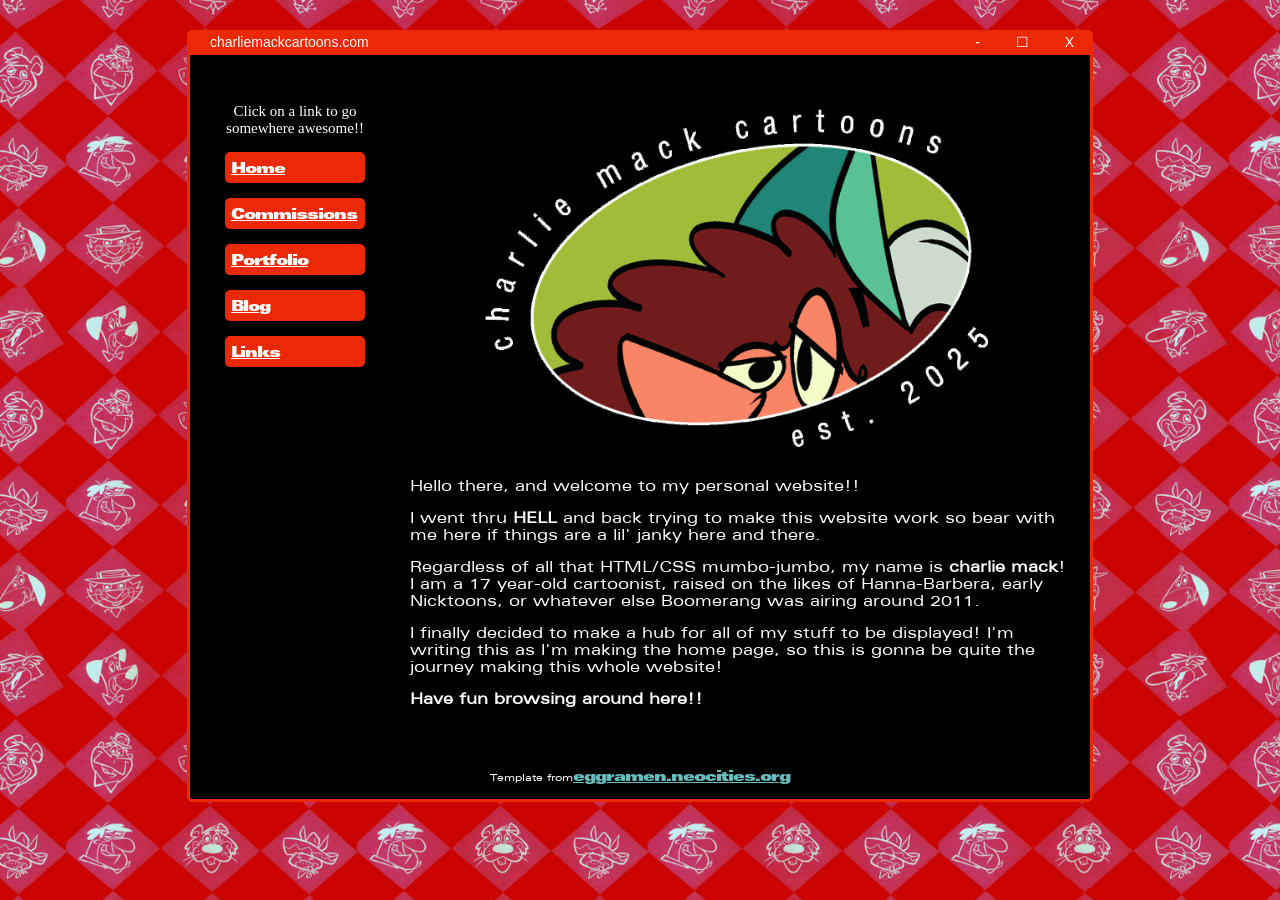
==== commit b2e17249: "COMMS PAGE!!" ====
--- a/index.html
+++ b/index.html
@@ -19,8 +19,8 @@
     
     <div class="side"><h3>Click on a link to go somewhere awesome!!</h3>
     <ul><li class="sidecon"><a href="https://charliemackcartoons.com">Home</a></li>
-    <li class="sidecon"><a href="https://x.com/cosmicalarcade/status/1984016897470603541?s=46">Commissions</a></li>
-    <li class="sidecon"><a href="https://charliemackcartoons.com/portfolio">Portfolio</a></li>
+    <li class="sidecon"><a href="https://charliemackcartoons.com/comms">Commissions</a></li>
+    <li class="sidecon"><a href="https://charliemackcartoons.com/links">Portfolio</a></li>
     <li class="sidecon"><a href="https://charliemackcartoons.com/blog/">Blog</a></li>
     <li class="sidecon"><a href="https://charliemackcartoons.com/links">Links</a></li>   
     </ul>
@@ -54,4 +54,4 @@
 * Copyright (c) 2017-2024, Slab
 * Copyright (c) 2014, Jason Chen
 * Copyright (c) 2013, salesforce.com
-*/.ql-container{box-sizing:border-box;font-family:Helvetica,Arial,sans-serif;font-size:13px;height:100%;margin:0;position:relative}.ql-container.ql-disabled .ql-tooltip{visibility:hidden}.ql-container:not(.ql-disabled) li[data-list=checked]>.ql-ui,.ql-container:not(.ql-disabled) li[data-list=unchecked]>.ql-ui{cursor:pointer}.ql-clipboard{left:-100000px;height:1px;overflow-y:hidden;position:absolute;top:50%}.ql-clipboard p{margin:0;padding:0}.ql-editor{box-sizing:border-box;counter-reset:list-0 list-1 list-2 list-3 list-4 list-5 list-6 list-7 list-8 list-9;line-height:1.42;height:100%;outline:none;overflow-y:auto;padding:12px 15px;tab-size:4;-moz-tab-size:4;text-align:left;white-space:pre-wrap;word-wrap:break-word}.ql-editor>*{cursor:text}.ql-editor p,.ql-editor ol,.ql-editor pre,.ql-editor blockquote,.ql-editor h1,.ql-editor h2,.ql-editor h3,.ql-editor h4,.ql-editor h5,.ql-editor h6{margin:0;padding:0}@supports (counter-set:none){.ql-editor p,.ql-editor h1,.ql-editor h2,.ql-editor h3,.ql-editor h4,.ql-editor h5,.ql-editor h6{counter-set:list-0 list-1 list-2 list-3 list-4 list-5 list-6 list-7 list-8 list-9}}@supports not (counter-set:none){.ql-editor p,.ql-editor h1,.ql-editor h2,.ql-editor h3,.ql-editor h4,.ql-editor h5,.ql-editor h6{counter-reset:list-0 list-1 list-2 list-3 list-4 list-5 list-6 list-7 list-8 list-9}}.ql-editor table{border-collapse:collapse}.ql-editor td{border:1px solid #000;padding:2px 5px}.ql-editor ol{padding-left:1.5em}.ql-editor li{list-style-type:none;padding-left:1.5em;position:relative}.ql-editor li>.ql-ui:before{display:inline-block;margin-left:-1.5em;margin-right:.3em;text-align:right;white-space:nowrap;width:1.2em}.ql-editor li[data-list=checked]>.ql-ui,.ql-editor li[data-list=unchecked]>.ql-ui{color:#777}.ql-editor li[data-list=bullet]>.ql-ui:before{content:"•"}.ql-editor li[data-list=checked]>.ql-ui:before{content:"☑"}.ql-editor li[data-list=unchecked]>.ql-ui:before{content:"☐"}@supports (counter-set:none){.ql-editor li[data-list]{counter-set:list-1 list-2 list-3 list-4 list-5 list-6 list-7 list-8 list-9}}@supports not (counter-set:none){.ql-editor li[data-list]{counter-reset:list-1 list-2 list-3 list-4 list-5 list-6 list-7 list-8 list-9}}.ql-editor li[data-list=ordered]{counter-increment:list-0}.ql-editor li[data-list=ordered]>.ql-ui:before{content:counter(list-0,decimal) ". "}.ql-editor li[data-list=ordered].ql-indent-1{counter-increment:list-1}.ql-editor li[data-list=ordered].ql-indent-1>.ql-ui:before{content:counter(list-1,lower-alpha) ". "}@supports (counter-set:none){.ql-editor li[data-list].ql-indent-1{counter-set:list-2 list-3 list-4 list-5 list-6 list-7 list-8 list-9}}@supports not (counter-set:none){.ql-editor li[data-list].ql-indent-1{counter-reset:list-2 list-3 list-4 list-5 list-6 list-7 list-8 list-9}}.ql-editor li[data-list=ordered].ql-indent-2{counter-increment:list-2}.ql-editor li[data-list=ordered].ql-indent-2>.ql-ui:before{content:counter(list-2,lower-roman) ". "}@supports (counter-set:none){.ql-editor li[data-list].ql-indent-2{counter-set:list-3 list-4 list-5 list-6 list-7 list-8 list-9}}@supports not (counter-set:none){.ql-editor li[data-list].ql-indent-2{counter-reset:list-3 list-4 list-5 list-6 list-7 list-8 list-9}}.ql-editor li[data-list=ordered].ql-indent-3{counter-increment:list-3}.ql-editor li[data-list=ordered].ql-indent-3>.ql-ui:before{content:counter(list-3,decimal) ". "}@supports (counter-set:none){.ql-editor li[data-list].ql-indent-3{counter-set:list-4 list-5 list-6 list-7 list-8 list-9}}@supports not (counter-set:none){.ql-editor li[data-list].ql-indent-3{counter-reset:list-4 list-5 list-6 list-7 list-8 list-9}}.ql-editor li[data-list=ordered].ql-indent-4{counter-increment:list-4}.ql-editor li[data-list=ordered].ql-indent-4>.ql-ui:before{content:counter(list-4,lower-alpha) ". "}@supports (counter-set:none){.ql-editor li[data-list].ql-indent-4{counter-set:list-5 list-6 list-7 list-8 list-9}}@supports not (counter-set:none){.ql-editor li[data-list].ql-indent-4{counter-reset:list-5 list-6 list-7 list-8 list-9}}.ql-editor li[data-list=ordered].ql-indent-5{counter-increment:list-5}.ql-editor li[data-list=ordered].ql-indent-5>.ql-ui:before{content:counter(list-5,lower-roman) ". "}@supports (counter-set:none){.ql-editor li[data-list].ql-indent-5{counter-set:list-6 list-7 list-8 list-9}}@supports not (counter-set:none){.ql-editor li[data-list].ql-indent-5{counter-reset:list-6 list-7 list-8 list-9}}.ql-editor li[data-list=ordered].ql-indent-6{counter-increment:list-6}.ql-editor li[data-list=ordered].ql-indent-6>.ql-ui:before{content:counter(list-6,decimal) ". "}@supports (counter-set:none){.ql-editor li[data-list].ql-indent-6{counter-set:list-7 list-8 list-9}}@supports not (counter-set:none){.ql-editor li[data-list].ql-indent-6{counter-reset:list-7 list-8 list-9}}.ql-editor li[data-list=ordered].ql-indent-7{counter-increment:list-7}.ql-editor li[data-list=ordered].ql-indent-7>.ql-ui:before{content:counter(list-7,lower-alpha) ". "}@supports (counter-set:none){.ql-editor li[data-list].ql-indent-7{counter-set:list-8 list-9}}@supports not (counter-set:none){.ql-editor li[data-list].ql-indent-7{counter-reset:list-8 list-9}}.ql-editor li[data-list=ordered].ql-indent-8{counter-increment:list-8}.ql-editor li[data-list=ordered].ql-indent-8>.ql-ui:before{content:counter(list-8,lower-roman) ". "}@supports (counter-set:none){.ql-editor li[data-list].ql-indent-8{counter-set:list-9}}@supports not (counter-set:none){.ql-editor li[data-list].ql-indent-8{counter-reset:list-9}}.ql-editor li[data-list=ordered].ql-indent-9{counter-increment:list-9}.ql-editor li[data-list=ordered].ql-indent-9>.ql-ui:before{content:counter(list-9,decimal) ". "}.ql-editor .ql-indent-1:not(.ql-direction-rtl){padding-left:3em}.ql-editor li.ql-indent-1:not(.ql-direction-rtl){padding-left:4.5em}.ql-editor .ql-indent-1.ql-direction-rtl.ql-align-right{padding-right:3em}.ql-editor li.ql-indent-1.ql-direction-rtl.ql-align-right{padding-right:4.5em}.ql-editor .ql-indent-2:not(.ql-direction-rtl){padding-left:6em}.ql-editor li.ql-indent-2:not(.ql-direction-rtl){padding-left:7.5em}.ql-editor .ql-indent-2.ql-direction-rtl.ql-align-right{padding-right:6em}.ql-editor li.ql-indent-2.ql-direction-rtl.ql-align-right{padding-right:7.5em}.ql-editor .ql-indent-3:not(.ql-direction-rtl){padding-left:9em}.ql-editor li.ql-indent-3:not(.ql-direction-rtl){padding-left:10.5em}.ql-editor .ql-indent-3.ql-direction-rtl.ql-align-right{padding-right:9em}.ql-editor li.ql-indent-3.ql-direction-rtl.ql-align-right{padding-right:10.5em}.ql-editor .ql-indent-4:not(.ql-direction-rtl){padding-left:12em}.ql-editor li.ql-indent-4:not(.ql-direction-rtl){padding-left:13.5em}.ql-editor .ql-indent-4.ql-direction-rtl.ql-align-right{padding-right:12em}.ql-editor li.ql-indent-4.ql-direction-rtl.ql-align-right{padding-right:13.5em}.ql-editor .ql-indent-5:not(.ql-direction-rtl){padding-left:15em}.ql-editor li.ql-indent-5:not(.ql-direction-rtl){padding-left:16.5em}.ql-editor .ql-indent-5.ql-direction-rtl.ql-align-right{padding-right:15em}.ql-editor li.ql-indent-5.ql-direction-rtl.ql-align-right{padding-right:16.5em}.ql-editor .ql-indent-6:not(.ql-direction-rtl){padding-left:18em}.ql-editor li.ql-indent-6:not(.ql-direction-rtl){padding-left:19.5em}.ql-editor .ql-indent-6.ql-direction-rtl.ql-align-right{padding-right:18em}.ql-editor li.ql-indent-6.ql-direction-rtl.ql-align-right{padding-right:19.5em}.ql-editor .ql-indent-7:not(.ql-direction-rtl){padding-left:21em}.ql-editor li.ql-indent-7:not(.ql-direction-rtl){padding-left:22.5em}.ql-editor .ql-indent-7.ql-direction-rtl.ql-align-right{padding-right:21em}.ql-editor li.ql-indent-7.ql-direction-rtl.ql-align-right{padding-right:22.5em}.ql-editor .ql-indent-8:not(.ql-direction-rtl){padding-left:24em}.ql-editor li.ql-indent-8:not(.ql-direction-rtl){padding-left:25.5em}.ql-editor .ql-indent-8.ql-direction-rtl.ql-align-right{padding-right:24em}.ql-editor li.ql-indent-8.ql-direction-rtl.ql-align-right{padding-right:25.5em}.ql-editor .ql-indent-9:not(.ql-direction-rtl){padding-left:27em}.ql-editor li.ql-indent-9:not(.ql-direction-rtl){padding-left:28.5em}.ql-editor .ql-indent-9.ql-direction-rtl.ql-align-right{padding-right:27em}.ql-editor li.ql-indent-9.ql-direction-rtl.ql-align-right{padding-right:28.5em}.ql-editor li.ql-direction-rtl{padding-right:1.5em}.ql-editor li.ql-direction-rtl>.ql-ui:before{margin-left:.3em;margin-right:-1.5em;text-align:left}.ql-editor table{table-layout:fixed;width:100%}.ql-editor table td{outline:none}.ql-editor .ql-code-block-container{font-family:monospace}.ql-editor .ql-video{display:block;max-width:100%}.ql-editor .ql-video.ql-align-center{margin:0 auto}.ql-editor .ql-video.ql-align-right{margin:0 0 0 auto}.ql-editor .ql-bg-black{background-color:#000}.ql-editor .ql-bg-red{background-color:#e60000}.ql-editor .ql-bg-orange{background-color:#f90}.ql-editor .ql-bg-yellow{background-color:#ff0}.ql-editor .ql-bg-green{background-color:#008a00}.ql-editor .ql-bg-blue{background-color:#06c}.ql-editor .ql-bg-purple{background-color:#93f}.ql-editor .ql-color-white{color:#fff}.ql-editor .ql-color-red{color:#e60000}.ql-editor .ql-color-orange{color:#f90}.ql-editor .ql-color-yellow{color:#ff0}.ql-editor .ql-color-green{color:#008a00}.ql-editor .ql-color-blue{color:#06c}.ql-editor .ql-color-purple{color:#93f}.ql-editor .ql-font-serif{font-family:Georgia,Times New Roman,serif}.ql-editor .ql-font-monospace{font-family:Monaco,Courier New,monospace}.ql-editor .ql-size-small{font-size:.75em}.ql-editor .ql-size-large{font-size:1.5em}.ql-editor .ql-size-huge{font-size:2.5em}.ql-editor .ql-direction-rtl{direction:rtl;text-align:inherit}.ql-editor .ql-align-center{text-align:center}.ql-editor .ql-align-justify{text-align:justify}.ql-editor .ql-align-right{text-align:right}.ql-editor .ql-ui{position:absolute}.ql-editor.ql-blank:before{color:#0009;content:attr(data-placeholder);font-style:italic;left:15px;pointer-events:none;position:absolute;right:15px}.ql-bubble.ql-toolbar:after,.ql-bubble .ql-toolbar:after{clear:both;content:"";display:table}.ql-bubble.ql-toolbar button,.ql-bubble .ql-toolbar button{background:none;border:none;cursor:pointer;display:inline-block;float:left;height:24px;padding:3px 5px;width:28px}.ql-bubble.ql-toolbar button svg,.ql-bubble .ql-toolbar button svg{float:left;height:100%}.ql-bubble.ql-toolbar button:active:hover,.ql-bubble .ql-toolbar button:active:hover{outline:none}.ql-bubble.ql-toolbar input.ql-image[type=file],.ql-bubble .ql-toolbar input.ql-image[type=file]{display:none}.ql-bubble.ql-toolbar button:hover,.ql-bubble .ql-toolbar button:hover,.ql-bubble.ql-toolbar button:focus,.ql-bubble .ql-toolbar button:focus,.ql-bubble.ql-toolbar button.ql-active,.ql-bubble .ql-toolbar button.ql-active,.ql-bubble.ql-toolbar .ql-picker-label:hover,.ql-bubble .ql-toolbar .ql-picker-label:hover,.ql-bubble.ql-toolbar .ql-picker-label.ql-active,.ql-bubble .ql-toolbar .ql-picker-label.ql-active,.ql-bubble.ql-toolbar .ql-picker-item:hover,.ql-bubble .ql-toolbar .ql-picker-item:hover,.ql-bubble.ql-toolbar .ql-picker-item.ql-selected,.ql-bubble .ql-toolbar .ql-picker-item.ql-selected{color:#fff}.ql-bubble.ql-toolbar button:hover .ql-fill,.ql-bubble .ql-toolbar button:hover .ql-fill,.ql-bubble.ql-toolbar button:focus .ql-fill,.ql-bubble .ql-toolbar button:focus .ql-fill,.ql-bubble.ql-toolbar button.ql-active .ql-fill,.ql-bubble .ql-toolbar button.ql-active .ql-fill,.ql-bubble.ql-toolbar .ql-picker-label:hover .ql-fill,.ql-bubble .ql-toolbar .ql-picker-label:hover .ql-fill,.ql-bubble.ql-toolbar .ql-picker-label.ql-active .ql-fill,.ql-bubble .ql-toolbar .ql-picker-label.ql-active .ql-fill,.ql-bubble.ql-toolbar .ql-picker-item:hover .ql-fill,.ql-bubble .ql-toolbar .ql-picker-item:hover .ql-fill,.ql-bubble.ql-toolbar .ql-picker-item.ql-selected .ql-fill,.ql-bubble .ql-toolbar .ql-picker-item.ql-selected .ql-fill,.ql-bubble.ql-toolbar button:hover .ql-stroke.ql-fill,.ql-bubble .ql-toolbar button:hover .ql-stroke.ql-fill,.ql-bubble.ql-toolbar button:focus .ql-stroke.ql-fill,.ql-bubble .ql-toolbar button:focus .ql-stroke.ql-fill,.ql-bubble.ql-toolbar button.ql-active .ql-stroke.ql-fill,.ql-bubble .ql-toolbar button.ql-active .ql-stroke.ql-fill,.ql-bubble.ql-toolbar .ql-picker-label:hover .ql-stroke.ql-fill,.ql-bubble .ql-toolbar .ql-picker-label:hover .ql-stroke.ql-fill,.ql-bubble.ql-toolbar .ql-picker-label.ql-active .ql-stroke.ql-fill,.ql-bubble .ql-toolbar .ql-picker-label.ql-active .ql-stroke.ql-fill,.ql-bubble.ql-toolbar .ql-picker-item:hover .ql-stroke.ql-fill,.ql-bubble .ql-toolbar .ql-picker-item:hover .ql-stroke.ql-fill,.ql-bubble.ql-toolbar .ql-picker-item.ql-selected .ql-stroke.ql-fill,.ql-bubble .ql-toolbar .ql-picker-item.ql-selected .ql-stroke.ql-fill{fill:#fff}.ql-bubble.ql-toolbar button:hover .ql-stroke,.ql-bubble .ql-toolbar button:hover .ql-stroke,.ql-bubble.ql-toolbar button:focus .ql-stroke,.ql-bubble .ql-toolbar button:focus .ql-stroke,.ql-bubble.ql-toolbar button.ql-active .ql-stroke,.ql-bubble .ql-toolbar button.ql-active .ql-stroke,.ql-bubble.ql-toolbar .ql-picker-label:hover .ql-stroke,.ql-bubble .ql-toolbar .ql-picker-label:hover .ql-stroke,.ql-bubble.ql-toolbar .ql-picker-label.ql-active .ql-stroke,.ql-bubble .ql-toolbar .ql-picker-label.ql-active .ql-stroke,.ql-bubble.ql-toolbar .ql-picker-item:hover .ql-stroke,.ql-bubble .ql-toolbar .ql-picker-item:hover .ql-stroke,.ql-bubble.ql-toolbar .ql-picker-item.ql-selected .ql-stroke,.ql-bubble .ql-toolbar .ql-picker-item.ql-selected .ql-stroke,.ql-bubble.ql-toolbar button:hover .ql-stroke-miter,.ql-bubble .ql-toolbar button:hover .ql-stroke-miter,.ql-bubble.ql-toolbar button:focus .ql-stroke-miter,.ql-bubble .ql-toolbar button:focus .ql-stroke-miter,.ql-bubble.ql-toolbar button.ql-active .ql-stroke-miter,.ql-bubble .ql-toolbar button.ql-active .ql-stroke-miter,.ql-bubble.ql-toolbar .ql-picker-label:hover .ql-stroke-miter,.ql-bubble .ql-toolbar .ql-picker-label:hover .ql-stroke-miter,.ql-bubble.ql-toolbar .ql-picker-label.ql-active .ql-stroke-miter,.ql-bubble .ql-toolbar .ql-picker-label.ql-active .ql-stroke-miter,.ql-bubble.ql-toolbar .ql-picker-item:hover .ql-stroke-miter,.ql-bubble .ql-toolbar .ql-picker-item:hover .ql-stroke-miter,.ql-bubble.ql-toolbar .ql-picker-item.ql-selected .ql-stroke-miter,.ql-bubble .ql-toolbar .ql-picker-item.ql-selected .ql-stroke-miter{stroke:#fff}@media (pointer:coarse){.ql-bubble.ql-toolbar button:hover:not(.ql-active),.ql-bubble .ql-toolbar button:hover:not(.ql-active){color:#ccc}.ql-bubble.ql-toolbar button:hover:not(.ql-active) .ql-fill,.ql-bubble .ql-toolbar button:hover:not(.ql-active) .ql-fill,.ql-bubble.ql-toolbar button:hover:not(.ql-active) .ql-stroke.ql-fill,.ql-bubble .ql-toolbar button:hover:not(.ql-active) .ql-stroke.ql-fill{fill:#ccc}.ql-bubble.ql-toolbar button:hover:not(.ql-active) .ql-stroke,.ql-bubble .ql-toolbar button:hover:not(.ql-active) .ql-stroke,.ql-bubble.ql-toolbar button:hover:not(.ql-active) .ql-stroke-miter,.ql-bubble .ql-toolbar button:hover:not(.ql-active) .ql-stroke-miter{stroke:#ccc}}.ql-bubble,.ql-bubble *{box-sizing:border-box}.ql-bubble .ql-hidden{display:none}.ql-bubble .ql-out-bottom,.ql-bubble .ql-out-top{visibility:hidden}.ql-bubble .ql-tooltip{position:absolute;transform:translateY(10px)}.ql-bubble .ql-tooltip a{cursor:pointer;text-decoration:none}.ql-bubble .ql-tooltip.ql-flip{transform:translateY(-10px)}.ql-bubble .ql-formats{display:inline-block;vertical-align:middle}.ql-bubble .ql-formats:after{clear:both;content:"";display:table}.ql-bubble .ql-stroke{fill:none;stroke:#ccc;stroke-linecap:round;stroke-linejoin:round;stroke-width:2}.ql-bubble .ql-stroke-miter{fill:none;stroke:#ccc;stroke-miterlimit:10;stroke-width:2}.ql-bubble .ql-fill,.ql-bubble .ql-stroke.ql-fill{fill:#ccc}.ql-bubble .ql-empty{fill:none}.ql-bubble .ql-even{fill-rule:evenodd}.ql-bubble .ql-thin,.ql-bubble .ql-stroke.ql-thin{stroke-width:1}.ql-bubble .ql-transparent{opacity:.4}.ql-bubble .ql-direction svg:last-child{display:none}.ql-bubble .ql-direction.ql-active svg:last-child{display:inline}.ql-bubble .ql-direction.ql-active svg:first-child{display:none}.ql-bubble .ql-editor h1{font-size:2em}.ql-bubble .ql-editor h2{font-size:1.5em}.ql-bubble .ql-editor h3{font-size:1.17em}.ql-bubble .ql-editor h4{font-size:1em}.ql-bubble .ql-editor h5{font-size:.83em}.ql-bubble .ql-editor h6{font-size:.67em}.ql-bubble .ql-editor a{text-decoration:underline}.ql-bubble .ql-editor blockquote{border-left:4px solid #ccc;margin-bottom:5px;margin-top:5px;padding-left:16px}.ql-bubble .ql-editor code,.ql-bubble .ql-editor .ql-code-block-container{background-color:#f0f0f0;border-radius:3px}.ql-bubble .ql-editor .ql-code-block-container{margin-bottom:5px;margin-top:5px;padding:5px 10px}.ql-bubble .ql-editor code{font-size:85%;padding:2px 4px}.ql-bubble .ql-editor .ql-code-block-container{background-color:#23241f;color:#f8f8f2;overflow:visible}.ql-bubble .ql-editor img{max-width:100%}.ql-bubble .ql-picker{color:#ccc;display:inline-block;float:left;font-size:14px;font-weight:500;height:24px;position:relative;vertical-align:middle}.ql-bubble .ql-picker-label{cursor:pointer;display:inline-block;height:100%;padding-left:8px;padding-right:2px;position:relative;width:100%}.ql-bubble .ql-picker-label:before{display:inline-block;line-height:22px}.ql-bubble .ql-picker-options{background-color:#444;display:none;min-width:100%;padding:4px 8px;position:absolute;white-space:nowrap}.ql-bubble .ql-picker-options .ql-picker-item{cursor:pointer;display:block;padding-bottom:5px;padding-top:5px}.ql-bubble .ql-picker.ql-expanded .ql-picker-label{color:#777;z-index:2}.ql-bubble .ql-picker.ql-expanded .ql-picker-label .ql-fill{fill:#777}.ql-bubble .ql-picker.ql-expanded .ql-picker-label .ql-stroke{stroke:#777}.ql-bubble .ql-picker.ql-expanded .ql-picker-options{display:block;margin-top:-1px;top:100%;z-index:1}.ql-bubble .ql-color-picker,.ql-bubble .ql-icon-picker{width:28px}.ql-bubble .ql-color-picker .ql-picker-label,.ql-bubble .ql-icon-picker .ql-picker-label{padding:2px 4px}.ql-bubble .ql-color-picker .ql-picker-label svg,.ql-bubble .ql-icon-picker .ql-picker-label svg{right:4px}.ql-bubble .ql-icon-picker .ql-picker-options{padding:4px 0}.ql-bubble .ql-icon-picker .ql-picker-item{height:24px;width:24px;padding:2px 4px}.ql-bubble .ql-color-picker .ql-picker-options{padding:3px 5px;width:152px}.ql-bubble .ql-color-picker .ql-picker-item{border:1px solid transparent;float:left;height:16px;margin:2px;padding:0;width:16px}.ql-bubble .ql-picker:not(.ql-color-picker):not(.ql-icon-picker) svg{position:absolute;margin-top:-9px;right:0;top:50%;width:18px}.ql-bubble .ql-picker.ql-header .ql-picker-label[data-label]:not([data-label=""]):before,.ql-bubble .ql-picker.ql-font .ql-picker-label[data-label]:not([data-label=""]):before,.ql-bubble .ql-picker.ql-size .ql-picker-label[data-label]:not([data-label=""]):before,.ql-bubble .ql-picker.ql-header .ql-picker-item[data-label]:not([data-label=""]):before,.ql-bubble .ql-picker.ql-font .ql-picker-item[data-label]:not([data-label=""]):before,.ql-bubble .ql-picker.ql-size .ql-picker-item[data-label]:not([data-label=""]):before{content:attr(data-label)}.ql-bubble .ql-picker.ql-header{width:98px}.ql-bubble .ql-picker.ql-header .ql-picker-label:before,.ql-bubble .ql-picker.ql-header .ql-picker-item:before{content:"Normal"}.ql-bubble .ql-picker.ql-header .ql-picker-label[data-value="1"]:before,.ql-bubble .ql-picker.ql-header .ql-picker-item[data-value="1"]:before{content:"Heading 1"}.ql-bubble .ql-picker.ql-header .ql-picker-label[data-value="2"]:before,.ql-bubble .ql-picker.ql-header .ql-picker-item[data-value="2"]:before{content:"Heading 2"}.ql-bubble .ql-picker.ql-header .ql-picker-label[data-value="3"]:before,.ql-bubble .ql-picker.ql-header .ql-picker-item[data-value="3"]:before{content:"Heading 3"}.ql-bubble .ql-picker.ql-header .ql-picker-label[data-value="4"]:before,.ql-bubble .ql-picker.ql-header .ql-picker-item[data-value="4"]:before{content:"Heading 4"}.ql-bubble .ql-picker.ql-header .ql-picker-label[data-value="5"]:before,.ql-bubble .ql-picker.ql-header .ql-picker-item[data-value="5"]:before{content:"Heading 5"}.ql-bubble .ql-picker.ql-header .ql-picker-label[data-value="6"]:before,.ql-bubble .ql-picker.ql-header .ql-picker-item[data-value="6"]:before{content:"Heading 6"}.ql-bubble .ql-picker.ql-header .ql-picker-item[data-value="1"]:before{font-size:2em}.ql-bubble .ql-picker.ql-header .ql-picker-item[data-value="2"]:before{font-size:1.5em}.ql-bubble .ql-picker.ql-header .ql-picker-item[data-value="3"]:before{font-size:1.17em}.ql-bubble .ql-picker.ql-header .ql-picker-item[data-value="4"]:before{font-size:1em}.ql-bubble .ql-picker.ql-header .ql-picker-item[data-value="5"]:before{font-size:.83em}.ql-bubble .ql-picker.ql-header .ql-picker-item[data-value="6"]:before{font-size:.67em}.ql-bubble .ql-picker.ql-font{width:108px}.ql-bubble .ql-picker.ql-font .ql-picker-label:before,.ql-bubble .ql-picker.ql-font .ql-picker-item:before{content:"Sans Serif"}.ql-bubble .ql-picker.ql-font .ql-picker-label[data-value=serif]:before,.ql-bubble .ql-picker.ql-font .ql-picker-item[data-value=serif]:before{content:"Serif"}.ql-bubble .ql-picker.ql-font .ql-picker-label[data-value=monospace]:before,.ql-bubble .ql-picker.ql-font .ql-picker-item[data-value=monospace]:before{content:"Monospace"}.ql-bubble .ql-picker.ql-font .ql-picker-item[data-value=serif]:before{font-family:Georgia,Times New Roman,serif}.ql-bubble .ql-picker.ql-font .ql-picker-item[data-value=monospace]:before{font-family:Monaco,Courier New,monospace}.ql-bubble .ql-picker.ql-size{width:98px}.ql-bubble .ql-picker.ql-size .ql-picker-label:before,.ql-bubble .ql-picker.ql-size .ql-picker-item:before{content:"Normal"}.ql-bubble .ql-picker.ql-size .ql-picker-label[data-value=small]:before,.ql-bubble .ql-picker.ql-size .ql-picker-item[data-value=small]:before{content:"Small"}.ql-bubble .ql-picker.ql-size .ql-picker-label[data-value=large]:before,.ql-bubble .ql-picker.ql-size .ql-picker-item[data-value=large]:before{content:"Large"}.ql-bubble .ql-picker.ql-size .ql-picker-label[data-value=huge]:before,.ql-bubble .ql-picker.ql-size .ql-picker-item[data-value=huge]:before{content:"Huge"}.ql-bubble .ql-picker.ql-size .ql-picker-item[data-value=small]:before{font-size:10px}.ql-bubble .ql-picker.ql-size .ql-picker-item[data-value=large]:before{font-size:18px}.ql-bubble .ql-picker.ql-size .ql-picker-item[data-value=huge]:before{font-size:32px}.ql-bubble .ql-color-picker.ql-background .ql-picker-item{background-color:#fff}.ql-bubble .ql-color-picker.ql-color .ql-picker-item{background-color:#000}.ql-code-block-container{position:relative}.ql-code-block-container .ql-ui{right:5px;top:5px}.ql-bubble .ql-toolbar .ql-formats{margin:8px 12px 8px 0}.ql-bubble .ql-toolbar .ql-formats:first-child{margin-left:12px}.ql-bubble .ql-color-picker svg{margin:1px}.ql-bubble .ql-color-picker .ql-picker-item.ql-selected,.ql-bubble .ql-color-picker .ql-picker-item:hover{border-color:#fff}.ql-bubble .ql-tooltip{background-color:#444;border-radius:25px;color:#fff}.ql-bubble .ql-tooltip-arrow{border-left:6px solid transparent;border-right:6px solid transparent;content:" ";display:block;left:50%;margin-left:-6px;position:absolute}.ql-bubble .ql-tooltip:not(.ql-flip) .ql-tooltip-arrow{border-bottom:6px solid #444;top:-6px}.ql-bubble .ql-tooltip.ql-flip .ql-tooltip-arrow{border-top:6px solid #444;bottom:-6px}.ql-bubble .ql-tooltip.ql-editing .ql-tooltip-editor{display:block}.ql-bubble .ql-tooltip.ql-editing .ql-formats{visibility:hidden}.ql-bubble .ql-tooltip-editor{display:none}.ql-bubble .ql-tooltip-editor input[type=text]{background:transparent;border:none;color:#fff;font-size:13px;height:100%;outline:none;padding:10px 20px;position:absolute;width:100%}.ql-bubble .ql-tooltip-editor a{top:10px;position:absolute;right:20px}.ql-bubble .ql-tooltip-editor a:before{color:#ccc;content:"×";font-size:16px;font-weight:700}.ql-container.ql-bubble:not(.ql-disabled) a:not(.ql-close){position:relative;white-space:nowrap}.ql-container.ql-bubble:not(.ql-disabled) a:not(.ql-close):before{background-color:#444;border-radius:15px;top:-5px;font-size:12px;color:#fff;content:attr(href);font-weight:400;overflow:hidden;padding:5px 15px;text-decoration:none;z-index:1}.ql-container.ql-bubble:not(.ql-disabled) a:not(.ql-close):after{border-top:6px solid #444;border-left:6px solid transparent;border-right:6px solid transparent;top:0;content:" ";height:0;width:0}.ql-container.ql-bubble:not(.ql-disabled) a:not(.ql-close):before,.ql-container.ql-bubble:not(.ql-disabled) a:not(.ql-close):after{left:0;margin-left:50%;position:absolute;transform:translate(-50%,-100%);transition:visibility 0s ease .2s;visibility:hidden}.ql-container.ql-bubble:not(.ql-disabled) a:not(.ql-close):hover:before,.ql-container.ql-bubble:not(.ql-disabled) a:not(.ql-close):hover:after{visibility:visible}@keyframes marching-ants{0%{background-position:0 0,0 100%,0 0,100% 0}to{background-position:20px 0,-20px 100%,0 -20px,100% 20px}}:host{--rc-drag-handle-size: 12px;--rc-drag-handle-mobile-size: 24px;--rc-drag-handle-bg-colour: rgba(0, 0, 0, .2);--rc-drag-bar-size: 6px;--rc-border-color: rgba(255, 255, 255, .7);--rc-focus-color: #0088ff}.ReactCrop{position:relative;display:inline-block;cursor:crosshair;max-width:100%}.ReactCrop *,.ReactCrop *:before,.ReactCrop *:after{box-sizing:border-box}.ReactCrop--disabled,.ReactCrop--locked{cursor:inherit}.ReactCrop__child-wrapper{overflow:hidden;max-height:inherit}.ReactCrop__child-wrapper>img,.ReactCrop__child-wrapper>video{display:block;max-width:100%;max-height:inherit}.ReactCrop:not(.ReactCrop--disabled) .ReactCrop__child-wrapper>img,.ReactCrop:not(.ReactCrop--disabled) .ReactCrop__child-wrapper>video{touch-action:none}.ReactCrop:not(.ReactCrop--disabled) .ReactCrop__crop-selection{touch-action:none}.ReactCrop__crop-mask{position:absolute;top:0;right:0;bottom:0;left:0;pointer-events:none;width:calc(100% + .5px);height:calc(100% + .5px)}.ReactCrop__crop-selection{position:absolute;top:0;left:0;transform:translateZ(0);cursor:move}.ReactCrop--disabled .ReactCrop__crop-selection{cursor:inherit}.ReactCrop--circular-crop .ReactCrop__crop-selection{border-radius:50%}.ReactCrop--circular-crop .ReactCrop__crop-selection:after{pointer-events:none;content:"";position:absolute;top:-1px;right:-1px;bottom:-1px;left:-1px;border:1px solid var(--rc-border-color);opacity:.3}.ReactCrop--no-animate .ReactCrop__crop-selection{outline:1px dashed white}.ReactCrop__crop-selection:not(.ReactCrop--no-animate .ReactCrop__crop-selection){animation:marching-ants 1s;background-image:linear-gradient(to right,#fff 50%,#444 50%),linear-gradient(to right,#fff 50%,#444 50%),linear-gradient(to bottom,#fff 50%,#444 50%),linear-gradient(to bottom,#fff 50%,#444 50%);background-size:10px 1px,10px 1px,1px 10px,1px 10px;background-position:0 0,0 100%,0 0,100% 0;background-repeat:repeat-x,repeat-x,repeat-y,repeat-y;color:#fff;animation-play-state:running;animation-timing-function:linear;animation-iteration-count:infinite}.ReactCrop__crop-selection:focus{outline:2px solid var(--rc-focus-color);outline-offset:-1px}.ReactCrop--invisible-crop .ReactCrop__crop-mask,.ReactCrop--invisible-crop .ReactCrop__crop-selection{display:none}.ReactCrop__rule-of-thirds-vt:before,.ReactCrop__rule-of-thirds-vt:after,.ReactCrop__rule-of-thirds-hz:before,.ReactCrop__rule-of-thirds-hz:after{content:"";display:block;position:absolute;background-color:#fff6}.ReactCrop__rule-of-thirds-vt:before,.ReactCrop__rule-of-thirds-vt:after{width:1px;height:100%}.ReactCrop__rule-of-thirds-vt:before{left:33.3333333333%}.ReactCrop__rule-of-thirds-vt:after{left:66.6666666667%}.ReactCrop__rule-of-thirds-hz:before,.ReactCrop__rule-of-thirds-hz:after{width:100%;height:1px}.ReactCrop__rule-of-thirds-hz:before{top:33.3333333333%}.ReactCrop__rule-of-thirds-hz:after{top:66.6666666667%}.ReactCrop__drag-handle{position:absolute;width:var(--rc-drag-handle-size);height:var(--rc-drag-handle-size);background-color:var(--rc-drag-handle-bg-colour);border:1px solid var(--rc-border-color)}.ReactCrop__drag-handle:focus{background:var(--rc-focus-color)}.ReactCrop .ord-nw{top:0;left:0;transform:translate(-50%,-50%);cursor:nw-resize}.ReactCrop .ord-n{top:0;left:50%;transform:translate(-50%,-50%);cursor:n-resize}.ReactCrop .ord-ne{top:0;right:0;transform:translate(50%,-50%);cursor:ne-resize}.ReactCrop .ord-e{top:50%;right:0;transform:translate(50%,-50%);cursor:e-resize}.ReactCrop .ord-se{bottom:0;right:0;transform:translate(50%,50%);cursor:se-resize}.ReactCrop .ord-s{bottom:0;left:50%;transform:translate(-50%,50%);cursor:s-resize}.ReactCrop .ord-sw{bottom:0;left:0;transform:translate(-50%,50%);cursor:sw-resize}.ReactCrop .ord-w{top:50%;left:0;transform:translate(-50%,-50%);cursor:w-resize}.ReactCrop__disabled .ReactCrop__drag-handle{cursor:inherit}.ReactCrop__drag-bar{position:absolute}.ReactCrop__drag-bar.ord-n{top:0;left:0;width:100%;height:var(--rc-drag-bar-size);transform:translateY(-50%)}.ReactCrop__drag-bar.ord-e{right:0;top:0;width:var(--rc-drag-bar-size);height:100%;transform:translate(50%)}.ReactCrop__drag-bar.ord-s{bottom:0;left:0;width:100%;height:var(--rc-drag-bar-size);transform:translateY(50%)}.ReactCrop__drag-bar.ord-w{top:0;left:0;width:var(--rc-drag-bar-size);height:100%;transform:translate(-50%)}.ReactCrop--new-crop .ReactCrop__drag-bar,.ReactCrop--new-crop .ReactCrop__drag-handle,.ReactCrop--fixed-aspect .ReactCrop__drag-bar,.ReactCrop--fixed-aspect .ReactCrop__drag-handle.ord-n,.ReactCrop--fixed-aspect .ReactCrop__drag-handle.ord-e,.ReactCrop--fixed-aspect .ReactCrop__drag-handle.ord-s,.ReactCrop--fixed-aspect .ReactCrop__drag-handle.ord-w{display:none}@media (pointer: coarse){.ReactCrop .ord-n,.ReactCrop .ord-e,.ReactCrop .ord-s,.ReactCrop .ord-w{display:none}.ReactCrop__drag-handle{width:var(--rc-drag-handle-mobile-size);height:var(--rc-drag-handle-mobile-size)}}</style></head><body><div class="max-w-[320px] fixed bottom-4 right-4 z-100000000 pointer-events-none flex flex-col gap-1"></div></body></html></template></bettercanvas-reminders></body></html>
+*/.ql-container{box-sizing:border-box;font-family:Helvetica,Arial,sans-serif;font-size:13px;height:100%;margin:0;position:relative}.ql-container.ql-disabled .ql-tooltip{visibility:hidden}.ql-container:not(.ql-disabled) li[data-list=checked]>.ql-ui,.ql-container:not(.ql-disabled) li[data-list=unchecked]>.ql-ui{cursor:pointer}.ql-clipboard{left:-100000px;height:1px;overflow-y:hidden;position:absolute;top:50%}.ql-clipboard p{margin:0;padding:0}.ql-editor{box-sizing:border-box;counter-reset:list-0 list-1 list-2 list-3 list-4 list-5 list-6 list-7 list-8 list-9;line-height:1.42;height:100%;outline:none;overflow-y:auto;padding:12px 15px;tab-size:4;-moz-tab-size:4;text-align:left;white-space:pre-wrap;word-wrap:break-word}.ql-editor>*{cursor:text}.ql-editor p,.ql-editor ol,.ql-editor pre,.ql-editor blockquote,.ql-editor h1,.ql-editor h2,.ql-editor h3,.ql-editor h4,.ql-editor h5,.ql-editor h6{margin:0;padding:0}@supports (counter-set:none){.ql-editor p,.ql-editor h1,.ql-editor h2,.ql-editor h3,.ql-editor h4,.ql-editor h5,.ql-editor h6{counter-set:list-0 list-1 list-2 list-3 list-4 list-5 list-6 list-7 list-8 list-9}}@supports not (counter-set:none){.ql-editor p,.ql-editor h1,.ql-editor h2,.ql-editor h3,.ql-editor h4,.ql-editor h5,.ql-editor h6{counter-reset:list-0 list-1 list-2 list-3 list-4 list-5 list-6 list-7 list-8 list-9}}.ql-editor table{border-collapse:collapse}.ql-editor td{border:1px solid #000;padding:2px 5px}.ql-editor ol{padding-left:1.5em}.ql-editor li{list-style-type:none;padding-left:1.5em;position:relative}.ql-editor li>.ql-ui:before{display:inline-block;margin-left:-1.5em;margin-right:.3em;text-align:right;white-space:nowrap;width:1.2em}.ql-editor li[data-list=checked]>.ql-ui,.ql-editor li[data-list=unchecked]>.ql-ui{color:#777}.ql-editor li[data-list=bullet]>.ql-ui:before{content:"•"}.ql-editor li[data-list=checked]>.ql-ui:before{content:"☑"}.ql-editor li[data-list=unchecked]>.ql-ui:before{content:"☐"}@supports (counter-set:none){.ql-editor li[data-list]{counter-set:list-1 list-2 list-3 list-4 list-5 list-6 list-7 list-8 list-9}}@supports not (counter-set:none){.ql-editor li[data-list]{counter-reset:list-1 list-2 list-3 list-4 list-5 list-6 list-7 list-8 list-9}}.ql-editor li[data-list=ordered]{counter-increment:list-0}.ql-editor li[data-list=ordered]>.ql-ui:before{content:counter(list-0,decimal) ". "}.ql-editor li[data-list=ordered].ql-indent-1{counter-increment:list-1}.ql-editor li[data-list=ordered].ql-indent-1>.ql-ui:before{content:counter(list-1,lower-alpha) ". "}@supports (counter-set:none){.ql-editor li[data-list].ql-indent-1{counter-set:list-2 list-3 list-4 list-5 list-6 list-7 list-8 list-9}}@supports not (counter-set:none){.ql-editor li[data-list].ql-indent-1{counter-reset:list-2 list-3 list-4 list-5 list-6 list-7 list-8 list-9}}.ql-editor li[data-list=ordered].ql-indent-2{counter-increment:list-2}.ql-editor li[data-list=ordered].ql-indent-2>.ql-ui:before{content:counter(list-2,lower-roman) ". "}@supports (counter-set:none){.ql-editor li[data-list].ql-indent-2{counter-set:list-3 list-4 list-5 list-6 list-7 list-8 list-9}}@supports not (counter-set:none){.ql-editor li[data-list].ql-indent-2{counter-reset:list-3 list-4 list-5 list-6 list-7 list-8 list-9}}.ql-editor li[data-list=ordered].ql-indent-3{counter-increment:list-3}.ql-editor li[data-list=ordered].ql-indent-3>.ql-ui:before{content:counter(list-3,decimal) ". "}@supports (counter-set:none){.ql-editor li[data-list].ql-indent-3{counter-set:list-4 list-5 list-6 list-7 list-8 list-9}}@supports not (counter-set:none){.ql-editor li[data-list].ql-indent-3{counter-reset:list-4 list-5 list-6 list-7 list-8 list-9}}.ql-editor li[data-list=ordered].ql-indent-4{counter-increment:list-4}.ql-editor li[data-list=ordered].ql-indent-4>.ql-ui:before{content:counter(list-4,lower-alpha) ". "}@supports (counter-set:none){.ql-editor li[data-list].ql-indent-4{counter-set:list-5 list-6 list-7 list-8 list-9}}@supports not (counter-set:none){.ql-editor li[data-list].ql-indent-4{counter-reset:list-5 list-6 list-7 list-8 list-9}}.ql-editor li[data-list=ordered].ql-indent-5{counter-increment:list-5}.ql-editor li[data-list=ordered].ql-indent-5>.ql-ui:before{content:counter(list-5,lower-roman) ". "}@supports (counter-set:none){.ql-editor li[data-list].ql-indent-5{counter-set:list-6 list-7 list-8 list-9}}@supports not (counter-set:none){.ql-editor li[data-list].ql-indent-5{counter-reset:list-6 list-7 list-8 list-9}}.ql-editor li[data-list=ordered].ql-indent-6{counter-increment:list-6}.ql-editor li[data-list=ordered].ql-indent-6>.ql-ui:before{content:counter(list-6,decimal) ". "}@supports (counter-set:none){.ql-editor li[data-list].ql-indent-6{counter-set:list-7 list-8 list-9}}@supports not (counter-set:none){.ql-editor li[data-list].ql-indent-6{counter-reset:list-7 list-8 list-9}}.ql-editor li[data-list=ordered].ql-indent-7{counter-increment:list-7}.ql-editor li[data-list=ordered].ql-indent-7>.ql-ui:before{content:counter(list-7,lower-alpha) ". "}@supports (counter-set:none){.ql-editor li[data-list].ql-indent-7{counter-set:list-8 list-9}}@supports not (counter-set:none){.ql-editor li[data-list].ql-indent-7{counter-reset:list-8 list-9}}.ql-editor li[data-list=ordered].ql-indent-8{counter-increment:list-8}.ql-editor li[data-list=ordered].ql-indent-8>.ql-ui:before{content:counter(list-8,lower-roman) ". "}@supports (counter-set:none){.ql-editor li[data-list].ql-indent-8{counter-set:list-9}}@supports not (counter-set:none){.ql-editor li[data-list].ql-indent-8{counter-reset:list-9}}.ql-editor li[data-list=ordered].ql-indent-9{counter-increment:list-9}.ql-editor li[data-list=ordered].ql-indent-9>.ql-ui:before{content:counter(list-9,decimal) ". "}.ql-editor .ql-indent-1:not(.ql-direction-rtl){padding-left:3em}.ql-editor li.ql-indent-1:not(.ql-direction-rtl){padding-left:4.5em}.ql-editor .ql-indent-1.ql-direction-rtl.ql-align-right{padding-right:3em}.ql-editor li.ql-indent-1.ql-direction-rtl.ql-align-right{padding-right:4.5em}.ql-editor .ql-indent-2:not(.ql-direction-rtl){padding-left:6em}.ql-editor li.ql-indent-2:not(.ql-direction-rtl){padding-left:7.5em}.ql-editor .ql-indent-2.ql-direction-rtl.ql-align-right{padding-right:6em}.ql-editor li.ql-indent-2.ql-direction-rtl.ql-align-right{padding-right:7.5em}.ql-editor .ql-indent-3:not(.ql-direction-rtl){padding-left:9em}.ql-editor li.ql-indent-3:not(.ql-direction-rtl){padding-left:10.5em}.ql-editor .ql-indent-3.ql-direction-rtl.ql-align-right{padding-right:9em}.ql-editor li.ql-indent-3.ql-direction-rtl.ql-align-right{padding-right:10.5em}.ql-editor .ql-indent-4:not(.ql-direction-rtl){padding-left:12em}.ql-editor li.ql-indent-4:not(.ql-direction-rtl){padding-left:13.5em}.ql-editor .ql-indent-4.ql-direction-rtl.ql-align-right{padding-right:12em}.ql-editor li.ql-indent-4.ql-direction-rtl.ql-align-right{padding-right:13.5em}.ql-editor .ql-indent-5:not(.ql-direction-rtl){padding-left:15em}.ql-editor li.ql-indent-5:not(.ql-direction-rtl){padding-left:16.5em}.ql-editor .ql-indent-5.ql-direction-rtl.ql-align-right{padding-right:15em}.ql-editor li.ql-indent-5.ql-direction-rtl.ql-align-right{padding-right:16.5em}.ql-editor .ql-indent-6:not(.ql-direction-rtl){padding-left:18em}.ql-editor li.ql-indent-6:not(.ql-direction-rtl){padding-left:19.5em}.ql-editor .ql-indent-6.ql-direction-rtl.ql-align-right{padding-right:18em}.ql-editor li.ql-indent-6.ql-direction-rtl.ql-align-right{padding-right:19.5em}.ql-editor .ql-indent-7:not(.ql-direction-rtl){padding-left:21em}.ql-editor li.ql-indent-7:not(.ql-direction-rtl){padding-left:22.5em}.ql-editor .ql-indent-7.ql-direction-rtl.ql-align-right{padding-right:21em}.ql-editor li.ql-indent-7.ql-direction-rtl.ql-align-right{padding-right:22.5em}.ql-editor .ql-indent-8:not(.ql-direction-rtl){padding-left:24em}.ql-editor li.ql-indent-8:not(.ql-direction-rtl){padding-left:25.5em}.ql-editor .ql-indent-8.ql-direction-rtl.ql-align-right{padding-right:24em}.ql-editor li.ql-indent-8.ql-direction-rtl.ql-align-right{padding-right:25.5em}.ql-editor .ql-indent-9:not(.ql-direction-rtl){padding-left:27em}.ql-editor li.ql-indent-9:not(.ql-direction-rtl){padding-left:28.5em}.ql-editor .ql-indent-9.ql-direction-rtl.ql-align-right{padding-right:27em}.ql-editor li.ql-indent-9.ql-direction-rtl.ql-align-right{padding-right:28.5em}.ql-editor li.ql-direction-rtl{padding-right:1.5em}.ql-editor li.ql-direction-rtl>.ql-ui:before{margin-left:.3em;margin-right:-1.5em;text-align:left}.ql-editor table{table-layout:fixed;width:100%}.ql-editor table td{outline:none}.ql-editor .ql-code-block-container{font-family:monospace}.ql-editor .ql-video{display:block;max-width:100%}.ql-editor .ql-video.ql-align-center{margin:0 auto}.ql-editor .ql-video.ql-align-right{margin:0 0 0 auto}.ql-editor .ql-bg-black{background-color:#000}.ql-editor .ql-bg-red{background-color:#e60000}.ql-editor .ql-bg-orange{background-color:#f90}.ql-editor .ql-bg-yellow{background-color:#ff0}.ql-editor .ql-bg-green{background-color:#008a00}.ql-editor .ql-bg-blue{background-color:#06c}.ql-editor .ql-bg-purple{background-color:#93f}.ql-editor .ql-color-white{color:#fff}.ql-editor .ql-color-red{color:#e60000}.ql-editor .ql-color-orange{color:#f90}.ql-editor .ql-color-yellow{color:#ff0}.ql-editor .ql-color-green{color:#008a00}.ql-editor .ql-color-blue{color:#06c}.ql-editor .ql-color-purple{color:#93f}.ql-editor .ql-font-serif{font-family:Georgia,Times New Roman,serif}.ql-editor .ql-font-monospace{font-family:Monaco,Courier New,monospace}.ql-editor .ql-size-small{font-size:.75em}.ql-editor .ql-size-large{font-size:1.5em}.ql-editor .ql-size-huge{font-size:2.5em}.ql-editor .ql-direction-rtl{direction:rtl;text-align:inherit}.ql-editor .ql-align-center{text-align:center}.ql-editor .ql-align-justify{text-align:justify}.ql-editor .ql-align-right{text-align:right}.ql-editor .ql-ui{position:absolute}.ql-editor.ql-blank:before{color:#0009;content:attr(data-placeholder);font-style:italic;left:15px;pointer-events:none;position:absolute;right:15px}.ql-bubble.ql-toolbar:after,.ql-bubble .ql-toolbar:after{clear:both;content:"";display:table}.ql-bubble.ql-toolbar button,.ql-bubble .ql-toolbar button{background:none;border:none;cursor:pointer;display:inline-block;float:left;height:24px;padding:3px 5px;width:28px}.ql-bubble.ql-toolbar button svg,.ql-bubble .ql-toolbar button svg{float:left;height:100%}.ql-bubble.ql-toolbar button:active:hover,.ql-bubble .ql-toolbar button:active:hover{outline:none}.ql-bubble.ql-toolbar input.ql-image[type=file],.ql-bubble .ql-toolbar input.ql-image[type=file]{display:none}.ql-bubble.ql-toolbar button:hover,.ql-bubble .ql-toolbar button:hover,.ql-bubble.ql-toolbar button:focus,.ql-bubble .ql-toolbar button:focus,.ql-bubble.ql-toolbar button.ql-active,.ql-bubble .ql-toolbar button.ql-active,.ql-bubble.ql-toolbar .ql-picker-label:hover,.ql-bubble .ql-toolbar .ql-picker-label:hover,.ql-bubble.ql-toolbar .ql-picker-label.ql-active,.ql-bubble .ql-toolbar .ql-picker-label.ql-active,.ql-bubble.ql-toolbar .ql-picker-item:hover,.ql-bubble .ql-toolbar .ql-picker-item:hover,.ql-bubble.ql-toolbar .ql-picker-item.ql-selected,.ql-bubble .ql-toolbar .ql-picker-item.ql-selected{color:#fff}.ql-bubble.ql-toolbar button:hover .ql-fill,.ql-bubble .ql-toolbar button:hover .ql-fill,.ql-bubble.ql-toolbar button:focus .ql-fill,.ql-bubble .ql-toolbar button:focus .ql-fill,.ql-bubble.ql-toolbar button.ql-active .ql-fill,.ql-bubble .ql-toolbar button.ql-active .ql-fill,.ql-bubble.ql-toolbar .ql-picker-label:hover .ql-fill,.ql-bubble .ql-toolbar .ql-picker-label:hover .ql-fill,.ql-bubble.ql-toolbar .ql-picker-label.ql-active .ql-fill,.ql-bubble .ql-toolbar .ql-picker-label.ql-active .ql-fill,.ql-bubble.ql-toolbar .ql-picker-item:hover .ql-fill,.ql-bubble .ql-toolbar .ql-picker-item:hover .ql-fill,.ql-bubble.ql-toolbar .ql-picker-item.ql-selected .ql-fill,.ql-bubble .ql-toolbar .ql-picker-item.ql-selected .ql-fill,.ql-bubble.ql-toolbar button:hover .ql-stroke.ql-fill,.ql-bubble .ql-toolbar button:hover .ql-stroke.ql-fill,.ql-bubble.ql-toolbar button:focus .ql-stroke.ql-fill,.ql-bubble .ql-toolbar button:focus .ql-stroke.ql-fill,.ql-bubble.ql-toolbar button.ql-active .ql-stroke.ql-fill,.ql-bubble .ql-toolbar button.ql-active .ql-stroke.ql-fill,.ql-bubble.ql-toolbar .ql-picker-label:hover .ql-stroke.ql-fill,.ql-bubble .ql-toolbar .ql-picker-label:hover .ql-stroke.ql-fill,.ql-bubble.ql-toolbar .ql-picker-label.ql-active .ql-stroke.ql-fill,.ql-bubble .ql-toolbar .ql-picker-label.ql-active .ql-stroke.ql-fill,.ql-bubble.ql-toolbar .ql-picker-item:hover .ql-stroke.ql-fill,.ql-bubble .ql-toolbar .ql-picker-item:hover .ql-stroke.ql-fill,.ql-bubble.ql-toolbar .ql-picker-item.ql-selected .ql-stroke.ql-fill,.ql-bubble .ql-toolbar .ql-picker-item.ql-selected .ql-stroke.ql-fill{fill:#fff}.ql-bubble.ql-toolbar button:hover .ql-stroke,.ql-bubble .ql-toolbar button:hover .ql-stroke,.ql-bubble.ql-toolbar button:focus .ql-stroke,.ql-bubble .ql-toolbar button:focus .ql-stroke,.ql-bubble.ql-toolbar button.ql-active .ql-stroke,.ql-bubble .ql-toolbar button.ql-active .ql-stroke,.ql-bubble.ql-toolbar .ql-picker-label:hover .ql-stroke,.ql-bubble .ql-toolbar .ql-picker-label:hover .ql-stroke,.ql-bubble.ql-toolbar .ql-picker-label.ql-active .ql-stroke,.ql-bubble .ql-toolbar .ql-picker-label.ql-active .ql-stroke,.ql-bubble.ql-toolbar .ql-picker-item:hover .ql-stroke,.ql-bubble .ql-toolbar .ql-picker-item:hover .ql-stroke,.ql-bubble.ql-toolbar .ql-picker-item.ql-selected .ql-stroke,.ql-bubble .ql-toolbar .ql-picker-item.ql-selected .ql-stroke,.ql-bubble.ql-toolbar button:hover .ql-stroke-miter,.ql-bubble .ql-toolbar button:hover .ql-stroke-miter,.ql-bubble.ql-toolbar button:focus .ql-stroke-miter,.ql-bubble .ql-toolbar button:focus .ql-stroke-miter,.ql-bubble.ql-toolbar button.ql-active .ql-stroke-miter,.ql-bubble .ql-toolbar button.ql-active .ql-stroke-miter,.ql-bubble.ql-toolbar .ql-picker-label:hover .ql-stroke-miter,.ql-bubble .ql-toolbar .ql-picker-label:hover .ql-stroke-miter,.ql-bubble.ql-toolbar .ql-picker-label.ql-active .ql-stroke-miter,.ql-bubble .ql-toolbar .ql-picker-label.ql-active .ql-stroke-miter,.ql-bubble.ql-toolbar .ql-picker-item:hover .ql-stroke-miter,.ql-bubble .ql-toolbar .ql-picker-item:hover .ql-stroke-miter,.ql-bubble.ql-toolbar .ql-picker-item.ql-selected .ql-stroke-miter,.ql-bubble .ql-toolbar .ql-picker-item.ql-selected .ql-stroke-miter{stroke:#fff}@media (pointer:coarse){.ql-bubble.ql-toolbar button:hover:not(.ql-active),.ql-bubble .ql-toolbar button:hover:not(.ql-active){color:#ccc}.ql-bubble.ql-toolbar button:hover:not(.ql-active) .ql-fill,.ql-bubble .ql-toolbar button:hover:not(.ql-active) .ql-fill,.ql-bubble.ql-toolbar button:hover:not(.ql-active) .ql-stroke.ql-fill,.ql-bubble .ql-toolbar button:hover:not(.ql-active) .ql-stroke.ql-fill{fill:#ccc}.ql-bubble.ql-toolbar button:hover:not(.ql-active) .ql-stroke,.ql-bubble .ql-toolbar button:hover:not(.ql-active) .ql-stroke,.ql-bubble.ql-toolbar button:hover:not(.ql-active) .ql-stroke-miter,.ql-bubble .ql-toolbar button:hover:not(.ql-active) .ql-stroke-miter{stroke:#ccc}}.ql-bubble,.ql-bubble *{box-sizing:border-box}.ql-bubble .ql-hidden{display:none}.ql-bubble .ql-out-bottom,.ql-bubble .ql-out-top{visibility:hidden}.ql-bubble .ql-tooltip{position:absolute;transform:translateY(10px)}.ql-bubble .ql-tooltip a{cursor:pointer;text-decoration:none}.ql-bubble .ql-tooltip.ql-flip{transform:translateY(-10px)}.ql-bubble .ql-formats{display:inline-block;vertical-align:middle}.ql-bubble .ql-formats:after{clear:both;content:"";display:table}.ql-bubble .ql-stroke{fill:none;stroke:#ccc;stroke-linecap:round;stroke-linejoin:round;stroke-width:2}.ql-bubble .ql-stroke-miter{fill:none;stroke:#ccc;stroke-miterlimit:10;stroke-width:2}.ql-bubble .ql-fill,.ql-bubble .ql-stroke.ql-fill{fill:#ccc}.ql-bubble .ql-empty{fill:none}.ql-bubble .ql-even{fill-rule:evenodd}.ql-bubble .ql-thin,.ql-bubble .ql-stroke.ql-thin{stroke-width:1}.ql-bubble .ql-transparent{opacity:.4}.ql-bubble .ql-direction svg:last-child{display:none}.ql-bubble .ql-direction.ql-active svg:last-child{display:inline}.ql-bubble .ql-direction.ql-active svg:first-child{display:none}.ql-bubble .ql-editor h1{font-size:2em}.ql-bubble .ql-editor h2{font-size:1.5em}.ql-bubble .ql-editor h3{font-size:1.17em}.ql-bubble .ql-editor h4{font-size:1em}.ql-bubble .ql-editor h5{font-size:.83em}.ql-bubble .ql-editor h6{font-size:.67em}.ql-bubble .ql-editor a{text-decoration:underline}.ql-bubble .ql-editor blockquote{border-left:4px solid #ccc;margin-bottom:5px;margin-top:5px;padding-left:16px}.ql-bubble .ql-editor code,.ql-bubble .ql-editor .ql-code-block-container{background-color:#f0f0f0;border-radius:3px}.ql-bubble .ql-editor .ql-code-block-container{margin-bottom:5px;margin-top:5px;padding:5px 10px}.ql-bubble .ql-editor code{font-size:85%;padding:2px 4px}.ql-bubble .ql-editor .ql-code-block-container{background-color:#23241f;color:#f8f8f2;overflow:visible}.ql-bubble .ql-editor img{max-width:100%}.ql-bubble .ql-picker{color:#ccc;display:inline-block;float:left;font-size:14px;font-weight:500;height:24px;position:relative;vertical-align:middle}.ql-bubble .ql-picker-label{cursor:pointer;display:inline-block;height:100%;padding-left:8px;padding-right:2px;position:relative;width:100%}.ql-bubble .ql-picker-label:before{display:inline-block;line-height:22px}.ql-bubble .ql-picker-options{background-color:#444;display:none;min-width:100%;padding:4px 8px;position:absolute;white-space:nowrap}.ql-bubble .ql-picker-options .ql-picker-item{cursor:pointer;display:block;padding-bottom:5px;padding-top:5px}.ql-bubble .ql-picker.ql-expanded .ql-picker-label{color:#777;z-index:2}.ql-bubble .ql-picker.ql-expanded .ql-picker-label .ql-fill{fill:#777}.ql-bubble .ql-picker.ql-expanded .ql-picker-label .ql-stroke{stroke:#777}.ql-bubble .ql-picker.ql-expanded .ql-picker-options{display:block;margin-top:-1px;top:100%;z-index:1}.ql-bubble .ql-color-picker,.ql-bubble .ql-icon-picker{width:28px}.ql-bubble .ql-color-picker .ql-picker-label,.ql-bubble .ql-icon-picker .ql-picker-label{padding:2px 4px}.ql-bubble .ql-color-picker .ql-picker-label svg,.ql-bubble .ql-icon-picker .ql-picker-label svg{right:4px}.ql-bubble .ql-icon-picker .ql-picker-options{padding:4px 0}.ql-bubble .ql-icon-picker .ql-picker-item{height:24px;width:24px;padding:2px 4px}.ql-bubble .ql-color-picker .ql-picker-options{padding:3px 5px;width:152px}.ql-bubble .ql-color-picker .ql-picker-item{border:1px solid transparent;float:left;height:16px;margin:2px;padding:0;width:16px}.ql-bubble .ql-picker:not(.ql-color-picker):not(.ql-icon-picker) svg{position:absolute;margin-top:-9px;right:0;top:50%;width:18px}.ql-bubble .ql-picker.ql-header .ql-picker-label[data-label]:not([data-label=""]):before,.ql-bubble .ql-picker.ql-font .ql-picker-label[data-label]:not([data-label=""]):before,.ql-bubble .ql-picker.ql-size .ql-picker-label[data-label]:not([data-label=""]):before,.ql-bubble .ql-picker.ql-header .ql-picker-item[data-label]:not([data-label=""]):before,.ql-bubble .ql-picker.ql-font .ql-picker-item[data-label]:not([data-label=""]):before,.ql-bubble .ql-picker.ql-size .ql-picker-item[data-label]:not([data-label=""]):before{content:attr(data-label)}.ql-bubble .ql-picker.ql-header{width:98px}.ql-bubble .ql-picker.ql-header .ql-picker-label:before,.ql-bubble .ql-picker.ql-header .ql-picker-item:before{content:"Normal"}.ql-bubble .ql-picker.ql-header .ql-picker-label[data-value="1"]:before,.ql-bubble .ql-picker.ql-header .ql-picker-item[data-value="1"]:before{content:"Heading 1"}.ql-bubble .ql-picker.ql-header .ql-picker-label[data-value="2"]:before,.ql-bubble .ql-picker.ql-header .ql-picker-item[data-value="2"]:before{content:"Heading 2"}.ql-bubble .ql-picker.ql-header .ql-picker-label[data-value="3"]:before,.ql-bubble .ql-picker.ql-header .ql-picker-item[data-value="3"]:before{content:"Heading 3"}.ql-bubble .ql-picker.ql-header .ql-picker-label[data-value="4"]:before,.ql-bubble .ql-picker.ql-header .ql-picker-item[data-value="4"]:before{content:"Heading 4"}.ql-bubble .ql-picker.ql-header .ql-picker-label[data-value="5"]:before,.ql-bubble .ql-picker.ql-header .ql-picker-item[data-value="5"]:before{content:"Heading 5"}.ql-bubble .ql-picker.ql-header .ql-picker-label[data-value="6"]:before,.ql-bubble .ql-picker.ql-header .ql-picker-item[data-value="6"]:before{content:"Heading 6"}.ql-bubble .ql-picker.ql-header .ql-picker-item[data-value="1"]:before{font-size:2em}.ql-bubble .ql-picker.ql-header .ql-picker-item[data-value="2"]:before{font-size:1.5em}.ql-bubble .ql-picker.ql-header .ql-picker-item[data-value="3"]:before{font-size:1.17em}.ql-bubble .ql-picker.ql-header .ql-picker-item[data-value="4"]:before{font-size:1em}.ql-bubble .ql-picker.ql-header .ql-picker-item[data-value="5"]:before{font-size:.83em}.ql-bubble .ql-picker.ql-header .ql-picker-item[data-value="6"]:before{font-size:.67em}.ql-bubble .ql-picker.ql-font{width:108px}.ql-bubble .ql-picker.ql-font .ql-picker-label:before,.ql-bubble .ql-picker.ql-font .ql-picker-item:before{content:"Sans Serif"}.ql-bubble .ql-picker.ql-font .ql-picker-label[data-value=serif]:before,.ql-bubble .ql-picker.ql-font .ql-picker-item[data-value=serif]:before{content:"Serif"}.ql-bubble .ql-picker.ql-font .ql-picker-label[data-value=monospace]:before,.ql-bubble .ql-picker.ql-font .ql-picker-item[data-value=monospace]:before{content:"Monospace"}.ql-bubble .ql-picker.ql-font .ql-picker-item[data-value=serif]:before{font-family:Georgia,Times New Roman,serif}.ql-bubble .ql-picker.ql-font .ql-picker-item[data-value=monospace]:before{font-family:Monaco,Courier New,monospace}.ql-bubble .ql-picker.ql-size{width:98px}.ql-bubble .ql-picker.ql-size .ql-picker-label:before,.ql-bubble .ql-picker.ql-size .ql-picker-item:before{content:"Normal"}.ql-bubble .ql-picker.ql-size .ql-picker-label[data-value=small]:before,.ql-bubble .ql-picker.ql-size .ql-picker-item[data-value=small]:before{content:"Small"}.ql-bubble .ql-picker.ql-size .ql-picker-label[data-value=large]:before,.ql-bubble .ql-picker.ql-size .ql-picker-item[data-value=large]:before{content:"Large"}.ql-bubble .ql-picker.ql-size .ql-picker-label[data-value=huge]:before,.ql-bubble .ql-picker.ql-size .ql-picker-item[data-value=huge]:before{content:"Huge"}.ql-bubble .ql-picker.ql-size .ql-picker-item[data-value=small]:before{font-size:10px}.ql-bubble .ql-picker.ql-size .ql-picker-item[data-value=large]:before{font-size:18px}.ql-bubble .ql-picker.ql-size .ql-picker-item[data-value=huge]:before{font-size:32px}.ql-bubble .ql-color-picker.ql-background .ql-picker-item{background-color:#fff}.ql-bubble .ql-color-picker.ql-color .ql-picker-item{background-color:#000}.ql-code-block-container{position:relative}.ql-code-block-container .ql-ui{right:5px;top:5px}.ql-bubble .ql-toolbar .ql-formats{margin:8px 12px 8px 0}.ql-bubble .ql-toolbar .ql-formats:first-child{margin-left:12px}.ql-bubble .ql-color-picker svg{margin:1px}.ql-bubble .ql-color-picker .ql-picker-item.ql-selected,.ql-bubble .ql-color-picker .ql-picker-item:hover{border-color:#fff}.ql-bubble .ql-tooltip{background-color:#444;border-radius:25px;color:#fff}.ql-bubble .ql-tooltip-arrow{border-left:6px solid transparent;border-right:6px solid transparent;content:" ";display:block;left:50%;margin-left:-6px;position:absolute}.ql-bubble .ql-tooltip:not(.ql-flip) .ql-tooltip-arrow{border-bottom:6px solid #444;top:-6px}.ql-bubble .ql-tooltip.ql-flip .ql-tooltip-arrow{border-top:6px solid #444;bottom:-6px}.ql-bubble .ql-tooltip.ql-editing .ql-tooltip-editor{display:block}.ql-bubble .ql-tooltip.ql-editing .ql-formats{visibility:hidden}.ql-bubble .ql-tooltip-editor{display:none}.ql-bubble .ql-tooltip-editor input[type=text]{background:transparent;border:none;color:#fff;font-size:13px;height:100%;outline:none;padding:10px 20px;position:absolute;width:100%}.ql-bubble .ql-tooltip-editor a{top:10px;position:absolute;right:20px}.ql-bubble .ql-tooltip-editor a:before{color:#ccc;content:"×";font-size:16px;font-weight:700}.ql-container.ql-bubble:not(.ql-disabled) a:not(.ql-close){position:relative;white-space:nowrap}.ql-container.ql-bubble:not(.ql-disabled) a:not(.ql-close):before{background-color:#444;border-radius:15px;top:-5px;font-size:12px;color:#fff;content:attr(href);font-weight:400;overflow:hidden;padding:5px 15px;text-decoration:none;z-index:1}.ql-container.ql-bubble:not(.ql-disabled) a:not(.ql-close):after{border-top:6px solid #444;border-left:6px solid transparent;border-right:6px solid transparent;top:0;content:" ";height:0;width:0}.ql-container.ql-bubble:not(.ql-disabled) a:not(.ql-close):before,.ql-container.ql-bubble:not(.ql-disabled) a:not(.ql-close):after{left:0;margin-left:50%;position:absolute;transform:translate(-50%,-100%);transition:visibility 0s ease .2s;visibility:hidden}.ql-container.ql-bubble:not(.ql-disabled) a:not(.ql-close):hover:before,.ql-container.ql-bubble:not(.ql-disabled) a:not(.ql-close):hover:after{visibility:visible}@keyframes marching-ants{0%{background-position:0 0,0 100%,0 0,100% 0}to{background-position:20px 0,-20px 100%,0 -20px,100% 20px}}:host{--rc-drag-handle-size: 12px;--rc-drag-handle-mobile-size: 24px;--rc-drag-handle-bg-colour: rgba(0, 0, 0, .2);--rc-drag-bar-size: 6px;--rc-border-color: rgba(255, 255, 255, .7);--rc-focus-color: #0088ff}.ReactCrop{position:relative;display:inline-block;cursor:crosshair;max-width:100%}.ReactCrop *,.ReactCrop *:before,.ReactCrop *:after{box-sizing:border-box}.ReactCrop--disabled,.ReactCrop--locked{cursor:inherit}.ReactCrop__child-wrapper{overflow:hidden;max-height:inherit}.ReactCrop__child-wrapper>img,.ReactCrop__child-wrapper>video{display:block;max-width:100%;max-height:inherit}.ReactCrop:not(.ReactCrop--disabled) .ReactCrop__child-wrapper>img,.ReactCrop:not(.ReactCrop--disabled) .ReactCrop__child-wrapper>video{touch-action:none}.ReactCrop:not(.ReactCrop--disabled) .ReactCrop__crop-selection{touch-action:none}.ReactCrop__crop-mask{position:absolute;top:0;right:0;bottom:0;left:0;pointer-events:none;width:calc(100% + .5px);height:calc(100% + .5px)}.ReactCrop__crop-selection{position:absolute;top:0;left:0;transform:translateZ(0);cursor:move}.ReactCrop--disabled .ReactCrop__crop-selection{cursor:inherit}.ReactCrop--circular-crop .ReactCrop__crop-selection{border-radius:50%}.ReactCrop--circular-crop .ReactCrop__crop-selection:after{pointer-events:none;content:"";position:absolute;top:-1px;right:-1px;bottom:-1px;left:-1px;border:1px solid var(--rc-border-color);opacity:.3}.ReactCrop--no-animate .ReactCrop__crop-selection{outline:1px dashed white}.ReactCrop__crop-selection:not(.ReactCrop--no-animate .ReactCrop__crop-selection){animation:marching-ants 1s;background-image:linear-gradient(to right,#fff 50%,#444 50%),linear-gradient(to right,#fff 50%,#444 50%),linear-gradient(to bottom,#fff 50%,#444 50%),linear-gradient(to bottom,#fff 50%,#444 50%);background-size:10px 1px,10px 1px,1px 10px,1px 10px;background-position:0 0,0 100%,0 0,100% 0;background-repeat:repeat-x,repeat-x,repeat-y,repeat-y;color:#fff;animation-play-state:running;animation-timing-function:linear;animation-iteration-count:infinite}.ReactCrop__crop-selection:focus{outline:2px solid var(--rc-focus-color);outline-offset:-1px}.ReactCrop--invisible-crop .ReactCrop__crop-mask,.ReactCrop--invisible-crop .ReactCrop__crop-selection{display:none}.ReactCrop__rule-of-thirds-vt:before,.ReactCrop__rule-of-thirds-vt:after,.ReactCrop__rule-of-thirds-hz:before,.ReactCrop__rule-of-thirds-hz:after{content:"";display:block;position:absolute;background-color:#fff6}.ReactCrop__rule-of-thirds-vt:before,.ReactCrop__rule-of-thirds-vt:after{width:1px;height:100%}.ReactCrop__rule-of-thirds-vt:before{left:33.3333333333%}.ReactCrop__rule-of-thirds-vt:after{left:66.6666666667%}.ReactCrop__rule-of-thirds-hz:before,.ReactCrop__rule-of-thirds-hz:after{width:100%;height:1px}.ReactCrop__rule-of-thirds-hz:before{top:33.3333333333%}.ReactCrop__rule-of-thirds-hz:after{top:66.6666666667%}.ReactCrop__drag-handle{position:absolute;width:var(--rc-drag-handle-size);height:var(--rc-drag-handle-size);background-color:var(--rc-drag-handle-bg-colour);border:1px solid var(--rc-border-color)}.ReactCrop__drag-handle:focus{background:var(--rc-focus-color)}.ReactCrop .ord-nw{top:0;left:0;transform:translate(-50%,-50%);cursor:nw-resize}.ReactCrop .ord-n{top:0;left:50%;transform:translate(-50%,-50%);cursor:n-resize}.ReactCrop .ord-ne{top:0;right:0;transform:translate(50%,-50%);cursor:ne-resize}.ReactCrop .ord-e{top:50%;right:0;transform:translate(50%,-50%);cursor:e-resize}.ReactCrop .ord-se{bottom:0;right:0;transform:translate(50%,50%);cursor:se-resize}.ReactCrop .ord-s{bottom:0;left:50%;transform:translate(-50%,50%);cursor:s-resize}.ReactCrop .ord-sw{bottom:0;left:0;transform:translate(-50%,50%);cursor:sw-resize}.ReactCrop .ord-w{top:50%;left:0;transform:translate(-50%,-50%);cursor:w-resize}.ReactCrop__disabled .ReactCrop__drag-handle{cursor:inherit}.ReactCrop__drag-bar{position:absolute}.ReactCrop__drag-bar.ord-n{top:0;left:0;width:100%;height:var(--rc-drag-bar-size);transform:translateY(-50%)}.ReactCrop__drag-bar.ord-e{right:0;top:0;width:var(--rc-drag-bar-size);height:100%;transform:translate(50%)}.ReactCrop__drag-bar.ord-s{bottom:0;left:0;width:100%;height:var(--rc-drag-bar-size);transform:translateY(50%)}.ReactCrop__drag-bar.ord-w{top:0;left:0;width:var(--rc-drag-bar-size);height:100%;transform:translate(-50%)}.ReactCrop--new-crop .ReactCrop__drag-bar,.ReactCrop--new-crop .ReactCrop__drag-handle,.ReactCrop--fixed-aspect .ReactCrop__drag-bar,.ReactCrop--fixed-aspect .ReactCrop__drag-handle.ord-n,.ReactCrop--fixed-aspect .ReactCrop__drag-handle.ord-e,.ReactCrop--fixed-aspect .ReactCrop__drag-handle.ord-s,.ReactCrop--fixed-aspect .ReactCrop__drag-handle.ord-w{display:none}@media (pointer: coarse){.ReactCrop .ord-n,.ReactCrop .ord-e,.ReactCrop .ord-s,.ReactCrop .ord-w{display:none}.ReactCrop__drag-handle{width:var(--rc-drag-handle-mobile-size);height:var(--rc-drag-handle-mobile-size)}}</style></head><body><div class="max-w-[320px] fixed bottom-4 right-4 z-100000000 pointer-events-none flex flex-col gap-1"></div></body></html></template></bettercanvas-reminders></body></html>
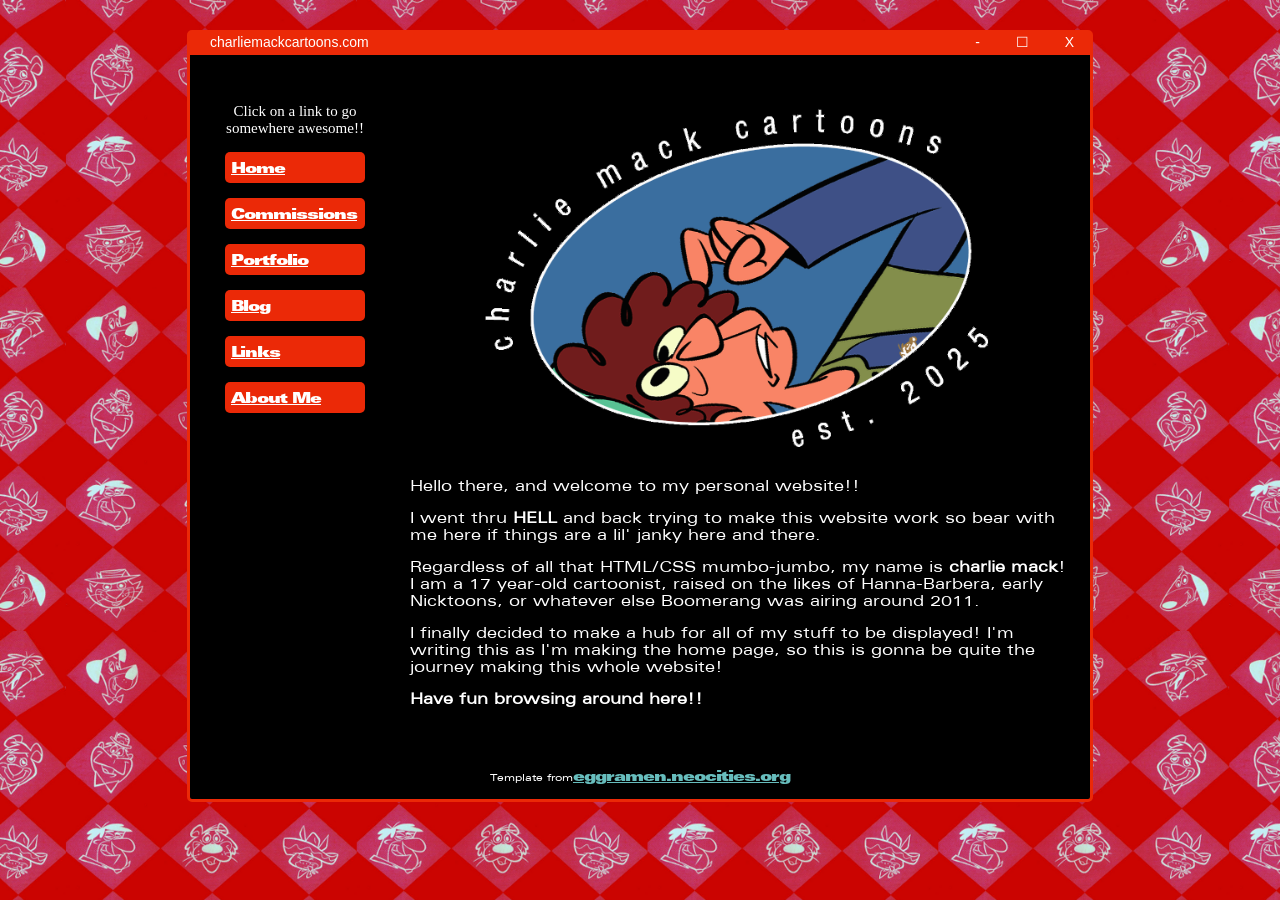
==== commit 16820b38: "about me!" ====
--- a/index.html
+++ b/index.html
@@ -1,8 +1,14 @@
 <!DOCTYPE html>
 <!-- saved from url=(0057)https://eggramen.neocities.org/version_history/v3/newtest -->
 <html><head><meta http-equiv="Content-Type" content="text/html; charset=UTF-8">
+  
     
     <title>charliemackcartoons.com</title>
+    <meta content="charliemackcartoons.com" property="og:title" />
+    <meta content="The official website for charlie mack cartoons!" property="og:description" />
+    <meta content="https://charliemackcartoons.com" property="og:url" />
+    <meta content="https://files.catbox.moe/bezsiw.png" property="og:image" />
+    <meta content="#e81a07" data-react-helmet="true" name="theme-color" />
     <!-- The style.css file allows you to change the look of your web pages.
          If you include the next line in all your web pages, they will all share the same look.
          This makes it easier to make new pages for your site. -->
@@ -22,7 +28,8 @@
     <li class="sidecon"><a href="https://charliemackcartoons.com/comms">Commissions</a></li>
     <li class="sidecon"><a href="https://charliemackcartoons.com/links">Portfolio</a></li>
     <li class="sidecon"><a href="https://charliemackcartoons.com/blog/">Blog</a></li>
-    <li class="sidecon"><a href="https://charliemackcartoons.com/links">Links</a></li>   
+    <li class="sidecon"><a href="https://charliemackcartoons.com/links">Links</a></li>
+    <li class="sidecon"><a href="https://charliemackcartoons.com/about">About Me</a></li>   
     </ul>
     </div>
     
